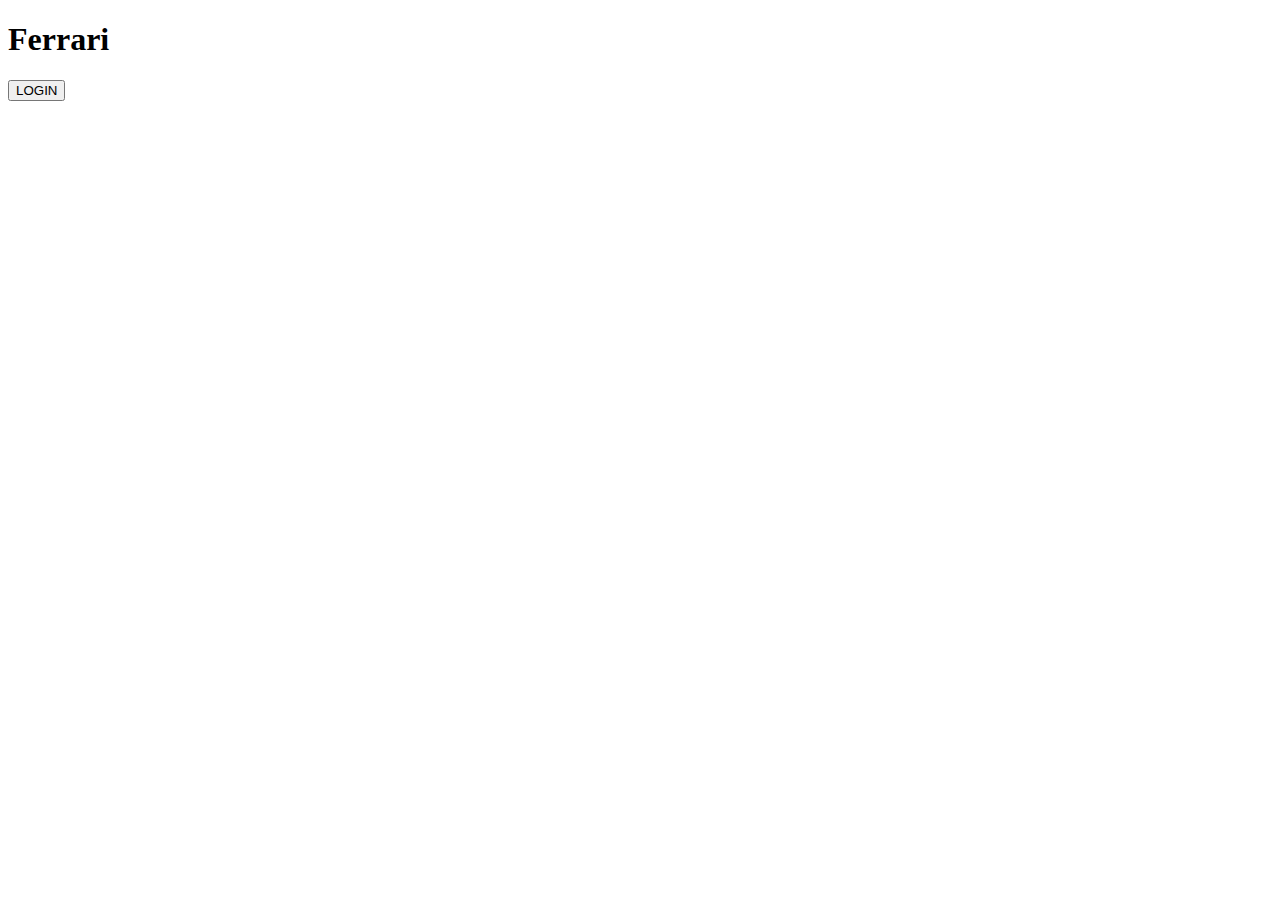
==== scss/index2.html @ 239ace4f "nuevo" ====
<!DOCTYPE html>
<html lang="en">
<head>
    <meta charset="UTF-8">
    <meta name="viewport" content="width=device-width, initial-scale=1.0">
    <title>Document</title>
    <link rel="stylesheet" href="./custom.scss">

</head>
<body>
   <nav class="navbar bg-primary p-2">
    <h1 class="text text-light">Ferrari</h1>
   </nav>
   <button class="btn btn-primary">LOGIN</button>

</body>
</html>
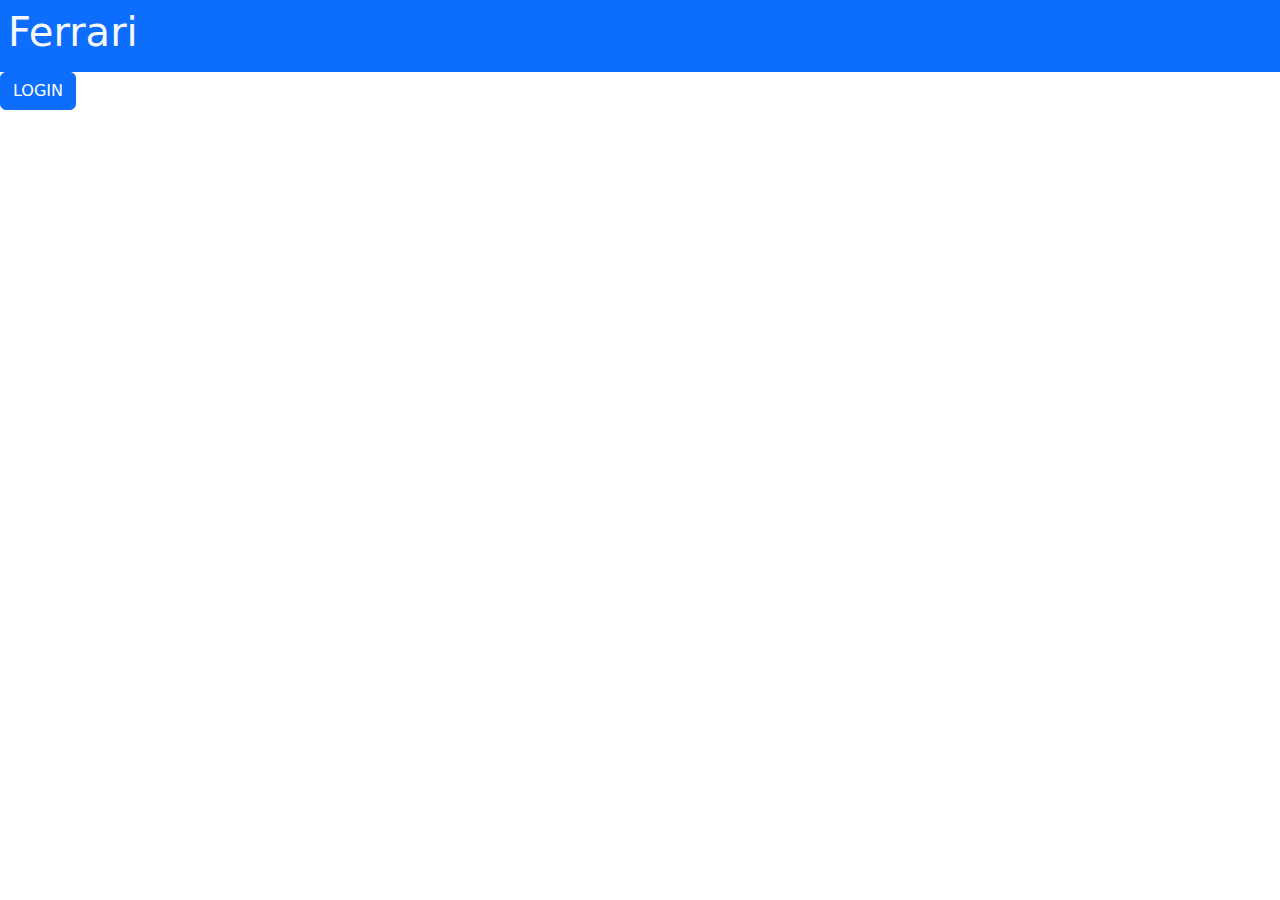
==== commit 65a010e0: "index2.html" ====
--- a/scss/index2.html
+++ b/scss/index2.html
@@ -4,7 +4,7 @@
     <meta charset="UTF-8">
     <meta name="viewport" content="width=device-width, initial-scale=1.0">
     <title>Document</title>
-    <link rel="stylesheet" href="./custom.scss">
+    <link rel="stylesheet" href="./custom.css">
 
 </head>
 <body>
--- a/scss/custom.css
+++ b/scss/custom.css
@@ -0,0 +1,11969 @@
+@charset "UTF-8";
+/*Importando todo Bootstrap */
+/*!
+ * Bootstrap  v5.3.3 (https://getbootstrap.com/)
+ * Copyright 2011-2024 The Bootstrap Authors
+ * Licensed under MIT (https://github.com/twbs/bootstrap/blob/main/LICENSE)
+ */
+:root,
+[data-bs-theme=light] {
+  --bs-blue: #0d6efd;
+  --bs-indigo: #6610f2;
+  --bs-purple: #6f42c1;
+  --bs-pink: #d63384;
+  --bs-red: #dc3545;
+  --bs-orange: #fd7e14;
+  --bs-yellow: #ffc107;
+  --bs-green: #198754;
+  --bs-teal: #20c997;
+  --bs-cyan: #0dcaf0;
+  --bs-black: #000;
+  --bs-white: #fff;
+  --bs-gray: #6c757d;
+  --bs-gray-dark: #343a40;
+  --bs-gray-100: #f8f9fa;
+  --bs-gray-200: #e9ecef;
+  --bs-gray-300: #dee2e6;
+  --bs-gray-400: #ced4da;
+  --bs-gray-500: #adb5bd;
+  --bs-gray-600: #6c757d;
+  --bs-gray-700: #495057;
+  --bs-gray-800: #343a40;
+  --bs-gray-900: #212529;
+  --bs-primary: #0d6efd;
+  --bs-secondary: #6c757d;
+  --bs-success: #198754;
+  --bs-info: #0dcaf0;
+  --bs-warning: #ffc107;
+  --bs-danger: #dc3545;
+  --bs-light: #f8f9fa;
+  --bs-dark: #212529;
+  --bs-primary-rgb: 13, 110, 253;
+  --bs-secondary-rgb: 108, 117, 125;
+  --bs-success-rgb: 25, 135, 84;
+  --bs-info-rgb: 13, 202, 240;
+  --bs-warning-rgb: 255, 193, 7;
+  --bs-danger-rgb: 220, 53, 69;
+  --bs-light-rgb: 248, 249, 250;
+  --bs-dark-rgb: 33, 37, 41;
+  --bs-primary-text-emphasis: #052c65;
+  --bs-secondary-text-emphasis: #2b2f32;
+  --bs-success-text-emphasis: #0a3622;
+  --bs-info-text-emphasis: #055160;
+  --bs-warning-text-emphasis: #664d03;
+  --bs-danger-text-emphasis: #58151c;
+  --bs-light-text-emphasis: #495057;
+  --bs-dark-text-emphasis: #495057;
+  --bs-primary-bg-subtle: #cfe2ff;
+  --bs-secondary-bg-subtle: #e2e3e5;
+  --bs-success-bg-subtle: #d1e7dd;
+  --bs-info-bg-subtle: #cff4fc;
+  --bs-warning-bg-subtle: #fff3cd;
+  --bs-danger-bg-subtle: #f8d7da;
+  --bs-light-bg-subtle: #fcfcfd;
+  --bs-dark-bg-subtle: #ced4da;
+  --bs-primary-border-subtle: #9ec5fe;
+  --bs-secondary-border-subtle: #c4c8cb;
+  --bs-success-border-subtle: #a3cfbb;
+  --bs-info-border-subtle: #9eeaf9;
+  --bs-warning-border-subtle: #ffe69c;
+  --bs-danger-border-subtle: #f1aeb5;
+  --bs-light-border-subtle: #e9ecef;
+  --bs-dark-border-subtle: #adb5bd;
+  --bs-white-rgb: 255, 255, 255;
+  --bs-black-rgb: 0, 0, 0;
+  --bs-font-sans-serif: system-ui, -apple-system, "Segoe UI", Roboto, "Helvetica Neue", "Noto Sans", "Liberation Sans", Arial, sans-serif, "Apple Color Emoji", "Segoe UI Emoji", "Segoe UI Symbol", "Noto Color Emoji";
+  --bs-font-monospace: SFMono-Regular, Menlo, Monaco, Consolas, "Liberation Mono", "Courier New", monospace;
+  --bs-gradient: linear-gradient(180deg, rgba(255, 255, 255, 0.15), rgba(255, 255, 255, 0));
+  --bs-body-font-family: var(--bs-font-sans-serif);
+  --bs-body-font-size: 1rem;
+  --bs-body-font-weight: 400;
+  --bs-body-line-height: 1.5;
+  --bs-body-color: #212529;
+  --bs-body-color-rgb: 33, 37, 41;
+  --bs-body-bg: #fff;
+  --bs-body-bg-rgb: 255, 255, 255;
+  --bs-emphasis-color: #000;
+  --bs-emphasis-color-rgb: 0, 0, 0;
+  --bs-secondary-color: rgba(33, 37, 41, 0.75);
+  --bs-secondary-color-rgb: 33, 37, 41;
+  --bs-secondary-bg: #e9ecef;
+  --bs-secondary-bg-rgb: 233, 236, 239;
+  --bs-tertiary-color: rgba(33, 37, 41, 0.5);
+  --bs-tertiary-color-rgb: 33, 37, 41;
+  --bs-tertiary-bg: #f8f9fa;
+  --bs-tertiary-bg-rgb: 248, 249, 250;
+  --bs-heading-color: inherit;
+  --bs-link-color: #0d6efd;
+  --bs-link-color-rgb: 13, 110, 253;
+  --bs-link-decoration: underline;
+  --bs-link-hover-color: #0a58ca;
+  --bs-link-hover-color-rgb: 10, 88, 202;
+  --bs-code-color: #d63384;
+  --bs-highlight-color: #212529;
+  --bs-highlight-bg: #fff3cd;
+  --bs-border-width: 1px;
+  --bs-border-style: solid;
+  --bs-border-color: #dee2e6;
+  --bs-border-color-translucent: rgba(0, 0, 0, 0.175);
+  --bs-border-radius: 0.375rem;
+  --bs-border-radius-sm: 0.25rem;
+  --bs-border-radius-lg: 0.5rem;
+  --bs-border-radius-xl: 1rem;
+  --bs-border-radius-xxl: 2rem;
+  --bs-border-radius-2xl: var(--bs-border-radius-xxl);
+  --bs-border-radius-pill: 50rem;
+  --bs-box-shadow: 0 0.5rem 1rem rgba(0, 0, 0, 0.15);
+  --bs-box-shadow-sm: 0 0.125rem 0.25rem rgba(0, 0, 0, 0.075);
+  --bs-box-shadow-lg: 0 1rem 3rem rgba(0, 0, 0, 0.175);
+  --bs-box-shadow-inset: inset 0 1px 2px rgba(0, 0, 0, 0.075);
+  --bs-focus-ring-width: 0.25rem;
+  --bs-focus-ring-opacity: 0.25;
+  --bs-focus-ring-color: rgba(13, 110, 253, 0.25);
+  --bs-form-valid-color: #198754;
+  --bs-form-valid-border-color: #198754;
+  --bs-form-invalid-color: #dc3545;
+  --bs-form-invalid-border-color: #dc3545;
+}
+
+[data-bs-theme=dark] {
+  color-scheme: dark;
+  --bs-body-color: #dee2e6;
+  --bs-body-color-rgb: 222, 226, 230;
+  --bs-body-bg: #212529;
+  --bs-body-bg-rgb: 33, 37, 41;
+  --bs-emphasis-color: #fff;
+  --bs-emphasis-color-rgb: 255, 255, 255;
+  --bs-secondary-color: rgba(222, 226, 230, 0.75);
+  --bs-secondary-color-rgb: 222, 226, 230;
+  --bs-secondary-bg: #343a40;
+  --bs-secondary-bg-rgb: 52, 58, 64;
+  --bs-tertiary-color: rgba(222, 226, 230, 0.5);
+  --bs-tertiary-color-rgb: 222, 226, 230;
+  --bs-tertiary-bg: #2b3035;
+  --bs-tertiary-bg-rgb: 43, 48, 53;
+  --bs-primary-text-emphasis: #6ea8fe;
+  --bs-secondary-text-emphasis: #a7acb1;
+  --bs-success-text-emphasis: #75b798;
+  --bs-info-text-emphasis: #6edff6;
+  --bs-warning-text-emphasis: #ffda6a;
+  --bs-danger-text-emphasis: #ea868f;
+  --bs-light-text-emphasis: #f8f9fa;
+  --bs-dark-text-emphasis: #dee2e6;
+  --bs-primary-bg-subtle: #031633;
+  --bs-secondary-bg-subtle: #161719;
+  --bs-success-bg-subtle: #051b11;
+  --bs-info-bg-subtle: #032830;
+  --bs-warning-bg-subtle: #332701;
+  --bs-danger-bg-subtle: #2c0b0e;
+  --bs-light-bg-subtle: #343a40;
+  --bs-dark-bg-subtle: #1a1d20;
+  --bs-primary-border-subtle: #084298;
+  --bs-secondary-border-subtle: #41464b;
+  --bs-success-border-subtle: #0f5132;
+  --bs-info-border-subtle: #087990;
+  --bs-warning-border-subtle: #997404;
+  --bs-danger-border-subtle: #842029;
+  --bs-light-border-subtle: #495057;
+  --bs-dark-border-subtle: #343a40;
+  --bs-heading-color: inherit;
+  --bs-link-color: #6ea8fe;
+  --bs-link-hover-color: #8bb9fe;
+  --bs-link-color-rgb: 110, 168, 254;
+  --bs-link-hover-color-rgb: 139, 185, 254;
+  --bs-code-color: #e685b5;
+  --bs-highlight-color: #dee2e6;
+  --bs-highlight-bg: #664d03;
+  --bs-border-color: #495057;
+  --bs-border-color-translucent: rgba(255, 255, 255, 0.15);
+  --bs-form-valid-color: #75b798;
+  --bs-form-valid-border-color: #75b798;
+  --bs-form-invalid-color: #ea868f;
+  --bs-form-invalid-border-color: #ea868f;
+}
+
+*,
+*::before,
+*::after {
+  box-sizing: border-box;
+}
+
+@media (prefers-reduced-motion: no-preference) {
+  :root {
+    scroll-behavior: smooth;
+  }
+}
+
+body {
+  margin: 0;
+  font-family: var(--bs-body-font-family);
+  font-size: var(--bs-body-font-size);
+  font-weight: var(--bs-body-font-weight);
+  line-height: var(--bs-body-line-height);
+  color: var(--bs-body-color);
+  text-align: var(--bs-body-text-align);
+  background-color: var(--bs-body-bg);
+  -webkit-text-size-adjust: 100%;
+  -webkit-tap-highlight-color: rgba(0, 0, 0, 0);
+}
+
+hr {
+  margin: 1rem 0;
+  color: inherit;
+  border: 0;
+  border-top: var(--bs-border-width) solid;
+  opacity: 0.25;
+}
+
+h6, .h6, h5, .h5, h4, .h4, h3, .h3, h2, .h2, h1, .h1 {
+  margin-top: 0;
+  margin-bottom: 0.5rem;
+  font-weight: 500;
+  line-height: 1.2;
+  color: var(--bs-heading-color);
+}
+
+h1, .h1 {
+  font-size: calc(1.375rem + 1.5vw);
+}
+@media (min-width: 1200px) {
+  h1, .h1 {
+    font-size: 2.5rem;
+  }
+}
+
+h2, .h2 {
+  font-size: calc(1.325rem + 0.9vw);
+}
+@media (min-width: 1200px) {
+  h2, .h2 {
+    font-size: 2rem;
+  }
+}
+
+h3, .h3 {
+  font-size: calc(1.3rem + 0.6vw);
+}
+@media (min-width: 1200px) {
+  h3, .h3 {
+    font-size: 1.75rem;
+  }
+}
+
+h4, .h4 {
+  font-size: calc(1.275rem + 0.3vw);
+}
+@media (min-width: 1200px) {
+  h4, .h4 {
+    font-size: 1.5rem;
+  }
+}
+
+h5, .h5 {
+  font-size: 1.25rem;
+}
+
+h6, .h6 {
+  font-size: 1rem;
+}
+
+p {
+  margin-top: 0;
+  margin-bottom: 1rem;
+}
+
+abbr[title] {
+  -webkit-text-decoration: underline dotted;
+          text-decoration: underline dotted;
+  cursor: help;
+  -webkit-text-decoration-skip-ink: none;
+          text-decoration-skip-ink: none;
+}
+
+address {
+  margin-bottom: 1rem;
+  font-style: normal;
+  line-height: inherit;
+}
+
+ol,
+ul {
+  padding-left: 2rem;
+}
+
+ol,
+ul,
+dl {
+  margin-top: 0;
+  margin-bottom: 1rem;
+}
+
+ol ol,
+ul ul,
+ol ul,
+ul ol {
+  margin-bottom: 0;
+}
+
+dt {
+  font-weight: 700;
+}
+
+dd {
+  margin-bottom: 0.5rem;
+  margin-left: 0;
+}
+
+blockquote {
+  margin: 0 0 1rem;
+}
+
+b,
+strong {
+  font-weight: bolder;
+}
+
+small, .small {
+  font-size: 0.875em;
+}
+
+mark, .mark {
+  padding: 0.1875em;
+  color: var(--bs-highlight-color);
+  background-color: var(--bs-highlight-bg);
+}
+
+sub,
+sup {
+  position: relative;
+  font-size: 0.75em;
+  line-height: 0;
+  vertical-align: baseline;
+}
+
+sub {
+  bottom: -0.25em;
+}
+
+sup {
+  top: -0.5em;
+}
+
+a {
+  color: rgba(var(--bs-link-color-rgb), var(--bs-link-opacity, 1));
+  text-decoration: underline;
+}
+a:hover {
+  --bs-link-color-rgb: var(--bs-link-hover-color-rgb);
+}
+
+a:not([href]):not([class]), a:not([href]):not([class]):hover {
+  color: inherit;
+  text-decoration: none;
+}
+
+pre,
+code,
+kbd,
+samp {
+  font-family: var(--bs-font-monospace);
+  font-size: 1em;
+}
+
+pre {
+  display: block;
+  margin-top: 0;
+  margin-bottom: 1rem;
+  overflow: auto;
+  font-size: 0.875em;
+}
+pre code {
+  font-size: inherit;
+  color: inherit;
+  word-break: normal;
+}
+
+code {
+  font-size: 0.875em;
+  color: var(--bs-code-color);
+  word-wrap: break-word;
+}
+a > code {
+  color: inherit;
+}
+
+kbd {
+  padding: 0.1875rem 0.375rem;
+  font-size: 0.875em;
+  color: var(--bs-body-bg);
+  background-color: var(--bs-body-color);
+  border-radius: 0.25rem;
+}
+kbd kbd {
+  padding: 0;
+  font-size: 1em;
+}
+
+figure {
+  margin: 0 0 1rem;
+}
+
+img,
+svg {
+  vertical-align: middle;
+}
+
+table {
+  caption-side: bottom;
+  border-collapse: collapse;
+}
+
+caption {
+  padding-top: 0.5rem;
+  padding-bottom: 0.5rem;
+  color: var(--bs-secondary-color);
+  text-align: left;
+}
+
+th {
+  text-align: inherit;
+  text-align: -webkit-match-parent;
+}
+
+thead,
+tbody,
+tfoot,
+tr,
+td,
+th {
+  border-color: inherit;
+  border-style: solid;
+  border-width: 0;
+}
+
+label {
+  display: inline-block;
+}
+
+button {
+  border-radius: 0;
+}
+
+button:focus:not(:focus-visible) {
+  outline: 0;
+}
+
+input,
+button,
+select,
+optgroup,
+textarea {
+  margin: 0;
+  font-family: inherit;
+  font-size: inherit;
+  line-height: inherit;
+}
+
+button,
+select {
+  text-transform: none;
+}
+
+[role=button] {
+  cursor: pointer;
+}
+
+select {
+  word-wrap: normal;
+}
+select:disabled {
+  opacity: 1;
+}
+
+[list]:not([type=date]):not([type=datetime-local]):not([type=month]):not([type=week]):not([type=time])::-webkit-calendar-picker-indicator {
+  display: none !important;
+}
+
+button,
+[type=button],
+[type=reset],
+[type=submit] {
+  -webkit-appearance: button;
+}
+button:not(:disabled),
+[type=button]:not(:disabled),
+[type=reset]:not(:disabled),
+[type=submit]:not(:disabled) {
+  cursor: pointer;
+}
+
+::-moz-focus-inner {
+  padding: 0;
+  border-style: none;
+}
+
+textarea {
+  resize: vertical;
+}
+
+fieldset {
+  min-width: 0;
+  padding: 0;
+  margin: 0;
+  border: 0;
+}
+
+legend {
+  float: left;
+  width: 100%;
+  padding: 0;
+  margin-bottom: 0.5rem;
+  font-size: calc(1.275rem + 0.3vw);
+  line-height: inherit;
+}
+@media (min-width: 1200px) {
+  legend {
+    font-size: 1.5rem;
+  }
+}
+legend + * {
+  clear: left;
+}
+
+::-webkit-datetime-edit-fields-wrapper,
+::-webkit-datetime-edit-text,
+::-webkit-datetime-edit-minute,
+::-webkit-datetime-edit-hour-field,
+::-webkit-datetime-edit-day-field,
+::-webkit-datetime-edit-month-field,
+::-webkit-datetime-edit-year-field {
+  padding: 0;
+}
+
+::-webkit-inner-spin-button {
+  height: auto;
+}
+
+[type=search] {
+  -webkit-appearance: textfield;
+  outline-offset: -2px;
+}
+
+/* rtl:raw:
+[type="tel"],
+[type="url"],
+[type="email"],
+[type="number"] {
+  direction: ltr;
+}
+*/
+::-webkit-search-decoration {
+  -webkit-appearance: none;
+}
+
+::-webkit-color-swatch-wrapper {
+  padding: 0;
+}
+
+::file-selector-button {
+  font: inherit;
+  -webkit-appearance: button;
+}
+
+output {
+  display: inline-block;
+}
+
+iframe {
+  border: 0;
+}
+
+summary {
+  display: list-item;
+  cursor: pointer;
+}
+
+progress {
+  vertical-align: baseline;
+}
+
+[hidden] {
+  display: none !important;
+}
+
+.lead {
+  font-size: 1.25rem;
+  font-weight: 300;
+}
+
+.display-1 {
+  font-size: calc(1.625rem + 4.5vw);
+  font-weight: 300;
+  line-height: 1.2;
+}
+@media (min-width: 1200px) {
+  .display-1 {
+    font-size: 5rem;
+  }
+}
+
+.display-2 {
+  font-size: calc(1.575rem + 3.9vw);
+  font-weight: 300;
+  line-height: 1.2;
+}
+@media (min-width: 1200px) {
+  .display-2 {
+    font-size: 4.5rem;
+  }
+}
+
+.display-3 {
+  font-size: calc(1.525rem + 3.3vw);
+  font-weight: 300;
+  line-height: 1.2;
+}
+@media (min-width: 1200px) {
+  .display-3 {
+    font-size: 4rem;
+  }
+}
+
+.display-4 {
+  font-size: calc(1.475rem + 2.7vw);
+  font-weight: 300;
+  line-height: 1.2;
+}
+@media (min-width: 1200px) {
+  .display-4 {
+    font-size: 3.5rem;
+  }
+}
+
+.display-5 {
+  font-size: calc(1.425rem + 2.1vw);
+  font-weight: 300;
+  line-height: 1.2;
+}
+@media (min-width: 1200px) {
+  .display-5 {
+    font-size: 3rem;
+  }
+}
+
+.display-6 {
+  font-size: calc(1.375rem + 1.5vw);
+  font-weight: 300;
+  line-height: 1.2;
+}
+@media (min-width: 1200px) {
+  .display-6 {
+    font-size: 2.5rem;
+  }
+}
+
+.list-unstyled {
+  padding-left: 0;
+  list-style: none;
+}
+
+.list-inline {
+  padding-left: 0;
+  list-style: none;
+}
+
+.list-inline-item {
+  display: inline-block;
+}
+.list-inline-item:not(:last-child) {
+  margin-right: 0.5rem;
+}
+
+.initialism {
+  font-size: 0.875em;
+  text-transform: uppercase;
+}
+
+.blockquote {
+  margin-bottom: 1rem;
+  font-size: 1.25rem;
+}
+.blockquote > :last-child {
+  margin-bottom: 0;
+}
+
+.blockquote-footer {
+  margin-top: -1rem;
+  margin-bottom: 1rem;
+  font-size: 0.875em;
+  color: #6c757d;
+}
+.blockquote-footer::before {
+  content: "— ";
+}
+
+.img-fluid {
+  max-width: 100%;
+  height: auto;
+}
+
+.img-thumbnail {
+  padding: 0.25rem;
+  background-color: var(--bs-body-bg);
+  border: var(--bs-border-width) solid var(--bs-border-color);
+  border-radius: var(--bs-border-radius);
+  max-width: 100%;
+  height: auto;
+}
+
+.figure {
+  display: inline-block;
+}
+
+.figure-img {
+  margin-bottom: 0.5rem;
+  line-height: 1;
+}
+
+.figure-caption {
+  font-size: 0.875em;
+  color: var(--bs-secondary-color);
+}
+
+.container,
+.container-fluid,
+.container-xxl,
+.container-xl,
+.container-lg,
+.container-md,
+.container-sm {
+  --bs-gutter-x: 1.5rem;
+  --bs-gutter-y: 0;
+  width: 100%;
+  padding-right: calc(var(--bs-gutter-x) * 0.5);
+  padding-left: calc(var(--bs-gutter-x) * 0.5);
+  margin-right: auto;
+  margin-left: auto;
+}
+
+@media (min-width: 576px) {
+  .container-sm, .container {
+    max-width: 540px;
+  }
+}
+@media (min-width: 768px) {
+  .container-md, .container-sm, .container {
+    max-width: 720px;
+  }
+}
+@media (min-width: 992px) {
+  .container-lg, .container-md, .container-sm, .container {
+    max-width: 960px;
+  }
+}
+@media (min-width: 1200px) {
+  .container-xl, .container-lg, .container-md, .container-sm, .container {
+    max-width: 1140px;
+  }
+}
+@media (min-width: 1400px) {
+  .container-xxl, .container-xl, .container-lg, .container-md, .container-sm, .container {
+    max-width: 1320px;
+  }
+}
+:root {
+  --bs-breakpoint-xs: 0;
+  --bs-breakpoint-sm: 576px;
+  --bs-breakpoint-md: 768px;
+  --bs-breakpoint-lg: 992px;
+  --bs-breakpoint-xl: 1200px;
+  --bs-breakpoint-xxl: 1400px;
+}
+
+.row {
+  --bs-gutter-x: 1.5rem;
+  --bs-gutter-y: 0;
+  display: flex;
+  flex-wrap: wrap;
+  margin-top: calc(-1 * var(--bs-gutter-y));
+  margin-right: calc(-0.5 * var(--bs-gutter-x));
+  margin-left: calc(-0.5 * var(--bs-gutter-x));
+}
+.row > * {
+  flex-shrink: 0;
+  width: 100%;
+  max-width: 100%;
+  padding-right: calc(var(--bs-gutter-x) * 0.5);
+  padding-left: calc(var(--bs-gutter-x) * 0.5);
+  margin-top: var(--bs-gutter-y);
+}
+
+.col {
+  flex: 1 0 0%;
+}
+
+.row-cols-auto > * {
+  flex: 0 0 auto;
+  width: auto;
+}
+
+.row-cols-1 > * {
+  flex: 0 0 auto;
+  width: 100%;
+}
+
+.row-cols-2 > * {
+  flex: 0 0 auto;
+  width: 50%;
+}
+
+.row-cols-3 > * {
+  flex: 0 0 auto;
+  width: 33.33333333%;
+}
+
+.row-cols-4 > * {
+  flex: 0 0 auto;
+  width: 25%;
+}
+
+.row-cols-5 > * {
+  flex: 0 0 auto;
+  width: 20%;
+}
+
+.row-cols-6 > * {
+  flex: 0 0 auto;
+  width: 16.66666667%;
+}
+
+.col-auto {
+  flex: 0 0 auto;
+  width: auto;
+}
+
+.col-1 {
+  flex: 0 0 auto;
+  width: 8.33333333%;
+}
+
+.col-2 {
+  flex: 0 0 auto;
+  width: 16.66666667%;
+}
+
+.col-3 {
+  flex: 0 0 auto;
+  width: 25%;
+}
+
+.col-4 {
+  flex: 0 0 auto;
+  width: 33.33333333%;
+}
+
+.col-5 {
+  flex: 0 0 auto;
+  width: 41.66666667%;
+}
+
+.col-6 {
+  flex: 0 0 auto;
+  width: 50%;
+}
+
+.col-7 {
+  flex: 0 0 auto;
+  width: 58.33333333%;
+}
+
+.col-8 {
+  flex: 0 0 auto;
+  width: 66.66666667%;
+}
+
+.col-9 {
+  flex: 0 0 auto;
+  width: 75%;
+}
+
+.col-10 {
+  flex: 0 0 auto;
+  width: 83.33333333%;
+}
+
+.col-11 {
+  flex: 0 0 auto;
+  width: 91.66666667%;
+}
+
+.col-12 {
+  flex: 0 0 auto;
+  width: 100%;
+}
+
+.offset-1 {
+  margin-left: 8.33333333%;
+}
+
+.offset-2 {
+  margin-left: 16.66666667%;
+}
+
+.offset-3 {
+  margin-left: 25%;
+}
+
+.offset-4 {
+  margin-left: 33.33333333%;
+}
+
+.offset-5 {
+  margin-left: 41.66666667%;
+}
+
+.offset-6 {
+  margin-left: 50%;
+}
+
+.offset-7 {
+  margin-left: 58.33333333%;
+}
+
+.offset-8 {
+  margin-left: 66.66666667%;
+}
+
+.offset-9 {
+  margin-left: 75%;
+}
+
+.offset-10 {
+  margin-left: 83.33333333%;
+}
+
+.offset-11 {
+  margin-left: 91.66666667%;
+}
+
+.g-0,
+.gx-0 {
+  --bs-gutter-x: 0;
+}
+
+.g-0,
+.gy-0 {
+  --bs-gutter-y: 0;
+}
+
+.g-1,
+.gx-1 {
+  --bs-gutter-x: 0.25rem;
+}
+
+.g-1,
+.gy-1 {
+  --bs-gutter-y: 0.25rem;
+}
+
+.g-2,
+.gx-2 {
+  --bs-gutter-x: 0.5rem;
+}
+
+.g-2,
+.gy-2 {
+  --bs-gutter-y: 0.5rem;
+}
+
+.g-3,
+.gx-3 {
+  --bs-gutter-x: 1rem;
+}
+
+.g-3,
+.gy-3 {
+  --bs-gutter-y: 1rem;
+}
+
+.g-4,
+.gx-4 {
+  --bs-gutter-x: 1.5rem;
+}
+
+.g-4,
+.gy-4 {
+  --bs-gutter-y: 1.5rem;
+}
+
+.g-5,
+.gx-5 {
+  --bs-gutter-x: 3rem;
+}
+
+.g-5,
+.gy-5 {
+  --bs-gutter-y: 3rem;
+}
+
+@media (min-width: 576px) {
+  .col-sm {
+    flex: 1 0 0%;
+  }
+  .row-cols-sm-auto > * {
+    flex: 0 0 auto;
+    width: auto;
+  }
+  .row-cols-sm-1 > * {
+    flex: 0 0 auto;
+    width: 100%;
+  }
+  .row-cols-sm-2 > * {
+    flex: 0 0 auto;
+    width: 50%;
+  }
+  .row-cols-sm-3 > * {
+    flex: 0 0 auto;
+    width: 33.33333333%;
+  }
+  .row-cols-sm-4 > * {
+    flex: 0 0 auto;
+    width: 25%;
+  }
+  .row-cols-sm-5 > * {
+    flex: 0 0 auto;
+    width: 20%;
+  }
+  .row-cols-sm-6 > * {
+    flex: 0 0 auto;
+    width: 16.66666667%;
+  }
+  .col-sm-auto {
+    flex: 0 0 auto;
+    width: auto;
+  }
+  .col-sm-1 {
+    flex: 0 0 auto;
+    width: 8.33333333%;
+  }
+  .col-sm-2 {
+    flex: 0 0 auto;
+    width: 16.66666667%;
+  }
+  .col-sm-3 {
+    flex: 0 0 auto;
+    width: 25%;
+  }
+  .col-sm-4 {
+    flex: 0 0 auto;
+    width: 33.33333333%;
+  }
+  .col-sm-5 {
+    flex: 0 0 auto;
+    width: 41.66666667%;
+  }
+  .col-sm-6 {
+    flex: 0 0 auto;
+    width: 50%;
+  }
+  .col-sm-7 {
+    flex: 0 0 auto;
+    width: 58.33333333%;
+  }
+  .col-sm-8 {
+    flex: 0 0 auto;
+    width: 66.66666667%;
+  }
+  .col-sm-9 {
+    flex: 0 0 auto;
+    width: 75%;
+  }
+  .col-sm-10 {
+    flex: 0 0 auto;
+    width: 83.33333333%;
+  }
+  .col-sm-11 {
+    flex: 0 0 auto;
+    width: 91.66666667%;
+  }
+  .col-sm-12 {
+    flex: 0 0 auto;
+    width: 100%;
+  }
+  .offset-sm-0 {
+    margin-left: 0;
+  }
+  .offset-sm-1 {
+    margin-left: 8.33333333%;
+  }
+  .offset-sm-2 {
+    margin-left: 16.66666667%;
+  }
+  .offset-sm-3 {
+    margin-left: 25%;
+  }
+  .offset-sm-4 {
+    margin-left: 33.33333333%;
+  }
+  .offset-sm-5 {
+    margin-left: 41.66666667%;
+  }
+  .offset-sm-6 {
+    margin-left: 50%;
+  }
+  .offset-sm-7 {
+    margin-left: 58.33333333%;
+  }
+  .offset-sm-8 {
+    margin-left: 66.66666667%;
+  }
+  .offset-sm-9 {
+    margin-left: 75%;
+  }
+  .offset-sm-10 {
+    margin-left: 83.33333333%;
+  }
+  .offset-sm-11 {
+    margin-left: 91.66666667%;
+  }
+  .g-sm-0,
+  .gx-sm-0 {
+    --bs-gutter-x: 0;
+  }
+  .g-sm-0,
+  .gy-sm-0 {
+    --bs-gutter-y: 0;
+  }
+  .g-sm-1,
+  .gx-sm-1 {
+    --bs-gutter-x: 0.25rem;
+  }
+  .g-sm-1,
+  .gy-sm-1 {
+    --bs-gutter-y: 0.25rem;
+  }
+  .g-sm-2,
+  .gx-sm-2 {
+    --bs-gutter-x: 0.5rem;
+  }
+  .g-sm-2,
+  .gy-sm-2 {
+    --bs-gutter-y: 0.5rem;
+  }
+  .g-sm-3,
+  .gx-sm-3 {
+    --bs-gutter-x: 1rem;
+  }
+  .g-sm-3,
+  .gy-sm-3 {
+    --bs-gutter-y: 1rem;
+  }
+  .g-sm-4,
+  .gx-sm-4 {
+    --bs-gutter-x: 1.5rem;
+  }
+  .g-sm-4,
+  .gy-sm-4 {
+    --bs-gutter-y: 1.5rem;
+  }
+  .g-sm-5,
+  .gx-sm-5 {
+    --bs-gutter-x: 3rem;
+  }
+  .g-sm-5,
+  .gy-sm-5 {
+    --bs-gutter-y: 3rem;
+  }
+}
+@media (min-width: 768px) {
+  .col-md {
+    flex: 1 0 0%;
+  }
+  .row-cols-md-auto > * {
+    flex: 0 0 auto;
+    width: auto;
+  }
+  .row-cols-md-1 > * {
+    flex: 0 0 auto;
+    width: 100%;
+  }
+  .row-cols-md-2 > * {
+    flex: 0 0 auto;
+    width: 50%;
+  }
+  .row-cols-md-3 > * {
+    flex: 0 0 auto;
+    width: 33.33333333%;
+  }
+  .row-cols-md-4 > * {
+    flex: 0 0 auto;
+    width: 25%;
+  }
+  .row-cols-md-5 > * {
+    flex: 0 0 auto;
+    width: 20%;
+  }
+  .row-cols-md-6 > * {
+    flex: 0 0 auto;
+    width: 16.66666667%;
+  }
+  .col-md-auto {
+    flex: 0 0 auto;
+    width: auto;
+  }
+  .col-md-1 {
+    flex: 0 0 auto;
+    width: 8.33333333%;
+  }
+  .col-md-2 {
+    flex: 0 0 auto;
+    width: 16.66666667%;
+  }
+  .col-md-3 {
+    flex: 0 0 auto;
+    width: 25%;
+  }
+  .col-md-4 {
+    flex: 0 0 auto;
+    width: 33.33333333%;
+  }
+  .col-md-5 {
+    flex: 0 0 auto;
+    width: 41.66666667%;
+  }
+  .col-md-6 {
+    flex: 0 0 auto;
+    width: 50%;
+  }
+  .col-md-7 {
+    flex: 0 0 auto;
+    width: 58.33333333%;
+  }
+  .col-md-8 {
+    flex: 0 0 auto;
+    width: 66.66666667%;
+  }
+  .col-md-9 {
+    flex: 0 0 auto;
+    width: 75%;
+  }
+  .col-md-10 {
+    flex: 0 0 auto;
+    width: 83.33333333%;
+  }
+  .col-md-11 {
+    flex: 0 0 auto;
+    width: 91.66666667%;
+  }
+  .col-md-12 {
+    flex: 0 0 auto;
+    width: 100%;
+  }
+  .offset-md-0 {
+    margin-left: 0;
+  }
+  .offset-md-1 {
+    margin-left: 8.33333333%;
+  }
+  .offset-md-2 {
+    margin-left: 16.66666667%;
+  }
+  .offset-md-3 {
+    margin-left: 25%;
+  }
+  .offset-md-4 {
+    margin-left: 33.33333333%;
+  }
+  .offset-md-5 {
+    margin-left: 41.66666667%;
+  }
+  .offset-md-6 {
+    margin-left: 50%;
+  }
+  .offset-md-7 {
+    margin-left: 58.33333333%;
+  }
+  .offset-md-8 {
+    margin-left: 66.66666667%;
+  }
+  .offset-md-9 {
+    margin-left: 75%;
+  }
+  .offset-md-10 {
+    margin-left: 83.33333333%;
+  }
+  .offset-md-11 {
+    margin-left: 91.66666667%;
+  }
+  .g-md-0,
+  .gx-md-0 {
+    --bs-gutter-x: 0;
+  }
+  .g-md-0,
+  .gy-md-0 {
+    --bs-gutter-y: 0;
+  }
+  .g-md-1,
+  .gx-md-1 {
+    --bs-gutter-x: 0.25rem;
+  }
+  .g-md-1,
+  .gy-md-1 {
+    --bs-gutter-y: 0.25rem;
+  }
+  .g-md-2,
+  .gx-md-2 {
+    --bs-gutter-x: 0.5rem;
+  }
+  .g-md-2,
+  .gy-md-2 {
+    --bs-gutter-y: 0.5rem;
+  }
+  .g-md-3,
+  .gx-md-3 {
+    --bs-gutter-x: 1rem;
+  }
+  .g-md-3,
+  .gy-md-3 {
+    --bs-gutter-y: 1rem;
+  }
+  .g-md-4,
+  .gx-md-4 {
+    --bs-gutter-x: 1.5rem;
+  }
+  .g-md-4,
+  .gy-md-4 {
+    --bs-gutter-y: 1.5rem;
+  }
+  .g-md-5,
+  .gx-md-5 {
+    --bs-gutter-x: 3rem;
+  }
+  .g-md-5,
+  .gy-md-5 {
+    --bs-gutter-y: 3rem;
+  }
+}
+@media (min-width: 992px) {
+  .col-lg {
+    flex: 1 0 0%;
+  }
+  .row-cols-lg-auto > * {
+    flex: 0 0 auto;
+    width: auto;
+  }
+  .row-cols-lg-1 > * {
+    flex: 0 0 auto;
+    width: 100%;
+  }
+  .row-cols-lg-2 > * {
+    flex: 0 0 auto;
+    width: 50%;
+  }
+  .row-cols-lg-3 > * {
+    flex: 0 0 auto;
+    width: 33.33333333%;
+  }
+  .row-cols-lg-4 > * {
+    flex: 0 0 auto;
+    width: 25%;
+  }
+  .row-cols-lg-5 > * {
+    flex: 0 0 auto;
+    width: 20%;
+  }
+  .row-cols-lg-6 > * {
+    flex: 0 0 auto;
+    width: 16.66666667%;
+  }
+  .col-lg-auto {
+    flex: 0 0 auto;
+    width: auto;
+  }
+  .col-lg-1 {
+    flex: 0 0 auto;
+    width: 8.33333333%;
+  }
+  .col-lg-2 {
+    flex: 0 0 auto;
+    width: 16.66666667%;
+  }
+  .col-lg-3 {
+    flex: 0 0 auto;
+    width: 25%;
+  }
+  .col-lg-4 {
+    flex: 0 0 auto;
+    width: 33.33333333%;
+  }
+  .col-lg-5 {
+    flex: 0 0 auto;
+    width: 41.66666667%;
+  }
+  .col-lg-6 {
+    flex: 0 0 auto;
+    width: 50%;
+  }
+  .col-lg-7 {
+    flex: 0 0 auto;
+    width: 58.33333333%;
+  }
+  .col-lg-8 {
+    flex: 0 0 auto;
+    width: 66.66666667%;
+  }
+  .col-lg-9 {
+    flex: 0 0 auto;
+    width: 75%;
+  }
+  .col-lg-10 {
+    flex: 0 0 auto;
+    width: 83.33333333%;
+  }
+  .col-lg-11 {
+    flex: 0 0 auto;
+    width: 91.66666667%;
+  }
+  .col-lg-12 {
+    flex: 0 0 auto;
+    width: 100%;
+  }
+  .offset-lg-0 {
+    margin-left: 0;
+  }
+  .offset-lg-1 {
+    margin-left: 8.33333333%;
+  }
+  .offset-lg-2 {
+    margin-left: 16.66666667%;
+  }
+  .offset-lg-3 {
+    margin-left: 25%;
+  }
+  .offset-lg-4 {
+    margin-left: 33.33333333%;
+  }
+  .offset-lg-5 {
+    margin-left: 41.66666667%;
+  }
+  .offset-lg-6 {
+    margin-left: 50%;
+  }
+  .offset-lg-7 {
+    margin-left: 58.33333333%;
+  }
+  .offset-lg-8 {
+    margin-left: 66.66666667%;
+  }
+  .offset-lg-9 {
+    margin-left: 75%;
+  }
+  .offset-lg-10 {
+    margin-left: 83.33333333%;
+  }
+  .offset-lg-11 {
+    margin-left: 91.66666667%;
+  }
+  .g-lg-0,
+  .gx-lg-0 {
+    --bs-gutter-x: 0;
+  }
+  .g-lg-0,
+  .gy-lg-0 {
+    --bs-gutter-y: 0;
+  }
+  .g-lg-1,
+  .gx-lg-1 {
+    --bs-gutter-x: 0.25rem;
+  }
+  .g-lg-1,
+  .gy-lg-1 {
+    --bs-gutter-y: 0.25rem;
+  }
+  .g-lg-2,
+  .gx-lg-2 {
+    --bs-gutter-x: 0.5rem;
+  }
+  .g-lg-2,
+  .gy-lg-2 {
+    --bs-gutter-y: 0.5rem;
+  }
+  .g-lg-3,
+  .gx-lg-3 {
+    --bs-gutter-x: 1rem;
+  }
+  .g-lg-3,
+  .gy-lg-3 {
+    --bs-gutter-y: 1rem;
+  }
+  .g-lg-4,
+  .gx-lg-4 {
+    --bs-gutter-x: 1.5rem;
+  }
+  .g-lg-4,
+  .gy-lg-4 {
+    --bs-gutter-y: 1.5rem;
+  }
+  .g-lg-5,
+  .gx-lg-5 {
+    --bs-gutter-x: 3rem;
+  }
+  .g-lg-5,
+  .gy-lg-5 {
+    --bs-gutter-y: 3rem;
+  }
+}
+@media (min-width: 1200px) {
+  .col-xl {
+    flex: 1 0 0%;
+  }
+  .row-cols-xl-auto > * {
+    flex: 0 0 auto;
+    width: auto;
+  }
+  .row-cols-xl-1 > * {
+    flex: 0 0 auto;
+    width: 100%;
+  }
+  .row-cols-xl-2 > * {
+    flex: 0 0 auto;
+    width: 50%;
+  }
+  .row-cols-xl-3 > * {
+    flex: 0 0 auto;
+    width: 33.33333333%;
+  }
+  .row-cols-xl-4 > * {
+    flex: 0 0 auto;
+    width: 25%;
+  }
+  .row-cols-xl-5 > * {
+    flex: 0 0 auto;
+    width: 20%;
+  }
+  .row-cols-xl-6 > * {
+    flex: 0 0 auto;
+    width: 16.66666667%;
+  }
+  .col-xl-auto {
+    flex: 0 0 auto;
+    width: auto;
+  }
+  .col-xl-1 {
+    flex: 0 0 auto;
+    width: 8.33333333%;
+  }
+  .col-xl-2 {
+    flex: 0 0 auto;
+    width: 16.66666667%;
+  }
+  .col-xl-3 {
+    flex: 0 0 auto;
+    width: 25%;
+  }
+  .col-xl-4 {
+    flex: 0 0 auto;
+    width: 33.33333333%;
+  }
+  .col-xl-5 {
+    flex: 0 0 auto;
+    width: 41.66666667%;
+  }
+  .col-xl-6 {
+    flex: 0 0 auto;
+    width: 50%;
+  }
+  .col-xl-7 {
+    flex: 0 0 auto;
+    width: 58.33333333%;
+  }
+  .col-xl-8 {
+    flex: 0 0 auto;
+    width: 66.66666667%;
+  }
+  .col-xl-9 {
+    flex: 0 0 auto;
+    width: 75%;
+  }
+  .col-xl-10 {
+    flex: 0 0 auto;
+    width: 83.33333333%;
+  }
+  .col-xl-11 {
+    flex: 0 0 auto;
+    width: 91.66666667%;
+  }
+  .col-xl-12 {
+    flex: 0 0 auto;
+    width: 100%;
+  }
+  .offset-xl-0 {
+    margin-left: 0;
+  }
+  .offset-xl-1 {
+    margin-left: 8.33333333%;
+  }
+  .offset-xl-2 {
+    margin-left: 16.66666667%;
+  }
+  .offset-xl-3 {
+    margin-left: 25%;
+  }
+  .offset-xl-4 {
+    margin-left: 33.33333333%;
+  }
+  .offset-xl-5 {
+    margin-left: 41.66666667%;
+  }
+  .offset-xl-6 {
+    margin-left: 50%;
+  }
+  .offset-xl-7 {
+    margin-left: 58.33333333%;
+  }
+  .offset-xl-8 {
+    margin-left: 66.66666667%;
+  }
+  .offset-xl-9 {
+    margin-left: 75%;
+  }
+  .offset-xl-10 {
+    margin-left: 83.33333333%;
+  }
+  .offset-xl-11 {
+    margin-left: 91.66666667%;
+  }
+  .g-xl-0,
+  .gx-xl-0 {
+    --bs-gutter-x: 0;
+  }
+  .g-xl-0,
+  .gy-xl-0 {
+    --bs-gutter-y: 0;
+  }
+  .g-xl-1,
+  .gx-xl-1 {
+    --bs-gutter-x: 0.25rem;
+  }
+  .g-xl-1,
+  .gy-xl-1 {
+    --bs-gutter-y: 0.25rem;
+  }
+  .g-xl-2,
+  .gx-xl-2 {
+    --bs-gutter-x: 0.5rem;
+  }
+  .g-xl-2,
+  .gy-xl-2 {
+    --bs-gutter-y: 0.5rem;
+  }
+  .g-xl-3,
+  .gx-xl-3 {
+    --bs-gutter-x: 1rem;
+  }
+  .g-xl-3,
+  .gy-xl-3 {
+    --bs-gutter-y: 1rem;
+  }
+  .g-xl-4,
+  .gx-xl-4 {
+    --bs-gutter-x: 1.5rem;
+  }
+  .g-xl-4,
+  .gy-xl-4 {
+    --bs-gutter-y: 1.5rem;
+  }
+  .g-xl-5,
+  .gx-xl-5 {
+    --bs-gutter-x: 3rem;
+  }
+  .g-xl-5,
+  .gy-xl-5 {
+    --bs-gutter-y: 3rem;
+  }
+}
+@media (min-width: 1400px) {
+  .col-xxl {
+    flex: 1 0 0%;
+  }
+  .row-cols-xxl-auto > * {
+    flex: 0 0 auto;
+    width: auto;
+  }
+  .row-cols-xxl-1 > * {
+    flex: 0 0 auto;
+    width: 100%;
+  }
+  .row-cols-xxl-2 > * {
+    flex: 0 0 auto;
+    width: 50%;
+  }
+  .row-cols-xxl-3 > * {
+    flex: 0 0 auto;
+    width: 33.33333333%;
+  }
+  .row-cols-xxl-4 > * {
+    flex: 0 0 auto;
+    width: 25%;
+  }
+  .row-cols-xxl-5 > * {
+    flex: 0 0 auto;
+    width: 20%;
+  }
+  .row-cols-xxl-6 > * {
+    flex: 0 0 auto;
+    width: 16.66666667%;
+  }
+  .col-xxl-auto {
+    flex: 0 0 auto;
+    width: auto;
+  }
+  .col-xxl-1 {
+    flex: 0 0 auto;
+    width: 8.33333333%;
+  }
+  .col-xxl-2 {
+    flex: 0 0 auto;
+    width: 16.66666667%;
+  }
+  .col-xxl-3 {
+    flex: 0 0 auto;
+    width: 25%;
+  }
+  .col-xxl-4 {
+    flex: 0 0 auto;
+    width: 33.33333333%;
+  }
+  .col-xxl-5 {
+    flex: 0 0 auto;
+    width: 41.66666667%;
+  }
+  .col-xxl-6 {
+    flex: 0 0 auto;
+    width: 50%;
+  }
+  .col-xxl-7 {
+    flex: 0 0 auto;
+    width: 58.33333333%;
+  }
+  .col-xxl-8 {
+    flex: 0 0 auto;
+    width: 66.66666667%;
+  }
+  .col-xxl-9 {
+    flex: 0 0 auto;
+    width: 75%;
+  }
+  .col-xxl-10 {
+    flex: 0 0 auto;
+    width: 83.33333333%;
+  }
+  .col-xxl-11 {
+    flex: 0 0 auto;
+    width: 91.66666667%;
+  }
+  .col-xxl-12 {
+    flex: 0 0 auto;
+    width: 100%;
+  }
+  .offset-xxl-0 {
+    margin-left: 0;
+  }
+  .offset-xxl-1 {
+    margin-left: 8.33333333%;
+  }
+  .offset-xxl-2 {
+    margin-left: 16.66666667%;
+  }
+  .offset-xxl-3 {
+    margin-left: 25%;
+  }
+  .offset-xxl-4 {
+    margin-left: 33.33333333%;
+  }
+  .offset-xxl-5 {
+    margin-left: 41.66666667%;
+  }
+  .offset-xxl-6 {
+    margin-left: 50%;
+  }
+  .offset-xxl-7 {
+    margin-left: 58.33333333%;
+  }
+  .offset-xxl-8 {
+    margin-left: 66.66666667%;
+  }
+  .offset-xxl-9 {
+    margin-left: 75%;
+  }
+  .offset-xxl-10 {
+    margin-left: 83.33333333%;
+  }
+  .offset-xxl-11 {
+    margin-left: 91.66666667%;
+  }
+  .g-xxl-0,
+  .gx-xxl-0 {
+    --bs-gutter-x: 0;
+  }
+  .g-xxl-0,
+  .gy-xxl-0 {
+    --bs-gutter-y: 0;
+  }
+  .g-xxl-1,
+  .gx-xxl-1 {
+    --bs-gutter-x: 0.25rem;
+  }
+  .g-xxl-1,
+  .gy-xxl-1 {
+    --bs-gutter-y: 0.25rem;
+  }
+  .g-xxl-2,
+  .gx-xxl-2 {
+    --bs-gutter-x: 0.5rem;
+  }
+  .g-xxl-2,
+  .gy-xxl-2 {
+    --bs-gutter-y: 0.5rem;
+  }
+  .g-xxl-3,
+  .gx-xxl-3 {
+    --bs-gutter-x: 1rem;
+  }
+  .g-xxl-3,
+  .gy-xxl-3 {
+    --bs-gutter-y: 1rem;
+  }
+  .g-xxl-4,
+  .gx-xxl-4 {
+    --bs-gutter-x: 1.5rem;
+  }
+  .g-xxl-4,
+  .gy-xxl-4 {
+    --bs-gutter-y: 1.5rem;
+  }
+  .g-xxl-5,
+  .gx-xxl-5 {
+    --bs-gutter-x: 3rem;
+  }
+  .g-xxl-5,
+  .gy-xxl-5 {
+    --bs-gutter-y: 3rem;
+  }
+}
+.table {
+  --bs-table-color-type: initial;
+  --bs-table-bg-type: initial;
+  --bs-table-color-state: initial;
+  --bs-table-bg-state: initial;
+  --bs-table-color: var(--bs-emphasis-color);
+  --bs-table-bg: var(--bs-body-bg);
+  --bs-table-border-color: var(--bs-border-color);
+  --bs-table-accent-bg: transparent;
+  --bs-table-striped-color: var(--bs-emphasis-color);
+  --bs-table-striped-bg: rgba(var(--bs-emphasis-color-rgb), 0.05);
+  --bs-table-active-color: var(--bs-emphasis-color);
+  --bs-table-active-bg: rgba(var(--bs-emphasis-color-rgb), 0.1);
+  --bs-table-hover-color: var(--bs-emphasis-color);
+  --bs-table-hover-bg: rgba(var(--bs-emphasis-color-rgb), 0.075);
+  width: 100%;
+  margin-bottom: 1rem;
+  vertical-align: top;
+  border-color: var(--bs-table-border-color);
+}
+.table > :not(caption) > * > * {
+  padding: 0.5rem 0.5rem;
+  color: var(--bs-table-color-state, var(--bs-table-color-type, var(--bs-table-color)));
+  background-color: var(--bs-table-bg);
+  border-bottom-width: var(--bs-border-width);
+  box-shadow: inset 0 0 0 9999px var(--bs-table-bg-state, var(--bs-table-bg-type, var(--bs-table-accent-bg)));
+}
+.table > tbody {
+  vertical-align: inherit;
+}
+.table > thead {
+  vertical-align: bottom;
+}
+
+.table-group-divider {
+  border-top: calc(var(--bs-border-width) * 2) solid currentcolor;
+}
+
+.caption-top {
+  caption-side: top;
+}
+
+.table-sm > :not(caption) > * > * {
+  padding: 0.25rem 0.25rem;
+}
+
+.table-bordered > :not(caption) > * {
+  border-width: var(--bs-border-width) 0;
+}
+.table-bordered > :not(caption) > * > * {
+  border-width: 0 var(--bs-border-width);
+}
+
+.table-borderless > :not(caption) > * > * {
+  border-bottom-width: 0;
+}
+.table-borderless > :not(:first-child) {
+  border-top-width: 0;
+}
+
+.table-striped > tbody > tr:nth-of-type(odd) > * {
+  --bs-table-color-type: var(--bs-table-striped-color);
+  --bs-table-bg-type: var(--bs-table-striped-bg);
+}
+
+.table-striped-columns > :not(caption) > tr > :nth-child(even) {
+  --bs-table-color-type: var(--bs-table-striped-color);
+  --bs-table-bg-type: var(--bs-table-striped-bg);
+}
+
+.table-active {
+  --bs-table-color-state: var(--bs-table-active-color);
+  --bs-table-bg-state: var(--bs-table-active-bg);
+}
+
+.table-hover > tbody > tr:hover > * {
+  --bs-table-color-state: var(--bs-table-hover-color);
+  --bs-table-bg-state: var(--bs-table-hover-bg);
+}
+
+.table-primary {
+  --bs-table-color: #000;
+  --bs-table-bg: #cfe2ff;
+  --bs-table-border-color: #a6b5cc;
+  --bs-table-striped-bg: #c5d7f2;
+  --bs-table-striped-color: #000;
+  --bs-table-active-bg: #bacbe6;
+  --bs-table-active-color: #000;
+  --bs-table-hover-bg: #bfd1ec;
+  --bs-table-hover-color: #000;
+  color: var(--bs-table-color);
+  border-color: var(--bs-table-border-color);
+}
+
+.table-secondary {
+  --bs-table-color: #000;
+  --bs-table-bg: #e2e3e5;
+  --bs-table-border-color: #b5b6b7;
+  --bs-table-striped-bg: #d7d8da;
+  --bs-table-striped-color: #000;
+  --bs-table-active-bg: #cbccce;
+  --bs-table-active-color: #000;
+  --bs-table-hover-bg: #d1d2d4;
+  --bs-table-hover-color: #000;
+  color: var(--bs-table-color);
+  border-color: var(--bs-table-border-color);
+}
+
+.table-success {
+  --bs-table-color: #000;
+  --bs-table-bg: #d1e7dd;
+  --bs-table-border-color: #a7b9b1;
+  --bs-table-striped-bg: #c7dbd2;
+  --bs-table-striped-color: #000;
+  --bs-table-active-bg: #bcd0c7;
+  --bs-table-active-color: #000;
+  --bs-table-hover-bg: #c1d6cc;
+  --bs-table-hover-color: #000;
+  color: var(--bs-table-color);
+  border-color: var(--bs-table-border-color);
+}
+
+.table-info {
+  --bs-table-color: #000;
+  --bs-table-bg: #cff4fc;
+  --bs-table-border-color: #a6c3ca;
+  --bs-table-striped-bg: #c5e8ef;
+  --bs-table-striped-color: #000;
+  --bs-table-active-bg: #badce3;
+  --bs-table-active-color: #000;
+  --bs-table-hover-bg: #bfe2e9;
+  --bs-table-hover-color: #000;
+  color: var(--bs-table-color);
+  border-color: var(--bs-table-border-color);
+}
+
+.table-warning {
+  --bs-table-color: #000;
+  --bs-table-bg: #fff3cd;
+  --bs-table-border-color: #ccc2a4;
+  --bs-table-striped-bg: #f2e7c3;
+  --bs-table-striped-color: #000;
+  --bs-table-active-bg: #e6dbb9;
+  --bs-table-active-color: #000;
+  --bs-table-hover-bg: #ece1be;
+  --bs-table-hover-color: #000;
+  color: var(--bs-table-color);
+  border-color: var(--bs-table-border-color);
+}
+
+.table-danger {
+  --bs-table-color: #000;
+  --bs-table-bg: #f8d7da;
+  --bs-table-border-color: #c6acae;
+  --bs-table-striped-bg: #eccccf;
+  --bs-table-striped-color: #000;
+  --bs-table-active-bg: #dfc2c4;
+  --bs-table-active-color: #000;
+  --bs-table-hover-bg: #e5c7ca;
+  --bs-table-hover-color: #000;
+  color: var(--bs-table-color);
+  border-color: var(--bs-table-border-color);
+}
+
+.table-light {
+  --bs-table-color: #000;
+  --bs-table-bg: #f8f9fa;
+  --bs-table-border-color: #c6c7c8;
+  --bs-table-striped-bg: #ecedee;
+  --bs-table-striped-color: #000;
+  --bs-table-active-bg: #dfe0e1;
+  --bs-table-active-color: #000;
+  --bs-table-hover-bg: #e5e6e7;
+  --bs-table-hover-color: #000;
+  color: var(--bs-table-color);
+  border-color: var(--bs-table-border-color);
+}
+
+.table-dark {
+  --bs-table-color: #fff;
+  --bs-table-bg: #212529;
+  --bs-table-border-color: #4d5154;
+  --bs-table-striped-bg: #2c3034;
+  --bs-table-striped-color: #fff;
+  --bs-table-active-bg: #373b3e;
+  --bs-table-active-color: #fff;
+  --bs-table-hover-bg: #323539;
+  --bs-table-hover-color: #fff;
+  color: var(--bs-table-color);
+  border-color: var(--bs-table-border-color);
+}
+
+.table-responsive {
+  overflow-x: auto;
+  -webkit-overflow-scrolling: touch;
+}
+
+@media (max-width: 575.98px) {
+  .table-responsive-sm {
+    overflow-x: auto;
+    -webkit-overflow-scrolling: touch;
+  }
+}
+@media (max-width: 767.98px) {
+  .table-responsive-md {
+    overflow-x: auto;
+    -webkit-overflow-scrolling: touch;
+  }
+}
+@media (max-width: 991.98px) {
+  .table-responsive-lg {
+    overflow-x: auto;
+    -webkit-overflow-scrolling: touch;
+  }
+}
+@media (max-width: 1199.98px) {
+  .table-responsive-xl {
+    overflow-x: auto;
+    -webkit-overflow-scrolling: touch;
+  }
+}
+@media (max-width: 1399.98px) {
+  .table-responsive-xxl {
+    overflow-x: auto;
+    -webkit-overflow-scrolling: touch;
+  }
+}
+.form-label {
+  margin-bottom: 0.5rem;
+}
+
+.col-form-label {
+  padding-top: calc(0.375rem + var(--bs-border-width));
+  padding-bottom: calc(0.375rem + var(--bs-border-width));
+  margin-bottom: 0;
+  font-size: inherit;
+  line-height: 1.5;
+}
+
+.col-form-label-lg {
+  padding-top: calc(0.5rem + var(--bs-border-width));
+  padding-bottom: calc(0.5rem + var(--bs-border-width));
+  font-size: 1.25rem;
+}
+
+.col-form-label-sm {
+  padding-top: calc(0.25rem + var(--bs-border-width));
+  padding-bottom: calc(0.25rem + var(--bs-border-width));
+  font-size: 0.875rem;
+}
+
+.form-text {
+  margin-top: 0.25rem;
+  font-size: 0.875em;
+  color: var(--bs-secondary-color);
+}
+
+.form-control {
+  display: block;
+  width: 100%;
+  padding: 0.375rem 0.75rem;
+  font-size: 1rem;
+  font-weight: 400;
+  line-height: 1.5;
+  color: var(--bs-body-color);
+  -webkit-appearance: none;
+     -moz-appearance: none;
+          appearance: none;
+  background-color: var(--bs-body-bg);
+  background-clip: padding-box;
+  border: var(--bs-border-width) solid var(--bs-border-color);
+  border-radius: var(--bs-border-radius);
+  transition: border-color 0.15s ease-in-out, box-shadow 0.15s ease-in-out;
+}
+@media (prefers-reduced-motion: reduce) {
+  .form-control {
+    transition: none;
+  }
+}
+.form-control[type=file] {
+  overflow: hidden;
+}
+.form-control[type=file]:not(:disabled):not([readonly]) {
+  cursor: pointer;
+}
+.form-control:focus {
+  color: var(--bs-body-color);
+  background-color: var(--bs-body-bg);
+  border-color: #86b7fe;
+  outline: 0;
+  box-shadow: 0 0 0 0.25rem rgba(13, 110, 253, 0.25);
+}
+.form-control::-webkit-date-and-time-value {
+  min-width: 85px;
+  height: 1.5em;
+  margin: 0;
+}
+.form-control::-webkit-datetime-edit {
+  display: block;
+  padding: 0;
+}
+.form-control::-moz-placeholder {
+  color: var(--bs-secondary-color);
+  opacity: 1;
+}
+.form-control::placeholder {
+  color: var(--bs-secondary-color);
+  opacity: 1;
+}
+.form-control:disabled {
+  background-color: var(--bs-secondary-bg);
+  opacity: 1;
+}
+.form-control::file-selector-button {
+  padding: 0.375rem 0.75rem;
+  margin: -0.375rem -0.75rem;
+  margin-inline-end: 0.75rem;
+  color: var(--bs-body-color);
+  background-color: var(--bs-tertiary-bg);
+  pointer-events: none;
+  border-color: inherit;
+  border-style: solid;
+  border-width: 0;
+  border-inline-end-width: var(--bs-border-width);
+  border-radius: 0;
+  transition: color 0.15s ease-in-out, background-color 0.15s ease-in-out, border-color 0.15s ease-in-out, box-shadow 0.15s ease-in-out;
+}
+@media (prefers-reduced-motion: reduce) {
+  .form-control::file-selector-button {
+    transition: none;
+  }
+}
+.form-control:hover:not(:disabled):not([readonly])::file-selector-button {
+  background-color: var(--bs-secondary-bg);
+}
+
+.form-control-plaintext {
+  display: block;
+  width: 100%;
+  padding: 0.375rem 0;
+  margin-bottom: 0;
+  line-height: 1.5;
+  color: var(--bs-body-color);
+  background-color: transparent;
+  border: solid transparent;
+  border-width: var(--bs-border-width) 0;
+}
+.form-control-plaintext:focus {
+  outline: 0;
+}
+.form-control-plaintext.form-control-sm, .form-control-plaintext.form-control-lg {
+  padding-right: 0;
+  padding-left: 0;
+}
+
+.form-control-sm {
+  min-height: calc(1.5em + 0.5rem + calc(var(--bs-border-width) * 2));
+  padding: 0.25rem 0.5rem;
+  font-size: 0.875rem;
+  border-radius: var(--bs-border-radius-sm);
+}
+.form-control-sm::file-selector-button {
+  padding: 0.25rem 0.5rem;
+  margin: -0.25rem -0.5rem;
+  margin-inline-end: 0.5rem;
+}
+
+.form-control-lg {
+  min-height: calc(1.5em + 1rem + calc(var(--bs-border-width) * 2));
+  padding: 0.5rem 1rem;
+  font-size: 1.25rem;
+  border-radius: var(--bs-border-radius-lg);
+}
+.form-control-lg::file-selector-button {
+  padding: 0.5rem 1rem;
+  margin: -0.5rem -1rem;
+  margin-inline-end: 1rem;
+}
+
+textarea.form-control {
+  min-height: calc(1.5em + 0.75rem + calc(var(--bs-border-width) * 2));
+}
+textarea.form-control-sm {
+  min-height: calc(1.5em + 0.5rem + calc(var(--bs-border-width) * 2));
+}
+textarea.form-control-lg {
+  min-height: calc(1.5em + 1rem + calc(var(--bs-border-width) * 2));
+}
+
+.form-control-color {
+  width: 3rem;
+  height: calc(1.5em + 0.75rem + calc(var(--bs-border-width) * 2));
+  padding: 0.375rem;
+}
+.form-control-color:not(:disabled):not([readonly]) {
+  cursor: pointer;
+}
+.form-control-color::-moz-color-swatch {
+  border: 0 !important;
+  border-radius: var(--bs-border-radius);
+}
+.form-control-color::-webkit-color-swatch {
+  border: 0 !important;
+  border-radius: var(--bs-border-radius);
+}
+.form-control-color.form-control-sm {
+  height: calc(1.5em + 0.5rem + calc(var(--bs-border-width) * 2));
+}
+.form-control-color.form-control-lg {
+  height: calc(1.5em + 1rem + calc(var(--bs-border-width) * 2));
+}
+
+.form-select {
+  --bs-form-select-bg-img: url("data:image/svg+xml,%3csvg xmlns='http://www.w3.org/2000/svg' viewBox='0 0 16 16'%3e%3cpath fill='none' stroke='%23343a40' stroke-linecap='round' stroke-linejoin='round' stroke-width='2' d='m2 5 6 6 6-6'/%3e%3c/svg%3e");
+  display: block;
+  width: 100%;
+  padding: 0.375rem 2.25rem 0.375rem 0.75rem;
+  font-size: 1rem;
+  font-weight: 400;
+  line-height: 1.5;
+  color: var(--bs-body-color);
+  -webkit-appearance: none;
+     -moz-appearance: none;
+          appearance: none;
+  background-color: var(--bs-body-bg);
+  background-image: var(--bs-form-select-bg-img), var(--bs-form-select-bg-icon, none);
+  background-repeat: no-repeat;
+  background-position: right 0.75rem center;
+  background-size: 16px 12px;
+  border: var(--bs-border-width) solid var(--bs-border-color);
+  border-radius: var(--bs-border-radius);
+  transition: border-color 0.15s ease-in-out, box-shadow 0.15s ease-in-out;
+}
+@media (prefers-reduced-motion: reduce) {
+  .form-select {
+    transition: none;
+  }
+}
+.form-select:focus {
+  border-color: #86b7fe;
+  outline: 0;
+  box-shadow: 0 0 0 0.25rem rgba(13, 110, 253, 0.25);
+}
+.form-select[multiple], .form-select[size]:not([size="1"]) {
+  padding-right: 0.75rem;
+  background-image: none;
+}
+.form-select:disabled {
+  background-color: var(--bs-secondary-bg);
+}
+.form-select:-moz-focusring {
+  color: transparent;
+  text-shadow: 0 0 0 var(--bs-body-color);
+}
+
+.form-select-sm {
+  padding-top: 0.25rem;
+  padding-bottom: 0.25rem;
+  padding-left: 0.5rem;
+  font-size: 0.875rem;
+  border-radius: var(--bs-border-radius-sm);
+}
+
+.form-select-lg {
+  padding-top: 0.5rem;
+  padding-bottom: 0.5rem;
+  padding-left: 1rem;
+  font-size: 1.25rem;
+  border-radius: var(--bs-border-radius-lg);
+}
+
+[data-bs-theme=dark] .form-select {
+  --bs-form-select-bg-img: url("data:image/svg+xml,%3csvg xmlns='http://www.w3.org/2000/svg' viewBox='0 0 16 16'%3e%3cpath fill='none' stroke='%23dee2e6' stroke-linecap='round' stroke-linejoin='round' stroke-width='2' d='m2 5 6 6 6-6'/%3e%3c/svg%3e");
+}
+
+.form-check {
+  display: block;
+  min-height: 1.5rem;
+  padding-left: 1.5em;
+  margin-bottom: 0.125rem;
+}
+.form-check .form-check-input {
+  float: left;
+  margin-left: -1.5em;
+}
+
+.form-check-reverse {
+  padding-right: 1.5em;
+  padding-left: 0;
+  text-align: right;
+}
+.form-check-reverse .form-check-input {
+  float: right;
+  margin-right: -1.5em;
+  margin-left: 0;
+}
+
+.form-check-input {
+  --bs-form-check-bg: var(--bs-body-bg);
+  flex-shrink: 0;
+  width: 1em;
+  height: 1em;
+  margin-top: 0.25em;
+  vertical-align: top;
+  -webkit-appearance: none;
+     -moz-appearance: none;
+          appearance: none;
+  background-color: var(--bs-form-check-bg);
+  background-image: var(--bs-form-check-bg-image);
+  background-repeat: no-repeat;
+  background-position: center;
+  background-size: contain;
+  border: var(--bs-border-width) solid var(--bs-border-color);
+  -webkit-print-color-adjust: exact;
+          print-color-adjust: exact;
+}
+.form-check-input[type=checkbox] {
+  border-radius: 0.25em;
+}
+.form-check-input[type=radio] {
+  border-radius: 50%;
+}
+.form-check-input:active {
+  filter: brightness(90%);
+}
+.form-check-input:focus {
+  border-color: #86b7fe;
+  outline: 0;
+  box-shadow: 0 0 0 0.25rem rgba(13, 110, 253, 0.25);
+}
+.form-check-input:checked {
+  background-color: #0d6efd;
+  border-color: #0d6efd;
+}
+.form-check-input:checked[type=checkbox] {
+  --bs-form-check-bg-image: url("data:image/svg+xml,%3csvg xmlns='http://www.w3.org/2000/svg' viewBox='0 0 20 20'%3e%3cpath fill='none' stroke='%23fff' stroke-linecap='round' stroke-linejoin='round' stroke-width='3' d='m6 10 3 3 6-6'/%3e%3c/svg%3e");
+}
+.form-check-input:checked[type=radio] {
+  --bs-form-check-bg-image: url("data:image/svg+xml,%3csvg xmlns='http://www.w3.org/2000/svg' viewBox='-4 -4 8 8'%3e%3ccircle r='2' fill='%23fff'/%3e%3c/svg%3e");
+}
+.form-check-input[type=checkbox]:indeterminate {
+  background-color: #0d6efd;
+  border-color: #0d6efd;
+  --bs-form-check-bg-image: url("data:image/svg+xml,%3csvg xmlns='http://www.w3.org/2000/svg' viewBox='0 0 20 20'%3e%3cpath fill='none' stroke='%23fff' stroke-linecap='round' stroke-linejoin='round' stroke-width='3' d='M6 10h8'/%3e%3c/svg%3e");
+}
+.form-check-input:disabled {
+  pointer-events: none;
+  filter: none;
+  opacity: 0.5;
+}
+.form-check-input[disabled] ~ .form-check-label, .form-check-input:disabled ~ .form-check-label {
+  cursor: default;
+  opacity: 0.5;
+}
+
+.form-switch {
+  padding-left: 2.5em;
+}
+.form-switch .form-check-input {
+  --bs-form-switch-bg: url("data:image/svg+xml,%3csvg xmlns='http://www.w3.org/2000/svg' viewBox='-4 -4 8 8'%3e%3ccircle r='3' fill='rgba%280, 0, 0, 0.25%29'/%3e%3c/svg%3e");
+  width: 2em;
+  margin-left: -2.5em;
+  background-image: var(--bs-form-switch-bg);
+  background-position: left center;
+  border-radius: 2em;
+  transition: background-position 0.15s ease-in-out;
+}
+@media (prefers-reduced-motion: reduce) {
+  .form-switch .form-check-input {
+    transition: none;
+  }
+}
+.form-switch .form-check-input:focus {
+  --bs-form-switch-bg: url("data:image/svg+xml,%3csvg xmlns='http://www.w3.org/2000/svg' viewBox='-4 -4 8 8'%3e%3ccircle r='3' fill='%2386b7fe'/%3e%3c/svg%3e");
+}
+.form-switch .form-check-input:checked {
+  background-position: right center;
+  --bs-form-switch-bg: url("data:image/svg+xml,%3csvg xmlns='http://www.w3.org/2000/svg' viewBox='-4 -4 8 8'%3e%3ccircle r='3' fill='%23fff'/%3e%3c/svg%3e");
+}
+.form-switch.form-check-reverse {
+  padding-right: 2.5em;
+  padding-left: 0;
+}
+.form-switch.form-check-reverse .form-check-input {
+  margin-right: -2.5em;
+  margin-left: 0;
+}
+
+.form-check-inline {
+  display: inline-block;
+  margin-right: 1rem;
+}
+
+.btn-check {
+  position: absolute;
+  clip: rect(0, 0, 0, 0);
+  pointer-events: none;
+}
+.btn-check[disabled] + .btn, .btn-check:disabled + .btn {
+  pointer-events: none;
+  filter: none;
+  opacity: 0.65;
+}
+
+[data-bs-theme=dark] .form-switch .form-check-input:not(:checked):not(:focus) {
+  --bs-form-switch-bg: url("data:image/svg+xml,%3csvg xmlns='http://www.w3.org/2000/svg' viewBox='-4 -4 8 8'%3e%3ccircle r='3' fill='rgba%28255, 255, 255, 0.25%29'/%3e%3c/svg%3e");
+}
+
+.form-range {
+  width: 100%;
+  height: 1.5rem;
+  padding: 0;
+  -webkit-appearance: none;
+     -moz-appearance: none;
+          appearance: none;
+  background-color: transparent;
+}
+.form-range:focus {
+  outline: 0;
+}
+.form-range:focus::-webkit-slider-thumb {
+  box-shadow: 0 0 0 1px #fff, 0 0 0 0.25rem rgba(13, 110, 253, 0.25);
+}
+.form-range:focus::-moz-range-thumb {
+  box-shadow: 0 0 0 1px #fff, 0 0 0 0.25rem rgba(13, 110, 253, 0.25);
+}
+.form-range::-moz-focus-outer {
+  border: 0;
+}
+.form-range::-webkit-slider-thumb {
+  width: 1rem;
+  height: 1rem;
+  margin-top: -0.25rem;
+  -webkit-appearance: none;
+          appearance: none;
+  background-color: #0d6efd;
+  border: 0;
+  border-radius: 1rem;
+  -webkit-transition: background-color 0.15s ease-in-out, border-color 0.15s ease-in-out, box-shadow 0.15s ease-in-out;
+  transition: background-color 0.15s ease-in-out, border-color 0.15s ease-in-out, box-shadow 0.15s ease-in-out;
+}
+@media (prefers-reduced-motion: reduce) {
+  .form-range::-webkit-slider-thumb {
+    -webkit-transition: none;
+    transition: none;
+  }
+}
+.form-range::-webkit-slider-thumb:active {
+  background-color: #b6d4fe;
+}
+.form-range::-webkit-slider-runnable-track {
+  width: 100%;
+  height: 0.5rem;
+  color: transparent;
+  cursor: pointer;
+  background-color: var(--bs-secondary-bg);
+  border-color: transparent;
+  border-radius: 1rem;
+}
+.form-range::-moz-range-thumb {
+  width: 1rem;
+  height: 1rem;
+  -moz-appearance: none;
+       appearance: none;
+  background-color: #0d6efd;
+  border: 0;
+  border-radius: 1rem;
+  -moz-transition: background-color 0.15s ease-in-out, border-color 0.15s ease-in-out, box-shadow 0.15s ease-in-out;
+  transition: background-color 0.15s ease-in-out, border-color 0.15s ease-in-out, box-shadow 0.15s ease-in-out;
+}
+@media (prefers-reduced-motion: reduce) {
+  .form-range::-moz-range-thumb {
+    -moz-transition: none;
+    transition: none;
+  }
+}
+.form-range::-moz-range-thumb:active {
+  background-color: #b6d4fe;
+}
+.form-range::-moz-range-track {
+  width: 100%;
+  height: 0.5rem;
+  color: transparent;
+  cursor: pointer;
+  background-color: var(--bs-secondary-bg);
+  border-color: transparent;
+  border-radius: 1rem;
+}
+.form-range:disabled {
+  pointer-events: none;
+}
+.form-range:disabled::-webkit-slider-thumb {
+  background-color: var(--bs-secondary-color);
+}
+.form-range:disabled::-moz-range-thumb {
+  background-color: var(--bs-secondary-color);
+}
+
+.form-floating {
+  position: relative;
+}
+.form-floating > .form-control,
+.form-floating > .form-control-plaintext,
+.form-floating > .form-select {
+  height: calc(3.5rem + calc(var(--bs-border-width) * 2));
+  min-height: calc(3.5rem + calc(var(--bs-border-width) * 2));
+  line-height: 1.25;
+}
+.form-floating > label {
+  position: absolute;
+  top: 0;
+  left: 0;
+  z-index: 2;
+  height: 100%;
+  padding: 1rem 0.75rem;
+  overflow: hidden;
+  text-align: start;
+  text-overflow: ellipsis;
+  white-space: nowrap;
+  pointer-events: none;
+  border: var(--bs-border-width) solid transparent;
+  transform-origin: 0 0;
+  transition: opacity 0.1s ease-in-out, transform 0.1s ease-in-out;
+}
+@media (prefers-reduced-motion: reduce) {
+  .form-floating > label {
+    transition: none;
+  }
+}
+.form-floating > .form-control,
+.form-floating > .form-control-plaintext {
+  padding: 1rem 0.75rem;
+}
+.form-floating > .form-control::-moz-placeholder, .form-floating > .form-control-plaintext::-moz-placeholder {
+  color: transparent;
+}
+.form-floating > .form-control::placeholder,
+.form-floating > .form-control-plaintext::placeholder {
+  color: transparent;
+}
+.form-floating > .form-control:not(:-moz-placeholder-shown), .form-floating > .form-control-plaintext:not(:-moz-placeholder-shown) {
+  padding-top: 1.625rem;
+  padding-bottom: 0.625rem;
+}
+.form-floating > .form-control:focus, .form-floating > .form-control:not(:placeholder-shown),
+.form-floating > .form-control-plaintext:focus,
+.form-floating > .form-control-plaintext:not(:placeholder-shown) {
+  padding-top: 1.625rem;
+  padding-bottom: 0.625rem;
+}
+.form-floating > .form-control:-webkit-autofill,
+.form-floating > .form-control-plaintext:-webkit-autofill {
+  padding-top: 1.625rem;
+  padding-bottom: 0.625rem;
+}
+.form-floating > .form-select {
+  padding-top: 1.625rem;
+  padding-bottom: 0.625rem;
+}
+.form-floating > .form-control:not(:-moz-placeholder-shown) ~ label {
+  color: rgba(var(--bs-body-color-rgb), 0.65);
+  transform: scale(0.85) translateY(-0.5rem) translateX(0.15rem);
+}
+.form-floating > .form-control:focus ~ label,
+.form-floating > .form-control:not(:placeholder-shown) ~ label,
+.form-floating > .form-control-plaintext ~ label,
+.form-floating > .form-select ~ label {
+  color: rgba(var(--bs-body-color-rgb), 0.65);
+  transform: scale(0.85) translateY(-0.5rem) translateX(0.15rem);
+}
+.form-floating > .form-control:not(:-moz-placeholder-shown) ~ label::after {
+  position: absolute;
+  inset: 1rem 0.375rem;
+  z-index: -1;
+  height: 1.5em;
+  content: "";
+  background-color: var(--bs-body-bg);
+  border-radius: var(--bs-border-radius);
+}
+.form-floating > .form-control:focus ~ label::after,
+.form-floating > .form-control:not(:placeholder-shown) ~ label::after,
+.form-floating > .form-control-plaintext ~ label::after,
+.form-floating > .form-select ~ label::after {
+  position: absolute;
+  inset: 1rem 0.375rem;
+  z-index: -1;
+  height: 1.5em;
+  content: "";
+  background-color: var(--bs-body-bg);
+  border-radius: var(--bs-border-radius);
+}
+.form-floating > .form-control:-webkit-autofill ~ label {
+  color: rgba(var(--bs-body-color-rgb), 0.65);
+  transform: scale(0.85) translateY(-0.5rem) translateX(0.15rem);
+}
+.form-floating > .form-control-plaintext ~ label {
+  border-width: var(--bs-border-width) 0;
+}
+.form-floating > :disabled ~ label,
+.form-floating > .form-control:disabled ~ label {
+  color: #6c757d;
+}
+.form-floating > :disabled ~ label::after,
+.form-floating > .form-control:disabled ~ label::after {
+  background-color: var(--bs-secondary-bg);
+}
+
+.input-group {
+  position: relative;
+  display: flex;
+  flex-wrap: wrap;
+  align-items: stretch;
+  width: 100%;
+}
+.input-group > .form-control,
+.input-group > .form-select,
+.input-group > .form-floating {
+  position: relative;
+  flex: 1 1 auto;
+  width: 1%;
+  min-width: 0;
+}
+.input-group > .form-control:focus,
+.input-group > .form-select:focus,
+.input-group > .form-floating:focus-within {
+  z-index: 5;
+}
+.input-group .btn {
+  position: relative;
+  z-index: 2;
+}
+.input-group .btn:focus {
+  z-index: 5;
+}
+
+.input-group-text {
+  display: flex;
+  align-items: center;
+  padding: 0.375rem 0.75rem;
+  font-size: 1rem;
+  font-weight: 400;
+  line-height: 1.5;
+  color: var(--bs-body-color);
+  text-align: center;
+  white-space: nowrap;
+  background-color: var(--bs-tertiary-bg);
+  border: var(--bs-border-width) solid var(--bs-border-color);
+  border-radius: var(--bs-border-radius);
+}
+
+.input-group-lg > .form-control,
+.input-group-lg > .form-select,
+.input-group-lg > .input-group-text,
+.input-group-lg > .btn {
+  padding: 0.5rem 1rem;
+  font-size: 1.25rem;
+  border-radius: var(--bs-border-radius-lg);
+}
+
+.input-group-sm > .form-control,
+.input-group-sm > .form-select,
+.input-group-sm > .input-group-text,
+.input-group-sm > .btn {
+  padding: 0.25rem 0.5rem;
+  font-size: 0.875rem;
+  border-radius: var(--bs-border-radius-sm);
+}
+
+.input-group-lg > .form-select,
+.input-group-sm > .form-select {
+  padding-right: 3rem;
+}
+
+.input-group:not(.has-validation) > :not(:last-child):not(.dropdown-toggle):not(.dropdown-menu):not(.form-floating),
+.input-group:not(.has-validation) > .dropdown-toggle:nth-last-child(n+3),
+.input-group:not(.has-validation) > .form-floating:not(:last-child) > .form-control,
+.input-group:not(.has-validation) > .form-floating:not(:last-child) > .form-select {
+  border-top-right-radius: 0;
+  border-bottom-right-radius: 0;
+}
+.input-group.has-validation > :nth-last-child(n+3):not(.dropdown-toggle):not(.dropdown-menu):not(.form-floating),
+.input-group.has-validation > .dropdown-toggle:nth-last-child(n+4),
+.input-group.has-validation > .form-floating:nth-last-child(n+3) > .form-control,
+.input-group.has-validation > .form-floating:nth-last-child(n+3) > .form-select {
+  border-top-right-radius: 0;
+  border-bottom-right-radius: 0;
+}
+.input-group > :not(:first-child):not(.dropdown-menu):not(.valid-tooltip):not(.valid-feedback):not(.invalid-tooltip):not(.invalid-feedback) {
+  margin-left: calc(var(--bs-border-width) * -1);
+  border-top-left-radius: 0;
+  border-bottom-left-radius: 0;
+}
+.input-group > .form-floating:not(:first-child) > .form-control,
+.input-group > .form-floating:not(:first-child) > .form-select {
+  border-top-left-radius: 0;
+  border-bottom-left-radius: 0;
+}
+
+.valid-feedback {
+  display: none;
+  width: 100%;
+  margin-top: 0.25rem;
+  font-size: 0.875em;
+  color: var(--bs-form-valid-color);
+}
+
+.valid-tooltip {
+  position: absolute;
+  top: 100%;
+  z-index: 5;
+  display: none;
+  max-width: 100%;
+  padding: 0.25rem 0.5rem;
+  margin-top: 0.1rem;
+  font-size: 0.875rem;
+  color: #fff;
+  background-color: var(--bs-success);
+  border-radius: var(--bs-border-radius);
+}
+
+.was-validated :valid ~ .valid-feedback,
+.was-validated :valid ~ .valid-tooltip,
+.is-valid ~ .valid-feedback,
+.is-valid ~ .valid-tooltip {
+  display: block;
+}
+
+.was-validated .form-control:valid, .form-control.is-valid {
+  border-color: var(--bs-form-valid-border-color);
+  padding-right: calc(1.5em + 0.75rem);
+  background-image: url("data:image/svg+xml,%3csvg xmlns='http://www.w3.org/2000/svg' viewBox='0 0 8 8'%3e%3cpath fill='%23198754' d='M2.3 6.73.6 4.53c-.4-1.04.46-1.4 1.1-.8l1.1 1.4 3.4-3.8c.6-.63 1.6-.27 1.2.7l-4 4.6c-.43.5-.8.4-1.1.1z'/%3e%3c/svg%3e");
+  background-repeat: no-repeat;
+  background-position: right calc(0.375em + 0.1875rem) center;
+  background-size: calc(0.75em + 0.375rem) calc(0.75em + 0.375rem);
+}
+.was-validated .form-control:valid:focus, .form-control.is-valid:focus {
+  border-color: var(--bs-form-valid-border-color);
+  box-shadow: 0 0 0 0.25rem rgba(var(--bs-success-rgb), 0.25);
+}
+
+.was-validated textarea.form-control:valid, textarea.form-control.is-valid {
+  padding-right: calc(1.5em + 0.75rem);
+  background-position: top calc(0.375em + 0.1875rem) right calc(0.375em + 0.1875rem);
+}
+
+.was-validated .form-select:valid, .form-select.is-valid {
+  border-color: var(--bs-form-valid-border-color);
+}
+.was-validated .form-select:valid:not([multiple]):not([size]), .was-validated .form-select:valid:not([multiple])[size="1"], .form-select.is-valid:not([multiple]):not([size]), .form-select.is-valid:not([multiple])[size="1"] {
+  --bs-form-select-bg-icon: url("data:image/svg+xml,%3csvg xmlns='http://www.w3.org/2000/svg' viewBox='0 0 8 8'%3e%3cpath fill='%23198754' d='M2.3 6.73.6 4.53c-.4-1.04.46-1.4 1.1-.8l1.1 1.4 3.4-3.8c.6-.63 1.6-.27 1.2.7l-4 4.6c-.43.5-.8.4-1.1.1z'/%3e%3c/svg%3e");
+  padding-right: 4.125rem;
+  background-position: right 0.75rem center, center right 2.25rem;
+  background-size: 16px 12px, calc(0.75em + 0.375rem) calc(0.75em + 0.375rem);
+}
+.was-validated .form-select:valid:focus, .form-select.is-valid:focus {
+  border-color: var(--bs-form-valid-border-color);
+  box-shadow: 0 0 0 0.25rem rgba(var(--bs-success-rgb), 0.25);
+}
+
+.was-validated .form-control-color:valid, .form-control-color.is-valid {
+  width: calc(3rem + calc(1.5em + 0.75rem));
+}
+
+.was-validated .form-check-input:valid, .form-check-input.is-valid {
+  border-color: var(--bs-form-valid-border-color);
+}
+.was-validated .form-check-input:valid:checked, .form-check-input.is-valid:checked {
+  background-color: var(--bs-form-valid-color);
+}
+.was-validated .form-check-input:valid:focus, .form-check-input.is-valid:focus {
+  box-shadow: 0 0 0 0.25rem rgba(var(--bs-success-rgb), 0.25);
+}
+.was-validated .form-check-input:valid ~ .form-check-label, .form-check-input.is-valid ~ .form-check-label {
+  color: var(--bs-form-valid-color);
+}
+
+.form-check-inline .form-check-input ~ .valid-feedback {
+  margin-left: 0.5em;
+}
+
+.was-validated .input-group > .form-control:not(:focus):valid, .input-group > .form-control:not(:focus).is-valid,
+.was-validated .input-group > .form-select:not(:focus):valid,
+.input-group > .form-select:not(:focus).is-valid,
+.was-validated .input-group > .form-floating:not(:focus-within):valid,
+.input-group > .form-floating:not(:focus-within).is-valid {
+  z-index: 3;
+}
+
+.invalid-feedback {
+  display: none;
+  width: 100%;
+  margin-top: 0.25rem;
+  font-size: 0.875em;
+  color: var(--bs-form-invalid-color);
+}
+
+.invalid-tooltip {
+  position: absolute;
+  top: 100%;
+  z-index: 5;
+  display: none;
+  max-width: 100%;
+  padding: 0.25rem 0.5rem;
+  margin-top: 0.1rem;
+  font-size: 0.875rem;
+  color: #fff;
+  background-color: var(--bs-danger);
+  border-radius: var(--bs-border-radius);
+}
+
+.was-validated :invalid ~ .invalid-feedback,
+.was-validated :invalid ~ .invalid-tooltip,
+.is-invalid ~ .invalid-feedback,
+.is-invalid ~ .invalid-tooltip {
+  display: block;
+}
+
+.was-validated .form-control:invalid, .form-control.is-invalid {
+  border-color: var(--bs-form-invalid-border-color);
+  padding-right: calc(1.5em + 0.75rem);
+  background-image: url("data:image/svg+xml,%3csvg xmlns='http://www.w3.org/2000/svg' viewBox='0 0 12 12' width='12' height='12' fill='none' stroke='%23dc3545'%3e%3ccircle cx='6' cy='6' r='4.5'/%3e%3cpath stroke-linejoin='round' d='M5.8 3.6h.4L6 6.5z'/%3e%3ccircle cx='6' cy='8.2' r='.6' fill='%23dc3545' stroke='none'/%3e%3c/svg%3e");
+  background-repeat: no-repeat;
+  background-position: right calc(0.375em + 0.1875rem) center;
+  background-size: calc(0.75em + 0.375rem) calc(0.75em + 0.375rem);
+}
+.was-validated .form-control:invalid:focus, .form-control.is-invalid:focus {
+  border-color: var(--bs-form-invalid-border-color);
+  box-shadow: 0 0 0 0.25rem rgba(var(--bs-danger-rgb), 0.25);
+}
+
+.was-validated textarea.form-control:invalid, textarea.form-control.is-invalid {
+  padding-right: calc(1.5em + 0.75rem);
+  background-position: top calc(0.375em + 0.1875rem) right calc(0.375em + 0.1875rem);
+}
+
+.was-validated .form-select:invalid, .form-select.is-invalid {
+  border-color: var(--bs-form-invalid-border-color);
+}
+.was-validated .form-select:invalid:not([multiple]):not([size]), .was-validated .form-select:invalid:not([multiple])[size="1"], .form-select.is-invalid:not([multiple]):not([size]), .form-select.is-invalid:not([multiple])[size="1"] {
+  --bs-form-select-bg-icon: url("data:image/svg+xml,%3csvg xmlns='http://www.w3.org/2000/svg' viewBox='0 0 12 12' width='12' height='12' fill='none' stroke='%23dc3545'%3e%3ccircle cx='6' cy='6' r='4.5'/%3e%3cpath stroke-linejoin='round' d='M5.8 3.6h.4L6 6.5z'/%3e%3ccircle cx='6' cy='8.2' r='.6' fill='%23dc3545' stroke='none'/%3e%3c/svg%3e");
+  padding-right: 4.125rem;
+  background-position: right 0.75rem center, center right 2.25rem;
+  background-size: 16px 12px, calc(0.75em + 0.375rem) calc(0.75em + 0.375rem);
+}
+.was-validated .form-select:invalid:focus, .form-select.is-invalid:focus {
+  border-color: var(--bs-form-invalid-border-color);
+  box-shadow: 0 0 0 0.25rem rgba(var(--bs-danger-rgb), 0.25);
+}
+
+.was-validated .form-control-color:invalid, .form-control-color.is-invalid {
+  width: calc(3rem + calc(1.5em + 0.75rem));
+}
+
+.was-validated .form-check-input:invalid, .form-check-input.is-invalid {
+  border-color: var(--bs-form-invalid-border-color);
+}
+.was-validated .form-check-input:invalid:checked, .form-check-input.is-invalid:checked {
+  background-color: var(--bs-form-invalid-color);
+}
+.was-validated .form-check-input:invalid:focus, .form-check-input.is-invalid:focus {
+  box-shadow: 0 0 0 0.25rem rgba(var(--bs-danger-rgb), 0.25);
+}
+.was-validated .form-check-input:invalid ~ .form-check-label, .form-check-input.is-invalid ~ .form-check-label {
+  color: var(--bs-form-invalid-color);
+}
+
+.form-check-inline .form-check-input ~ .invalid-feedback {
+  margin-left: 0.5em;
+}
+
+.was-validated .input-group > .form-control:not(:focus):invalid, .input-group > .form-control:not(:focus).is-invalid,
+.was-validated .input-group > .form-select:not(:focus):invalid,
+.input-group > .form-select:not(:focus).is-invalid,
+.was-validated .input-group > .form-floating:not(:focus-within):invalid,
+.input-group > .form-floating:not(:focus-within).is-invalid {
+  z-index: 4;
+}
+
+.btn {
+  --bs-btn-padding-x: 0.75rem;
+  --bs-btn-padding-y: 0.375rem;
+  --bs-btn-font-family: ;
+  --bs-btn-font-size: 1rem;
+  --bs-btn-font-weight: 400;
+  --bs-btn-line-height: 1.5;
+  --bs-btn-color: var(--bs-body-color);
+  --bs-btn-bg: transparent;
+  --bs-btn-border-width: var(--bs-border-width);
+  --bs-btn-border-color: transparent;
+  --bs-btn-border-radius: var(--bs-border-radius);
+  --bs-btn-hover-border-color: transparent;
+  --bs-btn-box-shadow: inset 0 1px 0 rgba(255, 255, 255, 0.15), 0 1px 1px rgba(0, 0, 0, 0.075);
+  --bs-btn-disabled-opacity: 0.65;
+  --bs-btn-focus-box-shadow: 0 0 0 0.25rem rgba(var(--bs-btn-focus-shadow-rgb), .5);
+  display: inline-block;
+  padding: var(--bs-btn-padding-y) var(--bs-btn-padding-x);
+  font-family: var(--bs-btn-font-family);
+  font-size: var(--bs-btn-font-size);
+  font-weight: var(--bs-btn-font-weight);
+  line-height: var(--bs-btn-line-height);
+  color: var(--bs-btn-color);
+  text-align: center;
+  text-decoration: none;
+  vertical-align: middle;
+  cursor: pointer;
+  -webkit-user-select: none;
+     -moz-user-select: none;
+          user-select: none;
+  border: var(--bs-btn-border-width) solid var(--bs-btn-border-color);
+  border-radius: var(--bs-btn-border-radius);
+  background-color: var(--bs-btn-bg);
+  transition: color 0.15s ease-in-out, background-color 0.15s ease-in-out, border-color 0.15s ease-in-out, box-shadow 0.15s ease-in-out;
+}
+@media (prefers-reduced-motion: reduce) {
+  .btn {
+    transition: none;
+  }
+}
+.btn:hover {
+  color: var(--bs-btn-hover-color);
+  background-color: var(--bs-btn-hover-bg);
+  border-color: var(--bs-btn-hover-border-color);
+}
+.btn-check + .btn:hover {
+  color: var(--bs-btn-color);
+  background-color: var(--bs-btn-bg);
+  border-color: var(--bs-btn-border-color);
+}
+.btn:focus-visible {
+  color: var(--bs-btn-hover-color);
+  background-color: var(--bs-btn-hover-bg);
+  border-color: var(--bs-btn-hover-border-color);
+  outline: 0;
+  box-shadow: var(--bs-btn-focus-box-shadow);
+}
+.btn-check:focus-visible + .btn {
+  border-color: var(--bs-btn-hover-border-color);
+  outline: 0;
+  box-shadow: var(--bs-btn-focus-box-shadow);
+}
+.btn-check:checked + .btn, :not(.btn-check) + .btn:active, .btn:first-child:active, .btn.active, .btn.show {
+  color: var(--bs-btn-active-color);
+  background-color: var(--bs-btn-active-bg);
+  border-color: var(--bs-btn-active-border-color);
+}
+.btn-check:checked + .btn:focus-visible, :not(.btn-check) + .btn:active:focus-visible, .btn:first-child:active:focus-visible, .btn.active:focus-visible, .btn.show:focus-visible {
+  box-shadow: var(--bs-btn-focus-box-shadow);
+}
+.btn-check:checked:focus-visible + .btn {
+  box-shadow: var(--bs-btn-focus-box-shadow);
+}
+.btn:disabled, .btn.disabled, fieldset:disabled .btn {
+  color: var(--bs-btn-disabled-color);
+  pointer-events: none;
+  background-color: var(--bs-btn-disabled-bg);
+  border-color: var(--bs-btn-disabled-border-color);
+  opacity: var(--bs-btn-disabled-opacity);
+}
+
+.btn-primary {
+  --bs-btn-color: #fff;
+  --bs-btn-bg: #0d6efd;
+  --bs-btn-border-color: #0d6efd;
+  --bs-btn-hover-color: #fff;
+  --bs-btn-hover-bg: #0b5ed7;
+  --bs-btn-hover-border-color: #0a58ca;
+  --bs-btn-focus-shadow-rgb: 49, 132, 253;
+  --bs-btn-active-color: #fff;
+  --bs-btn-active-bg: #0a58ca;
+  --bs-btn-active-border-color: #0a53be;
+  --bs-btn-active-shadow: inset 0 3px 5px rgba(0, 0, 0, 0.125);
+  --bs-btn-disabled-color: #fff;
+  --bs-btn-disabled-bg: #0d6efd;
+  --bs-btn-disabled-border-color: #0d6efd;
+}
+
+.btn-secondary {
+  --bs-btn-color: #fff;
+  --bs-btn-bg: #6c757d;
+  --bs-btn-border-color: #6c757d;
+  --bs-btn-hover-color: #fff;
+  --bs-btn-hover-bg: #5c636a;
+  --bs-btn-hover-border-color: #565e64;
+  --bs-btn-focus-shadow-rgb: 130, 138, 145;
+  --bs-btn-active-color: #fff;
+  --bs-btn-active-bg: #565e64;
+  --bs-btn-active-border-color: #51585e;
+  --bs-btn-active-shadow: inset 0 3px 5px rgba(0, 0, 0, 0.125);
+  --bs-btn-disabled-color: #fff;
+  --bs-btn-disabled-bg: #6c757d;
+  --bs-btn-disabled-border-color: #6c757d;
+}
+
+.btn-success {
+  --bs-btn-color: #fff;
+  --bs-btn-bg: #198754;
+  --bs-btn-border-color: #198754;
+  --bs-btn-hover-color: #fff;
+  --bs-btn-hover-bg: #157347;
+  --bs-btn-hover-border-color: #146c43;
+  --bs-btn-focus-shadow-rgb: 60, 153, 110;
+  --bs-btn-active-color: #fff;
+  --bs-btn-active-bg: #146c43;
+  --bs-btn-active-border-color: #13653f;
+  --bs-btn-active-shadow: inset 0 3px 5px rgba(0, 0, 0, 0.125);
+  --bs-btn-disabled-color: #fff;
+  --bs-btn-disabled-bg: #198754;
+  --bs-btn-disabled-border-color: #198754;
+}
+
+.btn-info {
+  --bs-btn-color: #000;
+  --bs-btn-bg: #0dcaf0;
+  --bs-btn-border-color: #0dcaf0;
+  --bs-btn-hover-color: #000;
+  --bs-btn-hover-bg: #31d2f2;
+  --bs-btn-hover-border-color: #25cff2;
+  --bs-btn-focus-shadow-rgb: 11, 172, 204;
+  --bs-btn-active-color: #000;
+  --bs-btn-active-bg: #3dd5f3;
+  --bs-btn-active-border-color: #25cff2;
+  --bs-btn-active-shadow: inset 0 3px 5px rgba(0, 0, 0, 0.125);
+  --bs-btn-disabled-color: #000;
+  --bs-btn-disabled-bg: #0dcaf0;
+  --bs-btn-disabled-border-color: #0dcaf0;
+}
+
+.btn-warning {
+  --bs-btn-color: #000;
+  --bs-btn-bg: #ffc107;
+  --bs-btn-border-color: #ffc107;
+  --bs-btn-hover-color: #000;
+  --bs-btn-hover-bg: #ffca2c;
+  --bs-btn-hover-border-color: #ffc720;
+  --bs-btn-focus-shadow-rgb: 217, 164, 6;
+  --bs-btn-active-color: #000;
+  --bs-btn-active-bg: #ffcd39;
+  --bs-btn-active-border-color: #ffc720;
+  --bs-btn-active-shadow: inset 0 3px 5px rgba(0, 0, 0, 0.125);
+  --bs-btn-disabled-color: #000;
+  --bs-btn-disabled-bg: #ffc107;
+  --bs-btn-disabled-border-color: #ffc107;
+}
+
+.btn-danger {
+  --bs-btn-color: #fff;
+  --bs-btn-bg: #dc3545;
+  --bs-btn-border-color: #dc3545;
+  --bs-btn-hover-color: #fff;
+  --bs-btn-hover-bg: #bb2d3b;
+  --bs-btn-hover-border-color: #b02a37;
+  --bs-btn-focus-shadow-rgb: 225, 83, 97;
+  --bs-btn-active-color: #fff;
+  --bs-btn-active-bg: #b02a37;
+  --bs-btn-active-border-color: #a52834;
+  --bs-btn-active-shadow: inset 0 3px 5px rgba(0, 0, 0, 0.125);
+  --bs-btn-disabled-color: #fff;
+  --bs-btn-disabled-bg: #dc3545;
+  --bs-btn-disabled-border-color: #dc3545;
+}
+
+.btn-light {
+  --bs-btn-color: #000;
+  --bs-btn-bg: #f8f9fa;
+  --bs-btn-border-color: #f8f9fa;
+  --bs-btn-hover-color: #000;
+  --bs-btn-hover-bg: #d3d4d5;
+  --bs-btn-hover-border-color: #c6c7c8;
+  --bs-btn-focus-shadow-rgb: 211, 212, 213;
+  --bs-btn-active-color: #000;
+  --bs-btn-active-bg: #c6c7c8;
+  --bs-btn-active-border-color: #babbbc;
+  --bs-btn-active-shadow: inset 0 3px 5px rgba(0, 0, 0, 0.125);
+  --bs-btn-disabled-color: #000;
+  --bs-btn-disabled-bg: #f8f9fa;
+  --bs-btn-disabled-border-color: #f8f9fa;
+}
+
+.btn-dark {
+  --bs-btn-color: #fff;
+  --bs-btn-bg: #212529;
+  --bs-btn-border-color: #212529;
+  --bs-btn-hover-color: #fff;
+  --bs-btn-hover-bg: #424649;
+  --bs-btn-hover-border-color: #373b3e;
+  --bs-btn-focus-shadow-rgb: 66, 70, 73;
+  --bs-btn-active-color: #fff;
+  --bs-btn-active-bg: #4d5154;
+  --bs-btn-active-border-color: #373b3e;
+  --bs-btn-active-shadow: inset 0 3px 5px rgba(0, 0, 0, 0.125);
+  --bs-btn-disabled-color: #fff;
+  --bs-btn-disabled-bg: #212529;
+  --bs-btn-disabled-border-color: #212529;
+}
+
+.btn-outline-primary {
+  --bs-btn-color: #0d6efd;
+  --bs-btn-border-color: #0d6efd;
+  --bs-btn-hover-color: #fff;
+  --bs-btn-hover-bg: #0d6efd;
+  --bs-btn-hover-border-color: #0d6efd;
+  --bs-btn-focus-shadow-rgb: 13, 110, 253;
+  --bs-btn-active-color: #fff;
+  --bs-btn-active-bg: #0d6efd;
+  --bs-btn-active-border-color: #0d6efd;
+  --bs-btn-active-shadow: inset 0 3px 5px rgba(0, 0, 0, 0.125);
+  --bs-btn-disabled-color: #0d6efd;
+  --bs-btn-disabled-bg: transparent;
+  --bs-btn-disabled-border-color: #0d6efd;
+  --bs-gradient: none;
+}
+
+.btn-outline-secondary {
+  --bs-btn-color: #6c757d;
+  --bs-btn-border-color: #6c757d;
+  --bs-btn-hover-color: #fff;
+  --bs-btn-hover-bg: #6c757d;
+  --bs-btn-hover-border-color: #6c757d;
+  --bs-btn-focus-shadow-rgb: 108, 117, 125;
+  --bs-btn-active-color: #fff;
+  --bs-btn-active-bg: #6c757d;
+  --bs-btn-active-border-color: #6c757d;
+  --bs-btn-active-shadow: inset 0 3px 5px rgba(0, 0, 0, 0.125);
+  --bs-btn-disabled-color: #6c757d;
+  --bs-btn-disabled-bg: transparent;
+  --bs-btn-disabled-border-color: #6c757d;
+  --bs-gradient: none;
+}
+
+.btn-outline-success {
+  --bs-btn-color: #198754;
+  --bs-btn-border-color: #198754;
+  --bs-btn-hover-color: #fff;
+  --bs-btn-hover-bg: #198754;
+  --bs-btn-hover-border-color: #198754;
+  --bs-btn-focus-shadow-rgb: 25, 135, 84;
+  --bs-btn-active-color: #fff;
+  --bs-btn-active-bg: #198754;
+  --bs-btn-active-border-color: #198754;
+  --bs-btn-active-shadow: inset 0 3px 5px rgba(0, 0, 0, 0.125);
+  --bs-btn-disabled-color: #198754;
+  --bs-btn-disabled-bg: transparent;
+  --bs-btn-disabled-border-color: #198754;
+  --bs-gradient: none;
+}
+
+.btn-outline-info {
+  --bs-btn-color: #0dcaf0;
+  --bs-btn-border-color: #0dcaf0;
+  --bs-btn-hover-color: #000;
+  --bs-btn-hover-bg: #0dcaf0;
+  --bs-btn-hover-border-color: #0dcaf0;
+  --bs-btn-focus-shadow-rgb: 13, 202, 240;
+  --bs-btn-active-color: #000;
+  --bs-btn-active-bg: #0dcaf0;
+  --bs-btn-active-border-color: #0dcaf0;
+  --bs-btn-active-shadow: inset 0 3px 5px rgba(0, 0, 0, 0.125);
+  --bs-btn-disabled-color: #0dcaf0;
+  --bs-btn-disabled-bg: transparent;
+  --bs-btn-disabled-border-color: #0dcaf0;
+  --bs-gradient: none;
+}
+
+.btn-outline-warning {
+  --bs-btn-color: #ffc107;
+  --bs-btn-border-color: #ffc107;
+  --bs-btn-hover-color: #000;
+  --bs-btn-hover-bg: #ffc107;
+  --bs-btn-hover-border-color: #ffc107;
+  --bs-btn-focus-shadow-rgb: 255, 193, 7;
+  --bs-btn-active-color: #000;
+  --bs-btn-active-bg: #ffc107;
+  --bs-btn-active-border-color: #ffc107;
+  --bs-btn-active-shadow: inset 0 3px 5px rgba(0, 0, 0, 0.125);
+  --bs-btn-disabled-color: #ffc107;
+  --bs-btn-disabled-bg: transparent;
+  --bs-btn-disabled-border-color: #ffc107;
+  --bs-gradient: none;
+}
+
+.btn-outline-danger {
+  --bs-btn-color: #dc3545;
+  --bs-btn-border-color: #dc3545;
+  --bs-btn-hover-color: #fff;
+  --bs-btn-hover-bg: #dc3545;
+  --bs-btn-hover-border-color: #dc3545;
+  --bs-btn-focus-shadow-rgb: 220, 53, 69;
+  --bs-btn-active-color: #fff;
+  --bs-btn-active-bg: #dc3545;
+  --bs-btn-active-border-color: #dc3545;
+  --bs-btn-active-shadow: inset 0 3px 5px rgba(0, 0, 0, 0.125);
+  --bs-btn-disabled-color: #dc3545;
+  --bs-btn-disabled-bg: transparent;
+  --bs-btn-disabled-border-color: #dc3545;
+  --bs-gradient: none;
+}
+
+.btn-outline-light {
+  --bs-btn-color: #f8f9fa;
+  --bs-btn-border-color: #f8f9fa;
+  --bs-btn-hover-color: #000;
+  --bs-btn-hover-bg: #f8f9fa;
+  --bs-btn-hover-border-color: #f8f9fa;
+  --bs-btn-focus-shadow-rgb: 248, 249, 250;
+  --bs-btn-active-color: #000;
+  --bs-btn-active-bg: #f8f9fa;
+  --bs-btn-active-border-color: #f8f9fa;
+  --bs-btn-active-shadow: inset 0 3px 5px rgba(0, 0, 0, 0.125);
+  --bs-btn-disabled-color: #f8f9fa;
+  --bs-btn-disabled-bg: transparent;
+  --bs-btn-disabled-border-color: #f8f9fa;
+  --bs-gradient: none;
+}
+
+.btn-outline-dark {
+  --bs-btn-color: #212529;
+  --bs-btn-border-color: #212529;
+  --bs-btn-hover-color: #fff;
+  --bs-btn-hover-bg: #212529;
+  --bs-btn-hover-border-color: #212529;
+  --bs-btn-focus-shadow-rgb: 33, 37, 41;
+  --bs-btn-active-color: #fff;
+  --bs-btn-active-bg: #212529;
+  --bs-btn-active-border-color: #212529;
+  --bs-btn-active-shadow: inset 0 3px 5px rgba(0, 0, 0, 0.125);
+  --bs-btn-disabled-color: #212529;
+  --bs-btn-disabled-bg: transparent;
+  --bs-btn-disabled-border-color: #212529;
+  --bs-gradient: none;
+}
+
+.btn-link {
+  --bs-btn-font-weight: 400;
+  --bs-btn-color: var(--bs-link-color);
+  --bs-btn-bg: transparent;
+  --bs-btn-border-color: transparent;
+  --bs-btn-hover-color: var(--bs-link-hover-color);
+  --bs-btn-hover-border-color: transparent;
+  --bs-btn-active-color: var(--bs-link-hover-color);
+  --bs-btn-active-border-color: transparent;
+  --bs-btn-disabled-color: #6c757d;
+  --bs-btn-disabled-border-color: transparent;
+  --bs-btn-box-shadow: 0 0 0 #000;
+  --bs-btn-focus-shadow-rgb: 49, 132, 253;
+  text-decoration: underline;
+}
+.btn-link:focus-visible {
+  color: var(--bs-btn-color);
+}
+.btn-link:hover {
+  color: var(--bs-btn-hover-color);
+}
+
+.btn-lg, .btn-group-lg > .btn {
+  --bs-btn-padding-y: 0.5rem;
+  --bs-btn-padding-x: 1rem;
+  --bs-btn-font-size: 1.25rem;
+  --bs-btn-border-radius: var(--bs-border-radius-lg);
+}
+
+.btn-sm, .btn-group-sm > .btn {
+  --bs-btn-padding-y: 0.25rem;
+  --bs-btn-padding-x: 0.5rem;
+  --bs-btn-font-size: 0.875rem;
+  --bs-btn-border-radius: var(--bs-border-radius-sm);
+}
+
+.fade {
+  transition: opacity 0.15s linear;
+}
+@media (prefers-reduced-motion: reduce) {
+  .fade {
+    transition: none;
+  }
+}
+.fade:not(.show) {
+  opacity: 0;
+}
+
+.collapse:not(.show) {
+  display: none;
+}
+
+.collapsing {
+  height: 0;
+  overflow: hidden;
+  transition: height 0.35s ease;
+}
+@media (prefers-reduced-motion: reduce) {
+  .collapsing {
+    transition: none;
+  }
+}
+.collapsing.collapse-horizontal {
+  width: 0;
+  height: auto;
+  transition: width 0.35s ease;
+}
+@media (prefers-reduced-motion: reduce) {
+  .collapsing.collapse-horizontal {
+    transition: none;
+  }
+}
+
+.dropup,
+.dropend,
+.dropdown,
+.dropstart,
+.dropup-center,
+.dropdown-center {
+  position: relative;
+}
+
+.dropdown-toggle {
+  white-space: nowrap;
+}
+.dropdown-toggle::after {
+  display: inline-block;
+  margin-left: 0.255em;
+  vertical-align: 0.255em;
+  content: "";
+  border-top: 0.3em solid;
+  border-right: 0.3em solid transparent;
+  border-bottom: 0;
+  border-left: 0.3em solid transparent;
+}
+.dropdown-toggle:empty::after {
+  margin-left: 0;
+}
+
+.dropdown-menu {
+  --bs-dropdown-zindex: 1000;
+  --bs-dropdown-min-width: 10rem;
+  --bs-dropdown-padding-x: 0;
+  --bs-dropdown-padding-y: 0.5rem;
+  --bs-dropdown-spacer: 0.125rem;
+  --bs-dropdown-font-size: 1rem;
+  --bs-dropdown-color: var(--bs-body-color);
+  --bs-dropdown-bg: var(--bs-body-bg);
+  --bs-dropdown-border-color: var(--bs-border-color-translucent);
+  --bs-dropdown-border-radius: var(--bs-border-radius);
+  --bs-dropdown-border-width: var(--bs-border-width);
+  --bs-dropdown-inner-border-radius: calc(var(--bs-border-radius) - var(--bs-border-width));
+  --bs-dropdown-divider-bg: var(--bs-border-color-translucent);
+  --bs-dropdown-divider-margin-y: 0.5rem;
+  --bs-dropdown-box-shadow: var(--bs-box-shadow);
+  --bs-dropdown-link-color: var(--bs-body-color);
+  --bs-dropdown-link-hover-color: var(--bs-body-color);
+  --bs-dropdown-link-hover-bg: var(--bs-tertiary-bg);
+  --bs-dropdown-link-active-color: #fff;
+  --bs-dropdown-link-active-bg: #0d6efd;
+  --bs-dropdown-link-disabled-color: var(--bs-tertiary-color);
+  --bs-dropdown-item-padding-x: 1rem;
+  --bs-dropdown-item-padding-y: 0.25rem;
+  --bs-dropdown-header-color: #6c757d;
+  --bs-dropdown-header-padding-x: 1rem;
+  --bs-dropdown-header-padding-y: 0.5rem;
+  position: absolute;
+  z-index: var(--bs-dropdown-zindex);
+  display: none;
+  min-width: var(--bs-dropdown-min-width);
+  padding: var(--bs-dropdown-padding-y) var(--bs-dropdown-padding-x);
+  margin: 0;
+  font-size: var(--bs-dropdown-font-size);
+  color: var(--bs-dropdown-color);
+  text-align: left;
+  list-style: none;
+  background-color: var(--bs-dropdown-bg);
+  background-clip: padding-box;
+  border: var(--bs-dropdown-border-width) solid var(--bs-dropdown-border-color);
+  border-radius: var(--bs-dropdown-border-radius);
+}
+.dropdown-menu[data-bs-popper] {
+  top: 100%;
+  left: 0;
+  margin-top: var(--bs-dropdown-spacer);
+}
+
+.dropdown-menu-start {
+  --bs-position: start;
+}
+.dropdown-menu-start[data-bs-popper] {
+  right: auto;
+  left: 0;
+}
+
+.dropdown-menu-end {
+  --bs-position: end;
+}
+.dropdown-menu-end[data-bs-popper] {
+  right: 0;
+  left: auto;
+}
+
+@media (min-width: 576px) {
+  .dropdown-menu-sm-start {
+    --bs-position: start;
+  }
+  .dropdown-menu-sm-start[data-bs-popper] {
+    right: auto;
+    left: 0;
+  }
+  .dropdown-menu-sm-end {
+    --bs-position: end;
+  }
+  .dropdown-menu-sm-end[data-bs-popper] {
+    right: 0;
+    left: auto;
+  }
+}
+@media (min-width: 768px) {
+  .dropdown-menu-md-start {
+    --bs-position: start;
+  }
+  .dropdown-menu-md-start[data-bs-popper] {
+    right: auto;
+    left: 0;
+  }
+  .dropdown-menu-md-end {
+    --bs-position: end;
+  }
+  .dropdown-menu-md-end[data-bs-popper] {
+    right: 0;
+    left: auto;
+  }
+}
+@media (min-width: 992px) {
+  .dropdown-menu-lg-start {
+    --bs-position: start;
+  }
+  .dropdown-menu-lg-start[data-bs-popper] {
+    right: auto;
+    left: 0;
+  }
+  .dropdown-menu-lg-end {
+    --bs-position: end;
+  }
+  .dropdown-menu-lg-end[data-bs-popper] {
+    right: 0;
+    left: auto;
+  }
+}
+@media (min-width: 1200px) {
+  .dropdown-menu-xl-start {
+    --bs-position: start;
+  }
+  .dropdown-menu-xl-start[data-bs-popper] {
+    right: auto;
+    left: 0;
+  }
+  .dropdown-menu-xl-end {
+    --bs-position: end;
+  }
+  .dropdown-menu-xl-end[data-bs-popper] {
+    right: 0;
+    left: auto;
+  }
+}
+@media (min-width: 1400px) {
+  .dropdown-menu-xxl-start {
+    --bs-position: start;
+  }
+  .dropdown-menu-xxl-start[data-bs-popper] {
+    right: auto;
+    left: 0;
+  }
+  .dropdown-menu-xxl-end {
+    --bs-position: end;
+  }
+  .dropdown-menu-xxl-end[data-bs-popper] {
+    right: 0;
+    left: auto;
+  }
+}
+.dropup .dropdown-menu[data-bs-popper] {
+  top: auto;
+  bottom: 100%;
+  margin-top: 0;
+  margin-bottom: var(--bs-dropdown-spacer);
+}
+.dropup .dropdown-toggle::after {
+  display: inline-block;
+  margin-left: 0.255em;
+  vertical-align: 0.255em;
+  content: "";
+  border-top: 0;
+  border-right: 0.3em solid transparent;
+  border-bottom: 0.3em solid;
+  border-left: 0.3em solid transparent;
+}
+.dropup .dropdown-toggle:empty::after {
+  margin-left: 0;
+}
+
+.dropend .dropdown-menu[data-bs-popper] {
+  top: 0;
+  right: auto;
+  left: 100%;
+  margin-top: 0;
+  margin-left: var(--bs-dropdown-spacer);
+}
+.dropend .dropdown-toggle::after {
+  display: inline-block;
+  margin-left: 0.255em;
+  vertical-align: 0.255em;
+  content: "";
+  border-top: 0.3em solid transparent;
+  border-right: 0;
+  border-bottom: 0.3em solid transparent;
+  border-left: 0.3em solid;
+}
+.dropend .dropdown-toggle:empty::after {
+  margin-left: 0;
+}
+.dropend .dropdown-toggle::after {
+  vertical-align: 0;
+}
+
+.dropstart .dropdown-menu[data-bs-popper] {
+  top: 0;
+  right: 100%;
+  left: auto;
+  margin-top: 0;
+  margin-right: var(--bs-dropdown-spacer);
+}
+.dropstart .dropdown-toggle::after {
+  display: inline-block;
+  margin-left: 0.255em;
+  vertical-align: 0.255em;
+  content: "";
+}
+.dropstart .dropdown-toggle::after {
+  display: none;
+}
+.dropstart .dropdown-toggle::before {
+  display: inline-block;
+  margin-right: 0.255em;
+  vertical-align: 0.255em;
+  content: "";
+  border-top: 0.3em solid transparent;
+  border-right: 0.3em solid;
+  border-bottom: 0.3em solid transparent;
+}
+.dropstart .dropdown-toggle:empty::after {
+  margin-left: 0;
+}
+.dropstart .dropdown-toggle::before {
+  vertical-align: 0;
+}
+
+.dropdown-divider {
+  height: 0;
+  margin: var(--bs-dropdown-divider-margin-y) 0;
+  overflow: hidden;
+  border-top: 1px solid var(--bs-dropdown-divider-bg);
+  opacity: 1;
+}
+
+.dropdown-item {
+  display: block;
+  width: 100%;
+  padding: var(--bs-dropdown-item-padding-y) var(--bs-dropdown-item-padding-x);
+  clear: both;
+  font-weight: 400;
+  color: var(--bs-dropdown-link-color);
+  text-align: inherit;
+  text-decoration: none;
+  white-space: nowrap;
+  background-color: transparent;
+  border: 0;
+  border-radius: var(--bs-dropdown-item-border-radius, 0);
+}
+.dropdown-item:hover, .dropdown-item:focus {
+  color: var(--bs-dropdown-link-hover-color);
+  background-color: var(--bs-dropdown-link-hover-bg);
+}
+.dropdown-item.active, .dropdown-item:active {
+  color: var(--bs-dropdown-link-active-color);
+  text-decoration: none;
+  background-color: var(--bs-dropdown-link-active-bg);
+}
+.dropdown-item.disabled, .dropdown-item:disabled {
+  color: var(--bs-dropdown-link-disabled-color);
+  pointer-events: none;
+  background-color: transparent;
+}
+
+.dropdown-menu.show {
+  display: block;
+}
+
+.dropdown-header {
+  display: block;
+  padding: var(--bs-dropdown-header-padding-y) var(--bs-dropdown-header-padding-x);
+  margin-bottom: 0;
+  font-size: 0.875rem;
+  color: var(--bs-dropdown-header-color);
+  white-space: nowrap;
+}
+
+.dropdown-item-text {
+  display: block;
+  padding: var(--bs-dropdown-item-padding-y) var(--bs-dropdown-item-padding-x);
+  color: var(--bs-dropdown-link-color);
+}
+
+.dropdown-menu-dark {
+  --bs-dropdown-color: #dee2e6;
+  --bs-dropdown-bg: #343a40;
+  --bs-dropdown-border-color: var(--bs-border-color-translucent);
+  --bs-dropdown-box-shadow: ;
+  --bs-dropdown-link-color: #dee2e6;
+  --bs-dropdown-link-hover-color: #fff;
+  --bs-dropdown-divider-bg: var(--bs-border-color-translucent);
+  --bs-dropdown-link-hover-bg: rgba(255, 255, 255, 0.15);
+  --bs-dropdown-link-active-color: #fff;
+  --bs-dropdown-link-active-bg: #0d6efd;
+  --bs-dropdown-link-disabled-color: #adb5bd;
+  --bs-dropdown-header-color: #adb5bd;
+}
+
+.btn-group,
+.btn-group-vertical {
+  position: relative;
+  display: inline-flex;
+  vertical-align: middle;
+}
+.btn-group > .btn,
+.btn-group-vertical > .btn {
+  position: relative;
+  flex: 1 1 auto;
+}
+.btn-group > .btn-check:checked + .btn,
+.btn-group > .btn-check:focus + .btn,
+.btn-group > .btn:hover,
+.btn-group > .btn:focus,
+.btn-group > .btn:active,
+.btn-group > .btn.active,
+.btn-group-vertical > .btn-check:checked + .btn,
+.btn-group-vertical > .btn-check:focus + .btn,
+.btn-group-vertical > .btn:hover,
+.btn-group-vertical > .btn:focus,
+.btn-group-vertical > .btn:active,
+.btn-group-vertical > .btn.active {
+  z-index: 1;
+}
+
+.btn-toolbar {
+  display: flex;
+  flex-wrap: wrap;
+  justify-content: flex-start;
+}
+.btn-toolbar .input-group {
+  width: auto;
+}
+
+.btn-group {
+  border-radius: var(--bs-border-radius);
+}
+.btn-group > :not(.btn-check:first-child) + .btn,
+.btn-group > .btn-group:not(:first-child) {
+  margin-left: calc(var(--bs-border-width) * -1);
+}
+.btn-group > .btn:not(:last-child):not(.dropdown-toggle),
+.btn-group > .btn.dropdown-toggle-split:first-child,
+.btn-group > .btn-group:not(:last-child) > .btn {
+  border-top-right-radius: 0;
+  border-bottom-right-radius: 0;
+}
+.btn-group > .btn:nth-child(n+3),
+.btn-group > :not(.btn-check) + .btn,
+.btn-group > .btn-group:not(:first-child) > .btn {
+  border-top-left-radius: 0;
+  border-bottom-left-radius: 0;
+}
+
+.dropdown-toggle-split {
+  padding-right: 0.5625rem;
+  padding-left: 0.5625rem;
+}
+.dropdown-toggle-split::after, .dropup .dropdown-toggle-split::after, .dropend .dropdown-toggle-split::after {
+  margin-left: 0;
+}
+.dropstart .dropdown-toggle-split::before {
+  margin-right: 0;
+}
+
+.btn-sm + .dropdown-toggle-split, .btn-group-sm > .btn + .dropdown-toggle-split {
+  padding-right: 0.375rem;
+  padding-left: 0.375rem;
+}
+
+.btn-lg + .dropdown-toggle-split, .btn-group-lg > .btn + .dropdown-toggle-split {
+  padding-right: 0.75rem;
+  padding-left: 0.75rem;
+}
+
+.btn-group-vertical {
+  flex-direction: column;
+  align-items: flex-start;
+  justify-content: center;
+}
+.btn-group-vertical > .btn,
+.btn-group-vertical > .btn-group {
+  width: 100%;
+}
+.btn-group-vertical > .btn:not(:first-child),
+.btn-group-vertical > .btn-group:not(:first-child) {
+  margin-top: calc(var(--bs-border-width) * -1);
+}
+.btn-group-vertical > .btn:not(:last-child):not(.dropdown-toggle),
+.btn-group-vertical > .btn-group:not(:last-child) > .btn {
+  border-bottom-right-radius: 0;
+  border-bottom-left-radius: 0;
+}
+.btn-group-vertical > .btn ~ .btn,
+.btn-group-vertical > .btn-group:not(:first-child) > .btn {
+  border-top-left-radius: 0;
+  border-top-right-radius: 0;
+}
+
+.nav {
+  --bs-nav-link-padding-x: 1rem;
+  --bs-nav-link-padding-y: 0.5rem;
+  --bs-nav-link-font-weight: ;
+  --bs-nav-link-color: var(--bs-link-color);
+  --bs-nav-link-hover-color: var(--bs-link-hover-color);
+  --bs-nav-link-disabled-color: var(--bs-secondary-color);
+  display: flex;
+  flex-wrap: wrap;
+  padding-left: 0;
+  margin-bottom: 0;
+  list-style: none;
+}
+
+.nav-link {
+  display: block;
+  padding: var(--bs-nav-link-padding-y) var(--bs-nav-link-padding-x);
+  font-size: var(--bs-nav-link-font-size);
+  font-weight: var(--bs-nav-link-font-weight);
+  color: var(--bs-nav-link-color);
+  text-decoration: none;
+  background: none;
+  border: 0;
+  transition: color 0.15s ease-in-out, background-color 0.15s ease-in-out, border-color 0.15s ease-in-out;
+}
+@media (prefers-reduced-motion: reduce) {
+  .nav-link {
+    transition: none;
+  }
+}
+.nav-link:hover, .nav-link:focus {
+  color: var(--bs-nav-link-hover-color);
+}
+.nav-link:focus-visible {
+  outline: 0;
+  box-shadow: 0 0 0 0.25rem rgba(13, 110, 253, 0.25);
+}
+.nav-link.disabled, .nav-link:disabled {
+  color: var(--bs-nav-link-disabled-color);
+  pointer-events: none;
+  cursor: default;
+}
+
+.nav-tabs {
+  --bs-nav-tabs-border-width: var(--bs-border-width);
+  --bs-nav-tabs-border-color: var(--bs-border-color);
+  --bs-nav-tabs-border-radius: var(--bs-border-radius);
+  --bs-nav-tabs-link-hover-border-color: var(--bs-secondary-bg) var(--bs-secondary-bg) var(--bs-border-color);
+  --bs-nav-tabs-link-active-color: var(--bs-emphasis-color);
+  --bs-nav-tabs-link-active-bg: var(--bs-body-bg);
+  --bs-nav-tabs-link-active-border-color: var(--bs-border-color) var(--bs-border-color) var(--bs-body-bg);
+  border-bottom: var(--bs-nav-tabs-border-width) solid var(--bs-nav-tabs-border-color);
+}
+.nav-tabs .nav-link {
+  margin-bottom: calc(-1 * var(--bs-nav-tabs-border-width));
+  border: var(--bs-nav-tabs-border-width) solid transparent;
+  border-top-left-radius: var(--bs-nav-tabs-border-radius);
+  border-top-right-radius: var(--bs-nav-tabs-border-radius);
+}
+.nav-tabs .nav-link:hover, .nav-tabs .nav-link:focus {
+  isolation: isolate;
+  border-color: var(--bs-nav-tabs-link-hover-border-color);
+}
+.nav-tabs .nav-link.active,
+.nav-tabs .nav-item.show .nav-link {
+  color: var(--bs-nav-tabs-link-active-color);
+  background-color: var(--bs-nav-tabs-link-active-bg);
+  border-color: var(--bs-nav-tabs-link-active-border-color);
+}
+.nav-tabs .dropdown-menu {
+  margin-top: calc(-1 * var(--bs-nav-tabs-border-width));
+  border-top-left-radius: 0;
+  border-top-right-radius: 0;
+}
+
+.nav-pills {
+  --bs-nav-pills-border-radius: var(--bs-border-radius);
+  --bs-nav-pills-link-active-color: #fff;
+  --bs-nav-pills-link-active-bg: #0d6efd;
+}
+.nav-pills .nav-link {
+  border-radius: var(--bs-nav-pills-border-radius);
+}
+.nav-pills .nav-link.active,
+.nav-pills .show > .nav-link {
+  color: var(--bs-nav-pills-link-active-color);
+  background-color: var(--bs-nav-pills-link-active-bg);
+}
+
+.nav-underline {
+  --bs-nav-underline-gap: 1rem;
+  --bs-nav-underline-border-width: 0.125rem;
+  --bs-nav-underline-link-active-color: var(--bs-emphasis-color);
+  gap: var(--bs-nav-underline-gap);
+}
+.nav-underline .nav-link {
+  padding-right: 0;
+  padding-left: 0;
+  border-bottom: var(--bs-nav-underline-border-width) solid transparent;
+}
+.nav-underline .nav-link:hover, .nav-underline .nav-link:focus {
+  border-bottom-color: currentcolor;
+}
+.nav-underline .nav-link.active,
+.nav-underline .show > .nav-link {
+  font-weight: 700;
+  color: var(--bs-nav-underline-link-active-color);
+  border-bottom-color: currentcolor;
+}
+
+.nav-fill > .nav-link,
+.nav-fill .nav-item {
+  flex: 1 1 auto;
+  text-align: center;
+}
+
+.nav-justified > .nav-link,
+.nav-justified .nav-item {
+  flex-basis: 0;
+  flex-grow: 1;
+  text-align: center;
+}
+
+.nav-fill .nav-item .nav-link,
+.nav-justified .nav-item .nav-link {
+  width: 100%;
+}
+
+.tab-content > .tab-pane {
+  display: none;
+}
+.tab-content > .active {
+  display: block;
+}
+
+.navbar {
+  --bs-navbar-padding-x: 0;
+  --bs-navbar-padding-y: 0.5rem;
+  --bs-navbar-color: rgba(var(--bs-emphasis-color-rgb), 0.65);
+  --bs-navbar-hover-color: rgba(var(--bs-emphasis-color-rgb), 0.8);
+  --bs-navbar-disabled-color: rgba(var(--bs-emphasis-color-rgb), 0.3);
+  --bs-navbar-active-color: rgba(var(--bs-emphasis-color-rgb), 1);
+  --bs-navbar-brand-padding-y: 0.3125rem;
+  --bs-navbar-brand-margin-end: 1rem;
+  --bs-navbar-brand-font-size: 1.25rem;
+  --bs-navbar-brand-color: rgba(var(--bs-emphasis-color-rgb), 1);
+  --bs-navbar-brand-hover-color: rgba(var(--bs-emphasis-color-rgb), 1);
+  --bs-navbar-nav-link-padding-x: 0.5rem;
+  --bs-navbar-toggler-padding-y: 0.25rem;
+  --bs-navbar-toggler-padding-x: 0.75rem;
+  --bs-navbar-toggler-font-size: 1.25rem;
+  --bs-navbar-toggler-icon-bg: url("data:image/svg+xml,%3csvg xmlns='http://www.w3.org/2000/svg' viewBox='0 0 30 30'%3e%3cpath stroke='rgba%2833, 37, 41, 0.75%29' stroke-linecap='round' stroke-miterlimit='10' stroke-width='2' d='M4 7h22M4 15h22M4 23h22'/%3e%3c/svg%3e");
+  --bs-navbar-toggler-border-color: rgba(var(--bs-emphasis-color-rgb), 0.15);
+  --bs-navbar-toggler-border-radius: var(--bs-border-radius);
+  --bs-navbar-toggler-focus-width: 0.25rem;
+  --bs-navbar-toggler-transition: box-shadow 0.15s ease-in-out;
+  position: relative;
+  display: flex;
+  flex-wrap: wrap;
+  align-items: center;
+  justify-content: space-between;
+  padding: var(--bs-navbar-padding-y) var(--bs-navbar-padding-x);
+}
+.navbar > .container,
+.navbar > .container-fluid,
+.navbar > .container-sm,
+.navbar > .container-md,
+.navbar > .container-lg,
+.navbar > .container-xl,
+.navbar > .container-xxl {
+  display: flex;
+  flex-wrap: inherit;
+  align-items: center;
+  justify-content: space-between;
+}
+.navbar-brand {
+  padding-top: var(--bs-navbar-brand-padding-y);
+  padding-bottom: var(--bs-navbar-brand-padding-y);
+  margin-right: var(--bs-navbar-brand-margin-end);
+  font-size: var(--bs-navbar-brand-font-size);
+  color: var(--bs-navbar-brand-color);
+  text-decoration: none;
+  white-space: nowrap;
+}
+.navbar-brand:hover, .navbar-brand:focus {
+  color: var(--bs-navbar-brand-hover-color);
+}
+
+.navbar-nav {
+  --bs-nav-link-padding-x: 0;
+  --bs-nav-link-padding-y: 0.5rem;
+  --bs-nav-link-font-weight: ;
+  --bs-nav-link-color: var(--bs-navbar-color);
+  --bs-nav-link-hover-color: var(--bs-navbar-hover-color);
+  --bs-nav-link-disabled-color: var(--bs-navbar-disabled-color);
+  display: flex;
+  flex-direction: column;
+  padding-left: 0;
+  margin-bottom: 0;
+  list-style: none;
+}
+.navbar-nav .nav-link.active, .navbar-nav .nav-link.show {
+  color: var(--bs-navbar-active-color);
+}
+.navbar-nav .dropdown-menu {
+  position: static;
+}
+
+.navbar-text {
+  padding-top: 0.5rem;
+  padding-bottom: 0.5rem;
+  color: var(--bs-navbar-color);
+}
+.navbar-text a,
+.navbar-text a:hover,
+.navbar-text a:focus {
+  color: var(--bs-navbar-active-color);
+}
+
+.navbar-collapse {
+  flex-basis: 100%;
+  flex-grow: 1;
+  align-items: center;
+}
+
+.navbar-toggler {
+  padding: var(--bs-navbar-toggler-padding-y) var(--bs-navbar-toggler-padding-x);
+  font-size: var(--bs-navbar-toggler-font-size);
+  line-height: 1;
+  color: var(--bs-navbar-color);
+  background-color: transparent;
+  border: var(--bs-border-width) solid var(--bs-navbar-toggler-border-color);
+  border-radius: var(--bs-navbar-toggler-border-radius);
+  transition: var(--bs-navbar-toggler-transition);
+}
+@media (prefers-reduced-motion: reduce) {
+  .navbar-toggler {
+    transition: none;
+  }
+}
+.navbar-toggler:hover {
+  text-decoration: none;
+}
+.navbar-toggler:focus {
+  text-decoration: none;
+  outline: 0;
+  box-shadow: 0 0 0 var(--bs-navbar-toggler-focus-width);
+}
+
+.navbar-toggler-icon {
+  display: inline-block;
+  width: 1.5em;
+  height: 1.5em;
+  vertical-align: middle;
+  background-image: var(--bs-navbar-toggler-icon-bg);
+  background-repeat: no-repeat;
+  background-position: center;
+  background-size: 100%;
+}
+
+.navbar-nav-scroll {
+  max-height: var(--bs-scroll-height, 75vh);
+  overflow-y: auto;
+}
+
+@media (min-width: 576px) {
+  .navbar-expand-sm {
+    flex-wrap: nowrap;
+    justify-content: flex-start;
+  }
+  .navbar-expand-sm .navbar-nav {
+    flex-direction: row;
+  }
+  .navbar-expand-sm .navbar-nav .dropdown-menu {
+    position: absolute;
+  }
+  .navbar-expand-sm .navbar-nav .nav-link {
+    padding-right: var(--bs-navbar-nav-link-padding-x);
+    padding-left: var(--bs-navbar-nav-link-padding-x);
+  }
+  .navbar-expand-sm .navbar-nav-scroll {
+    overflow: visible;
+  }
+  .navbar-expand-sm .navbar-collapse {
+    display: flex !important;
+    flex-basis: auto;
+  }
+  .navbar-expand-sm .navbar-toggler {
+    display: none;
+  }
+  .navbar-expand-sm .offcanvas {
+    position: static;
+    z-index: auto;
+    flex-grow: 1;
+    width: auto !important;
+    height: auto !important;
+    visibility: visible !important;
+    background-color: transparent !important;
+    border: 0 !important;
+    transform: none !important;
+    transition: none;
+  }
+  .navbar-expand-sm .offcanvas .offcanvas-header {
+    display: none;
+  }
+  .navbar-expand-sm .offcanvas .offcanvas-body {
+    display: flex;
+    flex-grow: 0;
+    padding: 0;
+    overflow-y: visible;
+  }
+}
+@media (min-width: 768px) {
+  .navbar-expand-md {
+    flex-wrap: nowrap;
+    justify-content: flex-start;
+  }
+  .navbar-expand-md .navbar-nav {
+    flex-direction: row;
+  }
+  .navbar-expand-md .navbar-nav .dropdown-menu {
+    position: absolute;
+  }
+  .navbar-expand-md .navbar-nav .nav-link {
+    padding-right: var(--bs-navbar-nav-link-padding-x);
+    padding-left: var(--bs-navbar-nav-link-padding-x);
+  }
+  .navbar-expand-md .navbar-nav-scroll {
+    overflow: visible;
+  }
+  .navbar-expand-md .navbar-collapse {
+    display: flex !important;
+    flex-basis: auto;
+  }
+  .navbar-expand-md .navbar-toggler {
+    display: none;
+  }
+  .navbar-expand-md .offcanvas {
+    position: static;
+    z-index: auto;
+    flex-grow: 1;
+    width: auto !important;
+    height: auto !important;
+    visibility: visible !important;
+    background-color: transparent !important;
+    border: 0 !important;
+    transform: none !important;
+    transition: none;
+  }
+  .navbar-expand-md .offcanvas .offcanvas-header {
+    display: none;
+  }
+  .navbar-expand-md .offcanvas .offcanvas-body {
+    display: flex;
+    flex-grow: 0;
+    padding: 0;
+    overflow-y: visible;
+  }
+}
+@media (min-width: 992px) {
+  .navbar-expand-lg {
+    flex-wrap: nowrap;
+    justify-content: flex-start;
+  }
+  .navbar-expand-lg .navbar-nav {
+    flex-direction: row;
+  }
+  .navbar-expand-lg .navbar-nav .dropdown-menu {
+    position: absolute;
+  }
+  .navbar-expand-lg .navbar-nav .nav-link {
+    padding-right: var(--bs-navbar-nav-link-padding-x);
+    padding-left: var(--bs-navbar-nav-link-padding-x);
+  }
+  .navbar-expand-lg .navbar-nav-scroll {
+    overflow: visible;
+  }
+  .navbar-expand-lg .navbar-collapse {
+    display: flex !important;
+    flex-basis: auto;
+  }
+  .navbar-expand-lg .navbar-toggler {
+    display: none;
+  }
+  .navbar-expand-lg .offcanvas {
+    position: static;
+    z-index: auto;
+    flex-grow: 1;
+    width: auto !important;
+    height: auto !important;
+    visibility: visible !important;
+    background-color: transparent !important;
+    border: 0 !important;
+    transform: none !important;
+    transition: none;
+  }
+  .navbar-expand-lg .offcanvas .offcanvas-header {
+    display: none;
+  }
+  .navbar-expand-lg .offcanvas .offcanvas-body {
+    display: flex;
+    flex-grow: 0;
+    padding: 0;
+    overflow-y: visible;
+  }
+}
+@media (min-width: 1200px) {
+  .navbar-expand-xl {
+    flex-wrap: nowrap;
+    justify-content: flex-start;
+  }
+  .navbar-expand-xl .navbar-nav {
+    flex-direction: row;
+  }
+  .navbar-expand-xl .navbar-nav .dropdown-menu {
+    position: absolute;
+  }
+  .navbar-expand-xl .navbar-nav .nav-link {
+    padding-right: var(--bs-navbar-nav-link-padding-x);
+    padding-left: var(--bs-navbar-nav-link-padding-x);
+  }
+  .navbar-expand-xl .navbar-nav-scroll {
+    overflow: visible;
+  }
+  .navbar-expand-xl .navbar-collapse {
+    display: flex !important;
+    flex-basis: auto;
+  }
+  .navbar-expand-xl .navbar-toggler {
+    display: none;
+  }
+  .navbar-expand-xl .offcanvas {
+    position: static;
+    z-index: auto;
+    flex-grow: 1;
+    width: auto !important;
+    height: auto !important;
+    visibility: visible !important;
+    background-color: transparent !important;
+    border: 0 !important;
+    transform: none !important;
+    transition: none;
+  }
+  .navbar-expand-xl .offcanvas .offcanvas-header {
+    display: none;
+  }
+  .navbar-expand-xl .offcanvas .offcanvas-body {
+    display: flex;
+    flex-grow: 0;
+    padding: 0;
+    overflow-y: visible;
+  }
+}
+@media (min-width: 1400px) {
+  .navbar-expand-xxl {
+    flex-wrap: nowrap;
+    justify-content: flex-start;
+  }
+  .navbar-expand-xxl .navbar-nav {
+    flex-direction: row;
+  }
+  .navbar-expand-xxl .navbar-nav .dropdown-menu {
+    position: absolute;
+  }
+  .navbar-expand-xxl .navbar-nav .nav-link {
+    padding-right: var(--bs-navbar-nav-link-padding-x);
+    padding-left: var(--bs-navbar-nav-link-padding-x);
+  }
+  .navbar-expand-xxl .navbar-nav-scroll {
+    overflow: visible;
+  }
+  .navbar-expand-xxl .navbar-collapse {
+    display: flex !important;
+    flex-basis: auto;
+  }
+  .navbar-expand-xxl .navbar-toggler {
+    display: none;
+  }
+  .navbar-expand-xxl .offcanvas {
+    position: static;
+    z-index: auto;
+    flex-grow: 1;
+    width: auto !important;
+    height: auto !important;
+    visibility: visible !important;
+    background-color: transparent !important;
+    border: 0 !important;
+    transform: none !important;
+    transition: none;
+  }
+  .navbar-expand-xxl .offcanvas .offcanvas-header {
+    display: none;
+  }
+  .navbar-expand-xxl .offcanvas .offcanvas-body {
+    display: flex;
+    flex-grow: 0;
+    padding: 0;
+    overflow-y: visible;
+  }
+}
+.navbar-expand {
+  flex-wrap: nowrap;
+  justify-content: flex-start;
+}
+.navbar-expand .navbar-nav {
+  flex-direction: row;
+}
+.navbar-expand .navbar-nav .dropdown-menu {
+  position: absolute;
+}
+.navbar-expand .navbar-nav .nav-link {
+  padding-right: var(--bs-navbar-nav-link-padding-x);
+  padding-left: var(--bs-navbar-nav-link-padding-x);
+}
+.navbar-expand .navbar-nav-scroll {
+  overflow: visible;
+}
+.navbar-expand .navbar-collapse {
+  display: flex !important;
+  flex-basis: auto;
+}
+.navbar-expand .navbar-toggler {
+  display: none;
+}
+.navbar-expand .offcanvas {
+  position: static;
+  z-index: auto;
+  flex-grow: 1;
+  width: auto !important;
+  height: auto !important;
+  visibility: visible !important;
+  background-color: transparent !important;
+  border: 0 !important;
+  transform: none !important;
+  transition: none;
+}
+.navbar-expand .offcanvas .offcanvas-header {
+  display: none;
+}
+.navbar-expand .offcanvas .offcanvas-body {
+  display: flex;
+  flex-grow: 0;
+  padding: 0;
+  overflow-y: visible;
+}
+
+.navbar-dark,
+.navbar[data-bs-theme=dark] {
+  --bs-navbar-color: rgba(255, 255, 255, 0.55);
+  --bs-navbar-hover-color: rgba(255, 255, 255, 0.75);
+  --bs-navbar-disabled-color: rgba(255, 255, 255, 0.25);
+  --bs-navbar-active-color: #fff;
+  --bs-navbar-brand-color: #fff;
+  --bs-navbar-brand-hover-color: #fff;
+  --bs-navbar-toggler-border-color: rgba(255, 255, 255, 0.1);
+  --bs-navbar-toggler-icon-bg: url("data:image/svg+xml,%3csvg xmlns='http://www.w3.org/2000/svg' viewBox='0 0 30 30'%3e%3cpath stroke='rgba%28255, 255, 255, 0.55%29' stroke-linecap='round' stroke-miterlimit='10' stroke-width='2' d='M4 7h22M4 15h22M4 23h22'/%3e%3c/svg%3e");
+}
+
+[data-bs-theme=dark] .navbar-toggler-icon {
+  --bs-navbar-toggler-icon-bg: url("data:image/svg+xml,%3csvg xmlns='http://www.w3.org/2000/svg' viewBox='0 0 30 30'%3e%3cpath stroke='rgba%28255, 255, 255, 0.55%29' stroke-linecap='round' stroke-miterlimit='10' stroke-width='2' d='M4 7h22M4 15h22M4 23h22'/%3e%3c/svg%3e");
+}
+
+.card {
+  --bs-card-spacer-y: 1rem;
+  --bs-card-spacer-x: 1rem;
+  --bs-card-title-spacer-y: 0.5rem;
+  --bs-card-title-color: ;
+  --bs-card-subtitle-color: ;
+  --bs-card-border-width: var(--bs-border-width);
+  --bs-card-border-color: var(--bs-border-color-translucent);
+  --bs-card-border-radius: var(--bs-border-radius);
+  --bs-card-box-shadow: ;
+  --bs-card-inner-border-radius: calc(var(--bs-border-radius) - (var(--bs-border-width)));
+  --bs-card-cap-padding-y: 0.5rem;
+  --bs-card-cap-padding-x: 1rem;
+  --bs-card-cap-bg: rgba(var(--bs-body-color-rgb), 0.03);
+  --bs-card-cap-color: ;
+  --bs-card-height: ;
+  --bs-card-color: ;
+  --bs-card-bg: var(--bs-body-bg);
+  --bs-card-img-overlay-padding: 1rem;
+  --bs-card-group-margin: 0.75rem;
+  position: relative;
+  display: flex;
+  flex-direction: column;
+  min-width: 0;
+  height: var(--bs-card-height);
+  color: var(--bs-body-color);
+  word-wrap: break-word;
+  background-color: var(--bs-card-bg);
+  background-clip: border-box;
+  border: var(--bs-card-border-width) solid var(--bs-card-border-color);
+  border-radius: var(--bs-card-border-radius);
+}
+.card > hr {
+  margin-right: 0;
+  margin-left: 0;
+}
+.card > .list-group {
+  border-top: inherit;
+  border-bottom: inherit;
+}
+.card > .list-group:first-child {
+  border-top-width: 0;
+  border-top-left-radius: var(--bs-card-inner-border-radius);
+  border-top-right-radius: var(--bs-card-inner-border-radius);
+}
+.card > .list-group:last-child {
+  border-bottom-width: 0;
+  border-bottom-right-radius: var(--bs-card-inner-border-radius);
+  border-bottom-left-radius: var(--bs-card-inner-border-radius);
+}
+.card > .card-header + .list-group,
+.card > .list-group + .card-footer {
+  border-top: 0;
+}
+
+.card-body {
+  flex: 1 1 auto;
+  padding: var(--bs-card-spacer-y) var(--bs-card-spacer-x);
+  color: var(--bs-card-color);
+}
+
+.card-title {
+  margin-bottom: var(--bs-card-title-spacer-y);
+  color: var(--bs-card-title-color);
+}
+
+.card-subtitle {
+  margin-top: calc(-0.5 * var(--bs-card-title-spacer-y));
+  margin-bottom: 0;
+  color: var(--bs-card-subtitle-color);
+}
+
+.card-text:last-child {
+  margin-bottom: 0;
+}
+
+.card-link + .card-link {
+  margin-left: var(--bs-card-spacer-x);
+}
+
+.card-header {
+  padding: var(--bs-card-cap-padding-y) var(--bs-card-cap-padding-x);
+  margin-bottom: 0;
+  color: var(--bs-card-cap-color);
+  background-color: var(--bs-card-cap-bg);
+  border-bottom: var(--bs-card-border-width) solid var(--bs-card-border-color);
+}
+.card-header:first-child {
+  border-radius: var(--bs-card-inner-border-radius) var(--bs-card-inner-border-radius) 0 0;
+}
+
+.card-footer {
+  padding: var(--bs-card-cap-padding-y) var(--bs-card-cap-padding-x);
+  color: var(--bs-card-cap-color);
+  background-color: var(--bs-card-cap-bg);
+  border-top: var(--bs-card-border-width) solid var(--bs-card-border-color);
+}
+.card-footer:last-child {
+  border-radius: 0 0 var(--bs-card-inner-border-radius) var(--bs-card-inner-border-radius);
+}
+
+.card-header-tabs {
+  margin-right: calc(-0.5 * var(--bs-card-cap-padding-x));
+  margin-bottom: calc(-1 * var(--bs-card-cap-padding-y));
+  margin-left: calc(-0.5 * var(--bs-card-cap-padding-x));
+  border-bottom: 0;
+}
+.card-header-tabs .nav-link.active {
+  background-color: var(--bs-card-bg);
+  border-bottom-color: var(--bs-card-bg);
+}
+
+.card-header-pills {
+  margin-right: calc(-0.5 * var(--bs-card-cap-padding-x));
+  margin-left: calc(-0.5 * var(--bs-card-cap-padding-x));
+}
+
+.card-img-overlay {
+  position: absolute;
+  top: 0;
+  right: 0;
+  bottom: 0;
+  left: 0;
+  padding: var(--bs-card-img-overlay-padding);
+  border-radius: var(--bs-card-inner-border-radius);
+}
+
+.card-img,
+.card-img-top,
+.card-img-bottom {
+  width: 100%;
+}
+
+.card-img,
+.card-img-top {
+  border-top-left-radius: var(--bs-card-inner-border-radius);
+  border-top-right-radius: var(--bs-card-inner-border-radius);
+}
+
+.card-img,
+.card-img-bottom {
+  border-bottom-right-radius: var(--bs-card-inner-border-radius);
+  border-bottom-left-radius: var(--bs-card-inner-border-radius);
+}
+
+.card-group > .card {
+  margin-bottom: var(--bs-card-group-margin);
+}
+@media (min-width: 576px) {
+  .card-group {
+    display: flex;
+    flex-flow: row wrap;
+  }
+  .card-group > .card {
+    flex: 1 0 0%;
+    margin-bottom: 0;
+  }
+  .card-group > .card + .card {
+    margin-left: 0;
+    border-left: 0;
+  }
+  .card-group > .card:not(:last-child) {
+    border-top-right-radius: 0;
+    border-bottom-right-radius: 0;
+  }
+  .card-group > .card:not(:last-child) .card-img-top,
+  .card-group > .card:not(:last-child) .card-header {
+    border-top-right-radius: 0;
+  }
+  .card-group > .card:not(:last-child) .card-img-bottom,
+  .card-group > .card:not(:last-child) .card-footer {
+    border-bottom-right-radius: 0;
+  }
+  .card-group > .card:not(:first-child) {
+    border-top-left-radius: 0;
+    border-bottom-left-radius: 0;
+  }
+  .card-group > .card:not(:first-child) .card-img-top,
+  .card-group > .card:not(:first-child) .card-header {
+    border-top-left-radius: 0;
+  }
+  .card-group > .card:not(:first-child) .card-img-bottom,
+  .card-group > .card:not(:first-child) .card-footer {
+    border-bottom-left-radius: 0;
+  }
+}
+
+.accordion {
+  --bs-accordion-color: var(--bs-body-color);
+  --bs-accordion-bg: var(--bs-body-bg);
+  --bs-accordion-transition: color 0.15s ease-in-out, background-color 0.15s ease-in-out, border-color 0.15s ease-in-out, box-shadow 0.15s ease-in-out, border-radius 0.15s ease;
+  --bs-accordion-border-color: var(--bs-border-color);
+  --bs-accordion-border-width: var(--bs-border-width);
+  --bs-accordion-border-radius: var(--bs-border-radius);
+  --bs-accordion-inner-border-radius: calc(var(--bs-border-radius) - (var(--bs-border-width)));
+  --bs-accordion-btn-padding-x: 1.25rem;
+  --bs-accordion-btn-padding-y: 1rem;
+  --bs-accordion-btn-color: var(--bs-body-color);
+  --bs-accordion-btn-bg: var(--bs-accordion-bg);
+  --bs-accordion-btn-icon: url("data:image/svg+xml,%3csvg xmlns='http://www.w3.org/2000/svg' viewBox='0 0 16 16' fill='none' stroke='%23212529' stroke-linecap='round' stroke-linejoin='round'%3e%3cpath d='M2 5L8 11L14 5'/%3e%3c/svg%3e");
+  --bs-accordion-btn-icon-width: 1.25rem;
+  --bs-accordion-btn-icon-transform: rotate(-180deg);
+  --bs-accordion-btn-icon-transition: transform 0.2s ease-in-out;
+  --bs-accordion-btn-active-icon: url("data:image/svg+xml,%3csvg xmlns='http://www.w3.org/2000/svg' viewBox='0 0 16 16' fill='none' stroke='%23052c65' stroke-linecap='round' stroke-linejoin='round'%3e%3cpath d='M2 5L8 11L14 5'/%3e%3c/svg%3e");
+  --bs-accordion-btn-focus-box-shadow: 0 0 0 0.25rem rgba(13, 110, 253, 0.25);
+  --bs-accordion-body-padding-x: 1.25rem;
+  --bs-accordion-body-padding-y: 1rem;
+  --bs-accordion-active-color: var(--bs-primary-text-emphasis);
+  --bs-accordion-active-bg: var(--bs-primary-bg-subtle);
+}
+
+.accordion-button {
+  position: relative;
+  display: flex;
+  align-items: center;
+  width: 100%;
+  padding: var(--bs-accordion-btn-padding-y) var(--bs-accordion-btn-padding-x);
+  font-size: 1rem;
+  color: var(--bs-accordion-btn-color);
+  text-align: left;
+  background-color: var(--bs-accordion-btn-bg);
+  border: 0;
+  border-radius: 0;
+  overflow-anchor: none;
+  transition: var(--bs-accordion-transition);
+}
+@media (prefers-reduced-motion: reduce) {
+  .accordion-button {
+    transition: none;
+  }
+}
+.accordion-button:not(.collapsed) {
+  color: var(--bs-accordion-active-color);
+  background-color: var(--bs-accordion-active-bg);
+  box-shadow: inset 0 calc(-1 * var(--bs-accordion-border-width)) 0 var(--bs-accordion-border-color);
+}
+.accordion-button:not(.collapsed)::after {
+  background-image: var(--bs-accordion-btn-active-icon);
+  transform: var(--bs-accordion-btn-icon-transform);
+}
+.accordion-button::after {
+  flex-shrink: 0;
+  width: var(--bs-accordion-btn-icon-width);
+  height: var(--bs-accordion-btn-icon-width);
+  margin-left: auto;
+  content: "";
+  background-image: var(--bs-accordion-btn-icon);
+  background-repeat: no-repeat;
+  background-size: var(--bs-accordion-btn-icon-width);
+  transition: var(--bs-accordion-btn-icon-transition);
+}
+@media (prefers-reduced-motion: reduce) {
+  .accordion-button::after {
+    transition: none;
+  }
+}
+.accordion-button:hover {
+  z-index: 2;
+}
+.accordion-button:focus {
+  z-index: 3;
+  outline: 0;
+  box-shadow: var(--bs-accordion-btn-focus-box-shadow);
+}
+
+.accordion-header {
+  margin-bottom: 0;
+}
+
+.accordion-item {
+  color: var(--bs-accordion-color);
+  background-color: var(--bs-accordion-bg);
+  border: var(--bs-accordion-border-width) solid var(--bs-accordion-border-color);
+}
+.accordion-item:first-of-type {
+  border-top-left-radius: var(--bs-accordion-border-radius);
+  border-top-right-radius: var(--bs-accordion-border-radius);
+}
+.accordion-item:first-of-type > .accordion-header .accordion-button {
+  border-top-left-radius: var(--bs-accordion-inner-border-radius);
+  border-top-right-radius: var(--bs-accordion-inner-border-radius);
+}
+.accordion-item:not(:first-of-type) {
+  border-top: 0;
+}
+.accordion-item:last-of-type {
+  border-bottom-right-radius: var(--bs-accordion-border-radius);
+  border-bottom-left-radius: var(--bs-accordion-border-radius);
+}
+.accordion-item:last-of-type > .accordion-header .accordion-button.collapsed {
+  border-bottom-right-radius: var(--bs-accordion-inner-border-radius);
+  border-bottom-left-radius: var(--bs-accordion-inner-border-radius);
+}
+.accordion-item:last-of-type > .accordion-collapse {
+  border-bottom-right-radius: var(--bs-accordion-border-radius);
+  border-bottom-left-radius: var(--bs-accordion-border-radius);
+}
+
+.accordion-body {
+  padding: var(--bs-accordion-body-padding-y) var(--bs-accordion-body-padding-x);
+}
+
+.accordion-flush > .accordion-item {
+  border-right: 0;
+  border-left: 0;
+  border-radius: 0;
+}
+.accordion-flush > .accordion-item:first-child {
+  border-top: 0;
+}
+.accordion-flush > .accordion-item:last-child {
+  border-bottom: 0;
+}
+.accordion-flush > .accordion-item > .accordion-header .accordion-button, .accordion-flush > .accordion-item > .accordion-header .accordion-button.collapsed {
+  border-radius: 0;
+}
+.accordion-flush > .accordion-item > .accordion-collapse {
+  border-radius: 0;
+}
+
+[data-bs-theme=dark] .accordion-button::after {
+  --bs-accordion-btn-icon: url("data:image/svg+xml,%3csvg xmlns='http://www.w3.org/2000/svg' viewBox='0 0 16 16' fill='%236ea8fe'%3e%3cpath fill-rule='evenodd' d='M1.646 4.646a.5.5 0 0 1 .708 0L8 10.293l5.646-5.647a.5.5 0 0 1 .708.708l-6 6a.5.5 0 0 1-.708 0l-6-6a.5.5 0 0 1 0-.708z'/%3e%3c/svg%3e");
+  --bs-accordion-btn-active-icon: url("data:image/svg+xml,%3csvg xmlns='http://www.w3.org/2000/svg' viewBox='0 0 16 16' fill='%236ea8fe'%3e%3cpath fill-rule='evenodd' d='M1.646 4.646a.5.5 0 0 1 .708 0L8 10.293l5.646-5.647a.5.5 0 0 1 .708.708l-6 6a.5.5 0 0 1-.708 0l-6-6a.5.5 0 0 1 0-.708z'/%3e%3c/svg%3e");
+}
+
+.breadcrumb {
+  --bs-breadcrumb-padding-x: 0;
+  --bs-breadcrumb-padding-y: 0;
+  --bs-breadcrumb-margin-bottom: 1rem;
+  --bs-breadcrumb-bg: ;
+  --bs-breadcrumb-border-radius: ;
+  --bs-breadcrumb-divider-color: var(--bs-secondary-color);
+  --bs-breadcrumb-item-padding-x: 0.5rem;
+  --bs-breadcrumb-item-active-color: var(--bs-secondary-color);
+  display: flex;
+  flex-wrap: wrap;
+  padding: var(--bs-breadcrumb-padding-y) var(--bs-breadcrumb-padding-x);
+  margin-bottom: var(--bs-breadcrumb-margin-bottom);
+  font-size: var(--bs-breadcrumb-font-size);
+  list-style: none;
+  background-color: var(--bs-breadcrumb-bg);
+  border-radius: var(--bs-breadcrumb-border-radius);
+}
+
+.breadcrumb-item + .breadcrumb-item {
+  padding-left: var(--bs-breadcrumb-item-padding-x);
+}
+.breadcrumb-item + .breadcrumb-item::before {
+  float: left;
+  padding-right: var(--bs-breadcrumb-item-padding-x);
+  color: var(--bs-breadcrumb-divider-color);
+  content: var(--bs-breadcrumb-divider, "/") /* rtl: var(--bs-breadcrumb-divider, "/") */;
+}
+.breadcrumb-item.active {
+  color: var(--bs-breadcrumb-item-active-color);
+}
+
+.pagination {
+  --bs-pagination-padding-x: 0.75rem;
+  --bs-pagination-padding-y: 0.375rem;
+  --bs-pagination-font-size: 1rem;
+  --bs-pagination-color: var(--bs-link-color);
+  --bs-pagination-bg: var(--bs-body-bg);
+  --bs-pagination-border-width: var(--bs-border-width);
+  --bs-pagination-border-color: var(--bs-border-color);
+  --bs-pagination-border-radius: var(--bs-border-radius);
+  --bs-pagination-hover-color: var(--bs-link-hover-color);
+  --bs-pagination-hover-bg: var(--bs-tertiary-bg);
+  --bs-pagination-hover-border-color: var(--bs-border-color);
+  --bs-pagination-focus-color: var(--bs-link-hover-color);
+  --bs-pagination-focus-bg: var(--bs-secondary-bg);
+  --bs-pagination-focus-box-shadow: 0 0 0 0.25rem rgba(13, 110, 253, 0.25);
+  --bs-pagination-active-color: #fff;
+  --bs-pagination-active-bg: #0d6efd;
+  --bs-pagination-active-border-color: #0d6efd;
+  --bs-pagination-disabled-color: var(--bs-secondary-color);
+  --bs-pagination-disabled-bg: var(--bs-secondary-bg);
+  --bs-pagination-disabled-border-color: var(--bs-border-color);
+  display: flex;
+  padding-left: 0;
+  list-style: none;
+}
+
+.page-link {
+  position: relative;
+  display: block;
+  padding: var(--bs-pagination-padding-y) var(--bs-pagination-padding-x);
+  font-size: var(--bs-pagination-font-size);
+  color: var(--bs-pagination-color);
+  text-decoration: none;
+  background-color: var(--bs-pagination-bg);
+  border: var(--bs-pagination-border-width) solid var(--bs-pagination-border-color);
+  transition: color 0.15s ease-in-out, background-color 0.15s ease-in-out, border-color 0.15s ease-in-out, box-shadow 0.15s ease-in-out;
+}
+@media (prefers-reduced-motion: reduce) {
+  .page-link {
+    transition: none;
+  }
+}
+.page-link:hover {
+  z-index: 2;
+  color: var(--bs-pagination-hover-color);
+  background-color: var(--bs-pagination-hover-bg);
+  border-color: var(--bs-pagination-hover-border-color);
+}
+.page-link:focus {
+  z-index: 3;
+  color: var(--bs-pagination-focus-color);
+  background-color: var(--bs-pagination-focus-bg);
+  outline: 0;
+  box-shadow: var(--bs-pagination-focus-box-shadow);
+}
+.page-link.active, .active > .page-link {
+  z-index: 3;
+  color: var(--bs-pagination-active-color);
+  background-color: var(--bs-pagination-active-bg);
+  border-color: var(--bs-pagination-active-border-color);
+}
+.page-link.disabled, .disabled > .page-link {
+  color: var(--bs-pagination-disabled-color);
+  pointer-events: none;
+  background-color: var(--bs-pagination-disabled-bg);
+  border-color: var(--bs-pagination-disabled-border-color);
+}
+
+.page-item:not(:first-child) .page-link {
+  margin-left: calc(var(--bs-border-width) * -1);
+}
+.page-item:first-child .page-link {
+  border-top-left-radius: var(--bs-pagination-border-radius);
+  border-bottom-left-radius: var(--bs-pagination-border-radius);
+}
+.page-item:last-child .page-link {
+  border-top-right-radius: var(--bs-pagination-border-radius);
+  border-bottom-right-radius: var(--bs-pagination-border-radius);
+}
+
+.pagination-lg {
+  --bs-pagination-padding-x: 1.5rem;
+  --bs-pagination-padding-y: 0.75rem;
+  --bs-pagination-font-size: 1.25rem;
+  --bs-pagination-border-radius: var(--bs-border-radius-lg);
+}
+
+.pagination-sm {
+  --bs-pagination-padding-x: 0.5rem;
+  --bs-pagination-padding-y: 0.25rem;
+  --bs-pagination-font-size: 0.875rem;
+  --bs-pagination-border-radius: var(--bs-border-radius-sm);
+}
+
+.badge {
+  --bs-badge-padding-x: 0.65em;
+  --bs-badge-padding-y: 0.35em;
+  --bs-badge-font-size: 0.75em;
+  --bs-badge-font-weight: 700;
+  --bs-badge-color: #fff;
+  --bs-badge-border-radius: var(--bs-border-radius);
+  display: inline-block;
+  padding: var(--bs-badge-padding-y) var(--bs-badge-padding-x);
+  font-size: var(--bs-badge-font-size);
+  font-weight: var(--bs-badge-font-weight);
+  line-height: 1;
+  color: var(--bs-badge-color);
+  text-align: center;
+  white-space: nowrap;
+  vertical-align: baseline;
+  border-radius: var(--bs-badge-border-radius);
+}
+.badge:empty {
+  display: none;
+}
+
+.btn .badge {
+  position: relative;
+  top: -1px;
+}
+
+.alert {
+  --bs-alert-bg: transparent;
+  --bs-alert-padding-x: 1rem;
+  --bs-alert-padding-y: 1rem;
+  --bs-alert-margin-bottom: 1rem;
+  --bs-alert-color: inherit;
+  --bs-alert-border-color: transparent;
+  --bs-alert-border: var(--bs-border-width) solid var(--bs-alert-border-color);
+  --bs-alert-border-radius: var(--bs-border-radius);
+  --bs-alert-link-color: inherit;
+  position: relative;
+  padding: var(--bs-alert-padding-y) var(--bs-alert-padding-x);
+  margin-bottom: var(--bs-alert-margin-bottom);
+  color: var(--bs-alert-color);
+  background-color: var(--bs-alert-bg);
+  border: var(--bs-alert-border);
+  border-radius: var(--bs-alert-border-radius);
+}
+
+.alert-heading {
+  color: inherit;
+}
+
+.alert-link {
+  font-weight: 700;
+  color: var(--bs-alert-link-color);
+}
+
+.alert-dismissible {
+  padding-right: 3rem;
+}
+.alert-dismissible .btn-close {
+  position: absolute;
+  top: 0;
+  right: 0;
+  z-index: 2;
+  padding: 1.25rem 1rem;
+}
+
+.alert-primary {
+  --bs-alert-color: var(--bs-primary-text-emphasis);
+  --bs-alert-bg: var(--bs-primary-bg-subtle);
+  --bs-alert-border-color: var(--bs-primary-border-subtle);
+  --bs-alert-link-color: var(--bs-primary-text-emphasis);
+}
+
+.alert-secondary {
+  --bs-alert-color: var(--bs-secondary-text-emphasis);
+  --bs-alert-bg: var(--bs-secondary-bg-subtle);
+  --bs-alert-border-color: var(--bs-secondary-border-subtle);
+  --bs-alert-link-color: var(--bs-secondary-text-emphasis);
+}
+
+.alert-success {
+  --bs-alert-color: var(--bs-success-text-emphasis);
+  --bs-alert-bg: var(--bs-success-bg-subtle);
+  --bs-alert-border-color: var(--bs-success-border-subtle);
+  --bs-alert-link-color: var(--bs-success-text-emphasis);
+}
+
+.alert-info {
+  --bs-alert-color: var(--bs-info-text-emphasis);
+  --bs-alert-bg: var(--bs-info-bg-subtle);
+  --bs-alert-border-color: var(--bs-info-border-subtle);
+  --bs-alert-link-color: var(--bs-info-text-emphasis);
+}
+
+.alert-warning {
+  --bs-alert-color: var(--bs-warning-text-emphasis);
+  --bs-alert-bg: var(--bs-warning-bg-subtle);
+  --bs-alert-border-color: var(--bs-warning-border-subtle);
+  --bs-alert-link-color: var(--bs-warning-text-emphasis);
+}
+
+.alert-danger {
+  --bs-alert-color: var(--bs-danger-text-emphasis);
+  --bs-alert-bg: var(--bs-danger-bg-subtle);
+  --bs-alert-border-color: var(--bs-danger-border-subtle);
+  --bs-alert-link-color: var(--bs-danger-text-emphasis);
+}
+
+.alert-light {
+  --bs-alert-color: var(--bs-light-text-emphasis);
+  --bs-alert-bg: var(--bs-light-bg-subtle);
+  --bs-alert-border-color: var(--bs-light-border-subtle);
+  --bs-alert-link-color: var(--bs-light-text-emphasis);
+}
+
+.alert-dark {
+  --bs-alert-color: var(--bs-dark-text-emphasis);
+  --bs-alert-bg: var(--bs-dark-bg-subtle);
+  --bs-alert-border-color: var(--bs-dark-border-subtle);
+  --bs-alert-link-color: var(--bs-dark-text-emphasis);
+}
+
+@keyframes progress-bar-stripes {
+  0% {
+    background-position-x: 1rem;
+  }
+}
+.progress,
+.progress-stacked {
+  --bs-progress-height: 1rem;
+  --bs-progress-font-size: 0.75rem;
+  --bs-progress-bg: var(--bs-secondary-bg);
+  --bs-progress-border-radius: var(--bs-border-radius);
+  --bs-progress-box-shadow: var(--bs-box-shadow-inset);
+  --bs-progress-bar-color: #fff;
+  --bs-progress-bar-bg: #0d6efd;
+  --bs-progress-bar-transition: width 0.6s ease;
+  display: flex;
+  height: var(--bs-progress-height);
+  overflow: hidden;
+  font-size: var(--bs-progress-font-size);
+  background-color: var(--bs-progress-bg);
+  border-radius: var(--bs-progress-border-radius);
+}
+
+.progress-bar {
+  display: flex;
+  flex-direction: column;
+  justify-content: center;
+  overflow: hidden;
+  color: var(--bs-progress-bar-color);
+  text-align: center;
+  white-space: nowrap;
+  background-color: var(--bs-progress-bar-bg);
+  transition: var(--bs-progress-bar-transition);
+}
+@media (prefers-reduced-motion: reduce) {
+  .progress-bar {
+    transition: none;
+  }
+}
+
+.progress-bar-striped {
+  background-image: linear-gradient(45deg, rgba(255, 255, 255, 0.15) 25%, transparent 25%, transparent 50%, rgba(255, 255, 255, 0.15) 50%, rgba(255, 255, 255, 0.15) 75%, transparent 75%, transparent);
+  background-size: var(--bs-progress-height) var(--bs-progress-height);
+}
+
+.progress-stacked > .progress {
+  overflow: visible;
+}
+
+.progress-stacked > .progress > .progress-bar {
+  width: 100%;
+}
+
+.progress-bar-animated {
+  animation: 1s linear infinite progress-bar-stripes;
+}
+@media (prefers-reduced-motion: reduce) {
+  .progress-bar-animated {
+    animation: none;
+  }
+}
+
+.list-group {
+  --bs-list-group-color: var(--bs-body-color);
+  --bs-list-group-bg: var(--bs-body-bg);
+  --bs-list-group-border-color: var(--bs-border-color);
+  --bs-list-group-border-width: var(--bs-border-width);
+  --bs-list-group-border-radius: var(--bs-border-radius);
+  --bs-list-group-item-padding-x: 1rem;
+  --bs-list-group-item-padding-y: 0.5rem;
+  --bs-list-group-action-color: var(--bs-secondary-color);
+  --bs-list-group-action-hover-color: var(--bs-emphasis-color);
+  --bs-list-group-action-hover-bg: var(--bs-tertiary-bg);
+  --bs-list-group-action-active-color: var(--bs-body-color);
+  --bs-list-group-action-active-bg: var(--bs-secondary-bg);
+  --bs-list-group-disabled-color: var(--bs-secondary-color);
+  --bs-list-group-disabled-bg: var(--bs-body-bg);
+  --bs-list-group-active-color: #fff;
+  --bs-list-group-active-bg: #0d6efd;
+  --bs-list-group-active-border-color: #0d6efd;
+  display: flex;
+  flex-direction: column;
+  padding-left: 0;
+  margin-bottom: 0;
+  border-radius: var(--bs-list-group-border-radius);
+}
+
+.list-group-numbered {
+  list-style-type: none;
+  counter-reset: section;
+}
+.list-group-numbered > .list-group-item::before {
+  content: counters(section, ".") ". ";
+  counter-increment: section;
+}
+
+.list-group-item-action {
+  width: 100%;
+  color: var(--bs-list-group-action-color);
+  text-align: inherit;
+}
+.list-group-item-action:hover, .list-group-item-action:focus {
+  z-index: 1;
+  color: var(--bs-list-group-action-hover-color);
+  text-decoration: none;
+  background-color: var(--bs-list-group-action-hover-bg);
+}
+.list-group-item-action:active {
+  color: var(--bs-list-group-action-active-color);
+  background-color: var(--bs-list-group-action-active-bg);
+}
+
+.list-group-item {
+  position: relative;
+  display: block;
+  padding: var(--bs-list-group-item-padding-y) var(--bs-list-group-item-padding-x);
+  color: var(--bs-list-group-color);
+  text-decoration: none;
+  background-color: var(--bs-list-group-bg);
+  border: var(--bs-list-group-border-width) solid var(--bs-list-group-border-color);
+}
+.list-group-item:first-child {
+  border-top-left-radius: inherit;
+  border-top-right-radius: inherit;
+}
+.list-group-item:last-child {
+  border-bottom-right-radius: inherit;
+  border-bottom-left-radius: inherit;
+}
+.list-group-item.disabled, .list-group-item:disabled {
+  color: var(--bs-list-group-disabled-color);
+  pointer-events: none;
+  background-color: var(--bs-list-group-disabled-bg);
+}
+.list-group-item.active {
+  z-index: 2;
+  color: var(--bs-list-group-active-color);
+  background-color: var(--bs-list-group-active-bg);
+  border-color: var(--bs-list-group-active-border-color);
+}
+.list-group-item + .list-group-item {
+  border-top-width: 0;
+}
+.list-group-item + .list-group-item.active {
+  margin-top: calc(-1 * var(--bs-list-group-border-width));
+  border-top-width: var(--bs-list-group-border-width);
+}
+
+.list-group-horizontal {
+  flex-direction: row;
+}
+.list-group-horizontal > .list-group-item:first-child:not(:last-child) {
+  border-bottom-left-radius: var(--bs-list-group-border-radius);
+  border-top-right-radius: 0;
+}
+.list-group-horizontal > .list-group-item:last-child:not(:first-child) {
+  border-top-right-radius: var(--bs-list-group-border-radius);
+  border-bottom-left-radius: 0;
+}
+.list-group-horizontal > .list-group-item.active {
+  margin-top: 0;
+}
+.list-group-horizontal > .list-group-item + .list-group-item {
+  border-top-width: var(--bs-list-group-border-width);
+  border-left-width: 0;
+}
+.list-group-horizontal > .list-group-item + .list-group-item.active {
+  margin-left: calc(-1 * var(--bs-list-group-border-width));
+  border-left-width: var(--bs-list-group-border-width);
+}
+
+@media (min-width: 576px) {
+  .list-group-horizontal-sm {
+    flex-direction: row;
+  }
+  .list-group-horizontal-sm > .list-group-item:first-child:not(:last-child) {
+    border-bottom-left-radius: var(--bs-list-group-border-radius);
+    border-top-right-radius: 0;
+  }
+  .list-group-horizontal-sm > .list-group-item:last-child:not(:first-child) {
+    border-top-right-radius: var(--bs-list-group-border-radius);
+    border-bottom-left-radius: 0;
+  }
+  .list-group-horizontal-sm > .list-group-item.active {
+    margin-top: 0;
+  }
+  .list-group-horizontal-sm > .list-group-item + .list-group-item {
+    border-top-width: var(--bs-list-group-border-width);
+    border-left-width: 0;
+  }
+  .list-group-horizontal-sm > .list-group-item + .list-group-item.active {
+    margin-left: calc(-1 * var(--bs-list-group-border-width));
+    border-left-width: var(--bs-list-group-border-width);
+  }
+}
+@media (min-width: 768px) {
+  .list-group-horizontal-md {
+    flex-direction: row;
+  }
+  .list-group-horizontal-md > .list-group-item:first-child:not(:last-child) {
+    border-bottom-left-radius: var(--bs-list-group-border-radius);
+    border-top-right-radius: 0;
+  }
+  .list-group-horizontal-md > .list-group-item:last-child:not(:first-child) {
+    border-top-right-radius: var(--bs-list-group-border-radius);
+    border-bottom-left-radius: 0;
+  }
+  .list-group-horizontal-md > .list-group-item.active {
+    margin-top: 0;
+  }
+  .list-group-horizontal-md > .list-group-item + .list-group-item {
+    border-top-width: var(--bs-list-group-border-width);
+    border-left-width: 0;
+  }
+  .list-group-horizontal-md > .list-group-item + .list-group-item.active {
+    margin-left: calc(-1 * var(--bs-list-group-border-width));
+    border-left-width: var(--bs-list-group-border-width);
+  }
+}
+@media (min-width: 992px) {
+  .list-group-horizontal-lg {
+    flex-direction: row;
+  }
+  .list-group-horizontal-lg > .list-group-item:first-child:not(:last-child) {
+    border-bottom-left-radius: var(--bs-list-group-border-radius);
+    border-top-right-radius: 0;
+  }
+  .list-group-horizontal-lg > .list-group-item:last-child:not(:first-child) {
+    border-top-right-radius: var(--bs-list-group-border-radius);
+    border-bottom-left-radius: 0;
+  }
+  .list-group-horizontal-lg > .list-group-item.active {
+    margin-top: 0;
+  }
+  .list-group-horizontal-lg > .list-group-item + .list-group-item {
+    border-top-width: var(--bs-list-group-border-width);
+    border-left-width: 0;
+  }
+  .list-group-horizontal-lg > .list-group-item + .list-group-item.active {
+    margin-left: calc(-1 * var(--bs-list-group-border-width));
+    border-left-width: var(--bs-list-group-border-width);
+  }
+}
+@media (min-width: 1200px) {
+  .list-group-horizontal-xl {
+    flex-direction: row;
+  }
+  .list-group-horizontal-xl > .list-group-item:first-child:not(:last-child) {
+    border-bottom-left-radius: var(--bs-list-group-border-radius);
+    border-top-right-radius: 0;
+  }
+  .list-group-horizontal-xl > .list-group-item:last-child:not(:first-child) {
+    border-top-right-radius: var(--bs-list-group-border-radius);
+    border-bottom-left-radius: 0;
+  }
+  .list-group-horizontal-xl > .list-group-item.active {
+    margin-top: 0;
+  }
+  .list-group-horizontal-xl > .list-group-item + .list-group-item {
+    border-top-width: var(--bs-list-group-border-width);
+    border-left-width: 0;
+  }
+  .list-group-horizontal-xl > .list-group-item + .list-group-item.active {
+    margin-left: calc(-1 * var(--bs-list-group-border-width));
+    border-left-width: var(--bs-list-group-border-width);
+  }
+}
+@media (min-width: 1400px) {
+  .list-group-horizontal-xxl {
+    flex-direction: row;
+  }
+  .list-group-horizontal-xxl > .list-group-item:first-child:not(:last-child) {
+    border-bottom-left-radius: var(--bs-list-group-border-radius);
+    border-top-right-radius: 0;
+  }
+  .list-group-horizontal-xxl > .list-group-item:last-child:not(:first-child) {
+    border-top-right-radius: var(--bs-list-group-border-radius);
+    border-bottom-left-radius: 0;
+  }
+  .list-group-horizontal-xxl > .list-group-item.active {
+    margin-top: 0;
+  }
+  .list-group-horizontal-xxl > .list-group-item + .list-group-item {
+    border-top-width: var(--bs-list-group-border-width);
+    border-left-width: 0;
+  }
+  .list-group-horizontal-xxl > .list-group-item + .list-group-item.active {
+    margin-left: calc(-1 * var(--bs-list-group-border-width));
+    border-left-width: var(--bs-list-group-border-width);
+  }
+}
+.list-group-flush {
+  border-radius: 0;
+}
+.list-group-flush > .list-group-item {
+  border-width: 0 0 var(--bs-list-group-border-width);
+}
+.list-group-flush > .list-group-item:last-child {
+  border-bottom-width: 0;
+}
+
+.list-group-item-primary {
+  --bs-list-group-color: var(--bs-primary-text-emphasis);
+  --bs-list-group-bg: var(--bs-primary-bg-subtle);
+  --bs-list-group-border-color: var(--bs-primary-border-subtle);
+  --bs-list-group-action-hover-color: var(--bs-emphasis-color);
+  --bs-list-group-action-hover-bg: var(--bs-primary-border-subtle);
+  --bs-list-group-action-active-color: var(--bs-emphasis-color);
+  --bs-list-group-action-active-bg: var(--bs-primary-border-subtle);
+  --bs-list-group-active-color: var(--bs-primary-bg-subtle);
+  --bs-list-group-active-bg: var(--bs-primary-text-emphasis);
+  --bs-list-group-active-border-color: var(--bs-primary-text-emphasis);
+}
+
+.list-group-item-secondary {
+  --bs-list-group-color: var(--bs-secondary-text-emphasis);
+  --bs-list-group-bg: var(--bs-secondary-bg-subtle);
+  --bs-list-group-border-color: var(--bs-secondary-border-subtle);
+  --bs-list-group-action-hover-color: var(--bs-emphasis-color);
+  --bs-list-group-action-hover-bg: var(--bs-secondary-border-subtle);
+  --bs-list-group-action-active-color: var(--bs-emphasis-color);
+  --bs-list-group-action-active-bg: var(--bs-secondary-border-subtle);
+  --bs-list-group-active-color: var(--bs-secondary-bg-subtle);
+  --bs-list-group-active-bg: var(--bs-secondary-text-emphasis);
+  --bs-list-group-active-border-color: var(--bs-secondary-text-emphasis);
+}
+
+.list-group-item-success {
+  --bs-list-group-color: var(--bs-success-text-emphasis);
+  --bs-list-group-bg: var(--bs-success-bg-subtle);
+  --bs-list-group-border-color: var(--bs-success-border-subtle);
+  --bs-list-group-action-hover-color: var(--bs-emphasis-color);
+  --bs-list-group-action-hover-bg: var(--bs-success-border-subtle);
+  --bs-list-group-action-active-color: var(--bs-emphasis-color);
+  --bs-list-group-action-active-bg: var(--bs-success-border-subtle);
+  --bs-list-group-active-color: var(--bs-success-bg-subtle);
+  --bs-list-group-active-bg: var(--bs-success-text-emphasis);
+  --bs-list-group-active-border-color: var(--bs-success-text-emphasis);
+}
+
+.list-group-item-info {
+  --bs-list-group-color: var(--bs-info-text-emphasis);
+  --bs-list-group-bg: var(--bs-info-bg-subtle);
+  --bs-list-group-border-color: var(--bs-info-border-subtle);
+  --bs-list-group-action-hover-color: var(--bs-emphasis-color);
+  --bs-list-group-action-hover-bg: var(--bs-info-border-subtle);
+  --bs-list-group-action-active-color: var(--bs-emphasis-color);
+  --bs-list-group-action-active-bg: var(--bs-info-border-subtle);
+  --bs-list-group-active-color: var(--bs-info-bg-subtle);
+  --bs-list-group-active-bg: var(--bs-info-text-emphasis);
+  --bs-list-group-active-border-color: var(--bs-info-text-emphasis);
+}
+
+.list-group-item-warning {
+  --bs-list-group-color: var(--bs-warning-text-emphasis);
+  --bs-list-group-bg: var(--bs-warning-bg-subtle);
+  --bs-list-group-border-color: var(--bs-warning-border-subtle);
+  --bs-list-group-action-hover-color: var(--bs-emphasis-color);
+  --bs-list-group-action-hover-bg: var(--bs-warning-border-subtle);
+  --bs-list-group-action-active-color: var(--bs-emphasis-color);
+  --bs-list-group-action-active-bg: var(--bs-warning-border-subtle);
+  --bs-list-group-active-color: var(--bs-warning-bg-subtle);
+  --bs-list-group-active-bg: var(--bs-warning-text-emphasis);
+  --bs-list-group-active-border-color: var(--bs-warning-text-emphasis);
+}
+
+.list-group-item-danger {
+  --bs-list-group-color: var(--bs-danger-text-emphasis);
+  --bs-list-group-bg: var(--bs-danger-bg-subtle);
+  --bs-list-group-border-color: var(--bs-danger-border-subtle);
+  --bs-list-group-action-hover-color: var(--bs-emphasis-color);
+  --bs-list-group-action-hover-bg: var(--bs-danger-border-subtle);
+  --bs-list-group-action-active-color: var(--bs-emphasis-color);
+  --bs-list-group-action-active-bg: var(--bs-danger-border-subtle);
+  --bs-list-group-active-color: var(--bs-danger-bg-subtle);
+  --bs-list-group-active-bg: var(--bs-danger-text-emphasis);
+  --bs-list-group-active-border-color: var(--bs-danger-text-emphasis);
+}
+
+.list-group-item-light {
+  --bs-list-group-color: var(--bs-light-text-emphasis);
+  --bs-list-group-bg: var(--bs-light-bg-subtle);
+  --bs-list-group-border-color: var(--bs-light-border-subtle);
+  --bs-list-group-action-hover-color: var(--bs-emphasis-color);
+  --bs-list-group-action-hover-bg: var(--bs-light-border-subtle);
+  --bs-list-group-action-active-color: var(--bs-emphasis-color);
+  --bs-list-group-action-active-bg: var(--bs-light-border-subtle);
+  --bs-list-group-active-color: var(--bs-light-bg-subtle);
+  --bs-list-group-active-bg: var(--bs-light-text-emphasis);
+  --bs-list-group-active-border-color: var(--bs-light-text-emphasis);
+}
+
+.list-group-item-dark {
+  --bs-list-group-color: var(--bs-dark-text-emphasis);
+  --bs-list-group-bg: var(--bs-dark-bg-subtle);
+  --bs-list-group-border-color: var(--bs-dark-border-subtle);
+  --bs-list-group-action-hover-color: var(--bs-emphasis-color);
+  --bs-list-group-action-hover-bg: var(--bs-dark-border-subtle);
+  --bs-list-group-action-active-color: var(--bs-emphasis-color);
+  --bs-list-group-action-active-bg: var(--bs-dark-border-subtle);
+  --bs-list-group-active-color: var(--bs-dark-bg-subtle);
+  --bs-list-group-active-bg: var(--bs-dark-text-emphasis);
+  --bs-list-group-active-border-color: var(--bs-dark-text-emphasis);
+}
+
+.btn-close {
+  --bs-btn-close-color: #000;
+  --bs-btn-close-bg: url("data:image/svg+xml,%3csvg xmlns='http://www.w3.org/2000/svg' viewBox='0 0 16 16' fill='%23000'%3e%3cpath d='M.293.293a1 1 0 0 1 1.414 0L8 6.586 14.293.293a1 1 0 1 1 1.414 1.414L9.414 8l6.293 6.293a1 1 0 0 1-1.414 1.414L8 9.414l-6.293 6.293a1 1 0 0 1-1.414-1.414L6.586 8 .293 1.707a1 1 0 0 1 0-1.414z'/%3e%3c/svg%3e");
+  --bs-btn-close-opacity: 0.5;
+  --bs-btn-close-hover-opacity: 0.75;
+  --bs-btn-close-focus-shadow: 0 0 0 0.25rem rgba(13, 110, 253, 0.25);
+  --bs-btn-close-focus-opacity: 1;
+  --bs-btn-close-disabled-opacity: 0.25;
+  --bs-btn-close-white-filter: invert(1) grayscale(100%) brightness(200%);
+  box-sizing: content-box;
+  width: 1em;
+  height: 1em;
+  padding: 0.25em 0.25em;
+  color: var(--bs-btn-close-color);
+  background: transparent var(--bs-btn-close-bg) center/1em auto no-repeat;
+  border: 0;
+  border-radius: 0.375rem;
+  opacity: var(--bs-btn-close-opacity);
+}
+.btn-close:hover {
+  color: var(--bs-btn-close-color);
+  text-decoration: none;
+  opacity: var(--bs-btn-close-hover-opacity);
+}
+.btn-close:focus {
+  outline: 0;
+  box-shadow: var(--bs-btn-close-focus-shadow);
+  opacity: var(--bs-btn-close-focus-opacity);
+}
+.btn-close:disabled, .btn-close.disabled {
+  pointer-events: none;
+  -webkit-user-select: none;
+     -moz-user-select: none;
+          user-select: none;
+  opacity: var(--bs-btn-close-disabled-opacity);
+}
+
+.btn-close-white {
+  filter: var(--bs-btn-close-white-filter);
+}
+
+[data-bs-theme=dark] .btn-close {
+  filter: var(--bs-btn-close-white-filter);
+}
+
+.toast {
+  --bs-toast-zindex: 1090;
+  --bs-toast-padding-x: 0.75rem;
+  --bs-toast-padding-y: 0.5rem;
+  --bs-toast-spacing: 1.5rem;
+  --bs-toast-max-width: 350px;
+  --bs-toast-font-size: 0.875rem;
+  --bs-toast-color: ;
+  --bs-toast-bg: rgba(var(--bs-body-bg-rgb), 0.85);
+  --bs-toast-border-width: var(--bs-border-width);
+  --bs-toast-border-color: var(--bs-border-color-translucent);
+  --bs-toast-border-radius: var(--bs-border-radius);
+  --bs-toast-box-shadow: var(--bs-box-shadow);
+  --bs-toast-header-color: var(--bs-secondary-color);
+  --bs-toast-header-bg: rgba(var(--bs-body-bg-rgb), 0.85);
+  --bs-toast-header-border-color: var(--bs-border-color-translucent);
+  width: var(--bs-toast-max-width);
+  max-width: 100%;
+  font-size: var(--bs-toast-font-size);
+  color: var(--bs-toast-color);
+  pointer-events: auto;
+  background-color: var(--bs-toast-bg);
+  background-clip: padding-box;
+  border: var(--bs-toast-border-width) solid var(--bs-toast-border-color);
+  box-shadow: var(--bs-toast-box-shadow);
+  border-radius: var(--bs-toast-border-radius);
+}
+.toast.showing {
+  opacity: 0;
+}
+.toast:not(.show) {
+  display: none;
+}
+
+.toast-container {
+  --bs-toast-zindex: 1090;
+  position: absolute;
+  z-index: var(--bs-toast-zindex);
+  width: -moz-max-content;
+  width: max-content;
+  max-width: 100%;
+  pointer-events: none;
+}
+.toast-container > :not(:last-child) {
+  margin-bottom: var(--bs-toast-spacing);
+}
+
+.toast-header {
+  display: flex;
+  align-items: center;
+  padding: var(--bs-toast-padding-y) var(--bs-toast-padding-x);
+  color: var(--bs-toast-header-color);
+  background-color: var(--bs-toast-header-bg);
+  background-clip: padding-box;
+  border-bottom: var(--bs-toast-border-width) solid var(--bs-toast-header-border-color);
+  border-top-left-radius: calc(var(--bs-toast-border-radius) - var(--bs-toast-border-width));
+  border-top-right-radius: calc(var(--bs-toast-border-radius) - var(--bs-toast-border-width));
+}
+.toast-header .btn-close {
+  margin-right: calc(-0.5 * var(--bs-toast-padding-x));
+  margin-left: var(--bs-toast-padding-x);
+}
+
+.toast-body {
+  padding: var(--bs-toast-padding-x);
+  word-wrap: break-word;
+}
+
+.modal {
+  --bs-modal-zindex: 1055;
+  --bs-modal-width: 500px;
+  --bs-modal-padding: 1rem;
+  --bs-modal-margin: 0.5rem;
+  --bs-modal-color: ;
+  --bs-modal-bg: var(--bs-body-bg);
+  --bs-modal-border-color: var(--bs-border-color-translucent);
+  --bs-modal-border-width: var(--bs-border-width);
+  --bs-modal-border-radius: var(--bs-border-radius-lg);
+  --bs-modal-box-shadow: var(--bs-box-shadow-sm);
+  --bs-modal-inner-border-radius: calc(var(--bs-border-radius-lg) - (var(--bs-border-width)));
+  --bs-modal-header-padding-x: 1rem;
+  --bs-modal-header-padding-y: 1rem;
+  --bs-modal-header-padding: 1rem 1rem;
+  --bs-modal-header-border-color: var(--bs-border-color);
+  --bs-modal-header-border-width: var(--bs-border-width);
+  --bs-modal-title-line-height: 1.5;
+  --bs-modal-footer-gap: 0.5rem;
+  --bs-modal-footer-bg: ;
+  --bs-modal-footer-border-color: var(--bs-border-color);
+  --bs-modal-footer-border-width: var(--bs-border-width);
+  position: fixed;
+  top: 0;
+  left: 0;
+  z-index: var(--bs-modal-zindex);
+  display: none;
+  width: 100%;
+  height: 100%;
+  overflow-x: hidden;
+  overflow-y: auto;
+  outline: 0;
+}
+
+.modal-dialog {
+  position: relative;
+  width: auto;
+  margin: var(--bs-modal-margin);
+  pointer-events: none;
+}
+.modal.fade .modal-dialog {
+  transition: transform 0.3s ease-out;
+  transform: translate(0, -50px);
+}
+@media (prefers-reduced-motion: reduce) {
+  .modal.fade .modal-dialog {
+    transition: none;
+  }
+}
+.modal.show .modal-dialog {
+  transform: none;
+}
+.modal.modal-static .modal-dialog {
+  transform: scale(1.02);
+}
+
+.modal-dialog-scrollable {
+  height: calc(100% - var(--bs-modal-margin) * 2);
+}
+.modal-dialog-scrollable .modal-content {
+  max-height: 100%;
+  overflow: hidden;
+}
+.modal-dialog-scrollable .modal-body {
+  overflow-y: auto;
+}
+
+.modal-dialog-centered {
+  display: flex;
+  align-items: center;
+  min-height: calc(100% - var(--bs-modal-margin) * 2);
+}
+
+.modal-content {
+  position: relative;
+  display: flex;
+  flex-direction: column;
+  width: 100%;
+  color: var(--bs-modal-color);
+  pointer-events: auto;
+  background-color: var(--bs-modal-bg);
+  background-clip: padding-box;
+  border: var(--bs-modal-border-width) solid var(--bs-modal-border-color);
+  border-radius: var(--bs-modal-border-radius);
+  outline: 0;
+}
+
+.modal-backdrop {
+  --bs-backdrop-zindex: 1050;
+  --bs-backdrop-bg: #000;
+  --bs-backdrop-opacity: 0.5;
+  position: fixed;
+  top: 0;
+  left: 0;
+  z-index: var(--bs-backdrop-zindex);
+  width: 100vw;
+  height: 100vh;
+  background-color: var(--bs-backdrop-bg);
+}
+.modal-backdrop.fade {
+  opacity: 0;
+}
+.modal-backdrop.show {
+  opacity: var(--bs-backdrop-opacity);
+}
+
+.modal-header {
+  display: flex;
+  flex-shrink: 0;
+  align-items: center;
+  padding: var(--bs-modal-header-padding);
+  border-bottom: var(--bs-modal-header-border-width) solid var(--bs-modal-header-border-color);
+  border-top-left-radius: var(--bs-modal-inner-border-radius);
+  border-top-right-radius: var(--bs-modal-inner-border-radius);
+}
+.modal-header .btn-close {
+  padding: calc(var(--bs-modal-header-padding-y) * 0.5) calc(var(--bs-modal-header-padding-x) * 0.5);
+  margin: calc(-0.5 * var(--bs-modal-header-padding-y)) calc(-0.5 * var(--bs-modal-header-padding-x)) calc(-0.5 * var(--bs-modal-header-padding-y)) auto;
+}
+
+.modal-title {
+  margin-bottom: 0;
+  line-height: var(--bs-modal-title-line-height);
+}
+
+.modal-body {
+  position: relative;
+  flex: 1 1 auto;
+  padding: var(--bs-modal-padding);
+}
+
+.modal-footer {
+  display: flex;
+  flex-shrink: 0;
+  flex-wrap: wrap;
+  align-items: center;
+  justify-content: flex-end;
+  padding: calc(var(--bs-modal-padding) - var(--bs-modal-footer-gap) * 0.5);
+  background-color: var(--bs-modal-footer-bg);
+  border-top: var(--bs-modal-footer-border-width) solid var(--bs-modal-footer-border-color);
+  border-bottom-right-radius: var(--bs-modal-inner-border-radius);
+  border-bottom-left-radius: var(--bs-modal-inner-border-radius);
+}
+.modal-footer > * {
+  margin: calc(var(--bs-modal-footer-gap) * 0.5);
+}
+
+@media (min-width: 576px) {
+  .modal {
+    --bs-modal-margin: 1.75rem;
+    --bs-modal-box-shadow: var(--bs-box-shadow);
+  }
+  .modal-dialog {
+    max-width: var(--bs-modal-width);
+    margin-right: auto;
+    margin-left: auto;
+  }
+  .modal-sm {
+    --bs-modal-width: 300px;
+  }
+}
+@media (min-width: 992px) {
+  .modal-lg,
+  .modal-xl {
+    --bs-modal-width: 800px;
+  }
+}
+@media (min-width: 1200px) {
+  .modal-xl {
+    --bs-modal-width: 1140px;
+  }
+}
+.modal-fullscreen {
+  width: 100vw;
+  max-width: none;
+  height: 100%;
+  margin: 0;
+}
+.modal-fullscreen .modal-content {
+  height: 100%;
+  border: 0;
+  border-radius: 0;
+}
+.modal-fullscreen .modal-header,
+.modal-fullscreen .modal-footer {
+  border-radius: 0;
+}
+.modal-fullscreen .modal-body {
+  overflow-y: auto;
+}
+
+@media (max-width: 575.98px) {
+  .modal-fullscreen-sm-down {
+    width: 100vw;
+    max-width: none;
+    height: 100%;
+    margin: 0;
+  }
+  .modal-fullscreen-sm-down .modal-content {
+    height: 100%;
+    border: 0;
+    border-radius: 0;
+  }
+  .modal-fullscreen-sm-down .modal-header,
+  .modal-fullscreen-sm-down .modal-footer {
+    border-radius: 0;
+  }
+  .modal-fullscreen-sm-down .modal-body {
+    overflow-y: auto;
+  }
+}
+@media (max-width: 767.98px) {
+  .modal-fullscreen-md-down {
+    width: 100vw;
+    max-width: none;
+    height: 100%;
+    margin: 0;
+  }
+  .modal-fullscreen-md-down .modal-content {
+    height: 100%;
+    border: 0;
+    border-radius: 0;
+  }
+  .modal-fullscreen-md-down .modal-header,
+  .modal-fullscreen-md-down .modal-footer {
+    border-radius: 0;
+  }
+  .modal-fullscreen-md-down .modal-body {
+    overflow-y: auto;
+  }
+}
+@media (max-width: 991.98px) {
+  .modal-fullscreen-lg-down {
+    width: 100vw;
+    max-width: none;
+    height: 100%;
+    margin: 0;
+  }
+  .modal-fullscreen-lg-down .modal-content {
+    height: 100%;
+    border: 0;
+    border-radius: 0;
+  }
+  .modal-fullscreen-lg-down .modal-header,
+  .modal-fullscreen-lg-down .modal-footer {
+    border-radius: 0;
+  }
+  .modal-fullscreen-lg-down .modal-body {
+    overflow-y: auto;
+  }
+}
+@media (max-width: 1199.98px) {
+  .modal-fullscreen-xl-down {
+    width: 100vw;
+    max-width: none;
+    height: 100%;
+    margin: 0;
+  }
+  .modal-fullscreen-xl-down .modal-content {
+    height: 100%;
+    border: 0;
+    border-radius: 0;
+  }
+  .modal-fullscreen-xl-down .modal-header,
+  .modal-fullscreen-xl-down .modal-footer {
+    border-radius: 0;
+  }
+  .modal-fullscreen-xl-down .modal-body {
+    overflow-y: auto;
+  }
+}
+@media (max-width: 1399.98px) {
+  .modal-fullscreen-xxl-down {
+    width: 100vw;
+    max-width: none;
+    height: 100%;
+    margin: 0;
+  }
+  .modal-fullscreen-xxl-down .modal-content {
+    height: 100%;
+    border: 0;
+    border-radius: 0;
+  }
+  .modal-fullscreen-xxl-down .modal-header,
+  .modal-fullscreen-xxl-down .modal-footer {
+    border-radius: 0;
+  }
+  .modal-fullscreen-xxl-down .modal-body {
+    overflow-y: auto;
+  }
+}
+.tooltip {
+  --bs-tooltip-zindex: 1080;
+  --bs-tooltip-max-width: 200px;
+  --bs-tooltip-padding-x: 0.5rem;
+  --bs-tooltip-padding-y: 0.25rem;
+  --bs-tooltip-margin: ;
+  --bs-tooltip-font-size: 0.875rem;
+  --bs-tooltip-color: var(--bs-body-bg);
+  --bs-tooltip-bg: var(--bs-emphasis-color);
+  --bs-tooltip-border-radius: var(--bs-border-radius);
+  --bs-tooltip-opacity: 0.9;
+  --bs-tooltip-arrow-width: 0.8rem;
+  --bs-tooltip-arrow-height: 0.4rem;
+  z-index: var(--bs-tooltip-zindex);
+  display: block;
+  margin: var(--bs-tooltip-margin);
+  font-family: var(--bs-font-sans-serif);
+  font-style: normal;
+  font-weight: 400;
+  line-height: 1.5;
+  text-align: left;
+  text-align: start;
+  text-decoration: none;
+  text-shadow: none;
+  text-transform: none;
+  letter-spacing: normal;
+  word-break: normal;
+  white-space: normal;
+  word-spacing: normal;
+  line-break: auto;
+  font-size: var(--bs-tooltip-font-size);
+  word-wrap: break-word;
+  opacity: 0;
+}
+.tooltip.show {
+  opacity: var(--bs-tooltip-opacity);
+}
+.tooltip .tooltip-arrow {
+  display: block;
+  width: var(--bs-tooltip-arrow-width);
+  height: var(--bs-tooltip-arrow-height);
+}
+.tooltip .tooltip-arrow::before {
+  position: absolute;
+  content: "";
+  border-color: transparent;
+  border-style: solid;
+}
+
+.bs-tooltip-top .tooltip-arrow, .bs-tooltip-auto[data-popper-placement^=top] .tooltip-arrow {
+  bottom: calc(-1 * var(--bs-tooltip-arrow-height));
+}
+.bs-tooltip-top .tooltip-arrow::before, .bs-tooltip-auto[data-popper-placement^=top] .tooltip-arrow::before {
+  top: -1px;
+  border-width: var(--bs-tooltip-arrow-height) calc(var(--bs-tooltip-arrow-width) * 0.5) 0;
+  border-top-color: var(--bs-tooltip-bg);
+}
+
+/* rtl:begin:ignore */
+.bs-tooltip-end .tooltip-arrow, .bs-tooltip-auto[data-popper-placement^=right] .tooltip-arrow {
+  left: calc(-1 * var(--bs-tooltip-arrow-height));
+  width: var(--bs-tooltip-arrow-height);
+  height: var(--bs-tooltip-arrow-width);
+}
+.bs-tooltip-end .tooltip-arrow::before, .bs-tooltip-auto[data-popper-placement^=right] .tooltip-arrow::before {
+  right: -1px;
+  border-width: calc(var(--bs-tooltip-arrow-width) * 0.5) var(--bs-tooltip-arrow-height) calc(var(--bs-tooltip-arrow-width) * 0.5) 0;
+  border-right-color: var(--bs-tooltip-bg);
+}
+
+/* rtl:end:ignore */
+.bs-tooltip-bottom .tooltip-arrow, .bs-tooltip-auto[data-popper-placement^=bottom] .tooltip-arrow {
+  top: calc(-1 * var(--bs-tooltip-arrow-height));
+}
+.bs-tooltip-bottom .tooltip-arrow::before, .bs-tooltip-auto[data-popper-placement^=bottom] .tooltip-arrow::before {
+  bottom: -1px;
+  border-width: 0 calc(var(--bs-tooltip-arrow-width) * 0.5) var(--bs-tooltip-arrow-height);
+  border-bottom-color: var(--bs-tooltip-bg);
+}
+
+/* rtl:begin:ignore */
+.bs-tooltip-start .tooltip-arrow, .bs-tooltip-auto[data-popper-placement^=left] .tooltip-arrow {
+  right: calc(-1 * var(--bs-tooltip-arrow-height));
+  width: var(--bs-tooltip-arrow-height);
+  height: var(--bs-tooltip-arrow-width);
+}
+.bs-tooltip-start .tooltip-arrow::before, .bs-tooltip-auto[data-popper-placement^=left] .tooltip-arrow::before {
+  left: -1px;
+  border-width: calc(var(--bs-tooltip-arrow-width) * 0.5) 0 calc(var(--bs-tooltip-arrow-width) * 0.5) var(--bs-tooltip-arrow-height);
+  border-left-color: var(--bs-tooltip-bg);
+}
+
+/* rtl:end:ignore */
+.tooltip-inner {
+  max-width: var(--bs-tooltip-max-width);
+  padding: var(--bs-tooltip-padding-y) var(--bs-tooltip-padding-x);
+  color: var(--bs-tooltip-color);
+  text-align: center;
+  background-color: var(--bs-tooltip-bg);
+  border-radius: var(--bs-tooltip-border-radius);
+}
+
+.popover {
+  --bs-popover-zindex: 1070;
+  --bs-popover-max-width: 276px;
+  --bs-popover-font-size: 0.875rem;
+  --bs-popover-bg: var(--bs-body-bg);
+  --bs-popover-border-width: var(--bs-border-width);
+  --bs-popover-border-color: var(--bs-border-color-translucent);
+  --bs-popover-border-radius: var(--bs-border-radius-lg);
+  --bs-popover-inner-border-radius: calc(var(--bs-border-radius-lg) - var(--bs-border-width));
+  --bs-popover-box-shadow: var(--bs-box-shadow);
+  --bs-popover-header-padding-x: 1rem;
+  --bs-popover-header-padding-y: 0.5rem;
+  --bs-popover-header-font-size: 1rem;
+  --bs-popover-header-color: inherit;
+  --bs-popover-header-bg: var(--bs-secondary-bg);
+  --bs-popover-body-padding-x: 1rem;
+  --bs-popover-body-padding-y: 1rem;
+  --bs-popover-body-color: var(--bs-body-color);
+  --bs-popover-arrow-width: 1rem;
+  --bs-popover-arrow-height: 0.5rem;
+  --bs-popover-arrow-border: var(--bs-popover-border-color);
+  z-index: var(--bs-popover-zindex);
+  display: block;
+  max-width: var(--bs-popover-max-width);
+  font-family: var(--bs-font-sans-serif);
+  font-style: normal;
+  font-weight: 400;
+  line-height: 1.5;
+  text-align: left;
+  text-align: start;
+  text-decoration: none;
+  text-shadow: none;
+  text-transform: none;
+  letter-spacing: normal;
+  word-break: normal;
+  white-space: normal;
+  word-spacing: normal;
+  line-break: auto;
+  font-size: var(--bs-popover-font-size);
+  word-wrap: break-word;
+  background-color: var(--bs-popover-bg);
+  background-clip: padding-box;
+  border: var(--bs-popover-border-width) solid var(--bs-popover-border-color);
+  border-radius: var(--bs-popover-border-radius);
+}
+.popover .popover-arrow {
+  display: block;
+  width: var(--bs-popover-arrow-width);
+  height: var(--bs-popover-arrow-height);
+}
+.popover .popover-arrow::before, .popover .popover-arrow::after {
+  position: absolute;
+  display: block;
+  content: "";
+  border-color: transparent;
+  border-style: solid;
+  border-width: 0;
+}
+
+.bs-popover-top > .popover-arrow, .bs-popover-auto[data-popper-placement^=top] > .popover-arrow {
+  bottom: calc(-1 * (var(--bs-popover-arrow-height)) - var(--bs-popover-border-width));
+}
+.bs-popover-top > .popover-arrow::before, .bs-popover-auto[data-popper-placement^=top] > .popover-arrow::before, .bs-popover-top > .popover-arrow::after, .bs-popover-auto[data-popper-placement^=top] > .popover-arrow::after {
+  border-width: var(--bs-popover-arrow-height) calc(var(--bs-popover-arrow-width) * 0.5) 0;
+}
+.bs-popover-top > .popover-arrow::before, .bs-popover-auto[data-popper-placement^=top] > .popover-arrow::before {
+  bottom: 0;
+  border-top-color: var(--bs-popover-arrow-border);
+}
+.bs-popover-top > .popover-arrow::after, .bs-popover-auto[data-popper-placement^=top] > .popover-arrow::after {
+  bottom: var(--bs-popover-border-width);
+  border-top-color: var(--bs-popover-bg);
+}
+
+/* rtl:begin:ignore */
+.bs-popover-end > .popover-arrow, .bs-popover-auto[data-popper-placement^=right] > .popover-arrow {
+  left: calc(-1 * (var(--bs-popover-arrow-height)) - var(--bs-popover-border-width));
+  width: var(--bs-popover-arrow-height);
+  height: var(--bs-popover-arrow-width);
+}
+.bs-popover-end > .popover-arrow::before, .bs-popover-auto[data-popper-placement^=right] > .popover-arrow::before, .bs-popover-end > .popover-arrow::after, .bs-popover-auto[data-popper-placement^=right] > .popover-arrow::after {
+  border-width: calc(var(--bs-popover-arrow-width) * 0.5) var(--bs-popover-arrow-height) calc(var(--bs-popover-arrow-width) * 0.5) 0;
+}
+.bs-popover-end > .popover-arrow::before, .bs-popover-auto[data-popper-placement^=right] > .popover-arrow::before {
+  left: 0;
+  border-right-color: var(--bs-popover-arrow-border);
+}
+.bs-popover-end > .popover-arrow::after, .bs-popover-auto[data-popper-placement^=right] > .popover-arrow::after {
+  left: var(--bs-popover-border-width);
+  border-right-color: var(--bs-popover-bg);
+}
+
+/* rtl:end:ignore */
+.bs-popover-bottom > .popover-arrow, .bs-popover-auto[data-popper-placement^=bottom] > .popover-arrow {
+  top: calc(-1 * (var(--bs-popover-arrow-height)) - var(--bs-popover-border-width));
+}
+.bs-popover-bottom > .popover-arrow::before, .bs-popover-auto[data-popper-placement^=bottom] > .popover-arrow::before, .bs-popover-bottom > .popover-arrow::after, .bs-popover-auto[data-popper-placement^=bottom] > .popover-arrow::after {
+  border-width: 0 calc(var(--bs-popover-arrow-width) * 0.5) var(--bs-popover-arrow-height);
+}
+.bs-popover-bottom > .popover-arrow::before, .bs-popover-auto[data-popper-placement^=bottom] > .popover-arrow::before {
+  top: 0;
+  border-bottom-color: var(--bs-popover-arrow-border);
+}
+.bs-popover-bottom > .popover-arrow::after, .bs-popover-auto[data-popper-placement^=bottom] > .popover-arrow::after {
+  top: var(--bs-popover-border-width);
+  border-bottom-color: var(--bs-popover-bg);
+}
+.bs-popover-bottom .popover-header::before, .bs-popover-auto[data-popper-placement^=bottom] .popover-header::before {
+  position: absolute;
+  top: 0;
+  left: 50%;
+  display: block;
+  width: var(--bs-popover-arrow-width);
+  margin-left: calc(-0.5 * var(--bs-popover-arrow-width));
+  content: "";
+  border-bottom: var(--bs-popover-border-width) solid var(--bs-popover-header-bg);
+}
+
+/* rtl:begin:ignore */
+.bs-popover-start > .popover-arrow, .bs-popover-auto[data-popper-placement^=left] > .popover-arrow {
+  right: calc(-1 * (var(--bs-popover-arrow-height)) - var(--bs-popover-border-width));
+  width: var(--bs-popover-arrow-height);
+  height: var(--bs-popover-arrow-width);
+}
+.bs-popover-start > .popover-arrow::before, .bs-popover-auto[data-popper-placement^=left] > .popover-arrow::before, .bs-popover-start > .popover-arrow::after, .bs-popover-auto[data-popper-placement^=left] > .popover-arrow::after {
+  border-width: calc(var(--bs-popover-arrow-width) * 0.5) 0 calc(var(--bs-popover-arrow-width) * 0.5) var(--bs-popover-arrow-height);
+}
+.bs-popover-start > .popover-arrow::before, .bs-popover-auto[data-popper-placement^=left] > .popover-arrow::before {
+  right: 0;
+  border-left-color: var(--bs-popover-arrow-border);
+}
+.bs-popover-start > .popover-arrow::after, .bs-popover-auto[data-popper-placement^=left] > .popover-arrow::after {
+  right: var(--bs-popover-border-width);
+  border-left-color: var(--bs-popover-bg);
+}
+
+/* rtl:end:ignore */
+.popover-header {
+  padding: var(--bs-popover-header-padding-y) var(--bs-popover-header-padding-x);
+  margin-bottom: 0;
+  font-size: var(--bs-popover-header-font-size);
+  color: var(--bs-popover-header-color);
+  background-color: var(--bs-popover-header-bg);
+  border-bottom: var(--bs-popover-border-width) solid var(--bs-popover-border-color);
+  border-top-left-radius: var(--bs-popover-inner-border-radius);
+  border-top-right-radius: var(--bs-popover-inner-border-radius);
+}
+.popover-header:empty {
+  display: none;
+}
+
+.popover-body {
+  padding: var(--bs-popover-body-padding-y) var(--bs-popover-body-padding-x);
+  color: var(--bs-popover-body-color);
+}
+
+.carousel {
+  position: relative;
+}
+
+.carousel.pointer-event {
+  touch-action: pan-y;
+}
+
+.carousel-inner {
+  position: relative;
+  width: 100%;
+  overflow: hidden;
+}
+.carousel-inner::after {
+  display: block;
+  clear: both;
+  content: "";
+}
+
+.carousel-item {
+  position: relative;
+  display: none;
+  float: left;
+  width: 100%;
+  margin-right: -100%;
+  backface-visibility: hidden;
+  transition: transform 0.6s ease-in-out;
+}
+@media (prefers-reduced-motion: reduce) {
+  .carousel-item {
+    transition: none;
+  }
+}
+
+.carousel-item.active,
+.carousel-item-next,
+.carousel-item-prev {
+  display: block;
+}
+
+.carousel-item-next:not(.carousel-item-start),
+.active.carousel-item-end {
+  transform: translateX(100%);
+}
+
+.carousel-item-prev:not(.carousel-item-end),
+.active.carousel-item-start {
+  transform: translateX(-100%);
+}
+
+.carousel-fade .carousel-item {
+  opacity: 0;
+  transition-property: opacity;
+  transform: none;
+}
+.carousel-fade .carousel-item.active,
+.carousel-fade .carousel-item-next.carousel-item-start,
+.carousel-fade .carousel-item-prev.carousel-item-end {
+  z-index: 1;
+  opacity: 1;
+}
+.carousel-fade .active.carousel-item-start,
+.carousel-fade .active.carousel-item-end {
+  z-index: 0;
+  opacity: 0;
+  transition: opacity 0s 0.6s;
+}
+@media (prefers-reduced-motion: reduce) {
+  .carousel-fade .active.carousel-item-start,
+  .carousel-fade .active.carousel-item-end {
+    transition: none;
+  }
+}
+
+.carousel-control-prev,
+.carousel-control-next {
+  position: absolute;
+  top: 0;
+  bottom: 0;
+  z-index: 1;
+  display: flex;
+  align-items: center;
+  justify-content: center;
+  width: 15%;
+  padding: 0;
+  color: #fff;
+  text-align: center;
+  background: none;
+  border: 0;
+  opacity: 0.5;
+  transition: opacity 0.15s ease;
+}
+@media (prefers-reduced-motion: reduce) {
+  .carousel-control-prev,
+  .carousel-control-next {
+    transition: none;
+  }
+}
+.carousel-control-prev:hover, .carousel-control-prev:focus,
+.carousel-control-next:hover,
+.carousel-control-next:focus {
+  color: #fff;
+  text-decoration: none;
+  outline: 0;
+  opacity: 0.9;
+}
+
+.carousel-control-prev {
+  left: 0;
+}
+
+.carousel-control-next {
+  right: 0;
+}
+
+.carousel-control-prev-icon,
+.carousel-control-next-icon {
+  display: inline-block;
+  width: 2rem;
+  height: 2rem;
+  background-repeat: no-repeat;
+  background-position: 50%;
+  background-size: 100% 100%;
+}
+
+.carousel-control-prev-icon {
+  background-image: url("data:image/svg+xml,%3csvg xmlns='http://www.w3.org/2000/svg' viewBox='0 0 16 16' fill='%23fff'%3e%3cpath d='M11.354 1.646a.5.5 0 0 1 0 .708L5.707 8l5.647 5.646a.5.5 0 0 1-.708.708l-6-6a.5.5 0 0 1 0-.708l6-6a.5.5 0 0 1 .708 0z'/%3e%3c/svg%3e") /*rtl:url("data:image/svg+xml,%3csvg xmlns='http://www.w3.org/2000/svg' viewBox='0 0 16 16' fill='%23fff'%3e%3cpath d='M4.646 1.646a.5.5 0 0 1 .708 0l6 6a.5.5 0 0 1 0 .708l-6 6a.5.5 0 0 1-.708-.708L10.293 8 4.646 2.354a.5.5 0 0 1 0-.708z'/%3e%3c/svg%3e")*/;
+}
+
+.carousel-control-next-icon {
+  background-image: url("data:image/svg+xml,%3csvg xmlns='http://www.w3.org/2000/svg' viewBox='0 0 16 16' fill='%23fff'%3e%3cpath d='M4.646 1.646a.5.5 0 0 1 .708 0l6 6a.5.5 0 0 1 0 .708l-6 6a.5.5 0 0 1-.708-.708L10.293 8 4.646 2.354a.5.5 0 0 1 0-.708z'/%3e%3c/svg%3e") /*rtl:url("data:image/svg+xml,%3csvg xmlns='http://www.w3.org/2000/svg' viewBox='0 0 16 16' fill='%23fff'%3e%3cpath d='M11.354 1.646a.5.5 0 0 1 0 .708L5.707 8l5.647 5.646a.5.5 0 0 1-.708.708l-6-6a.5.5 0 0 1 0-.708l6-6a.5.5 0 0 1 .708 0z'/%3e%3c/svg%3e")*/;
+}
+
+.carousel-indicators {
+  position: absolute;
+  right: 0;
+  bottom: 0;
+  left: 0;
+  z-index: 2;
+  display: flex;
+  justify-content: center;
+  padding: 0;
+  margin-right: 15%;
+  margin-bottom: 1rem;
+  margin-left: 15%;
+}
+.carousel-indicators [data-bs-target] {
+  box-sizing: content-box;
+  flex: 0 1 auto;
+  width: 30px;
+  height: 3px;
+  padding: 0;
+  margin-right: 3px;
+  margin-left: 3px;
+  text-indent: -999px;
+  cursor: pointer;
+  background-color: #fff;
+  background-clip: padding-box;
+  border: 0;
+  border-top: 10px solid transparent;
+  border-bottom: 10px solid transparent;
+  opacity: 0.5;
+  transition: opacity 0.6s ease;
+}
+@media (prefers-reduced-motion: reduce) {
+  .carousel-indicators [data-bs-target] {
+    transition: none;
+  }
+}
+.carousel-indicators .active {
+  opacity: 1;
+}
+
+.carousel-caption {
+  position: absolute;
+  right: 15%;
+  bottom: 1.25rem;
+  left: 15%;
+  padding-top: 1.25rem;
+  padding-bottom: 1.25rem;
+  color: #fff;
+  text-align: center;
+}
+
+.carousel-dark .carousel-control-prev-icon,
+.carousel-dark .carousel-control-next-icon {
+  filter: invert(1) grayscale(100);
+}
+.carousel-dark .carousel-indicators [data-bs-target] {
+  background-color: #000;
+}
+.carousel-dark .carousel-caption {
+  color: #000;
+}
+
+[data-bs-theme=dark] .carousel .carousel-control-prev-icon,
+[data-bs-theme=dark] .carousel .carousel-control-next-icon, [data-bs-theme=dark].carousel .carousel-control-prev-icon,
+[data-bs-theme=dark].carousel .carousel-control-next-icon {
+  filter: invert(1) grayscale(100);
+}
+[data-bs-theme=dark] .carousel .carousel-indicators [data-bs-target], [data-bs-theme=dark].carousel .carousel-indicators [data-bs-target] {
+  background-color: #000;
+}
+[data-bs-theme=dark] .carousel .carousel-caption, [data-bs-theme=dark].carousel .carousel-caption {
+  color: #000;
+}
+
+.spinner-grow,
+.spinner-border {
+  display: inline-block;
+  width: var(--bs-spinner-width);
+  height: var(--bs-spinner-height);
+  vertical-align: var(--bs-spinner-vertical-align);
+  border-radius: 50%;
+  animation: var(--bs-spinner-animation-speed) linear infinite var(--bs-spinner-animation-name);
+}
+
+@keyframes spinner-border {
+  to {
+    transform: rotate(360deg) /* rtl:ignore */;
+  }
+}
+.spinner-border {
+  --bs-spinner-width: 2rem;
+  --bs-spinner-height: 2rem;
+  --bs-spinner-vertical-align: -0.125em;
+  --bs-spinner-border-width: 0.25em;
+  --bs-spinner-animation-speed: 0.75s;
+  --bs-spinner-animation-name: spinner-border;
+  border: var(--bs-spinner-border-width) solid currentcolor;
+  border-right-color: transparent;
+}
+
+.spinner-border-sm {
+  --bs-spinner-width: 1rem;
+  --bs-spinner-height: 1rem;
+  --bs-spinner-border-width: 0.2em;
+}
+
+@keyframes spinner-grow {
+  0% {
+    transform: scale(0);
+  }
+  50% {
+    opacity: 1;
+    transform: none;
+  }
+}
+.spinner-grow {
+  --bs-spinner-width: 2rem;
+  --bs-spinner-height: 2rem;
+  --bs-spinner-vertical-align: -0.125em;
+  --bs-spinner-animation-speed: 0.75s;
+  --bs-spinner-animation-name: spinner-grow;
+  background-color: currentcolor;
+  opacity: 0;
+}
+
+.spinner-grow-sm {
+  --bs-spinner-width: 1rem;
+  --bs-spinner-height: 1rem;
+}
+
+@media (prefers-reduced-motion: reduce) {
+  .spinner-border,
+  .spinner-grow {
+    --bs-spinner-animation-speed: 1.5s;
+  }
+}
+.offcanvas, .offcanvas-xxl, .offcanvas-xl, .offcanvas-lg, .offcanvas-md, .offcanvas-sm {
+  --bs-offcanvas-zindex: 1045;
+  --bs-offcanvas-width: 400px;
+  --bs-offcanvas-height: 30vh;
+  --bs-offcanvas-padding-x: 1rem;
+  --bs-offcanvas-padding-y: 1rem;
+  --bs-offcanvas-color: var(--bs-body-color);
+  --bs-offcanvas-bg: var(--bs-body-bg);
+  --bs-offcanvas-border-width: var(--bs-border-width);
+  --bs-offcanvas-border-color: var(--bs-border-color-translucent);
+  --bs-offcanvas-box-shadow: var(--bs-box-shadow-sm);
+  --bs-offcanvas-transition: transform 0.3s ease-in-out;
+  --bs-offcanvas-title-line-height: 1.5;
+}
+
+@media (max-width: 575.98px) {
+  .offcanvas-sm {
+    position: fixed;
+    bottom: 0;
+    z-index: var(--bs-offcanvas-zindex);
+    display: flex;
+    flex-direction: column;
+    max-width: 100%;
+    color: var(--bs-offcanvas-color);
+    visibility: hidden;
+    background-color: var(--bs-offcanvas-bg);
+    background-clip: padding-box;
+    outline: 0;
+    transition: var(--bs-offcanvas-transition);
+  }
+}
+@media (max-width: 575.98px) and (prefers-reduced-motion: reduce) {
+  .offcanvas-sm {
+    transition: none;
+  }
+}
+@media (max-width: 575.98px) {
+  .offcanvas-sm.offcanvas-start {
+    top: 0;
+    left: 0;
+    width: var(--bs-offcanvas-width);
+    border-right: var(--bs-offcanvas-border-width) solid var(--bs-offcanvas-border-color);
+    transform: translateX(-100%);
+  }
+  .offcanvas-sm.offcanvas-end {
+    top: 0;
+    right: 0;
+    width: var(--bs-offcanvas-width);
+    border-left: var(--bs-offcanvas-border-width) solid var(--bs-offcanvas-border-color);
+    transform: translateX(100%);
+  }
+  .offcanvas-sm.offcanvas-top {
+    top: 0;
+    right: 0;
+    left: 0;
+    height: var(--bs-offcanvas-height);
+    max-height: 100%;
+    border-bottom: var(--bs-offcanvas-border-width) solid var(--bs-offcanvas-border-color);
+    transform: translateY(-100%);
+  }
+  .offcanvas-sm.offcanvas-bottom {
+    right: 0;
+    left: 0;
+    height: var(--bs-offcanvas-height);
+    max-height: 100%;
+    border-top: var(--bs-offcanvas-border-width) solid var(--bs-offcanvas-border-color);
+    transform: translateY(100%);
+  }
+  .offcanvas-sm.showing, .offcanvas-sm.show:not(.hiding) {
+    transform: none;
+  }
+  .offcanvas-sm.showing, .offcanvas-sm.hiding, .offcanvas-sm.show {
+    visibility: visible;
+  }
+}
+@media (min-width: 576px) {
+  .offcanvas-sm {
+    --bs-offcanvas-height: auto;
+    --bs-offcanvas-border-width: 0;
+    background-color: transparent !important;
+  }
+  .offcanvas-sm .offcanvas-header {
+    display: none;
+  }
+  .offcanvas-sm .offcanvas-body {
+    display: flex;
+    flex-grow: 0;
+    padding: 0;
+    overflow-y: visible;
+    background-color: transparent !important;
+  }
+}
+
+@media (max-width: 767.98px) {
+  .offcanvas-md {
+    position: fixed;
+    bottom: 0;
+    z-index: var(--bs-offcanvas-zindex);
+    display: flex;
+    flex-direction: column;
+    max-width: 100%;
+    color: var(--bs-offcanvas-color);
+    visibility: hidden;
+    background-color: var(--bs-offcanvas-bg);
+    background-clip: padding-box;
+    outline: 0;
+    transition: var(--bs-offcanvas-transition);
+  }
+}
+@media (max-width: 767.98px) and (prefers-reduced-motion: reduce) {
+  .offcanvas-md {
+    transition: none;
+  }
+}
+@media (max-width: 767.98px) {
+  .offcanvas-md.offcanvas-start {
+    top: 0;
+    left: 0;
+    width: var(--bs-offcanvas-width);
+    border-right: var(--bs-offcanvas-border-width) solid var(--bs-offcanvas-border-color);
+    transform: translateX(-100%);
+  }
+  .offcanvas-md.offcanvas-end {
+    top: 0;
+    right: 0;
+    width: var(--bs-offcanvas-width);
+    border-left: var(--bs-offcanvas-border-width) solid var(--bs-offcanvas-border-color);
+    transform: translateX(100%);
+  }
+  .offcanvas-md.offcanvas-top {
+    top: 0;
+    right: 0;
+    left: 0;
+    height: var(--bs-offcanvas-height);
+    max-height: 100%;
+    border-bottom: var(--bs-offcanvas-border-width) solid var(--bs-offcanvas-border-color);
+    transform: translateY(-100%);
+  }
+  .offcanvas-md.offcanvas-bottom {
+    right: 0;
+    left: 0;
+    height: var(--bs-offcanvas-height);
+    max-height: 100%;
+    border-top: var(--bs-offcanvas-border-width) solid var(--bs-offcanvas-border-color);
+    transform: translateY(100%);
+  }
+  .offcanvas-md.showing, .offcanvas-md.show:not(.hiding) {
+    transform: none;
+  }
+  .offcanvas-md.showing, .offcanvas-md.hiding, .offcanvas-md.show {
+    visibility: visible;
+  }
+}
+@media (min-width: 768px) {
+  .offcanvas-md {
+    --bs-offcanvas-height: auto;
+    --bs-offcanvas-border-width: 0;
+    background-color: transparent !important;
+  }
+  .offcanvas-md .offcanvas-header {
+    display: none;
+  }
+  .offcanvas-md .offcanvas-body {
+    display: flex;
+    flex-grow: 0;
+    padding: 0;
+    overflow-y: visible;
+    background-color: transparent !important;
+  }
+}
+
+@media (max-width: 991.98px) {
+  .offcanvas-lg {
+    position: fixed;
+    bottom: 0;
+    z-index: var(--bs-offcanvas-zindex);
+    display: flex;
+    flex-direction: column;
+    max-width: 100%;
+    color: var(--bs-offcanvas-color);
+    visibility: hidden;
+    background-color: var(--bs-offcanvas-bg);
+    background-clip: padding-box;
+    outline: 0;
+    transition: var(--bs-offcanvas-transition);
+  }
+}
+@media (max-width: 991.98px) and (prefers-reduced-motion: reduce) {
+  .offcanvas-lg {
+    transition: none;
+  }
+}
+@media (max-width: 991.98px) {
+  .offcanvas-lg.offcanvas-start {
+    top: 0;
+    left: 0;
+    width: var(--bs-offcanvas-width);
+    border-right: var(--bs-offcanvas-border-width) solid var(--bs-offcanvas-border-color);
+    transform: translateX(-100%);
+  }
+  .offcanvas-lg.offcanvas-end {
+    top: 0;
+    right: 0;
+    width: var(--bs-offcanvas-width);
+    border-left: var(--bs-offcanvas-border-width) solid var(--bs-offcanvas-border-color);
+    transform: translateX(100%);
+  }
+  .offcanvas-lg.offcanvas-top {
+    top: 0;
+    right: 0;
+    left: 0;
+    height: var(--bs-offcanvas-height);
+    max-height: 100%;
+    border-bottom: var(--bs-offcanvas-border-width) solid var(--bs-offcanvas-border-color);
+    transform: translateY(-100%);
+  }
+  .offcanvas-lg.offcanvas-bottom {
+    right: 0;
+    left: 0;
+    height: var(--bs-offcanvas-height);
+    max-height: 100%;
+    border-top: var(--bs-offcanvas-border-width) solid var(--bs-offcanvas-border-color);
+    transform: translateY(100%);
+  }
+  .offcanvas-lg.showing, .offcanvas-lg.show:not(.hiding) {
+    transform: none;
+  }
+  .offcanvas-lg.showing, .offcanvas-lg.hiding, .offcanvas-lg.show {
+    visibility: visible;
+  }
+}
+@media (min-width: 992px) {
+  .offcanvas-lg {
+    --bs-offcanvas-height: auto;
+    --bs-offcanvas-border-width: 0;
+    background-color: transparent !important;
+  }
+  .offcanvas-lg .offcanvas-header {
+    display: none;
+  }
+  .offcanvas-lg .offcanvas-body {
+    display: flex;
+    flex-grow: 0;
+    padding: 0;
+    overflow-y: visible;
+    background-color: transparent !important;
+  }
+}
+
+@media (max-width: 1199.98px) {
+  .offcanvas-xl {
+    position: fixed;
+    bottom: 0;
+    z-index: var(--bs-offcanvas-zindex);
+    display: flex;
+    flex-direction: column;
+    max-width: 100%;
+    color: var(--bs-offcanvas-color);
+    visibility: hidden;
+    background-color: var(--bs-offcanvas-bg);
+    background-clip: padding-box;
+    outline: 0;
+    transition: var(--bs-offcanvas-transition);
+  }
+}
+@media (max-width: 1199.98px) and (prefers-reduced-motion: reduce) {
+  .offcanvas-xl {
+    transition: none;
+  }
+}
+@media (max-width: 1199.98px) {
+  .offcanvas-xl.offcanvas-start {
+    top: 0;
+    left: 0;
+    width: var(--bs-offcanvas-width);
+    border-right: var(--bs-offcanvas-border-width) solid var(--bs-offcanvas-border-color);
+    transform: translateX(-100%);
+  }
+  .offcanvas-xl.offcanvas-end {
+    top: 0;
+    right: 0;
+    width: var(--bs-offcanvas-width);
+    border-left: var(--bs-offcanvas-border-width) solid var(--bs-offcanvas-border-color);
+    transform: translateX(100%);
+  }
+  .offcanvas-xl.offcanvas-top {
+    top: 0;
+    right: 0;
+    left: 0;
+    height: var(--bs-offcanvas-height);
+    max-height: 100%;
+    border-bottom: var(--bs-offcanvas-border-width) solid var(--bs-offcanvas-border-color);
+    transform: translateY(-100%);
+  }
+  .offcanvas-xl.offcanvas-bottom {
+    right: 0;
+    left: 0;
+    height: var(--bs-offcanvas-height);
+    max-height: 100%;
+    border-top: var(--bs-offcanvas-border-width) solid var(--bs-offcanvas-border-color);
+    transform: translateY(100%);
+  }
+  .offcanvas-xl.showing, .offcanvas-xl.show:not(.hiding) {
+    transform: none;
+  }
+  .offcanvas-xl.showing, .offcanvas-xl.hiding, .offcanvas-xl.show {
+    visibility: visible;
+  }
+}
+@media (min-width: 1200px) {
+  .offcanvas-xl {
+    --bs-offcanvas-height: auto;
+    --bs-offcanvas-border-width: 0;
+    background-color: transparent !important;
+  }
+  .offcanvas-xl .offcanvas-header {
+    display: none;
+  }
+  .offcanvas-xl .offcanvas-body {
+    display: flex;
+    flex-grow: 0;
+    padding: 0;
+    overflow-y: visible;
+    background-color: transparent !important;
+  }
+}
+
+@media (max-width: 1399.98px) {
+  .offcanvas-xxl {
+    position: fixed;
+    bottom: 0;
+    z-index: var(--bs-offcanvas-zindex);
+    display: flex;
+    flex-direction: column;
+    max-width: 100%;
+    color: var(--bs-offcanvas-color);
+    visibility: hidden;
+    background-color: var(--bs-offcanvas-bg);
+    background-clip: padding-box;
+    outline: 0;
+    transition: var(--bs-offcanvas-transition);
+  }
+}
+@media (max-width: 1399.98px) and (prefers-reduced-motion: reduce) {
+  .offcanvas-xxl {
+    transition: none;
+  }
+}
+@media (max-width: 1399.98px) {
+  .offcanvas-xxl.offcanvas-start {
+    top: 0;
+    left: 0;
+    width: var(--bs-offcanvas-width);
+    border-right: var(--bs-offcanvas-border-width) solid var(--bs-offcanvas-border-color);
+    transform: translateX(-100%);
+  }
+  .offcanvas-xxl.offcanvas-end {
+    top: 0;
+    right: 0;
+    width: var(--bs-offcanvas-width);
+    border-left: var(--bs-offcanvas-border-width) solid var(--bs-offcanvas-border-color);
+    transform: translateX(100%);
+  }
+  .offcanvas-xxl.offcanvas-top {
+    top: 0;
+    right: 0;
+    left: 0;
+    height: var(--bs-offcanvas-height);
+    max-height: 100%;
+    border-bottom: var(--bs-offcanvas-border-width) solid var(--bs-offcanvas-border-color);
+    transform: translateY(-100%);
+  }
+  .offcanvas-xxl.offcanvas-bottom {
+    right: 0;
+    left: 0;
+    height: var(--bs-offcanvas-height);
+    max-height: 100%;
+    border-top: var(--bs-offcanvas-border-width) solid var(--bs-offcanvas-border-color);
+    transform: translateY(100%);
+  }
+  .offcanvas-xxl.showing, .offcanvas-xxl.show:not(.hiding) {
+    transform: none;
+  }
+  .offcanvas-xxl.showing, .offcanvas-xxl.hiding, .offcanvas-xxl.show {
+    visibility: visible;
+  }
+}
+@media (min-width: 1400px) {
+  .offcanvas-xxl {
+    --bs-offcanvas-height: auto;
+    --bs-offcanvas-border-width: 0;
+    background-color: transparent !important;
+  }
+  .offcanvas-xxl .offcanvas-header {
+    display: none;
+  }
+  .offcanvas-xxl .offcanvas-body {
+    display: flex;
+    flex-grow: 0;
+    padding: 0;
+    overflow-y: visible;
+    background-color: transparent !important;
+  }
+}
+
+.offcanvas {
+  position: fixed;
+  bottom: 0;
+  z-index: var(--bs-offcanvas-zindex);
+  display: flex;
+  flex-direction: column;
+  max-width: 100%;
+  color: var(--bs-offcanvas-color);
+  visibility: hidden;
+  background-color: var(--bs-offcanvas-bg);
+  background-clip: padding-box;
+  outline: 0;
+  transition: var(--bs-offcanvas-transition);
+}
+@media (prefers-reduced-motion: reduce) {
+  .offcanvas {
+    transition: none;
+  }
+}
+.offcanvas.offcanvas-start {
+  top: 0;
+  left: 0;
+  width: var(--bs-offcanvas-width);
+  border-right: var(--bs-offcanvas-border-width) solid var(--bs-offcanvas-border-color);
+  transform: translateX(-100%);
+}
+.offcanvas.offcanvas-end {
+  top: 0;
+  right: 0;
+  width: var(--bs-offcanvas-width);
+  border-left: var(--bs-offcanvas-border-width) solid var(--bs-offcanvas-border-color);
+  transform: translateX(100%);
+}
+.offcanvas.offcanvas-top {
+  top: 0;
+  right: 0;
+  left: 0;
+  height: var(--bs-offcanvas-height);
+  max-height: 100%;
+  border-bottom: var(--bs-offcanvas-border-width) solid var(--bs-offcanvas-border-color);
+  transform: translateY(-100%);
+}
+.offcanvas.offcanvas-bottom {
+  right: 0;
+  left: 0;
+  height: var(--bs-offcanvas-height);
+  max-height: 100%;
+  border-top: var(--bs-offcanvas-border-width) solid var(--bs-offcanvas-border-color);
+  transform: translateY(100%);
+}
+.offcanvas.showing, .offcanvas.show:not(.hiding) {
+  transform: none;
+}
+.offcanvas.showing, .offcanvas.hiding, .offcanvas.show {
+  visibility: visible;
+}
+
+.offcanvas-backdrop {
+  position: fixed;
+  top: 0;
+  left: 0;
+  z-index: 1040;
+  width: 100vw;
+  height: 100vh;
+  background-color: #000;
+}
+.offcanvas-backdrop.fade {
+  opacity: 0;
+}
+.offcanvas-backdrop.show {
+  opacity: 0.5;
+}
+
+.offcanvas-header {
+  display: flex;
+  align-items: center;
+  padding: var(--bs-offcanvas-padding-y) var(--bs-offcanvas-padding-x);
+}
+.offcanvas-header .btn-close {
+  padding: calc(var(--bs-offcanvas-padding-y) * 0.5) calc(var(--bs-offcanvas-padding-x) * 0.5);
+  margin: calc(-0.5 * var(--bs-offcanvas-padding-y)) calc(-0.5 * var(--bs-offcanvas-padding-x)) calc(-0.5 * var(--bs-offcanvas-padding-y)) auto;
+}
+
+.offcanvas-title {
+  margin-bottom: 0;
+  line-height: var(--bs-offcanvas-title-line-height);
+}
+
+.offcanvas-body {
+  flex-grow: 1;
+  padding: var(--bs-offcanvas-padding-y) var(--bs-offcanvas-padding-x);
+  overflow-y: auto;
+}
+
+.placeholder {
+  display: inline-block;
+  min-height: 1em;
+  vertical-align: middle;
+  cursor: wait;
+  background-color: currentcolor;
+  opacity: 0.5;
+}
+.placeholder.btn::before {
+  display: inline-block;
+  content: "";
+}
+
+.placeholder-xs {
+  min-height: 0.6em;
+}
+
+.placeholder-sm {
+  min-height: 0.8em;
+}
+
+.placeholder-lg {
+  min-height: 1.2em;
+}
+
+.placeholder-glow .placeholder {
+  animation: placeholder-glow 2s ease-in-out infinite;
+}
+
+@keyframes placeholder-glow {
+  50% {
+    opacity: 0.2;
+  }
+}
+.placeholder-wave {
+  -webkit-mask-image: linear-gradient(130deg, #000 55%, rgba(0, 0, 0, 0.8) 75%, #000 95%);
+          mask-image: linear-gradient(130deg, #000 55%, rgba(0, 0, 0, 0.8) 75%, #000 95%);
+  -webkit-mask-size: 200% 100%;
+          mask-size: 200% 100%;
+  animation: placeholder-wave 2s linear infinite;
+}
+
+@keyframes placeholder-wave {
+  100% {
+    -webkit-mask-position: -200% 0%;
+            mask-position: -200% 0%;
+  }
+}
+.clearfix::after {
+  display: block;
+  clear: both;
+  content: "";
+}
+
+.text-bg-primary {
+  color: #fff !important;
+  background-color: RGBA(var(--bs-primary-rgb), var(--bs-bg-opacity, 1)) !important;
+}
+
+.text-bg-secondary {
+  color: #fff !important;
+  background-color: RGBA(var(--bs-secondary-rgb), var(--bs-bg-opacity, 1)) !important;
+}
+
+.text-bg-success {
+  color: #fff !important;
+  background-color: RGBA(var(--bs-success-rgb), var(--bs-bg-opacity, 1)) !important;
+}
+
+.text-bg-info {
+  color: #000 !important;
+  background-color: RGBA(var(--bs-info-rgb), var(--bs-bg-opacity, 1)) !important;
+}
+
+.text-bg-warning {
+  color: #000 !important;
+  background-color: RGBA(var(--bs-warning-rgb), var(--bs-bg-opacity, 1)) !important;
+}
+
+.text-bg-danger {
+  color: #fff !important;
+  background-color: RGBA(var(--bs-danger-rgb), var(--bs-bg-opacity, 1)) !important;
+}
+
+.text-bg-light {
+  color: #000 !important;
+  background-color: RGBA(var(--bs-light-rgb), var(--bs-bg-opacity, 1)) !important;
+}
+
+.text-bg-dark {
+  color: #fff !important;
+  background-color: RGBA(var(--bs-dark-rgb), var(--bs-bg-opacity, 1)) !important;
+}
+
+.link-primary {
+  color: RGBA(var(--bs-primary-rgb), var(--bs-link-opacity, 1)) !important;
+  text-decoration-color: RGBA(var(--bs-primary-rgb), var(--bs-link-underline-opacity, 1)) !important;
+}
+.link-primary:hover, .link-primary:focus {
+  color: RGBA(10, 88, 202, var(--bs-link-opacity, 1)) !important;
+  text-decoration-color: RGBA(10, 88, 202, var(--bs-link-underline-opacity, 1)) !important;
+}
+
+.link-secondary {
+  color: RGBA(var(--bs-secondary-rgb), var(--bs-link-opacity, 1)) !important;
+  text-decoration-color: RGBA(var(--bs-secondary-rgb), var(--bs-link-underline-opacity, 1)) !important;
+}
+.link-secondary:hover, .link-secondary:focus {
+  color: RGBA(86, 94, 100, var(--bs-link-opacity, 1)) !important;
+  text-decoration-color: RGBA(86, 94, 100, var(--bs-link-underline-opacity, 1)) !important;
+}
+
+.link-success {
+  color: RGBA(var(--bs-success-rgb), var(--bs-link-opacity, 1)) !important;
+  text-decoration-color: RGBA(var(--bs-success-rgb), var(--bs-link-underline-opacity, 1)) !important;
+}
+.link-success:hover, .link-success:focus {
+  color: RGBA(20, 108, 67, var(--bs-link-opacity, 1)) !important;
+  text-decoration-color: RGBA(20, 108, 67, var(--bs-link-underline-opacity, 1)) !important;
+}
+
+.link-info {
+  color: RGBA(var(--bs-info-rgb), var(--bs-link-opacity, 1)) !important;
+  text-decoration-color: RGBA(var(--bs-info-rgb), var(--bs-link-underline-opacity, 1)) !important;
+}
+.link-info:hover, .link-info:focus {
+  color: RGBA(61, 213, 243, var(--bs-link-opacity, 1)) !important;
+  text-decoration-color: RGBA(61, 213, 243, var(--bs-link-underline-opacity, 1)) !important;
+}
+
+.link-warning {
+  color: RGBA(var(--bs-warning-rgb), var(--bs-link-opacity, 1)) !important;
+  text-decoration-color: RGBA(var(--bs-warning-rgb), var(--bs-link-underline-opacity, 1)) !important;
+}
+.link-warning:hover, .link-warning:focus {
+  color: RGBA(255, 205, 57, var(--bs-link-opacity, 1)) !important;
+  text-decoration-color: RGBA(255, 205, 57, var(--bs-link-underline-opacity, 1)) !important;
+}
+
+.link-danger {
+  color: RGBA(var(--bs-danger-rgb), var(--bs-link-opacity, 1)) !important;
+  text-decoration-color: RGBA(var(--bs-danger-rgb), var(--bs-link-underline-opacity, 1)) !important;
+}
+.link-danger:hover, .link-danger:focus {
+  color: RGBA(176, 42, 55, var(--bs-link-opacity, 1)) !important;
+  text-decoration-color: RGBA(176, 42, 55, var(--bs-link-underline-opacity, 1)) !important;
+}
+
+.link-light {
+  color: RGBA(var(--bs-light-rgb), var(--bs-link-opacity, 1)) !important;
+  text-decoration-color: RGBA(var(--bs-light-rgb), var(--bs-link-underline-opacity, 1)) !important;
+}
+.link-light:hover, .link-light:focus {
+  color: RGBA(249, 250, 251, var(--bs-link-opacity, 1)) !important;
+  text-decoration-color: RGBA(249, 250, 251, var(--bs-link-underline-opacity, 1)) !important;
+}
+
+.link-dark {
+  color: RGBA(var(--bs-dark-rgb), var(--bs-link-opacity, 1)) !important;
+  text-decoration-color: RGBA(var(--bs-dark-rgb), var(--bs-link-underline-opacity, 1)) !important;
+}
+.link-dark:hover, .link-dark:focus {
+  color: RGBA(26, 30, 33, var(--bs-link-opacity, 1)) !important;
+  text-decoration-color: RGBA(26, 30, 33, var(--bs-link-underline-opacity, 1)) !important;
+}
+
+.link-body-emphasis {
+  color: RGBA(var(--bs-emphasis-color-rgb), var(--bs-link-opacity, 1)) !important;
+  text-decoration-color: RGBA(var(--bs-emphasis-color-rgb), var(--bs-link-underline-opacity, 1)) !important;
+}
+.link-body-emphasis:hover, .link-body-emphasis:focus {
+  color: RGBA(var(--bs-emphasis-color-rgb), var(--bs-link-opacity, 0.75)) !important;
+  text-decoration-color: RGBA(var(--bs-emphasis-color-rgb), var(--bs-link-underline-opacity, 0.75)) !important;
+}
+
+.focus-ring:focus {
+  outline: 0;
+  box-shadow: var(--bs-focus-ring-x, 0) var(--bs-focus-ring-y, 0) var(--bs-focus-ring-blur, 0) var(--bs-focus-ring-width) var(--bs-focus-ring-color);
+}
+
+.icon-link {
+  display: inline-flex;
+  gap: 0.375rem;
+  align-items: center;
+  text-decoration-color: rgba(var(--bs-link-color-rgb), var(--bs-link-opacity, 0.5));
+  text-underline-offset: 0.25em;
+  backface-visibility: hidden;
+}
+.icon-link > .bi {
+  flex-shrink: 0;
+  width: 1em;
+  height: 1em;
+  fill: currentcolor;
+  transition: 0.2s ease-in-out transform;
+}
+@media (prefers-reduced-motion: reduce) {
+  .icon-link > .bi {
+    transition: none;
+  }
+}
+
+.icon-link-hover:hover > .bi, .icon-link-hover:focus-visible > .bi {
+  transform: var(--bs-icon-link-transform, translate3d(0.25em, 0, 0));
+}
+
+.ratio {
+  position: relative;
+  width: 100%;
+}
+.ratio::before {
+  display: block;
+  padding-top: var(--bs-aspect-ratio);
+  content: "";
+}
+.ratio > * {
+  position: absolute;
+  top: 0;
+  left: 0;
+  width: 100%;
+  height: 100%;
+}
+
+.ratio-1x1 {
+  --bs-aspect-ratio: 100%;
+}
+
+.ratio-4x3 {
+  --bs-aspect-ratio: 75%;
+}
+
+.ratio-16x9 {
+  --bs-aspect-ratio: 56.25%;
+}
+
+.ratio-21x9 {
+  --bs-aspect-ratio: 42.8571428571%;
+}
+
+.fixed-top {
+  position: fixed;
+  top: 0;
+  right: 0;
+  left: 0;
+  z-index: 1030;
+}
+
+.fixed-bottom {
+  position: fixed;
+  right: 0;
+  bottom: 0;
+  left: 0;
+  z-index: 1030;
+}
+
+.sticky-top {
+  position: sticky;
+  top: 0;
+  z-index: 1020;
+}
+
+.sticky-bottom {
+  position: sticky;
+  bottom: 0;
+  z-index: 1020;
+}
+
+@media (min-width: 576px) {
+  .sticky-sm-top {
+    position: sticky;
+    top: 0;
+    z-index: 1020;
+  }
+  .sticky-sm-bottom {
+    position: sticky;
+    bottom: 0;
+    z-index: 1020;
+  }
+}
+@media (min-width: 768px) {
+  .sticky-md-top {
+    position: sticky;
+    top: 0;
+    z-index: 1020;
+  }
+  .sticky-md-bottom {
+    position: sticky;
+    bottom: 0;
+    z-index: 1020;
+  }
+}
+@media (min-width: 992px) {
+  .sticky-lg-top {
+    position: sticky;
+    top: 0;
+    z-index: 1020;
+  }
+  .sticky-lg-bottom {
+    position: sticky;
+    bottom: 0;
+    z-index: 1020;
+  }
+}
+@media (min-width: 1200px) {
+  .sticky-xl-top {
+    position: sticky;
+    top: 0;
+    z-index: 1020;
+  }
+  .sticky-xl-bottom {
+    position: sticky;
+    bottom: 0;
+    z-index: 1020;
+  }
+}
+@media (min-width: 1400px) {
+  .sticky-xxl-top {
+    position: sticky;
+    top: 0;
+    z-index: 1020;
+  }
+  .sticky-xxl-bottom {
+    position: sticky;
+    bottom: 0;
+    z-index: 1020;
+  }
+}
+.hstack {
+  display: flex;
+  flex-direction: row;
+  align-items: center;
+  align-self: stretch;
+}
+
+.vstack {
+  display: flex;
+  flex: 1 1 auto;
+  flex-direction: column;
+  align-self: stretch;
+}
+
+.visually-hidden,
+.visually-hidden-focusable:not(:focus):not(:focus-within) {
+  width: 1px !important;
+  height: 1px !important;
+  padding: 0 !important;
+  margin: -1px !important;
+  overflow: hidden !important;
+  clip: rect(0, 0, 0, 0) !important;
+  white-space: nowrap !important;
+  border: 0 !important;
+}
+.visually-hidden:not(caption),
+.visually-hidden-focusable:not(:focus):not(:focus-within):not(caption) {
+  position: absolute !important;
+}
+
+.stretched-link::after {
+  position: absolute;
+  top: 0;
+  right: 0;
+  bottom: 0;
+  left: 0;
+  z-index: 1;
+  content: "";
+}
+
+.text-truncate {
+  overflow: hidden;
+  text-overflow: ellipsis;
+  white-space: nowrap;
+}
+
+.vr {
+  display: inline-block;
+  align-self: stretch;
+  width: var(--bs-border-width);
+  min-height: 1em;
+  background-color: currentcolor;
+  opacity: 0.25;
+}
+
+.align-baseline {
+  vertical-align: baseline !important;
+}
+
+.align-top {
+  vertical-align: top !important;
+}
+
+.align-middle {
+  vertical-align: middle !important;
+}
+
+.align-bottom {
+  vertical-align: bottom !important;
+}
+
+.align-text-bottom {
+  vertical-align: text-bottom !important;
+}
+
+.align-text-top {
+  vertical-align: text-top !important;
+}
+
+.float-start {
+  float: left !important;
+}
+
+.float-end {
+  float: right !important;
+}
+
+.float-none {
+  float: none !important;
+}
+
+.object-fit-contain {
+  -o-object-fit: contain !important;
+     object-fit: contain !important;
+}
+
+.object-fit-cover {
+  -o-object-fit: cover !important;
+     object-fit: cover !important;
+}
+
+.object-fit-fill {
+  -o-object-fit: fill !important;
+     object-fit: fill !important;
+}
+
+.object-fit-scale {
+  -o-object-fit: scale-down !important;
+     object-fit: scale-down !important;
+}
+
+.object-fit-none {
+  -o-object-fit: none !important;
+     object-fit: none !important;
+}
+
+.opacity-0 {
+  opacity: 0 !important;
+}
+
+.opacity-25 {
+  opacity: 0.25 !important;
+}
+
+.opacity-50 {
+  opacity: 0.5 !important;
+}
+
+.opacity-75 {
+  opacity: 0.75 !important;
+}
+
+.opacity-100 {
+  opacity: 1 !important;
+}
+
+.overflow-auto {
+  overflow: auto !important;
+}
+
+.overflow-hidden {
+  overflow: hidden !important;
+}
+
+.overflow-visible {
+  overflow: visible !important;
+}
+
+.overflow-scroll {
+  overflow: scroll !important;
+}
+
+.overflow-x-auto {
+  overflow-x: auto !important;
+}
+
+.overflow-x-hidden {
+  overflow-x: hidden !important;
+}
+
+.overflow-x-visible {
+  overflow-x: visible !important;
+}
+
+.overflow-x-scroll {
+  overflow-x: scroll !important;
+}
+
+.overflow-y-auto {
+  overflow-y: auto !important;
+}
+
+.overflow-y-hidden {
+  overflow-y: hidden !important;
+}
+
+.overflow-y-visible {
+  overflow-y: visible !important;
+}
+
+.overflow-y-scroll {
+  overflow-y: scroll !important;
+}
+
+.d-inline {
+  display: inline !important;
+}
+
+.d-inline-block {
+  display: inline-block !important;
+}
+
+.d-block {
+  display: block !important;
+}
+
+.d-grid {
+  display: grid !important;
+}
+
+.d-inline-grid {
+  display: inline-grid !important;
+}
+
+.d-table {
+  display: table !important;
+}
+
+.d-table-row {
+  display: table-row !important;
+}
+
+.d-table-cell {
+  display: table-cell !important;
+}
+
+.d-flex {
+  display: flex !important;
+}
+
+.d-inline-flex {
+  display: inline-flex !important;
+}
+
+.d-none {
+  display: none !important;
+}
+
+.shadow {
+  box-shadow: var(--bs-box-shadow) !important;
+}
+
+.shadow-sm {
+  box-shadow: var(--bs-box-shadow-sm) !important;
+}
+
+.shadow-lg {
+  box-shadow: var(--bs-box-shadow-lg) !important;
+}
+
+.shadow-none {
+  box-shadow: none !important;
+}
+
+.focus-ring-primary {
+  --bs-focus-ring-color: rgba(var(--bs-primary-rgb), var(--bs-focus-ring-opacity));
+}
+
+.focus-ring-secondary {
+  --bs-focus-ring-color: rgba(var(--bs-secondary-rgb), var(--bs-focus-ring-opacity));
+}
+
+.focus-ring-success {
+  --bs-focus-ring-color: rgba(var(--bs-success-rgb), var(--bs-focus-ring-opacity));
+}
+
+.focus-ring-info {
+  --bs-focus-ring-color: rgba(var(--bs-info-rgb), var(--bs-focus-ring-opacity));
+}
+
+.focus-ring-warning {
+  --bs-focus-ring-color: rgba(var(--bs-warning-rgb), var(--bs-focus-ring-opacity));
+}
+
+.focus-ring-danger {
+  --bs-focus-ring-color: rgba(var(--bs-danger-rgb), var(--bs-focus-ring-opacity));
+}
+
+.focus-ring-light {
+  --bs-focus-ring-color: rgba(var(--bs-light-rgb), var(--bs-focus-ring-opacity));
+}
+
+.focus-ring-dark {
+  --bs-focus-ring-color: rgba(var(--bs-dark-rgb), var(--bs-focus-ring-opacity));
+}
+
+.position-static {
+  position: static !important;
+}
+
+.position-relative {
+  position: relative !important;
+}
+
+.position-absolute {
+  position: absolute !important;
+}
+
+.position-fixed {
+  position: fixed !important;
+}
+
+.position-sticky {
+  position: sticky !important;
+}
+
+.top-0 {
+  top: 0 !important;
+}
+
+.top-50 {
+  top: 50% !important;
+}
+
+.top-100 {
+  top: 100% !important;
+}
+
+.bottom-0 {
+  bottom: 0 !important;
+}
+
+.bottom-50 {
+  bottom: 50% !important;
+}
+
+.bottom-100 {
+  bottom: 100% !important;
+}
+
+.start-0 {
+  left: 0 !important;
+}
+
+.start-50 {
+  left: 50% !important;
+}
+
+.start-100 {
+  left: 100% !important;
+}
+
+.end-0 {
+  right: 0 !important;
+}
+
+.end-50 {
+  right: 50% !important;
+}
+
+.end-100 {
+  right: 100% !important;
+}
+
+.translate-middle {
+  transform: translate(-50%, -50%) !important;
+}
+
+.translate-middle-x {
+  transform: translateX(-50%) !important;
+}
+
+.translate-middle-y {
+  transform: translateY(-50%) !important;
+}
+
+.border {
+  border: var(--bs-border-width) var(--bs-border-style) var(--bs-border-color) !important;
+}
+
+.border-0 {
+  border: 0 !important;
+}
+
+.border-top {
+  border-top: var(--bs-border-width) var(--bs-border-style) var(--bs-border-color) !important;
+}
+
+.border-top-0 {
+  border-top: 0 !important;
+}
+
+.border-end {
+  border-right: var(--bs-border-width) var(--bs-border-style) var(--bs-border-color) !important;
+}
+
+.border-end-0 {
+  border-right: 0 !important;
+}
+
+.border-bottom {
+  border-bottom: var(--bs-border-width) var(--bs-border-style) var(--bs-border-color) !important;
+}
+
+.border-bottom-0 {
+  border-bottom: 0 !important;
+}
+
+.border-start {
+  border-left: var(--bs-border-width) var(--bs-border-style) var(--bs-border-color) !important;
+}
+
+.border-start-0 {
+  border-left: 0 !important;
+}
+
+.border-primary {
+  --bs-border-opacity: 1;
+  border-color: rgba(var(--bs-primary-rgb), var(--bs-border-opacity)) !important;
+}
+
+.border-secondary {
+  --bs-border-opacity: 1;
+  border-color: rgba(var(--bs-secondary-rgb), var(--bs-border-opacity)) !important;
+}
+
+.border-success {
+  --bs-border-opacity: 1;
+  border-color: rgba(var(--bs-success-rgb), var(--bs-border-opacity)) !important;
+}
+
+.border-info {
+  --bs-border-opacity: 1;
+  border-color: rgba(var(--bs-info-rgb), var(--bs-border-opacity)) !important;
+}
+
+.border-warning {
+  --bs-border-opacity: 1;
+  border-color: rgba(var(--bs-warning-rgb), var(--bs-border-opacity)) !important;
+}
+
+.border-danger {
+  --bs-border-opacity: 1;
+  border-color: rgba(var(--bs-danger-rgb), var(--bs-border-opacity)) !important;
+}
+
+.border-light {
+  --bs-border-opacity: 1;
+  border-color: rgba(var(--bs-light-rgb), var(--bs-border-opacity)) !important;
+}
+
+.border-dark {
+  --bs-border-opacity: 1;
+  border-color: rgba(var(--bs-dark-rgb), var(--bs-border-opacity)) !important;
+}
+
+.border-black {
+  --bs-border-opacity: 1;
+  border-color: rgba(var(--bs-black-rgb), var(--bs-border-opacity)) !important;
+}
+
+.border-white {
+  --bs-border-opacity: 1;
+  border-color: rgba(var(--bs-white-rgb), var(--bs-border-opacity)) !important;
+}
+
+.border-primary-subtle {
+  border-color: var(--bs-primary-border-subtle) !important;
+}
+
+.border-secondary-subtle {
+  border-color: var(--bs-secondary-border-subtle) !important;
+}
+
+.border-success-subtle {
+  border-color: var(--bs-success-border-subtle) !important;
+}
+
+.border-info-subtle {
+  border-color: var(--bs-info-border-subtle) !important;
+}
+
+.border-warning-subtle {
+  border-color: var(--bs-warning-border-subtle) !important;
+}
+
+.border-danger-subtle {
+  border-color: var(--bs-danger-border-subtle) !important;
+}
+
+.border-light-subtle {
+  border-color: var(--bs-light-border-subtle) !important;
+}
+
+.border-dark-subtle {
+  border-color: var(--bs-dark-border-subtle) !important;
+}
+
+.border-1 {
+  border-width: 1px !important;
+}
+
+.border-2 {
+  border-width: 2px !important;
+}
+
+.border-3 {
+  border-width: 3px !important;
+}
+
+.border-4 {
+  border-width: 4px !important;
+}
+
+.border-5 {
+  border-width: 5px !important;
+}
+
+.border-opacity-10 {
+  --bs-border-opacity: 0.1;
+}
+
+.border-opacity-25 {
+  --bs-border-opacity: 0.25;
+}
+
+.border-opacity-50 {
+  --bs-border-opacity: 0.5;
+}
+
+.border-opacity-75 {
+  --bs-border-opacity: 0.75;
+}
+
+.border-opacity-100 {
+  --bs-border-opacity: 1;
+}
+
+.w-25 {
+  width: 25% !important;
+}
+
+.w-50 {
+  width: 50% !important;
+}
+
+.w-75 {
+  width: 75% !important;
+}
+
+.w-100 {
+  width: 100% !important;
+}
+
+.w-auto {
+  width: auto !important;
+}
+
+.mw-100 {
+  max-width: 100% !important;
+}
+
+.vw-100 {
+  width: 100vw !important;
+}
+
+.min-vw-100 {
+  min-width: 100vw !important;
+}
+
+.h-25 {
+  height: 25% !important;
+}
+
+.h-50 {
+  height: 50% !important;
+}
+
+.h-75 {
+  height: 75% !important;
+}
+
+.h-100 {
+  height: 100% !important;
+}
+
+.h-auto {
+  height: auto !important;
+}
+
+.mh-100 {
+  max-height: 100% !important;
+}
+
+.vh-100 {
+  height: 100vh !important;
+}
+
+.min-vh-100 {
+  min-height: 100vh !important;
+}
+
+.flex-fill {
+  flex: 1 1 auto !important;
+}
+
+.flex-row {
+  flex-direction: row !important;
+}
+
+.flex-column {
+  flex-direction: column !important;
+}
+
+.flex-row-reverse {
+  flex-direction: row-reverse !important;
+}
+
+.flex-column-reverse {
+  flex-direction: column-reverse !important;
+}
+
+.flex-grow-0 {
+  flex-grow: 0 !important;
+}
+
+.flex-grow-1 {
+  flex-grow: 1 !important;
+}
+
+.flex-shrink-0 {
+  flex-shrink: 0 !important;
+}
+
+.flex-shrink-1 {
+  flex-shrink: 1 !important;
+}
+
+.flex-wrap {
+  flex-wrap: wrap !important;
+}
+
+.flex-nowrap {
+  flex-wrap: nowrap !important;
+}
+
+.flex-wrap-reverse {
+  flex-wrap: wrap-reverse !important;
+}
+
+.justify-content-start {
+  justify-content: flex-start !important;
+}
+
+.justify-content-end {
+  justify-content: flex-end !important;
+}
+
+.justify-content-center {
+  justify-content: center !important;
+}
+
+.justify-content-between {
+  justify-content: space-between !important;
+}
+
+.justify-content-around {
+  justify-content: space-around !important;
+}
+
+.justify-content-evenly {
+  justify-content: space-evenly !important;
+}
+
+.align-items-start {
+  align-items: flex-start !important;
+}
+
+.align-items-end {
+  align-items: flex-end !important;
+}
+
+.align-items-center {
+  align-items: center !important;
+}
+
+.align-items-baseline {
+  align-items: baseline !important;
+}
+
+.align-items-stretch {
+  align-items: stretch !important;
+}
+
+.align-content-start {
+  align-content: flex-start !important;
+}
+
+.align-content-end {
+  align-content: flex-end !important;
+}
+
+.align-content-center {
+  align-content: center !important;
+}
+
+.align-content-between {
+  align-content: space-between !important;
+}
+
+.align-content-around {
+  align-content: space-around !important;
+}
+
+.align-content-stretch {
+  align-content: stretch !important;
+}
+
+.align-self-auto {
+  align-self: auto !important;
+}
+
+.align-self-start {
+  align-self: flex-start !important;
+}
+
+.align-self-end {
+  align-self: flex-end !important;
+}
+
+.align-self-center {
+  align-self: center !important;
+}
+
+.align-self-baseline {
+  align-self: baseline !important;
+}
+
+.align-self-stretch {
+  align-self: stretch !important;
+}
+
+.order-first {
+  order: -1 !important;
+}
+
+.order-0 {
+  order: 0 !important;
+}
+
+.order-1 {
+  order: 1 !important;
+}
+
+.order-2 {
+  order: 2 !important;
+}
+
+.order-3 {
+  order: 3 !important;
+}
+
+.order-4 {
+  order: 4 !important;
+}
+
+.order-5 {
+  order: 5 !important;
+}
+
+.order-last {
+  order: 6 !important;
+}
+
+.m-0 {
+  margin: 0 !important;
+}
+
+.m-1 {
+  margin: 0.25rem !important;
+}
+
+.m-2 {
+  margin: 0.5rem !important;
+}
+
+.m-3 {
+  margin: 1rem !important;
+}
+
+.m-4 {
+  margin: 1.5rem !important;
+}
+
+.m-5 {
+  margin: 3rem !important;
+}
+
+.m-auto {
+  margin: auto !important;
+}
+
+.mx-0 {
+  margin-right: 0 !important;
+  margin-left: 0 !important;
+}
+
+.mx-1 {
+  margin-right: 0.25rem !important;
+  margin-left: 0.25rem !important;
+}
+
+.mx-2 {
+  margin-right: 0.5rem !important;
+  margin-left: 0.5rem !important;
+}
+
+.mx-3 {
+  margin-right: 1rem !important;
+  margin-left: 1rem !important;
+}
+
+.mx-4 {
+  margin-right: 1.5rem !important;
+  margin-left: 1.5rem !important;
+}
+
+.mx-5 {
+  margin-right: 3rem !important;
+  margin-left: 3rem !important;
+}
+
+.mx-auto {
+  margin-right: auto !important;
+  margin-left: auto !important;
+}
+
+.my-0 {
+  margin-top: 0 !important;
+  margin-bottom: 0 !important;
+}
+
+.my-1 {
+  margin-top: 0.25rem !important;
+  margin-bottom: 0.25rem !important;
+}
+
+.my-2 {
+  margin-top: 0.5rem !important;
+  margin-bottom: 0.5rem !important;
+}
+
+.my-3 {
+  margin-top: 1rem !important;
+  margin-bottom: 1rem !important;
+}
+
+.my-4 {
+  margin-top: 1.5rem !important;
+  margin-bottom: 1.5rem !important;
+}
+
+.my-5 {
+  margin-top: 3rem !important;
+  margin-bottom: 3rem !important;
+}
+
+.my-auto {
+  margin-top: auto !important;
+  margin-bottom: auto !important;
+}
+
+.mt-0 {
+  margin-top: 0 !important;
+}
+
+.mt-1 {
+  margin-top: 0.25rem !important;
+}
+
+.mt-2 {
+  margin-top: 0.5rem !important;
+}
+
+.mt-3 {
+  margin-top: 1rem !important;
+}
+
+.mt-4 {
+  margin-top: 1.5rem !important;
+}
+
+.mt-5 {
+  margin-top: 3rem !important;
+}
+
+.mt-auto {
+  margin-top: auto !important;
+}
+
+.me-0 {
+  margin-right: 0 !important;
+}
+
+.me-1 {
+  margin-right: 0.25rem !important;
+}
+
+.me-2 {
+  margin-right: 0.5rem !important;
+}
+
+.me-3 {
+  margin-right: 1rem !important;
+}
+
+.me-4 {
+  margin-right: 1.5rem !important;
+}
+
+.me-5 {
+  margin-right: 3rem !important;
+}
+
+.me-auto {
+  margin-right: auto !important;
+}
+
+.mb-0 {
+  margin-bottom: 0 !important;
+}
+
+.mb-1 {
+  margin-bottom: 0.25rem !important;
+}
+
+.mb-2 {
+  margin-bottom: 0.5rem !important;
+}
+
+.mb-3 {
+  margin-bottom: 1rem !important;
+}
+
+.mb-4 {
+  margin-bottom: 1.5rem !important;
+}
+
+.mb-5 {
+  margin-bottom: 3rem !important;
+}
+
+.mb-auto {
+  margin-bottom: auto !important;
+}
+
+.ms-0 {
+  margin-left: 0 !important;
+}
+
+.ms-1 {
+  margin-left: 0.25rem !important;
+}
+
+.ms-2 {
+  margin-left: 0.5rem !important;
+}
+
+.ms-3 {
+  margin-left: 1rem !important;
+}
+
+.ms-4 {
+  margin-left: 1.5rem !important;
+}
+
+.ms-5 {
+  margin-left: 3rem !important;
+}
+
+.ms-auto {
+  margin-left: auto !important;
+}
+
+.p-0 {
+  padding: 0 !important;
+}
+
+.p-1 {
+  padding: 0.25rem !important;
+}
+
+.p-2 {
+  padding: 0.5rem !important;
+}
+
+.p-3 {
+  padding: 1rem !important;
+}
+
+.p-4 {
+  padding: 1.5rem !important;
+}
+
+.p-5 {
+  padding: 3rem !important;
+}
+
+.px-0 {
+  padding-right: 0 !important;
+  padding-left: 0 !important;
+}
+
+.px-1 {
+  padding-right: 0.25rem !important;
+  padding-left: 0.25rem !important;
+}
+
+.px-2 {
+  padding-right: 0.5rem !important;
+  padding-left: 0.5rem !important;
+}
+
+.px-3 {
+  padding-right: 1rem !important;
+  padding-left: 1rem !important;
+}
+
+.px-4 {
+  padding-right: 1.5rem !important;
+  padding-left: 1.5rem !important;
+}
+
+.px-5 {
+  padding-right: 3rem !important;
+  padding-left: 3rem !important;
+}
+
+.py-0 {
+  padding-top: 0 !important;
+  padding-bottom: 0 !important;
+}
+
+.py-1 {
+  padding-top: 0.25rem !important;
+  padding-bottom: 0.25rem !important;
+}
+
+.py-2 {
+  padding-top: 0.5rem !important;
+  padding-bottom: 0.5rem !important;
+}
+
+.py-3 {
+  padding-top: 1rem !important;
+  padding-bottom: 1rem !important;
+}
+
+.py-4 {
+  padding-top: 1.5rem !important;
+  padding-bottom: 1.5rem !important;
+}
+
+.py-5 {
+  padding-top: 3rem !important;
+  padding-bottom: 3rem !important;
+}
+
+.pt-0 {
+  padding-top: 0 !important;
+}
+
+.pt-1 {
+  padding-top: 0.25rem !important;
+}
+
+.pt-2 {
+  padding-top: 0.5rem !important;
+}
+
+.pt-3 {
+  padding-top: 1rem !important;
+}
+
+.pt-4 {
+  padding-top: 1.5rem !important;
+}
+
+.pt-5 {
+  padding-top: 3rem !important;
+}
+
+.pe-0 {
+  padding-right: 0 !important;
+}
+
+.pe-1 {
+  padding-right: 0.25rem !important;
+}
+
+.pe-2 {
+  padding-right: 0.5rem !important;
+}
+
+.pe-3 {
+  padding-right: 1rem !important;
+}
+
+.pe-4 {
+  padding-right: 1.5rem !important;
+}
+
+.pe-5 {
+  padding-right: 3rem !important;
+}
+
+.pb-0 {
+  padding-bottom: 0 !important;
+}
+
+.pb-1 {
+  padding-bottom: 0.25rem !important;
+}
+
+.pb-2 {
+  padding-bottom: 0.5rem !important;
+}
+
+.pb-3 {
+  padding-bottom: 1rem !important;
+}
+
+.pb-4 {
+  padding-bottom: 1.5rem !important;
+}
+
+.pb-5 {
+  padding-bottom: 3rem !important;
+}
+
+.ps-0 {
+  padding-left: 0 !important;
+}
+
+.ps-1 {
+  padding-left: 0.25rem !important;
+}
+
+.ps-2 {
+  padding-left: 0.5rem !important;
+}
+
+.ps-3 {
+  padding-left: 1rem !important;
+}
+
+.ps-4 {
+  padding-left: 1.5rem !important;
+}
+
+.ps-5 {
+  padding-left: 3rem !important;
+}
+
+.gap-0 {
+  gap: 0 !important;
+}
+
+.gap-1 {
+  gap: 0.25rem !important;
+}
+
+.gap-2 {
+  gap: 0.5rem !important;
+}
+
+.gap-3 {
+  gap: 1rem !important;
+}
+
+.gap-4 {
+  gap: 1.5rem !important;
+}
+
+.gap-5 {
+  gap: 3rem !important;
+}
+
+.row-gap-0 {
+  row-gap: 0 !important;
+}
+
+.row-gap-1 {
+  row-gap: 0.25rem !important;
+}
+
+.row-gap-2 {
+  row-gap: 0.5rem !important;
+}
+
+.row-gap-3 {
+  row-gap: 1rem !important;
+}
+
+.row-gap-4 {
+  row-gap: 1.5rem !important;
+}
+
+.row-gap-5 {
+  row-gap: 3rem !important;
+}
+
+.column-gap-0 {
+  -moz-column-gap: 0 !important;
+       column-gap: 0 !important;
+}
+
+.column-gap-1 {
+  -moz-column-gap: 0.25rem !important;
+       column-gap: 0.25rem !important;
+}
+
+.column-gap-2 {
+  -moz-column-gap: 0.5rem !important;
+       column-gap: 0.5rem !important;
+}
+
+.column-gap-3 {
+  -moz-column-gap: 1rem !important;
+       column-gap: 1rem !important;
+}
+
+.column-gap-4 {
+  -moz-column-gap: 1.5rem !important;
+       column-gap: 1.5rem !important;
+}
+
+.column-gap-5 {
+  -moz-column-gap: 3rem !important;
+       column-gap: 3rem !important;
+}
+
+.font-monospace {
+  font-family: var(--bs-font-monospace) !important;
+}
+
+.fs-1 {
+  font-size: calc(1.375rem + 1.5vw) !important;
+}
+
+.fs-2 {
+  font-size: calc(1.325rem + 0.9vw) !important;
+}
+
+.fs-3 {
+  font-size: calc(1.3rem + 0.6vw) !important;
+}
+
+.fs-4 {
+  font-size: calc(1.275rem + 0.3vw) !important;
+}
+
+.fs-5 {
+  font-size: 1.25rem !important;
+}
+
+.fs-6 {
+  font-size: 1rem !important;
+}
+
+.fst-italic {
+  font-style: italic !important;
+}
+
+.fst-normal {
+  font-style: normal !important;
+}
+
+.fw-lighter {
+  font-weight: lighter !important;
+}
+
+.fw-light {
+  font-weight: 300 !important;
+}
+
+.fw-normal {
+  font-weight: 400 !important;
+}
+
+.fw-medium {
+  font-weight: 500 !important;
+}
+
+.fw-semibold {
+  font-weight: 600 !important;
+}
+
+.fw-bold {
+  font-weight: 700 !important;
+}
+
+.fw-bolder {
+  font-weight: bolder !important;
+}
+
+.lh-1 {
+  line-height: 1 !important;
+}
+
+.lh-sm {
+  line-height: 1.25 !important;
+}
+
+.lh-base {
+  line-height: 1.5 !important;
+}
+
+.lh-lg {
+  line-height: 2 !important;
+}
+
+.text-start {
+  text-align: left !important;
+}
+
+.text-end {
+  text-align: right !important;
+}
+
+.text-center {
+  text-align: center !important;
+}
+
+.text-decoration-none {
+  text-decoration: none !important;
+}
+
+.text-decoration-underline {
+  text-decoration: underline !important;
+}
+
+.text-decoration-line-through {
+  text-decoration: line-through !important;
+}
+
+.text-lowercase {
+  text-transform: lowercase !important;
+}
+
+.text-uppercase {
+  text-transform: uppercase !important;
+}
+
+.text-capitalize {
+  text-transform: capitalize !important;
+}
+
+.text-wrap {
+  white-space: normal !important;
+}
+
+.text-nowrap {
+  white-space: nowrap !important;
+}
+
+/* rtl:begin:remove */
+.text-break {
+  word-wrap: break-word !important;
+  word-break: break-word !important;
+}
+
+/* rtl:end:remove */
+.text-primary {
+  --bs-text-opacity: 1;
+  color: rgba(var(--bs-primary-rgb), var(--bs-text-opacity)) !important;
+}
+
+.text-secondary {
+  --bs-text-opacity: 1;
+  color: rgba(var(--bs-secondary-rgb), var(--bs-text-opacity)) !important;
+}
+
+.text-success {
+  --bs-text-opacity: 1;
+  color: rgba(var(--bs-success-rgb), var(--bs-text-opacity)) !important;
+}
+
+.text-info {
+  --bs-text-opacity: 1;
+  color: rgba(var(--bs-info-rgb), var(--bs-text-opacity)) !important;
+}
+
+.text-warning {
+  --bs-text-opacity: 1;
+  color: rgba(var(--bs-warning-rgb), var(--bs-text-opacity)) !important;
+}
+
+.text-danger {
+  --bs-text-opacity: 1;
+  color: rgba(var(--bs-danger-rgb), var(--bs-text-opacity)) !important;
+}
+
+.text-light {
+  --bs-text-opacity: 1;
+  color: rgba(var(--bs-light-rgb), var(--bs-text-opacity)) !important;
+}
+
+.text-dark {
+  --bs-text-opacity: 1;
+  color: rgba(var(--bs-dark-rgb), var(--bs-text-opacity)) !important;
+}
+
+.text-black {
+  --bs-text-opacity: 1;
+  color: rgba(var(--bs-black-rgb), var(--bs-text-opacity)) !important;
+}
+
+.text-white {
+  --bs-text-opacity: 1;
+  color: rgba(var(--bs-white-rgb), var(--bs-text-opacity)) !important;
+}
+
+.text-body {
+  --bs-text-opacity: 1;
+  color: rgba(var(--bs-body-color-rgb), var(--bs-text-opacity)) !important;
+}
+
+.text-muted {
+  --bs-text-opacity: 1;
+  color: var(--bs-secondary-color) !important;
+}
+
+.text-black-50 {
+  --bs-text-opacity: 1;
+  color: rgba(0, 0, 0, 0.5) !important;
+}
+
+.text-white-50 {
+  --bs-text-opacity: 1;
+  color: rgba(255, 255, 255, 0.5) !important;
+}
+
+.text-body-secondary {
+  --bs-text-opacity: 1;
+  color: var(--bs-secondary-color) !important;
+}
+
+.text-body-tertiary {
+  --bs-text-opacity: 1;
+  color: var(--bs-tertiary-color) !important;
+}
+
+.text-body-emphasis {
+  --bs-text-opacity: 1;
+  color: var(--bs-emphasis-color) !important;
+}
+
+.text-reset {
+  --bs-text-opacity: 1;
+  color: inherit !important;
+}
+
+.text-opacity-25 {
+  --bs-text-opacity: 0.25;
+}
+
+.text-opacity-50 {
+  --bs-text-opacity: 0.5;
+}
+
+.text-opacity-75 {
+  --bs-text-opacity: 0.75;
+}
+
+.text-opacity-100 {
+  --bs-text-opacity: 1;
+}
+
+.text-primary-emphasis {
+  color: var(--bs-primary-text-emphasis) !important;
+}
+
+.text-secondary-emphasis {
+  color: var(--bs-secondary-text-emphasis) !important;
+}
+
+.text-success-emphasis {
+  color: var(--bs-success-text-emphasis) !important;
+}
+
+.text-info-emphasis {
+  color: var(--bs-info-text-emphasis) !important;
+}
+
+.text-warning-emphasis {
+  color: var(--bs-warning-text-emphasis) !important;
+}
+
+.text-danger-emphasis {
+  color: var(--bs-danger-text-emphasis) !important;
+}
+
+.text-light-emphasis {
+  color: var(--bs-light-text-emphasis) !important;
+}
+
+.text-dark-emphasis {
+  color: var(--bs-dark-text-emphasis) !important;
+}
+
+.link-opacity-10 {
+  --bs-link-opacity: 0.1;
+}
+
+.link-opacity-10-hover:hover {
+  --bs-link-opacity: 0.1;
+}
+
+.link-opacity-25 {
+  --bs-link-opacity: 0.25;
+}
+
+.link-opacity-25-hover:hover {
+  --bs-link-opacity: 0.25;
+}
+
+.link-opacity-50 {
+  --bs-link-opacity: 0.5;
+}
+
+.link-opacity-50-hover:hover {
+  --bs-link-opacity: 0.5;
+}
+
+.link-opacity-75 {
+  --bs-link-opacity: 0.75;
+}
+
+.link-opacity-75-hover:hover {
+  --bs-link-opacity: 0.75;
+}
+
+.link-opacity-100 {
+  --bs-link-opacity: 1;
+}
+
+.link-opacity-100-hover:hover {
+  --bs-link-opacity: 1;
+}
+
+.link-offset-1 {
+  text-underline-offset: 0.125em !important;
+}
+
+.link-offset-1-hover:hover {
+  text-underline-offset: 0.125em !important;
+}
+
+.link-offset-2 {
+  text-underline-offset: 0.25em !important;
+}
+
+.link-offset-2-hover:hover {
+  text-underline-offset: 0.25em !important;
+}
+
+.link-offset-3 {
+  text-underline-offset: 0.375em !important;
+}
+
+.link-offset-3-hover:hover {
+  text-underline-offset: 0.375em !important;
+}
+
+.link-underline-primary {
+  --bs-link-underline-opacity: 1;
+  text-decoration-color: rgba(var(--bs-primary-rgb), var(--bs-link-underline-opacity)) !important;
+}
+
+.link-underline-secondary {
+  --bs-link-underline-opacity: 1;
+  text-decoration-color: rgba(var(--bs-secondary-rgb), var(--bs-link-underline-opacity)) !important;
+}
+
+.link-underline-success {
+  --bs-link-underline-opacity: 1;
+  text-decoration-color: rgba(var(--bs-success-rgb), var(--bs-link-underline-opacity)) !important;
+}
+
+.link-underline-info {
+  --bs-link-underline-opacity: 1;
+  text-decoration-color: rgba(var(--bs-info-rgb), var(--bs-link-underline-opacity)) !important;
+}
+
+.link-underline-warning {
+  --bs-link-underline-opacity: 1;
+  text-decoration-color: rgba(var(--bs-warning-rgb), var(--bs-link-underline-opacity)) !important;
+}
+
+.link-underline-danger {
+  --bs-link-underline-opacity: 1;
+  text-decoration-color: rgba(var(--bs-danger-rgb), var(--bs-link-underline-opacity)) !important;
+}
+
+.link-underline-light {
+  --bs-link-underline-opacity: 1;
+  text-decoration-color: rgba(var(--bs-light-rgb), var(--bs-link-underline-opacity)) !important;
+}
+
+.link-underline-dark {
+  --bs-link-underline-opacity: 1;
+  text-decoration-color: rgba(var(--bs-dark-rgb), var(--bs-link-underline-opacity)) !important;
+}
+
+.link-underline {
+  --bs-link-underline-opacity: 1;
+  text-decoration-color: rgba(var(--bs-link-color-rgb), var(--bs-link-underline-opacity, 1)) !important;
+}
+
+.link-underline-opacity-0 {
+  --bs-link-underline-opacity: 0;
+}
+
+.link-underline-opacity-0-hover:hover {
+  --bs-link-underline-opacity: 0;
+}
+
+.link-underline-opacity-10 {
+  --bs-link-underline-opacity: 0.1;
+}
+
+.link-underline-opacity-10-hover:hover {
+  --bs-link-underline-opacity: 0.1;
+}
+
+.link-underline-opacity-25 {
+  --bs-link-underline-opacity: 0.25;
+}
+
+.link-underline-opacity-25-hover:hover {
+  --bs-link-underline-opacity: 0.25;
+}
+
+.link-underline-opacity-50 {
+  --bs-link-underline-opacity: 0.5;
+}
+
+.link-underline-opacity-50-hover:hover {
+  --bs-link-underline-opacity: 0.5;
+}
+
+.link-underline-opacity-75 {
+  --bs-link-underline-opacity: 0.75;
+}
+
+.link-underline-opacity-75-hover:hover {
+  --bs-link-underline-opacity: 0.75;
+}
+
+.link-underline-opacity-100 {
+  --bs-link-underline-opacity: 1;
+}
+
+.link-underline-opacity-100-hover:hover {
+  --bs-link-underline-opacity: 1;
+}
+
+.bg-primary {
+  --bs-bg-opacity: 1;
+  background-color: rgba(var(--bs-primary-rgb), var(--bs-bg-opacity)) !important;
+}
+
+.bg-secondary {
+  --bs-bg-opacity: 1;
+  background-color: rgba(var(--bs-secondary-rgb), var(--bs-bg-opacity)) !important;
+}
+
+.bg-success {
+  --bs-bg-opacity: 1;
+  background-color: rgba(var(--bs-success-rgb), var(--bs-bg-opacity)) !important;
+}
+
+.bg-info {
+  --bs-bg-opacity: 1;
+  background-color: rgba(var(--bs-info-rgb), var(--bs-bg-opacity)) !important;
+}
+
+.bg-warning {
+  --bs-bg-opacity: 1;
+  background-color: rgba(var(--bs-warning-rgb), var(--bs-bg-opacity)) !important;
+}
+
+.bg-danger {
+  --bs-bg-opacity: 1;
+  background-color: rgba(var(--bs-danger-rgb), var(--bs-bg-opacity)) !important;
+}
+
+.bg-light {
+  --bs-bg-opacity: 1;
+  background-color: rgba(var(--bs-light-rgb), var(--bs-bg-opacity)) !important;
+}
+
+.bg-dark {
+  --bs-bg-opacity: 1;
+  background-color: rgba(var(--bs-dark-rgb), var(--bs-bg-opacity)) !important;
+}
+
+.bg-black {
+  --bs-bg-opacity: 1;
+  background-color: rgba(var(--bs-black-rgb), var(--bs-bg-opacity)) !important;
+}
+
+.bg-white {
+  --bs-bg-opacity: 1;
+  background-color: rgba(var(--bs-white-rgb), var(--bs-bg-opacity)) !important;
+}
+
+.bg-body {
+  --bs-bg-opacity: 1;
+  background-color: rgba(var(--bs-body-bg-rgb), var(--bs-bg-opacity)) !important;
+}
+
+.bg-transparent {
+  --bs-bg-opacity: 1;
+  background-color: transparent !important;
+}
+
+.bg-body-secondary {
+  --bs-bg-opacity: 1;
+  background-color: rgba(var(--bs-secondary-bg-rgb), var(--bs-bg-opacity)) !important;
+}
+
+.bg-body-tertiary {
+  --bs-bg-opacity: 1;
+  background-color: rgba(var(--bs-tertiary-bg-rgb), var(--bs-bg-opacity)) !important;
+}
+
+.bg-opacity-10 {
+  --bs-bg-opacity: 0.1;
+}
+
+.bg-opacity-25 {
+  --bs-bg-opacity: 0.25;
+}
+
+.bg-opacity-50 {
+  --bs-bg-opacity: 0.5;
+}
+
+.bg-opacity-75 {
+  --bs-bg-opacity: 0.75;
+}
+
+.bg-opacity-100 {
+  --bs-bg-opacity: 1;
+}
+
+.bg-primary-subtle {
+  background-color: var(--bs-primary-bg-subtle) !important;
+}
+
+.bg-secondary-subtle {
+  background-color: var(--bs-secondary-bg-subtle) !important;
+}
+
+.bg-success-subtle {
+  background-color: var(--bs-success-bg-subtle) !important;
+}
+
+.bg-info-subtle {
+  background-color: var(--bs-info-bg-subtle) !important;
+}
+
+.bg-warning-subtle {
+  background-color: var(--bs-warning-bg-subtle) !important;
+}
+
+.bg-danger-subtle {
+  background-color: var(--bs-danger-bg-subtle) !important;
+}
+
+.bg-light-subtle {
+  background-color: var(--bs-light-bg-subtle) !important;
+}
+
+.bg-dark-subtle {
+  background-color: var(--bs-dark-bg-subtle) !important;
+}
+
+.bg-gradient {
+  background-image: var(--bs-gradient) !important;
+}
+
+.user-select-all {
+  -webkit-user-select: all !important;
+     -moz-user-select: all !important;
+          user-select: all !important;
+}
+
+.user-select-auto {
+  -webkit-user-select: auto !important;
+     -moz-user-select: auto !important;
+          user-select: auto !important;
+}
+
+.user-select-none {
+  -webkit-user-select: none !important;
+     -moz-user-select: none !important;
+          user-select: none !important;
+}
+
+.pe-none {
+  pointer-events: none !important;
+}
+
+.pe-auto {
+  pointer-events: auto !important;
+}
+
+.rounded {
+  border-radius: var(--bs-border-radius) !important;
+}
+
+.rounded-0 {
+  border-radius: 0 !important;
+}
+
+.rounded-1 {
+  border-radius: var(--bs-border-radius-sm) !important;
+}
+
+.rounded-2 {
+  border-radius: var(--bs-border-radius) !important;
+}
+
+.rounded-3 {
+  border-radius: var(--bs-border-radius-lg) !important;
+}
+
+.rounded-4 {
+  border-radius: var(--bs-border-radius-xl) !important;
+}
+
+.rounded-5 {
+  border-radius: var(--bs-border-radius-xxl) !important;
+}
+
+.rounded-circle {
+  border-radius: 50% !important;
+}
+
+.rounded-pill {
+  border-radius: var(--bs-border-radius-pill) !important;
+}
+
+.rounded-top {
+  border-top-left-radius: var(--bs-border-radius) !important;
+  border-top-right-radius: var(--bs-border-radius) !important;
+}
+
+.rounded-top-0 {
+  border-top-left-radius: 0 !important;
+  border-top-right-radius: 0 !important;
+}
+
+.rounded-top-1 {
+  border-top-left-radius: var(--bs-border-radius-sm) !important;
+  border-top-right-radius: var(--bs-border-radius-sm) !important;
+}
+
+.rounded-top-2 {
+  border-top-left-radius: var(--bs-border-radius) !important;
+  border-top-right-radius: var(--bs-border-radius) !important;
+}
+
+.rounded-top-3 {
+  border-top-left-radius: var(--bs-border-radius-lg) !important;
+  border-top-right-radius: var(--bs-border-radius-lg) !important;
+}
+
+.rounded-top-4 {
+  border-top-left-radius: var(--bs-border-radius-xl) !important;
+  border-top-right-radius: var(--bs-border-radius-xl) !important;
+}
+
+.rounded-top-5 {
+  border-top-left-radius: var(--bs-border-radius-xxl) !important;
+  border-top-right-radius: var(--bs-border-radius-xxl) !important;
+}
+
+.rounded-top-circle {
+  border-top-left-radius: 50% !important;
+  border-top-right-radius: 50% !important;
+}
+
+.rounded-top-pill {
+  border-top-left-radius: var(--bs-border-radius-pill) !important;
+  border-top-right-radius: var(--bs-border-radius-pill) !important;
+}
+
+.rounded-end {
+  border-top-right-radius: var(--bs-border-radius) !important;
+  border-bottom-right-radius: var(--bs-border-radius) !important;
+}
+
+.rounded-end-0 {
+  border-top-right-radius: 0 !important;
+  border-bottom-right-radius: 0 !important;
+}
+
+.rounded-end-1 {
+  border-top-right-radius: var(--bs-border-radius-sm) !important;
+  border-bottom-right-radius: var(--bs-border-radius-sm) !important;
+}
+
+.rounded-end-2 {
+  border-top-right-radius: var(--bs-border-radius) !important;
+  border-bottom-right-radius: var(--bs-border-radius) !important;
+}
+
+.rounded-end-3 {
+  border-top-right-radius: var(--bs-border-radius-lg) !important;
+  border-bottom-right-radius: var(--bs-border-radius-lg) !important;
+}
+
+.rounded-end-4 {
+  border-top-right-radius: var(--bs-border-radius-xl) !important;
+  border-bottom-right-radius: var(--bs-border-radius-xl) !important;
+}
+
+.rounded-end-5 {
+  border-top-right-radius: var(--bs-border-radius-xxl) !important;
+  border-bottom-right-radius: var(--bs-border-radius-xxl) !important;
+}
+
+.rounded-end-circle {
+  border-top-right-radius: 50% !important;
+  border-bottom-right-radius: 50% !important;
+}
+
+.rounded-end-pill {
+  border-top-right-radius: var(--bs-border-radius-pill) !important;
+  border-bottom-right-radius: var(--bs-border-radius-pill) !important;
+}
+
+.rounded-bottom {
+  border-bottom-right-radius: var(--bs-border-radius) !important;
+  border-bottom-left-radius: var(--bs-border-radius) !important;
+}
+
+.rounded-bottom-0 {
+  border-bottom-right-radius: 0 !important;
+  border-bottom-left-radius: 0 !important;
+}
+
+.rounded-bottom-1 {
+  border-bottom-right-radius: var(--bs-border-radius-sm) !important;
+  border-bottom-left-radius: var(--bs-border-radius-sm) !important;
+}
+
+.rounded-bottom-2 {
+  border-bottom-right-radius: var(--bs-border-radius) !important;
+  border-bottom-left-radius: var(--bs-border-radius) !important;
+}
+
+.rounded-bottom-3 {
+  border-bottom-right-radius: var(--bs-border-radius-lg) !important;
+  border-bottom-left-radius: var(--bs-border-radius-lg) !important;
+}
+
+.rounded-bottom-4 {
+  border-bottom-right-radius: var(--bs-border-radius-xl) !important;
+  border-bottom-left-radius: var(--bs-border-radius-xl) !important;
+}
+
+.rounded-bottom-5 {
+  border-bottom-right-radius: var(--bs-border-radius-xxl) !important;
+  border-bottom-left-radius: var(--bs-border-radius-xxl) !important;
+}
+
+.rounded-bottom-circle {
+  border-bottom-right-radius: 50% !important;
+  border-bottom-left-radius: 50% !important;
+}
+
+.rounded-bottom-pill {
+  border-bottom-right-radius: var(--bs-border-radius-pill) !important;
+  border-bottom-left-radius: var(--bs-border-radius-pill) !important;
+}
+
+.rounded-start {
+  border-bottom-left-radius: var(--bs-border-radius) !important;
+  border-top-left-radius: var(--bs-border-radius) !important;
+}
+
+.rounded-start-0 {
+  border-bottom-left-radius: 0 !important;
+  border-top-left-radius: 0 !important;
+}
+
+.rounded-start-1 {
+  border-bottom-left-radius: var(--bs-border-radius-sm) !important;
+  border-top-left-radius: var(--bs-border-radius-sm) !important;
+}
+
+.rounded-start-2 {
+  border-bottom-left-radius: var(--bs-border-radius) !important;
+  border-top-left-radius: var(--bs-border-radius) !important;
+}
+
+.rounded-start-3 {
+  border-bottom-left-radius: var(--bs-border-radius-lg) !important;
+  border-top-left-radius: var(--bs-border-radius-lg) !important;
+}
+
+.rounded-start-4 {
+  border-bottom-left-radius: var(--bs-border-radius-xl) !important;
+  border-top-left-radius: var(--bs-border-radius-xl) !important;
+}
+
+.rounded-start-5 {
+  border-bottom-left-radius: var(--bs-border-radius-xxl) !important;
+  border-top-left-radius: var(--bs-border-radius-xxl) !important;
+}
+
+.rounded-start-circle {
+  border-bottom-left-radius: 50% !important;
+  border-top-left-radius: 50% !important;
+}
+
+.rounded-start-pill {
+  border-bottom-left-radius: var(--bs-border-radius-pill) !important;
+  border-top-left-radius: var(--bs-border-radius-pill) !important;
+}
+
+.visible {
+  visibility: visible !important;
+}
+
+.invisible {
+  visibility: hidden !important;
+}
+
+.z-n1 {
+  z-index: -1 !important;
+}
+
+.z-0 {
+  z-index: 0 !important;
+}
+
+.z-1 {
+  z-index: 1 !important;
+}
+
+.z-2 {
+  z-index: 2 !important;
+}
+
+.z-3 {
+  z-index: 3 !important;
+}
+
+@media (min-width: 576px) {
+  .float-sm-start {
+    float: left !important;
+  }
+  .float-sm-end {
+    float: right !important;
+  }
+  .float-sm-none {
+    float: none !important;
+  }
+  .object-fit-sm-contain {
+    -o-object-fit: contain !important;
+       object-fit: contain !important;
+  }
+  .object-fit-sm-cover {
+    -o-object-fit: cover !important;
+       object-fit: cover !important;
+  }
+  .object-fit-sm-fill {
+    -o-object-fit: fill !important;
+       object-fit: fill !important;
+  }
+  .object-fit-sm-scale {
+    -o-object-fit: scale-down !important;
+       object-fit: scale-down !important;
+  }
+  .object-fit-sm-none {
+    -o-object-fit: none !important;
+       object-fit: none !important;
+  }
+  .d-sm-inline {
+    display: inline !important;
+  }
+  .d-sm-inline-block {
+    display: inline-block !important;
+  }
+  .d-sm-block {
+    display: block !important;
+  }
+  .d-sm-grid {
+    display: grid !important;
+  }
+  .d-sm-inline-grid {
+    display: inline-grid !important;
+  }
+  .d-sm-table {
+    display: table !important;
+  }
+  .d-sm-table-row {
+    display: table-row !important;
+  }
+  .d-sm-table-cell {
+    display: table-cell !important;
+  }
+  .d-sm-flex {
+    display: flex !important;
+  }
+  .d-sm-inline-flex {
+    display: inline-flex !important;
+  }
+  .d-sm-none {
+    display: none !important;
+  }
+  .flex-sm-fill {
+    flex: 1 1 auto !important;
+  }
+  .flex-sm-row {
+    flex-direction: row !important;
+  }
+  .flex-sm-column {
+    flex-direction: column !important;
+  }
+  .flex-sm-row-reverse {
+    flex-direction: row-reverse !important;
+  }
+  .flex-sm-column-reverse {
+    flex-direction: column-reverse !important;
+  }
+  .flex-sm-grow-0 {
+    flex-grow: 0 !important;
+  }
+  .flex-sm-grow-1 {
+    flex-grow: 1 !important;
+  }
+  .flex-sm-shrink-0 {
+    flex-shrink: 0 !important;
+  }
+  .flex-sm-shrink-1 {
+    flex-shrink: 1 !important;
+  }
+  .flex-sm-wrap {
+    flex-wrap: wrap !important;
+  }
+  .flex-sm-nowrap {
+    flex-wrap: nowrap !important;
+  }
+  .flex-sm-wrap-reverse {
+    flex-wrap: wrap-reverse !important;
+  }
+  .justify-content-sm-start {
+    justify-content: flex-start !important;
+  }
+  .justify-content-sm-end {
+    justify-content: flex-end !important;
+  }
+  .justify-content-sm-center {
+    justify-content: center !important;
+  }
+  .justify-content-sm-between {
+    justify-content: space-between !important;
+  }
+  .justify-content-sm-around {
+    justify-content: space-around !important;
+  }
+  .justify-content-sm-evenly {
+    justify-content: space-evenly !important;
+  }
+  .align-items-sm-start {
+    align-items: flex-start !important;
+  }
+  .align-items-sm-end {
+    align-items: flex-end !important;
+  }
+  .align-items-sm-center {
+    align-items: center !important;
+  }
+  .align-items-sm-baseline {
+    align-items: baseline !important;
+  }
+  .align-items-sm-stretch {
+    align-items: stretch !important;
+  }
+  .align-content-sm-start {
+    align-content: flex-start !important;
+  }
+  .align-content-sm-end {
+    align-content: flex-end !important;
+  }
+  .align-content-sm-center {
+    align-content: center !important;
+  }
+  .align-content-sm-between {
+    align-content: space-between !important;
+  }
+  .align-content-sm-around {
+    align-content: space-around !important;
+  }
+  .align-content-sm-stretch {
+    align-content: stretch !important;
+  }
+  .align-self-sm-auto {
+    align-self: auto !important;
+  }
+  .align-self-sm-start {
+    align-self: flex-start !important;
+  }
+  .align-self-sm-end {
+    align-self: flex-end !important;
+  }
+  .align-self-sm-center {
+    align-self: center !important;
+  }
+  .align-self-sm-baseline {
+    align-self: baseline !important;
+  }
+  .align-self-sm-stretch {
+    align-self: stretch !important;
+  }
+  .order-sm-first {
+    order: -1 !important;
+  }
+  .order-sm-0 {
+    order: 0 !important;
+  }
+  .order-sm-1 {
+    order: 1 !important;
+  }
+  .order-sm-2 {
+    order: 2 !important;
+  }
+  .order-sm-3 {
+    order: 3 !important;
+  }
+  .order-sm-4 {
+    order: 4 !important;
+  }
+  .order-sm-5 {
+    order: 5 !important;
+  }
+  .order-sm-last {
+    order: 6 !important;
+  }
+  .m-sm-0 {
+    margin: 0 !important;
+  }
+  .m-sm-1 {
+    margin: 0.25rem !important;
+  }
+  .m-sm-2 {
+    margin: 0.5rem !important;
+  }
+  .m-sm-3 {
+    margin: 1rem !important;
+  }
+  .m-sm-4 {
+    margin: 1.5rem !important;
+  }
+  .m-sm-5 {
+    margin: 3rem !important;
+  }
+  .m-sm-auto {
+    margin: auto !important;
+  }
+  .mx-sm-0 {
+    margin-right: 0 !important;
+    margin-left: 0 !important;
+  }
+  .mx-sm-1 {
+    margin-right: 0.25rem !important;
+    margin-left: 0.25rem !important;
+  }
+  .mx-sm-2 {
+    margin-right: 0.5rem !important;
+    margin-left: 0.5rem !important;
+  }
+  .mx-sm-3 {
+    margin-right: 1rem !important;
+    margin-left: 1rem !important;
+  }
+  .mx-sm-4 {
+    margin-right: 1.5rem !important;
+    margin-left: 1.5rem !important;
+  }
+  .mx-sm-5 {
+    margin-right: 3rem !important;
+    margin-left: 3rem !important;
+  }
+  .mx-sm-auto {
+    margin-right: auto !important;
+    margin-left: auto !important;
+  }
+  .my-sm-0 {
+    margin-top: 0 !important;
+    margin-bottom: 0 !important;
+  }
+  .my-sm-1 {
+    margin-top: 0.25rem !important;
+    margin-bottom: 0.25rem !important;
+  }
+  .my-sm-2 {
+    margin-top: 0.5rem !important;
+    margin-bottom: 0.5rem !important;
+  }
+  .my-sm-3 {
+    margin-top: 1rem !important;
+    margin-bottom: 1rem !important;
+  }
+  .my-sm-4 {
+    margin-top: 1.5rem !important;
+    margin-bottom: 1.5rem !important;
+  }
+  .my-sm-5 {
+    margin-top: 3rem !important;
+    margin-bottom: 3rem !important;
+  }
+  .my-sm-auto {
+    margin-top: auto !important;
+    margin-bottom: auto !important;
+  }
+  .mt-sm-0 {
+    margin-top: 0 !important;
+  }
+  .mt-sm-1 {
+    margin-top: 0.25rem !important;
+  }
+  .mt-sm-2 {
+    margin-top: 0.5rem !important;
+  }
+  .mt-sm-3 {
+    margin-top: 1rem !important;
+  }
+  .mt-sm-4 {
+    margin-top: 1.5rem !important;
+  }
+  .mt-sm-5 {
+    margin-top: 3rem !important;
+  }
+  .mt-sm-auto {
+    margin-top: auto !important;
+  }
+  .me-sm-0 {
+    margin-right: 0 !important;
+  }
+  .me-sm-1 {
+    margin-right: 0.25rem !important;
+  }
+  .me-sm-2 {
+    margin-right: 0.5rem !important;
+  }
+  .me-sm-3 {
+    margin-right: 1rem !important;
+  }
+  .me-sm-4 {
+    margin-right: 1.5rem !important;
+  }
+  .me-sm-5 {
+    margin-right: 3rem !important;
+  }
+  .me-sm-auto {
+    margin-right: auto !important;
+  }
+  .mb-sm-0 {
+    margin-bottom: 0 !important;
+  }
+  .mb-sm-1 {
+    margin-bottom: 0.25rem !important;
+  }
+  .mb-sm-2 {
+    margin-bottom: 0.5rem !important;
+  }
+  .mb-sm-3 {
+    margin-bottom: 1rem !important;
+  }
+  .mb-sm-4 {
+    margin-bottom: 1.5rem !important;
+  }
+  .mb-sm-5 {
+    margin-bottom: 3rem !important;
+  }
+  .mb-sm-auto {
+    margin-bottom: auto !important;
+  }
+  .ms-sm-0 {
+    margin-left: 0 !important;
+  }
+  .ms-sm-1 {
+    margin-left: 0.25rem !important;
+  }
+  .ms-sm-2 {
+    margin-left: 0.5rem !important;
+  }
+  .ms-sm-3 {
+    margin-left: 1rem !important;
+  }
+  .ms-sm-4 {
+    margin-left: 1.5rem !important;
+  }
+  .ms-sm-5 {
+    margin-left: 3rem !important;
+  }
+  .ms-sm-auto {
+    margin-left: auto !important;
+  }
+  .p-sm-0 {
+    padding: 0 !important;
+  }
+  .p-sm-1 {
+    padding: 0.25rem !important;
+  }
+  .p-sm-2 {
+    padding: 0.5rem !important;
+  }
+  .p-sm-3 {
+    padding: 1rem !important;
+  }
+  .p-sm-4 {
+    padding: 1.5rem !important;
+  }
+  .p-sm-5 {
+    padding: 3rem !important;
+  }
+  .px-sm-0 {
+    padding-right: 0 !important;
+    padding-left: 0 !important;
+  }
+  .px-sm-1 {
+    padding-right: 0.25rem !important;
+    padding-left: 0.25rem !important;
+  }
+  .px-sm-2 {
+    padding-right: 0.5rem !important;
+    padding-left: 0.5rem !important;
+  }
+  .px-sm-3 {
+    padding-right: 1rem !important;
+    padding-left: 1rem !important;
+  }
+  .px-sm-4 {
+    padding-right: 1.5rem !important;
+    padding-left: 1.5rem !important;
+  }
+  .px-sm-5 {
+    padding-right: 3rem !important;
+    padding-left: 3rem !important;
+  }
+  .py-sm-0 {
+    padding-top: 0 !important;
+    padding-bottom: 0 !important;
+  }
+  .py-sm-1 {
+    padding-top: 0.25rem !important;
+    padding-bottom: 0.25rem !important;
+  }
+  .py-sm-2 {
+    padding-top: 0.5rem !important;
+    padding-bottom: 0.5rem !important;
+  }
+  .py-sm-3 {
+    padding-top: 1rem !important;
+    padding-bottom: 1rem !important;
+  }
+  .py-sm-4 {
+    padding-top: 1.5rem !important;
+    padding-bottom: 1.5rem !important;
+  }
+  .py-sm-5 {
+    padding-top: 3rem !important;
+    padding-bottom: 3rem !important;
+  }
+  .pt-sm-0 {
+    padding-top: 0 !important;
+  }
+  .pt-sm-1 {
+    padding-top: 0.25rem !important;
+  }
+  .pt-sm-2 {
+    padding-top: 0.5rem !important;
+  }
+  .pt-sm-3 {
+    padding-top: 1rem !important;
+  }
+  .pt-sm-4 {
+    padding-top: 1.5rem !important;
+  }
+  .pt-sm-5 {
+    padding-top: 3rem !important;
+  }
+  .pe-sm-0 {
+    padding-right: 0 !important;
+  }
+  .pe-sm-1 {
+    padding-right: 0.25rem !important;
+  }
+  .pe-sm-2 {
+    padding-right: 0.5rem !important;
+  }
+  .pe-sm-3 {
+    padding-right: 1rem !important;
+  }
+  .pe-sm-4 {
+    padding-right: 1.5rem !important;
+  }
+  .pe-sm-5 {
+    padding-right: 3rem !important;
+  }
+  .pb-sm-0 {
+    padding-bottom: 0 !important;
+  }
+  .pb-sm-1 {
+    padding-bottom: 0.25rem !important;
+  }
+  .pb-sm-2 {
+    padding-bottom: 0.5rem !important;
+  }
+  .pb-sm-3 {
+    padding-bottom: 1rem !important;
+  }
+  .pb-sm-4 {
+    padding-bottom: 1.5rem !important;
+  }
+  .pb-sm-5 {
+    padding-bottom: 3rem !important;
+  }
+  .ps-sm-0 {
+    padding-left: 0 !important;
+  }
+  .ps-sm-1 {
+    padding-left: 0.25rem !important;
+  }
+  .ps-sm-2 {
+    padding-left: 0.5rem !important;
+  }
+  .ps-sm-3 {
+    padding-left: 1rem !important;
+  }
+  .ps-sm-4 {
+    padding-left: 1.5rem !important;
+  }
+  .ps-sm-5 {
+    padding-left: 3rem !important;
+  }
+  .gap-sm-0 {
+    gap: 0 !important;
+  }
+  .gap-sm-1 {
+    gap: 0.25rem !important;
+  }
+  .gap-sm-2 {
+    gap: 0.5rem !important;
+  }
+  .gap-sm-3 {
+    gap: 1rem !important;
+  }
+  .gap-sm-4 {
+    gap: 1.5rem !important;
+  }
+  .gap-sm-5 {
+    gap: 3rem !important;
+  }
+  .row-gap-sm-0 {
+    row-gap: 0 !important;
+  }
+  .row-gap-sm-1 {
+    row-gap: 0.25rem !important;
+  }
+  .row-gap-sm-2 {
+    row-gap: 0.5rem !important;
+  }
+  .row-gap-sm-3 {
+    row-gap: 1rem !important;
+  }
+  .row-gap-sm-4 {
+    row-gap: 1.5rem !important;
+  }
+  .row-gap-sm-5 {
+    row-gap: 3rem !important;
+  }
+  .column-gap-sm-0 {
+    -moz-column-gap: 0 !important;
+         column-gap: 0 !important;
+  }
+  .column-gap-sm-1 {
+    -moz-column-gap: 0.25rem !important;
+         column-gap: 0.25rem !important;
+  }
+  .column-gap-sm-2 {
+    -moz-column-gap: 0.5rem !important;
+         column-gap: 0.5rem !important;
+  }
+  .column-gap-sm-3 {
+    -moz-column-gap: 1rem !important;
+         column-gap: 1rem !important;
+  }
+  .column-gap-sm-4 {
+    -moz-column-gap: 1.5rem !important;
+         column-gap: 1.5rem !important;
+  }
+  .column-gap-sm-5 {
+    -moz-column-gap: 3rem !important;
+         column-gap: 3rem !important;
+  }
+  .text-sm-start {
+    text-align: left !important;
+  }
+  .text-sm-end {
+    text-align: right !important;
+  }
+  .text-sm-center {
+    text-align: center !important;
+  }
+}
+@media (min-width: 768px) {
+  .float-md-start {
+    float: left !important;
+  }
+  .float-md-end {
+    float: right !important;
+  }
+  .float-md-none {
+    float: none !important;
+  }
+  .object-fit-md-contain {
+    -o-object-fit: contain !important;
+       object-fit: contain !important;
+  }
+  .object-fit-md-cover {
+    -o-object-fit: cover !important;
+       object-fit: cover !important;
+  }
+  .object-fit-md-fill {
+    -o-object-fit: fill !important;
+       object-fit: fill !important;
+  }
+  .object-fit-md-scale {
+    -o-object-fit: scale-down !important;
+       object-fit: scale-down !important;
+  }
+  .object-fit-md-none {
+    -o-object-fit: none !important;
+       object-fit: none !important;
+  }
+  .d-md-inline {
+    display: inline !important;
+  }
+  .d-md-inline-block {
+    display: inline-block !important;
+  }
+  .d-md-block {
+    display: block !important;
+  }
+  .d-md-grid {
+    display: grid !important;
+  }
+  .d-md-inline-grid {
+    display: inline-grid !important;
+  }
+  .d-md-table {
+    display: table !important;
+  }
+  .d-md-table-row {
+    display: table-row !important;
+  }
+  .d-md-table-cell {
+    display: table-cell !important;
+  }
+  .d-md-flex {
+    display: flex !important;
+  }
+  .d-md-inline-flex {
+    display: inline-flex !important;
+  }
+  .d-md-none {
+    display: none !important;
+  }
+  .flex-md-fill {
+    flex: 1 1 auto !important;
+  }
+  .flex-md-row {
+    flex-direction: row !important;
+  }
+  .flex-md-column {
+    flex-direction: column !important;
+  }
+  .flex-md-row-reverse {
+    flex-direction: row-reverse !important;
+  }
+  .flex-md-column-reverse {
+    flex-direction: column-reverse !important;
+  }
+  .flex-md-grow-0 {
+    flex-grow: 0 !important;
+  }
+  .flex-md-grow-1 {
+    flex-grow: 1 !important;
+  }
+  .flex-md-shrink-0 {
+    flex-shrink: 0 !important;
+  }
+  .flex-md-shrink-1 {
+    flex-shrink: 1 !important;
+  }
+  .flex-md-wrap {
+    flex-wrap: wrap !important;
+  }
+  .flex-md-nowrap {
+    flex-wrap: nowrap !important;
+  }
+  .flex-md-wrap-reverse {
+    flex-wrap: wrap-reverse !important;
+  }
+  .justify-content-md-start {
+    justify-content: flex-start !important;
+  }
+  .justify-content-md-end {
+    justify-content: flex-end !important;
+  }
+  .justify-content-md-center {
+    justify-content: center !important;
+  }
+  .justify-content-md-between {
+    justify-content: space-between !important;
+  }
+  .justify-content-md-around {
+    justify-content: space-around !important;
+  }
+  .justify-content-md-evenly {
+    justify-content: space-evenly !important;
+  }
+  .align-items-md-start {
+    align-items: flex-start !important;
+  }
+  .align-items-md-end {
+    align-items: flex-end !important;
+  }
+  .align-items-md-center {
+    align-items: center !important;
+  }
+  .align-items-md-baseline {
+    align-items: baseline !important;
+  }
+  .align-items-md-stretch {
+    align-items: stretch !important;
+  }
+  .align-content-md-start {
+    align-content: flex-start !important;
+  }
+  .align-content-md-end {
+    align-content: flex-end !important;
+  }
+  .align-content-md-center {
+    align-content: center !important;
+  }
+  .align-content-md-between {
+    align-content: space-between !important;
+  }
+  .align-content-md-around {
+    align-content: space-around !important;
+  }
+  .align-content-md-stretch {
+    align-content: stretch !important;
+  }
+  .align-self-md-auto {
+    align-self: auto !important;
+  }
+  .align-self-md-start {
+    align-self: flex-start !important;
+  }
+  .align-self-md-end {
+    align-self: flex-end !important;
+  }
+  .align-self-md-center {
+    align-self: center !important;
+  }
+  .align-self-md-baseline {
+    align-self: baseline !important;
+  }
+  .align-self-md-stretch {
+    align-self: stretch !important;
+  }
+  .order-md-first {
+    order: -1 !important;
+  }
+  .order-md-0 {
+    order: 0 !important;
+  }
+  .order-md-1 {
+    order: 1 !important;
+  }
+  .order-md-2 {
+    order: 2 !important;
+  }
+  .order-md-3 {
+    order: 3 !important;
+  }
+  .order-md-4 {
+    order: 4 !important;
+  }
+  .order-md-5 {
+    order: 5 !important;
+  }
+  .order-md-last {
+    order: 6 !important;
+  }
+  .m-md-0 {
+    margin: 0 !important;
+  }
+  .m-md-1 {
+    margin: 0.25rem !important;
+  }
+  .m-md-2 {
+    margin: 0.5rem !important;
+  }
+  .m-md-3 {
+    margin: 1rem !important;
+  }
+  .m-md-4 {
+    margin: 1.5rem !important;
+  }
+  .m-md-5 {
+    margin: 3rem !important;
+  }
+  .m-md-auto {
+    margin: auto !important;
+  }
+  .mx-md-0 {
+    margin-right: 0 !important;
+    margin-left: 0 !important;
+  }
+  .mx-md-1 {
+    margin-right: 0.25rem !important;
+    margin-left: 0.25rem !important;
+  }
+  .mx-md-2 {
+    margin-right: 0.5rem !important;
+    margin-left: 0.5rem !important;
+  }
+  .mx-md-3 {
+    margin-right: 1rem !important;
+    margin-left: 1rem !important;
+  }
+  .mx-md-4 {
+    margin-right: 1.5rem !important;
+    margin-left: 1.5rem !important;
+  }
+  .mx-md-5 {
+    margin-right: 3rem !important;
+    margin-left: 3rem !important;
+  }
+  .mx-md-auto {
+    margin-right: auto !important;
+    margin-left: auto !important;
+  }
+  .my-md-0 {
+    margin-top: 0 !important;
+    margin-bottom: 0 !important;
+  }
+  .my-md-1 {
+    margin-top: 0.25rem !important;
+    margin-bottom: 0.25rem !important;
+  }
+  .my-md-2 {
+    margin-top: 0.5rem !important;
+    margin-bottom: 0.5rem !important;
+  }
+  .my-md-3 {
+    margin-top: 1rem !important;
+    margin-bottom: 1rem !important;
+  }
+  .my-md-4 {
+    margin-top: 1.5rem !important;
+    margin-bottom: 1.5rem !important;
+  }
+  .my-md-5 {
+    margin-top: 3rem !important;
+    margin-bottom: 3rem !important;
+  }
+  .my-md-auto {
+    margin-top: auto !important;
+    margin-bottom: auto !important;
+  }
+  .mt-md-0 {
+    margin-top: 0 !important;
+  }
+  .mt-md-1 {
+    margin-top: 0.25rem !important;
+  }
+  .mt-md-2 {
+    margin-top: 0.5rem !important;
+  }
+  .mt-md-3 {
+    margin-top: 1rem !important;
+  }
+  .mt-md-4 {
+    margin-top: 1.5rem !important;
+  }
+  .mt-md-5 {
+    margin-top: 3rem !important;
+  }
+  .mt-md-auto {
+    margin-top: auto !important;
+  }
+  .me-md-0 {
+    margin-right: 0 !important;
+  }
+  .me-md-1 {
+    margin-right: 0.25rem !important;
+  }
+  .me-md-2 {
+    margin-right: 0.5rem !important;
+  }
+  .me-md-3 {
+    margin-right: 1rem !important;
+  }
+  .me-md-4 {
+    margin-right: 1.5rem !important;
+  }
+  .me-md-5 {
+    margin-right: 3rem !important;
+  }
+  .me-md-auto {
+    margin-right: auto !important;
+  }
+  .mb-md-0 {
+    margin-bottom: 0 !important;
+  }
+  .mb-md-1 {
+    margin-bottom: 0.25rem !important;
+  }
+  .mb-md-2 {
+    margin-bottom: 0.5rem !important;
+  }
+  .mb-md-3 {
+    margin-bottom: 1rem !important;
+  }
+  .mb-md-4 {
+    margin-bottom: 1.5rem !important;
+  }
+  .mb-md-5 {
+    margin-bottom: 3rem !important;
+  }
+  .mb-md-auto {
+    margin-bottom: auto !important;
+  }
+  .ms-md-0 {
+    margin-left: 0 !important;
+  }
+  .ms-md-1 {
+    margin-left: 0.25rem !important;
+  }
+  .ms-md-2 {
+    margin-left: 0.5rem !important;
+  }
+  .ms-md-3 {
+    margin-left: 1rem !important;
+  }
+  .ms-md-4 {
+    margin-left: 1.5rem !important;
+  }
+  .ms-md-5 {
+    margin-left: 3rem !important;
+  }
+  .ms-md-auto {
+    margin-left: auto !important;
+  }
+  .p-md-0 {
+    padding: 0 !important;
+  }
+  .p-md-1 {
+    padding: 0.25rem !important;
+  }
+  .p-md-2 {
+    padding: 0.5rem !important;
+  }
+  .p-md-3 {
+    padding: 1rem !important;
+  }
+  .p-md-4 {
+    padding: 1.5rem !important;
+  }
+  .p-md-5 {
+    padding: 3rem !important;
+  }
+  .px-md-0 {
+    padding-right: 0 !important;
+    padding-left: 0 !important;
+  }
+  .px-md-1 {
+    padding-right: 0.25rem !important;
+    padding-left: 0.25rem !important;
+  }
+  .px-md-2 {
+    padding-right: 0.5rem !important;
+    padding-left: 0.5rem !important;
+  }
+  .px-md-3 {
+    padding-right: 1rem !important;
+    padding-left: 1rem !important;
+  }
+  .px-md-4 {
+    padding-right: 1.5rem !important;
+    padding-left: 1.5rem !important;
+  }
+  .px-md-5 {
+    padding-right: 3rem !important;
+    padding-left: 3rem !important;
+  }
+  .py-md-0 {
+    padding-top: 0 !important;
+    padding-bottom: 0 !important;
+  }
+  .py-md-1 {
+    padding-top: 0.25rem !important;
+    padding-bottom: 0.25rem !important;
+  }
+  .py-md-2 {
+    padding-top: 0.5rem !important;
+    padding-bottom: 0.5rem !important;
+  }
+  .py-md-3 {
+    padding-top: 1rem !important;
+    padding-bottom: 1rem !important;
+  }
+  .py-md-4 {
+    padding-top: 1.5rem !important;
+    padding-bottom: 1.5rem !important;
+  }
+  .py-md-5 {
+    padding-top: 3rem !important;
+    padding-bottom: 3rem !important;
+  }
+  .pt-md-0 {
+    padding-top: 0 !important;
+  }
+  .pt-md-1 {
+    padding-top: 0.25rem !important;
+  }
+  .pt-md-2 {
+    padding-top: 0.5rem !important;
+  }
+  .pt-md-3 {
+    padding-top: 1rem !important;
+  }
+  .pt-md-4 {
+    padding-top: 1.5rem !important;
+  }
+  .pt-md-5 {
+    padding-top: 3rem !important;
+  }
+  .pe-md-0 {
+    padding-right: 0 !important;
+  }
+  .pe-md-1 {
+    padding-right: 0.25rem !important;
+  }
+  .pe-md-2 {
+    padding-right: 0.5rem !important;
+  }
+  .pe-md-3 {
+    padding-right: 1rem !important;
+  }
+  .pe-md-4 {
+    padding-right: 1.5rem !important;
+  }
+  .pe-md-5 {
+    padding-right: 3rem !important;
+  }
+  .pb-md-0 {
+    padding-bottom: 0 !important;
+  }
+  .pb-md-1 {
+    padding-bottom: 0.25rem !important;
+  }
+  .pb-md-2 {
+    padding-bottom: 0.5rem !important;
+  }
+  .pb-md-3 {
+    padding-bottom: 1rem !important;
+  }
+  .pb-md-4 {
+    padding-bottom: 1.5rem !important;
+  }
+  .pb-md-5 {
+    padding-bottom: 3rem !important;
+  }
+  .ps-md-0 {
+    padding-left: 0 !important;
+  }
+  .ps-md-1 {
+    padding-left: 0.25rem !important;
+  }
+  .ps-md-2 {
+    padding-left: 0.5rem !important;
+  }
+  .ps-md-3 {
+    padding-left: 1rem !important;
+  }
+  .ps-md-4 {
+    padding-left: 1.5rem !important;
+  }
+  .ps-md-5 {
+    padding-left: 3rem !important;
+  }
+  .gap-md-0 {
+    gap: 0 !important;
+  }
+  .gap-md-1 {
+    gap: 0.25rem !important;
+  }
+  .gap-md-2 {
+    gap: 0.5rem !important;
+  }
+  .gap-md-3 {
+    gap: 1rem !important;
+  }
+  .gap-md-4 {
+    gap: 1.5rem !important;
+  }
+  .gap-md-5 {
+    gap: 3rem !important;
+  }
+  .row-gap-md-0 {
+    row-gap: 0 !important;
+  }
+  .row-gap-md-1 {
+    row-gap: 0.25rem !important;
+  }
+  .row-gap-md-2 {
+    row-gap: 0.5rem !important;
+  }
+  .row-gap-md-3 {
+    row-gap: 1rem !important;
+  }
+  .row-gap-md-4 {
+    row-gap: 1.5rem !important;
+  }
+  .row-gap-md-5 {
+    row-gap: 3rem !important;
+  }
+  .column-gap-md-0 {
+    -moz-column-gap: 0 !important;
+         column-gap: 0 !important;
+  }
+  .column-gap-md-1 {
+    -moz-column-gap: 0.25rem !important;
+         column-gap: 0.25rem !important;
+  }
+  .column-gap-md-2 {
+    -moz-column-gap: 0.5rem !important;
+         column-gap: 0.5rem !important;
+  }
+  .column-gap-md-3 {
+    -moz-column-gap: 1rem !important;
+         column-gap: 1rem !important;
+  }
+  .column-gap-md-4 {
+    -moz-column-gap: 1.5rem !important;
+         column-gap: 1.5rem !important;
+  }
+  .column-gap-md-5 {
+    -moz-column-gap: 3rem !important;
+         column-gap: 3rem !important;
+  }
+  .text-md-start {
+    text-align: left !important;
+  }
+  .text-md-end {
+    text-align: right !important;
+  }
+  .text-md-center {
+    text-align: center !important;
+  }
+}
+@media (min-width: 992px) {
+  .float-lg-start {
+    float: left !important;
+  }
+  .float-lg-end {
+    float: right !important;
+  }
+  .float-lg-none {
+    float: none !important;
+  }
+  .object-fit-lg-contain {
+    -o-object-fit: contain !important;
+       object-fit: contain !important;
+  }
+  .object-fit-lg-cover {
+    -o-object-fit: cover !important;
+       object-fit: cover !important;
+  }
+  .object-fit-lg-fill {
+    -o-object-fit: fill !important;
+       object-fit: fill !important;
+  }
+  .object-fit-lg-scale {
+    -o-object-fit: scale-down !important;
+       object-fit: scale-down !important;
+  }
+  .object-fit-lg-none {
+    -o-object-fit: none !important;
+       object-fit: none !important;
+  }
+  .d-lg-inline {
+    display: inline !important;
+  }
+  .d-lg-inline-block {
+    display: inline-block !important;
+  }
+  .d-lg-block {
+    display: block !important;
+  }
+  .d-lg-grid {
+    display: grid !important;
+  }
+  .d-lg-inline-grid {
+    display: inline-grid !important;
+  }
+  .d-lg-table {
+    display: table !important;
+  }
+  .d-lg-table-row {
+    display: table-row !important;
+  }
+  .d-lg-table-cell {
+    display: table-cell !important;
+  }
+  .d-lg-flex {
+    display: flex !important;
+  }
+  .d-lg-inline-flex {
+    display: inline-flex !important;
+  }
+  .d-lg-none {
+    display: none !important;
+  }
+  .flex-lg-fill {
+    flex: 1 1 auto !important;
+  }
+  .flex-lg-row {
+    flex-direction: row !important;
+  }
+  .flex-lg-column {
+    flex-direction: column !important;
+  }
+  .flex-lg-row-reverse {
+    flex-direction: row-reverse !important;
+  }
+  .flex-lg-column-reverse {
+    flex-direction: column-reverse !important;
+  }
+  .flex-lg-grow-0 {
+    flex-grow: 0 !important;
+  }
+  .flex-lg-grow-1 {
+    flex-grow: 1 !important;
+  }
+  .flex-lg-shrink-0 {
+    flex-shrink: 0 !important;
+  }
+  .flex-lg-shrink-1 {
+    flex-shrink: 1 !important;
+  }
+  .flex-lg-wrap {
+    flex-wrap: wrap !important;
+  }
+  .flex-lg-nowrap {
+    flex-wrap: nowrap !important;
+  }
+  .flex-lg-wrap-reverse {
+    flex-wrap: wrap-reverse !important;
+  }
+  .justify-content-lg-start {
+    justify-content: flex-start !important;
+  }
+  .justify-content-lg-end {
+    justify-content: flex-end !important;
+  }
+  .justify-content-lg-center {
+    justify-content: center !important;
+  }
+  .justify-content-lg-between {
+    justify-content: space-between !important;
+  }
+  .justify-content-lg-around {
+    justify-content: space-around !important;
+  }
+  .justify-content-lg-evenly {
+    justify-content: space-evenly !important;
+  }
+  .align-items-lg-start {
+    align-items: flex-start !important;
+  }
+  .align-items-lg-end {
+    align-items: flex-end !important;
+  }
+  .align-items-lg-center {
+    align-items: center !important;
+  }
+  .align-items-lg-baseline {
+    align-items: baseline !important;
+  }
+  .align-items-lg-stretch {
+    align-items: stretch !important;
+  }
+  .align-content-lg-start {
+    align-content: flex-start !important;
+  }
+  .align-content-lg-end {
+    align-content: flex-end !important;
+  }
+  .align-content-lg-center {
+    align-content: center !important;
+  }
+  .align-content-lg-between {
+    align-content: space-between !important;
+  }
+  .align-content-lg-around {
+    align-content: space-around !important;
+  }
+  .align-content-lg-stretch {
+    align-content: stretch !important;
+  }
+  .align-self-lg-auto {
+    align-self: auto !important;
+  }
+  .align-self-lg-start {
+    align-self: flex-start !important;
+  }
+  .align-self-lg-end {
+    align-self: flex-end !important;
+  }
+  .align-self-lg-center {
+    align-self: center !important;
+  }
+  .align-self-lg-baseline {
+    align-self: baseline !important;
+  }
+  .align-self-lg-stretch {
+    align-self: stretch !important;
+  }
+  .order-lg-first {
+    order: -1 !important;
+  }
+  .order-lg-0 {
+    order: 0 !important;
+  }
+  .order-lg-1 {
+    order: 1 !important;
+  }
+  .order-lg-2 {
+    order: 2 !important;
+  }
+  .order-lg-3 {
+    order: 3 !important;
+  }
+  .order-lg-4 {
+    order: 4 !important;
+  }
+  .order-lg-5 {
+    order: 5 !important;
+  }
+  .order-lg-last {
+    order: 6 !important;
+  }
+  .m-lg-0 {
+    margin: 0 !important;
+  }
+  .m-lg-1 {
+    margin: 0.25rem !important;
+  }
+  .m-lg-2 {
+    margin: 0.5rem !important;
+  }
+  .m-lg-3 {
+    margin: 1rem !important;
+  }
+  .m-lg-4 {
+    margin: 1.5rem !important;
+  }
+  .m-lg-5 {
+    margin: 3rem !important;
+  }
+  .m-lg-auto {
+    margin: auto !important;
+  }
+  .mx-lg-0 {
+    margin-right: 0 !important;
+    margin-left: 0 !important;
+  }
+  .mx-lg-1 {
+    margin-right: 0.25rem !important;
+    margin-left: 0.25rem !important;
+  }
+  .mx-lg-2 {
+    margin-right: 0.5rem !important;
+    margin-left: 0.5rem !important;
+  }
+  .mx-lg-3 {
+    margin-right: 1rem !important;
+    margin-left: 1rem !important;
+  }
+  .mx-lg-4 {
+    margin-right: 1.5rem !important;
+    margin-left: 1.5rem !important;
+  }
+  .mx-lg-5 {
+    margin-right: 3rem !important;
+    margin-left: 3rem !important;
+  }
+  .mx-lg-auto {
+    margin-right: auto !important;
+    margin-left: auto !important;
+  }
+  .my-lg-0 {
+    margin-top: 0 !important;
+    margin-bottom: 0 !important;
+  }
+  .my-lg-1 {
+    margin-top: 0.25rem !important;
+    margin-bottom: 0.25rem !important;
+  }
+  .my-lg-2 {
+    margin-top: 0.5rem !important;
+    margin-bottom: 0.5rem !important;
+  }
+  .my-lg-3 {
+    margin-top: 1rem !important;
+    margin-bottom: 1rem !important;
+  }
+  .my-lg-4 {
+    margin-top: 1.5rem !important;
+    margin-bottom: 1.5rem !important;
+  }
+  .my-lg-5 {
+    margin-top: 3rem !important;
+    margin-bottom: 3rem !important;
+  }
+  .my-lg-auto {
+    margin-top: auto !important;
+    margin-bottom: auto !important;
+  }
+  .mt-lg-0 {
+    margin-top: 0 !important;
+  }
+  .mt-lg-1 {
+    margin-top: 0.25rem !important;
+  }
+  .mt-lg-2 {
+    margin-top: 0.5rem !important;
+  }
+  .mt-lg-3 {
+    margin-top: 1rem !important;
+  }
+  .mt-lg-4 {
+    margin-top: 1.5rem !important;
+  }
+  .mt-lg-5 {
+    margin-top: 3rem !important;
+  }
+  .mt-lg-auto {
+    margin-top: auto !important;
+  }
+  .me-lg-0 {
+    margin-right: 0 !important;
+  }
+  .me-lg-1 {
+    margin-right: 0.25rem !important;
+  }
+  .me-lg-2 {
+    margin-right: 0.5rem !important;
+  }
+  .me-lg-3 {
+    margin-right: 1rem !important;
+  }
+  .me-lg-4 {
+    margin-right: 1.5rem !important;
+  }
+  .me-lg-5 {
+    margin-right: 3rem !important;
+  }
+  .me-lg-auto {
+    margin-right: auto !important;
+  }
+  .mb-lg-0 {
+    margin-bottom: 0 !important;
+  }
+  .mb-lg-1 {
+    margin-bottom: 0.25rem !important;
+  }
+  .mb-lg-2 {
+    margin-bottom: 0.5rem !important;
+  }
+  .mb-lg-3 {
+    margin-bottom: 1rem !important;
+  }
+  .mb-lg-4 {
+    margin-bottom: 1.5rem !important;
+  }
+  .mb-lg-5 {
+    margin-bottom: 3rem !important;
+  }
+  .mb-lg-auto {
+    margin-bottom: auto !important;
+  }
+  .ms-lg-0 {
+    margin-left: 0 !important;
+  }
+  .ms-lg-1 {
+    margin-left: 0.25rem !important;
+  }
+  .ms-lg-2 {
+    margin-left: 0.5rem !important;
+  }
+  .ms-lg-3 {
+    margin-left: 1rem !important;
+  }
+  .ms-lg-4 {
+    margin-left: 1.5rem !important;
+  }
+  .ms-lg-5 {
+    margin-left: 3rem !important;
+  }
+  .ms-lg-auto {
+    margin-left: auto !important;
+  }
+  .p-lg-0 {
+    padding: 0 !important;
+  }
+  .p-lg-1 {
+    padding: 0.25rem !important;
+  }
+  .p-lg-2 {
+    padding: 0.5rem !important;
+  }
+  .p-lg-3 {
+    padding: 1rem !important;
+  }
+  .p-lg-4 {
+    padding: 1.5rem !important;
+  }
+  .p-lg-5 {
+    padding: 3rem !important;
+  }
+  .px-lg-0 {
+    padding-right: 0 !important;
+    padding-left: 0 !important;
+  }
+  .px-lg-1 {
+    padding-right: 0.25rem !important;
+    padding-left: 0.25rem !important;
+  }
+  .px-lg-2 {
+    padding-right: 0.5rem !important;
+    padding-left: 0.5rem !important;
+  }
+  .px-lg-3 {
+    padding-right: 1rem !important;
+    padding-left: 1rem !important;
+  }
+  .px-lg-4 {
+    padding-right: 1.5rem !important;
+    padding-left: 1.5rem !important;
+  }
+  .px-lg-5 {
+    padding-right: 3rem !important;
+    padding-left: 3rem !important;
+  }
+  .py-lg-0 {
+    padding-top: 0 !important;
+    padding-bottom: 0 !important;
+  }
+  .py-lg-1 {
+    padding-top: 0.25rem !important;
+    padding-bottom: 0.25rem !important;
+  }
+  .py-lg-2 {
+    padding-top: 0.5rem !important;
+    padding-bottom: 0.5rem !important;
+  }
+  .py-lg-3 {
+    padding-top: 1rem !important;
+    padding-bottom: 1rem !important;
+  }
+  .py-lg-4 {
+    padding-top: 1.5rem !important;
+    padding-bottom: 1.5rem !important;
+  }
+  .py-lg-5 {
+    padding-top: 3rem !important;
+    padding-bottom: 3rem !important;
+  }
+  .pt-lg-0 {
+    padding-top: 0 !important;
+  }
+  .pt-lg-1 {
+    padding-top: 0.25rem !important;
+  }
+  .pt-lg-2 {
+    padding-top: 0.5rem !important;
+  }
+  .pt-lg-3 {
+    padding-top: 1rem !important;
+  }
+  .pt-lg-4 {
+    padding-top: 1.5rem !important;
+  }
+  .pt-lg-5 {
+    padding-top: 3rem !important;
+  }
+  .pe-lg-0 {
+    padding-right: 0 !important;
+  }
+  .pe-lg-1 {
+    padding-right: 0.25rem !important;
+  }
+  .pe-lg-2 {
+    padding-right: 0.5rem !important;
+  }
+  .pe-lg-3 {
+    padding-right: 1rem !important;
+  }
+  .pe-lg-4 {
+    padding-right: 1.5rem !important;
+  }
+  .pe-lg-5 {
+    padding-right: 3rem !important;
+  }
+  .pb-lg-0 {
+    padding-bottom: 0 !important;
+  }
+  .pb-lg-1 {
+    padding-bottom: 0.25rem !important;
+  }
+  .pb-lg-2 {
+    padding-bottom: 0.5rem !important;
+  }
+  .pb-lg-3 {
+    padding-bottom: 1rem !important;
+  }
+  .pb-lg-4 {
+    padding-bottom: 1.5rem !important;
+  }
+  .pb-lg-5 {
+    padding-bottom: 3rem !important;
+  }
+  .ps-lg-0 {
+    padding-left: 0 !important;
+  }
+  .ps-lg-1 {
+    padding-left: 0.25rem !important;
+  }
+  .ps-lg-2 {
+    padding-left: 0.5rem !important;
+  }
+  .ps-lg-3 {
+    padding-left: 1rem !important;
+  }
+  .ps-lg-4 {
+    padding-left: 1.5rem !important;
+  }
+  .ps-lg-5 {
+    padding-left: 3rem !important;
+  }
+  .gap-lg-0 {
+    gap: 0 !important;
+  }
+  .gap-lg-1 {
+    gap: 0.25rem !important;
+  }
+  .gap-lg-2 {
+    gap: 0.5rem !important;
+  }
+  .gap-lg-3 {
+    gap: 1rem !important;
+  }
+  .gap-lg-4 {
+    gap: 1.5rem !important;
+  }
+  .gap-lg-5 {
+    gap: 3rem !important;
+  }
+  .row-gap-lg-0 {
+    row-gap: 0 !important;
+  }
+  .row-gap-lg-1 {
+    row-gap: 0.25rem !important;
+  }
+  .row-gap-lg-2 {
+    row-gap: 0.5rem !important;
+  }
+  .row-gap-lg-3 {
+    row-gap: 1rem !important;
+  }
+  .row-gap-lg-4 {
+    row-gap: 1.5rem !important;
+  }
+  .row-gap-lg-5 {
+    row-gap: 3rem !important;
+  }
+  .column-gap-lg-0 {
+    -moz-column-gap: 0 !important;
+         column-gap: 0 !important;
+  }
+  .column-gap-lg-1 {
+    -moz-column-gap: 0.25rem !important;
+         column-gap: 0.25rem !important;
+  }
+  .column-gap-lg-2 {
+    -moz-column-gap: 0.5rem !important;
+         column-gap: 0.5rem !important;
+  }
+  .column-gap-lg-3 {
+    -moz-column-gap: 1rem !important;
+         column-gap: 1rem !important;
+  }
+  .column-gap-lg-4 {
+    -moz-column-gap: 1.5rem !important;
+         column-gap: 1.5rem !important;
+  }
+  .column-gap-lg-5 {
+    -moz-column-gap: 3rem !important;
+         column-gap: 3rem !important;
+  }
+  .text-lg-start {
+    text-align: left !important;
+  }
+  .text-lg-end {
+    text-align: right !important;
+  }
+  .text-lg-center {
+    text-align: center !important;
+  }
+}
+@media (min-width: 1200px) {
+  .float-xl-start {
+    float: left !important;
+  }
+  .float-xl-end {
+    float: right !important;
+  }
+  .float-xl-none {
+    float: none !important;
+  }
+  .object-fit-xl-contain {
+    -o-object-fit: contain !important;
+       object-fit: contain !important;
+  }
+  .object-fit-xl-cover {
+    -o-object-fit: cover !important;
+       object-fit: cover !important;
+  }
+  .object-fit-xl-fill {
+    -o-object-fit: fill !important;
+       object-fit: fill !important;
+  }
+  .object-fit-xl-scale {
+    -o-object-fit: scale-down !important;
+       object-fit: scale-down !important;
+  }
+  .object-fit-xl-none {
+    -o-object-fit: none !important;
+       object-fit: none !important;
+  }
+  .d-xl-inline {
+    display: inline !important;
+  }
+  .d-xl-inline-block {
+    display: inline-block !important;
+  }
+  .d-xl-block {
+    display: block !important;
+  }
+  .d-xl-grid {
+    display: grid !important;
+  }
+  .d-xl-inline-grid {
+    display: inline-grid !important;
+  }
+  .d-xl-table {
+    display: table !important;
+  }
+  .d-xl-table-row {
+    display: table-row !important;
+  }
+  .d-xl-table-cell {
+    display: table-cell !important;
+  }
+  .d-xl-flex {
+    display: flex !important;
+  }
+  .d-xl-inline-flex {
+    display: inline-flex !important;
+  }
+  .d-xl-none {
+    display: none !important;
+  }
+  .flex-xl-fill {
+    flex: 1 1 auto !important;
+  }
+  .flex-xl-row {
+    flex-direction: row !important;
+  }
+  .flex-xl-column {
+    flex-direction: column !important;
+  }
+  .flex-xl-row-reverse {
+    flex-direction: row-reverse !important;
+  }
+  .flex-xl-column-reverse {
+    flex-direction: column-reverse !important;
+  }
+  .flex-xl-grow-0 {
+    flex-grow: 0 !important;
+  }
+  .flex-xl-grow-1 {
+    flex-grow: 1 !important;
+  }
+  .flex-xl-shrink-0 {
+    flex-shrink: 0 !important;
+  }
+  .flex-xl-shrink-1 {
+    flex-shrink: 1 !important;
+  }
+  .flex-xl-wrap {
+    flex-wrap: wrap !important;
+  }
+  .flex-xl-nowrap {
+    flex-wrap: nowrap !important;
+  }
+  .flex-xl-wrap-reverse {
+    flex-wrap: wrap-reverse !important;
+  }
+  .justify-content-xl-start {
+    justify-content: flex-start !important;
+  }
+  .justify-content-xl-end {
+    justify-content: flex-end !important;
+  }
+  .justify-content-xl-center {
+    justify-content: center !important;
+  }
+  .justify-content-xl-between {
+    justify-content: space-between !important;
+  }
+  .justify-content-xl-around {
+    justify-content: space-around !important;
+  }
+  .justify-content-xl-evenly {
+    justify-content: space-evenly !important;
+  }
+  .align-items-xl-start {
+    align-items: flex-start !important;
+  }
+  .align-items-xl-end {
+    align-items: flex-end !important;
+  }
+  .align-items-xl-center {
+    align-items: center !important;
+  }
+  .align-items-xl-baseline {
+    align-items: baseline !important;
+  }
+  .align-items-xl-stretch {
+    align-items: stretch !important;
+  }
+  .align-content-xl-start {
+    align-content: flex-start !important;
+  }
+  .align-content-xl-end {
+    align-content: flex-end !important;
+  }
+  .align-content-xl-center {
+    align-content: center !important;
+  }
+  .align-content-xl-between {
+    align-content: space-between !important;
+  }
+  .align-content-xl-around {
+    align-content: space-around !important;
+  }
+  .align-content-xl-stretch {
+    align-content: stretch !important;
+  }
+  .align-self-xl-auto {
+    align-self: auto !important;
+  }
+  .align-self-xl-start {
+    align-self: flex-start !important;
+  }
+  .align-self-xl-end {
+    align-self: flex-end !important;
+  }
+  .align-self-xl-center {
+    align-self: center !important;
+  }
+  .align-self-xl-baseline {
+    align-self: baseline !important;
+  }
+  .align-self-xl-stretch {
+    align-self: stretch !important;
+  }
+  .order-xl-first {
+    order: -1 !important;
+  }
+  .order-xl-0 {
+    order: 0 !important;
+  }
+  .order-xl-1 {
+    order: 1 !important;
+  }
+  .order-xl-2 {
+    order: 2 !important;
+  }
+  .order-xl-3 {
+    order: 3 !important;
+  }
+  .order-xl-4 {
+    order: 4 !important;
+  }
+  .order-xl-5 {
+    order: 5 !important;
+  }
+  .order-xl-last {
+    order: 6 !important;
+  }
+  .m-xl-0 {
+    margin: 0 !important;
+  }
+  .m-xl-1 {
+    margin: 0.25rem !important;
+  }
+  .m-xl-2 {
+    margin: 0.5rem !important;
+  }
+  .m-xl-3 {
+    margin: 1rem !important;
+  }
+  .m-xl-4 {
+    margin: 1.5rem !important;
+  }
+  .m-xl-5 {
+    margin: 3rem !important;
+  }
+  .m-xl-auto {
+    margin: auto !important;
+  }
+  .mx-xl-0 {
+    margin-right: 0 !important;
+    margin-left: 0 !important;
+  }
+  .mx-xl-1 {
+    margin-right: 0.25rem !important;
+    margin-left: 0.25rem !important;
+  }
+  .mx-xl-2 {
+    margin-right: 0.5rem !important;
+    margin-left: 0.5rem !important;
+  }
+  .mx-xl-3 {
+    margin-right: 1rem !important;
+    margin-left: 1rem !important;
+  }
+  .mx-xl-4 {
+    margin-right: 1.5rem !important;
+    margin-left: 1.5rem !important;
+  }
+  .mx-xl-5 {
+    margin-right: 3rem !important;
+    margin-left: 3rem !important;
+  }
+  .mx-xl-auto {
+    margin-right: auto !important;
+    margin-left: auto !important;
+  }
+  .my-xl-0 {
+    margin-top: 0 !important;
+    margin-bottom: 0 !important;
+  }
+  .my-xl-1 {
+    margin-top: 0.25rem !important;
+    margin-bottom: 0.25rem !important;
+  }
+  .my-xl-2 {
+    margin-top: 0.5rem !important;
+    margin-bottom: 0.5rem !important;
+  }
+  .my-xl-3 {
+    margin-top: 1rem !important;
+    margin-bottom: 1rem !important;
+  }
+  .my-xl-4 {
+    margin-top: 1.5rem !important;
+    margin-bottom: 1.5rem !important;
+  }
+  .my-xl-5 {
+    margin-top: 3rem !important;
+    margin-bottom: 3rem !important;
+  }
+  .my-xl-auto {
+    margin-top: auto !important;
+    margin-bottom: auto !important;
+  }
+  .mt-xl-0 {
+    margin-top: 0 !important;
+  }
+  .mt-xl-1 {
+    margin-top: 0.25rem !important;
+  }
+  .mt-xl-2 {
+    margin-top: 0.5rem !important;
+  }
+  .mt-xl-3 {
+    margin-top: 1rem !important;
+  }
+  .mt-xl-4 {
+    margin-top: 1.5rem !important;
+  }
+  .mt-xl-5 {
+    margin-top: 3rem !important;
+  }
+  .mt-xl-auto {
+    margin-top: auto !important;
+  }
+  .me-xl-0 {
+    margin-right: 0 !important;
+  }
+  .me-xl-1 {
+    margin-right: 0.25rem !important;
+  }
+  .me-xl-2 {
+    margin-right: 0.5rem !important;
+  }
+  .me-xl-3 {
+    margin-right: 1rem !important;
+  }
+  .me-xl-4 {
+    margin-right: 1.5rem !important;
+  }
+  .me-xl-5 {
+    margin-right: 3rem !important;
+  }
+  .me-xl-auto {
+    margin-right: auto !important;
+  }
+  .mb-xl-0 {
+    margin-bottom: 0 !important;
+  }
+  .mb-xl-1 {
+    margin-bottom: 0.25rem !important;
+  }
+  .mb-xl-2 {
+    margin-bottom: 0.5rem !important;
+  }
+  .mb-xl-3 {
+    margin-bottom: 1rem !important;
+  }
+  .mb-xl-4 {
+    margin-bottom: 1.5rem !important;
+  }
+  .mb-xl-5 {
+    margin-bottom: 3rem !important;
+  }
+  .mb-xl-auto {
+    margin-bottom: auto !important;
+  }
+  .ms-xl-0 {
+    margin-left: 0 !important;
+  }
+  .ms-xl-1 {
+    margin-left: 0.25rem !important;
+  }
+  .ms-xl-2 {
+    margin-left: 0.5rem !important;
+  }
+  .ms-xl-3 {
+    margin-left: 1rem !important;
+  }
+  .ms-xl-4 {
+    margin-left: 1.5rem !important;
+  }
+  .ms-xl-5 {
+    margin-left: 3rem !important;
+  }
+  .ms-xl-auto {
+    margin-left: auto !important;
+  }
+  .p-xl-0 {
+    padding: 0 !important;
+  }
+  .p-xl-1 {
+    padding: 0.25rem !important;
+  }
+  .p-xl-2 {
+    padding: 0.5rem !important;
+  }
+  .p-xl-3 {
+    padding: 1rem !important;
+  }
+  .p-xl-4 {
+    padding: 1.5rem !important;
+  }
+  .p-xl-5 {
+    padding: 3rem !important;
+  }
+  .px-xl-0 {
+    padding-right: 0 !important;
+    padding-left: 0 !important;
+  }
+  .px-xl-1 {
+    padding-right: 0.25rem !important;
+    padding-left: 0.25rem !important;
+  }
+  .px-xl-2 {
+    padding-right: 0.5rem !important;
+    padding-left: 0.5rem !important;
+  }
+  .px-xl-3 {
+    padding-right: 1rem !important;
+    padding-left: 1rem !important;
+  }
+  .px-xl-4 {
+    padding-right: 1.5rem !important;
+    padding-left: 1.5rem !important;
+  }
+  .px-xl-5 {
+    padding-right: 3rem !important;
+    padding-left: 3rem !important;
+  }
+  .py-xl-0 {
+    padding-top: 0 !important;
+    padding-bottom: 0 !important;
+  }
+  .py-xl-1 {
+    padding-top: 0.25rem !important;
+    padding-bottom: 0.25rem !important;
+  }
+  .py-xl-2 {
+    padding-top: 0.5rem !important;
+    padding-bottom: 0.5rem !important;
+  }
+  .py-xl-3 {
+    padding-top: 1rem !important;
+    padding-bottom: 1rem !important;
+  }
+  .py-xl-4 {
+    padding-top: 1.5rem !important;
+    padding-bottom: 1.5rem !important;
+  }
+  .py-xl-5 {
+    padding-top: 3rem !important;
+    padding-bottom: 3rem !important;
+  }
+  .pt-xl-0 {
+    padding-top: 0 !important;
+  }
+  .pt-xl-1 {
+    padding-top: 0.25rem !important;
+  }
+  .pt-xl-2 {
+    padding-top: 0.5rem !important;
+  }
+  .pt-xl-3 {
+    padding-top: 1rem !important;
+  }
+  .pt-xl-4 {
+    padding-top: 1.5rem !important;
+  }
+  .pt-xl-5 {
+    padding-top: 3rem !important;
+  }
+  .pe-xl-0 {
+    padding-right: 0 !important;
+  }
+  .pe-xl-1 {
+    padding-right: 0.25rem !important;
+  }
+  .pe-xl-2 {
+    padding-right: 0.5rem !important;
+  }
+  .pe-xl-3 {
+    padding-right: 1rem !important;
+  }
+  .pe-xl-4 {
+    padding-right: 1.5rem !important;
+  }
+  .pe-xl-5 {
+    padding-right: 3rem !important;
+  }
+  .pb-xl-0 {
+    padding-bottom: 0 !important;
+  }
+  .pb-xl-1 {
+    padding-bottom: 0.25rem !important;
+  }
+  .pb-xl-2 {
+    padding-bottom: 0.5rem !important;
+  }
+  .pb-xl-3 {
+    padding-bottom: 1rem !important;
+  }
+  .pb-xl-4 {
+    padding-bottom: 1.5rem !important;
+  }
+  .pb-xl-5 {
+    padding-bottom: 3rem !important;
+  }
+  .ps-xl-0 {
+    padding-left: 0 !important;
+  }
+  .ps-xl-1 {
+    padding-left: 0.25rem !important;
+  }
+  .ps-xl-2 {
+    padding-left: 0.5rem !important;
+  }
+  .ps-xl-3 {
+    padding-left: 1rem !important;
+  }
+  .ps-xl-4 {
+    padding-left: 1.5rem !important;
+  }
+  .ps-xl-5 {
+    padding-left: 3rem !important;
+  }
+  .gap-xl-0 {
+    gap: 0 !important;
+  }
+  .gap-xl-1 {
+    gap: 0.25rem !important;
+  }
+  .gap-xl-2 {
+    gap: 0.5rem !important;
+  }
+  .gap-xl-3 {
+    gap: 1rem !important;
+  }
+  .gap-xl-4 {
+    gap: 1.5rem !important;
+  }
+  .gap-xl-5 {
+    gap: 3rem !important;
+  }
+  .row-gap-xl-0 {
+    row-gap: 0 !important;
+  }
+  .row-gap-xl-1 {
+    row-gap: 0.25rem !important;
+  }
+  .row-gap-xl-2 {
+    row-gap: 0.5rem !important;
+  }
+  .row-gap-xl-3 {
+    row-gap: 1rem !important;
+  }
+  .row-gap-xl-4 {
+    row-gap: 1.5rem !important;
+  }
+  .row-gap-xl-5 {
+    row-gap: 3rem !important;
+  }
+  .column-gap-xl-0 {
+    -moz-column-gap: 0 !important;
+         column-gap: 0 !important;
+  }
+  .column-gap-xl-1 {
+    -moz-column-gap: 0.25rem !important;
+         column-gap: 0.25rem !important;
+  }
+  .column-gap-xl-2 {
+    -moz-column-gap: 0.5rem !important;
+         column-gap: 0.5rem !important;
+  }
+  .column-gap-xl-3 {
+    -moz-column-gap: 1rem !important;
+         column-gap: 1rem !important;
+  }
+  .column-gap-xl-4 {
+    -moz-column-gap: 1.5rem !important;
+         column-gap: 1.5rem !important;
+  }
+  .column-gap-xl-5 {
+    -moz-column-gap: 3rem !important;
+         column-gap: 3rem !important;
+  }
+  .text-xl-start {
+    text-align: left !important;
+  }
+  .text-xl-end {
+    text-align: right !important;
+  }
+  .text-xl-center {
+    text-align: center !important;
+  }
+}
+@media (min-width: 1400px) {
+  .float-xxl-start {
+    float: left !important;
+  }
+  .float-xxl-end {
+    float: right !important;
+  }
+  .float-xxl-none {
+    float: none !important;
+  }
+  .object-fit-xxl-contain {
+    -o-object-fit: contain !important;
+       object-fit: contain !important;
+  }
+  .object-fit-xxl-cover {
+    -o-object-fit: cover !important;
+       object-fit: cover !important;
+  }
+  .object-fit-xxl-fill {
+    -o-object-fit: fill !important;
+       object-fit: fill !important;
+  }
+  .object-fit-xxl-scale {
+    -o-object-fit: scale-down !important;
+       object-fit: scale-down !important;
+  }
+  .object-fit-xxl-none {
+    -o-object-fit: none !important;
+       object-fit: none !important;
+  }
+  .d-xxl-inline {
+    display: inline !important;
+  }
+  .d-xxl-inline-block {
+    display: inline-block !important;
+  }
+  .d-xxl-block {
+    display: block !important;
+  }
+  .d-xxl-grid {
+    display: grid !important;
+  }
+  .d-xxl-inline-grid {
+    display: inline-grid !important;
+  }
+  .d-xxl-table {
+    display: table !important;
+  }
+  .d-xxl-table-row {
+    display: table-row !important;
+  }
+  .d-xxl-table-cell {
+    display: table-cell !important;
+  }
+  .d-xxl-flex {
+    display: flex !important;
+  }
+  .d-xxl-inline-flex {
+    display: inline-flex !important;
+  }
+  .d-xxl-none {
+    display: none !important;
+  }
+  .flex-xxl-fill {
+    flex: 1 1 auto !important;
+  }
+  .flex-xxl-row {
+    flex-direction: row !important;
+  }
+  .flex-xxl-column {
+    flex-direction: column !important;
+  }
+  .flex-xxl-row-reverse {
+    flex-direction: row-reverse !important;
+  }
+  .flex-xxl-column-reverse {
+    flex-direction: column-reverse !important;
+  }
+  .flex-xxl-grow-0 {
+    flex-grow: 0 !important;
+  }
+  .flex-xxl-grow-1 {
+    flex-grow: 1 !important;
+  }
+  .flex-xxl-shrink-0 {
+    flex-shrink: 0 !important;
+  }
+  .flex-xxl-shrink-1 {
+    flex-shrink: 1 !important;
+  }
+  .flex-xxl-wrap {
+    flex-wrap: wrap !important;
+  }
+  .flex-xxl-nowrap {
+    flex-wrap: nowrap !important;
+  }
+  .flex-xxl-wrap-reverse {
+    flex-wrap: wrap-reverse !important;
+  }
+  .justify-content-xxl-start {
+    justify-content: flex-start !important;
+  }
+  .justify-content-xxl-end {
+    justify-content: flex-end !important;
+  }
+  .justify-content-xxl-center {
+    justify-content: center !important;
+  }
+  .justify-content-xxl-between {
+    justify-content: space-between !important;
+  }
+  .justify-content-xxl-around {
+    justify-content: space-around !important;
+  }
+  .justify-content-xxl-evenly {
+    justify-content: space-evenly !important;
+  }
+  .align-items-xxl-start {
+    align-items: flex-start !important;
+  }
+  .align-items-xxl-end {
+    align-items: flex-end !important;
+  }
+  .align-items-xxl-center {
+    align-items: center !important;
+  }
+  .align-items-xxl-baseline {
+    align-items: baseline !important;
+  }
+  .align-items-xxl-stretch {
+    align-items: stretch !important;
+  }
+  .align-content-xxl-start {
+    align-content: flex-start !important;
+  }
+  .align-content-xxl-end {
+    align-content: flex-end !important;
+  }
+  .align-content-xxl-center {
+    align-content: center !important;
+  }
+  .align-content-xxl-between {
+    align-content: space-between !important;
+  }
+  .align-content-xxl-around {
+    align-content: space-around !important;
+  }
+  .align-content-xxl-stretch {
+    align-content: stretch !important;
+  }
+  .align-self-xxl-auto {
+    align-self: auto !important;
+  }
+  .align-self-xxl-start {
+    align-self: flex-start !important;
+  }
+  .align-self-xxl-end {
+    align-self: flex-end !important;
+  }
+  .align-self-xxl-center {
+    align-self: center !important;
+  }
+  .align-self-xxl-baseline {
+    align-self: baseline !important;
+  }
+  .align-self-xxl-stretch {
+    align-self: stretch !important;
+  }
+  .order-xxl-first {
+    order: -1 !important;
+  }
+  .order-xxl-0 {
+    order: 0 !important;
+  }
+  .order-xxl-1 {
+    order: 1 !important;
+  }
+  .order-xxl-2 {
+    order: 2 !important;
+  }
+  .order-xxl-3 {
+    order: 3 !important;
+  }
+  .order-xxl-4 {
+    order: 4 !important;
+  }
+  .order-xxl-5 {
+    order: 5 !important;
+  }
+  .order-xxl-last {
+    order: 6 !important;
+  }
+  .m-xxl-0 {
+    margin: 0 !important;
+  }
+  .m-xxl-1 {
+    margin: 0.25rem !important;
+  }
+  .m-xxl-2 {
+    margin: 0.5rem !important;
+  }
+  .m-xxl-3 {
+    margin: 1rem !important;
+  }
+  .m-xxl-4 {
+    margin: 1.5rem !important;
+  }
+  .m-xxl-5 {
+    margin: 3rem !important;
+  }
+  .m-xxl-auto {
+    margin: auto !important;
+  }
+  .mx-xxl-0 {
+    margin-right: 0 !important;
+    margin-left: 0 !important;
+  }
+  .mx-xxl-1 {
+    margin-right: 0.25rem !important;
+    margin-left: 0.25rem !important;
+  }
+  .mx-xxl-2 {
+    margin-right: 0.5rem !important;
+    margin-left: 0.5rem !important;
+  }
+  .mx-xxl-3 {
+    margin-right: 1rem !important;
+    margin-left: 1rem !important;
+  }
+  .mx-xxl-4 {
+    margin-right: 1.5rem !important;
+    margin-left: 1.5rem !important;
+  }
+  .mx-xxl-5 {
+    margin-right: 3rem !important;
+    margin-left: 3rem !important;
+  }
+  .mx-xxl-auto {
+    margin-right: auto !important;
+    margin-left: auto !important;
+  }
+  .my-xxl-0 {
+    margin-top: 0 !important;
+    margin-bottom: 0 !important;
+  }
+  .my-xxl-1 {
+    margin-top: 0.25rem !important;
+    margin-bottom: 0.25rem !important;
+  }
+  .my-xxl-2 {
+    margin-top: 0.5rem !important;
+    margin-bottom: 0.5rem !important;
+  }
+  .my-xxl-3 {
+    margin-top: 1rem !important;
+    margin-bottom: 1rem !important;
+  }
+  .my-xxl-4 {
+    margin-top: 1.5rem !important;
+    margin-bottom: 1.5rem !important;
+  }
+  .my-xxl-5 {
+    margin-top: 3rem !important;
+    margin-bottom: 3rem !important;
+  }
+  .my-xxl-auto {
+    margin-top: auto !important;
+    margin-bottom: auto !important;
+  }
+  .mt-xxl-0 {
+    margin-top: 0 !important;
+  }
+  .mt-xxl-1 {
+    margin-top: 0.25rem !important;
+  }
+  .mt-xxl-2 {
+    margin-top: 0.5rem !important;
+  }
+  .mt-xxl-3 {
+    margin-top: 1rem !important;
+  }
+  .mt-xxl-4 {
+    margin-top: 1.5rem !important;
+  }
+  .mt-xxl-5 {
+    margin-top: 3rem !important;
+  }
+  .mt-xxl-auto {
+    margin-top: auto !important;
+  }
+  .me-xxl-0 {
+    margin-right: 0 !important;
+  }
+  .me-xxl-1 {
+    margin-right: 0.25rem !important;
+  }
+  .me-xxl-2 {
+    margin-right: 0.5rem !important;
+  }
+  .me-xxl-3 {
+    margin-right: 1rem !important;
+  }
+  .me-xxl-4 {
+    margin-right: 1.5rem !important;
+  }
+  .me-xxl-5 {
+    margin-right: 3rem !important;
+  }
+  .me-xxl-auto {
+    margin-right: auto !important;
+  }
+  .mb-xxl-0 {
+    margin-bottom: 0 !important;
+  }
+  .mb-xxl-1 {
+    margin-bottom: 0.25rem !important;
+  }
+  .mb-xxl-2 {
+    margin-bottom: 0.5rem !important;
+  }
+  .mb-xxl-3 {
+    margin-bottom: 1rem !important;
+  }
+  .mb-xxl-4 {
+    margin-bottom: 1.5rem !important;
+  }
+  .mb-xxl-5 {
+    margin-bottom: 3rem !important;
+  }
+  .mb-xxl-auto {
+    margin-bottom: auto !important;
+  }
+  .ms-xxl-0 {
+    margin-left: 0 !important;
+  }
+  .ms-xxl-1 {
+    margin-left: 0.25rem !important;
+  }
+  .ms-xxl-2 {
+    margin-left: 0.5rem !important;
+  }
+  .ms-xxl-3 {
+    margin-left: 1rem !important;
+  }
+  .ms-xxl-4 {
+    margin-left: 1.5rem !important;
+  }
+  .ms-xxl-5 {
+    margin-left: 3rem !important;
+  }
+  .ms-xxl-auto {
+    margin-left: auto !important;
+  }
+  .p-xxl-0 {
+    padding: 0 !important;
+  }
+  .p-xxl-1 {
+    padding: 0.25rem !important;
+  }
+  .p-xxl-2 {
+    padding: 0.5rem !important;
+  }
+  .p-xxl-3 {
+    padding: 1rem !important;
+  }
+  .p-xxl-4 {
+    padding: 1.5rem !important;
+  }
+  .p-xxl-5 {
+    padding: 3rem !important;
+  }
+  .px-xxl-0 {
+    padding-right: 0 !important;
+    padding-left: 0 !important;
+  }
+  .px-xxl-1 {
+    padding-right: 0.25rem !important;
+    padding-left: 0.25rem !important;
+  }
+  .px-xxl-2 {
+    padding-right: 0.5rem !important;
+    padding-left: 0.5rem !important;
+  }
+  .px-xxl-3 {
+    padding-right: 1rem !important;
+    padding-left: 1rem !important;
+  }
+  .px-xxl-4 {
+    padding-right: 1.5rem !important;
+    padding-left: 1.5rem !important;
+  }
+  .px-xxl-5 {
+    padding-right: 3rem !important;
+    padding-left: 3rem !important;
+  }
+  .py-xxl-0 {
+    padding-top: 0 !important;
+    padding-bottom: 0 !important;
+  }
+  .py-xxl-1 {
+    padding-top: 0.25rem !important;
+    padding-bottom: 0.25rem !important;
+  }
+  .py-xxl-2 {
+    padding-top: 0.5rem !important;
+    padding-bottom: 0.5rem !important;
+  }
+  .py-xxl-3 {
+    padding-top: 1rem !important;
+    padding-bottom: 1rem !important;
+  }
+  .py-xxl-4 {
+    padding-top: 1.5rem !important;
+    padding-bottom: 1.5rem !important;
+  }
+  .py-xxl-5 {
+    padding-top: 3rem !important;
+    padding-bottom: 3rem !important;
+  }
+  .pt-xxl-0 {
+    padding-top: 0 !important;
+  }
+  .pt-xxl-1 {
+    padding-top: 0.25rem !important;
+  }
+  .pt-xxl-2 {
+    padding-top: 0.5rem !important;
+  }
+  .pt-xxl-3 {
+    padding-top: 1rem !important;
+  }
+  .pt-xxl-4 {
+    padding-top: 1.5rem !important;
+  }
+  .pt-xxl-5 {
+    padding-top: 3rem !important;
+  }
+  .pe-xxl-0 {
+    padding-right: 0 !important;
+  }
+  .pe-xxl-1 {
+    padding-right: 0.25rem !important;
+  }
+  .pe-xxl-2 {
+    padding-right: 0.5rem !important;
+  }
+  .pe-xxl-3 {
+    padding-right: 1rem !important;
+  }
+  .pe-xxl-4 {
+    padding-right: 1.5rem !important;
+  }
+  .pe-xxl-5 {
+    padding-right: 3rem !important;
+  }
+  .pb-xxl-0 {
+    padding-bottom: 0 !important;
+  }
+  .pb-xxl-1 {
+    padding-bottom: 0.25rem !important;
+  }
+  .pb-xxl-2 {
+    padding-bottom: 0.5rem !important;
+  }
+  .pb-xxl-3 {
+    padding-bottom: 1rem !important;
+  }
+  .pb-xxl-4 {
+    padding-bottom: 1.5rem !important;
+  }
+  .pb-xxl-5 {
+    padding-bottom: 3rem !important;
+  }
+  .ps-xxl-0 {
+    padding-left: 0 !important;
+  }
+  .ps-xxl-1 {
+    padding-left: 0.25rem !important;
+  }
+  .ps-xxl-2 {
+    padding-left: 0.5rem !important;
+  }
+  .ps-xxl-3 {
+    padding-left: 1rem !important;
+  }
+  .ps-xxl-4 {
+    padding-left: 1.5rem !important;
+  }
+  .ps-xxl-5 {
+    padding-left: 3rem !important;
+  }
+  .gap-xxl-0 {
+    gap: 0 !important;
+  }
+  .gap-xxl-1 {
+    gap: 0.25rem !important;
+  }
+  .gap-xxl-2 {
+    gap: 0.5rem !important;
+  }
+  .gap-xxl-3 {
+    gap: 1rem !important;
+  }
+  .gap-xxl-4 {
+    gap: 1.5rem !important;
+  }
+  .gap-xxl-5 {
+    gap: 3rem !important;
+  }
+  .row-gap-xxl-0 {
+    row-gap: 0 !important;
+  }
+  .row-gap-xxl-1 {
+    row-gap: 0.25rem !important;
+  }
+  .row-gap-xxl-2 {
+    row-gap: 0.5rem !important;
+  }
+  .row-gap-xxl-3 {
+    row-gap: 1rem !important;
+  }
+  .row-gap-xxl-4 {
+    row-gap: 1.5rem !important;
+  }
+  .row-gap-xxl-5 {
+    row-gap: 3rem !important;
+  }
+  .column-gap-xxl-0 {
+    -moz-column-gap: 0 !important;
+         column-gap: 0 !important;
+  }
+  .column-gap-xxl-1 {
+    -moz-column-gap: 0.25rem !important;
+         column-gap: 0.25rem !important;
+  }
+  .column-gap-xxl-2 {
+    -moz-column-gap: 0.5rem !important;
+         column-gap: 0.5rem !important;
+  }
+  .column-gap-xxl-3 {
+    -moz-column-gap: 1rem !important;
+         column-gap: 1rem !important;
+  }
+  .column-gap-xxl-4 {
+    -moz-column-gap: 1.5rem !important;
+         column-gap: 1.5rem !important;
+  }
+  .column-gap-xxl-5 {
+    -moz-column-gap: 3rem !important;
+         column-gap: 3rem !important;
+  }
+  .text-xxl-start {
+    text-align: left !important;
+  }
+  .text-xxl-end {
+    text-align: right !important;
+  }
+  .text-xxl-center {
+    text-align: center !important;
+  }
+}
+@media (min-width: 1200px) {
+  .fs-1 {
+    font-size: 2.5rem !important;
+  }
+  .fs-2 {
+    font-size: 2rem !important;
+  }
+  .fs-3 {
+    font-size: 1.75rem !important;
+  }
+  .fs-4 {
+    font-size: 1.5rem !important;
+  }
+}
+@media print {
+  .d-print-inline {
+    display: inline !important;
+  }
+  .d-print-inline-block {
+    display: inline-block !important;
+  }
+  .d-print-block {
+    display: block !important;
+  }
+  .d-print-grid {
+    display: grid !important;
+  }
+  .d-print-inline-grid {
+    display: inline-grid !important;
+  }
+  .d-print-table {
+    display: table !important;
+  }
+  .d-print-table-row {
+    display: table-row !important;
+  }
+  .d-print-table-cell {
+    display: table-cell !important;
+  }
+  .d-print-flex {
+    display: flex !important;
+  }
+  .d-print-inline-flex {
+    display: inline-flex !important;
+  }
+  .d-print-none {
+    display: none !important;
+  }
+}
+/* Modificar Paleta de Colores *//*# sourceMappingURL=custom.css.map */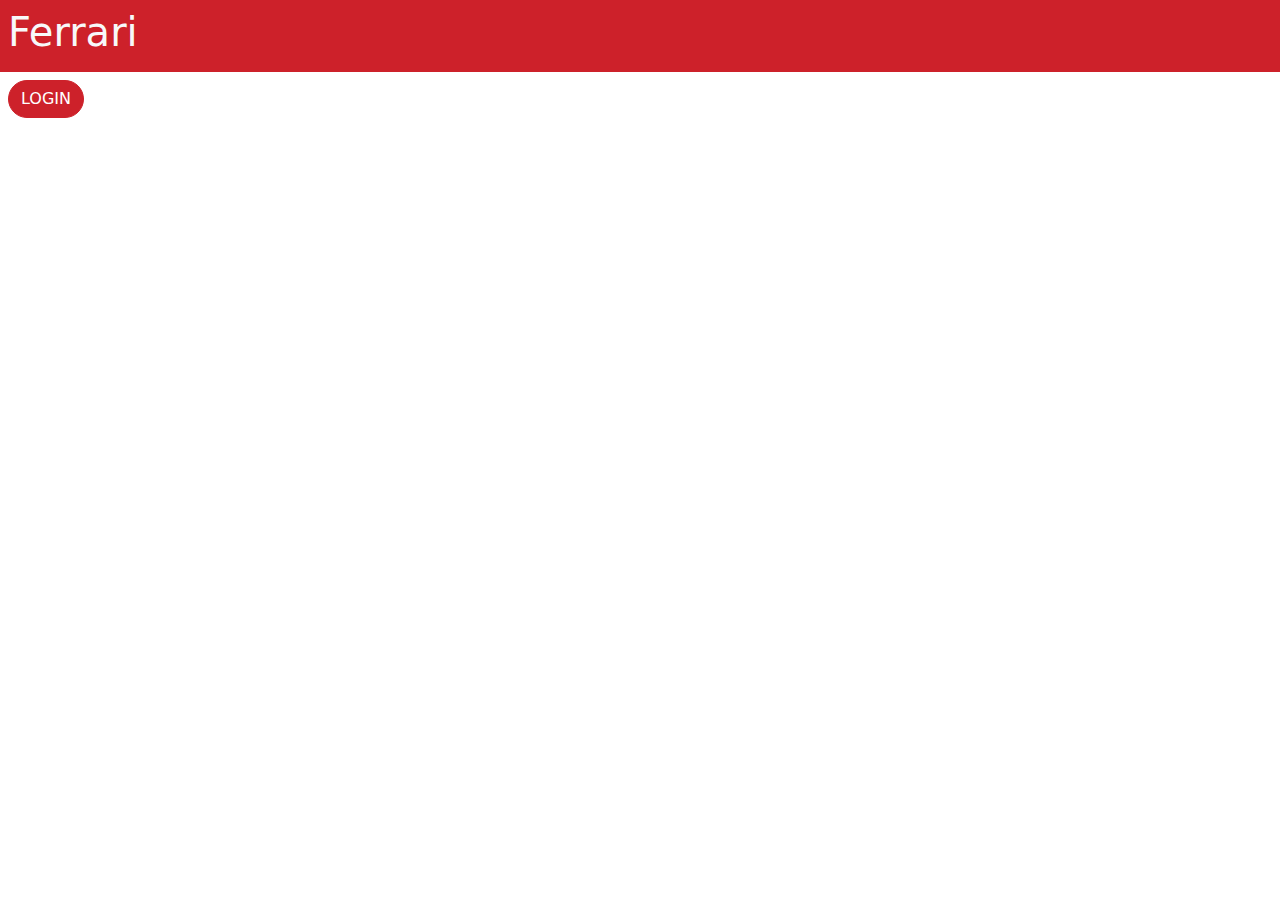
==== commit 78534ac3: "NuevoRepositorioRoxana" ====
--- a/scss/index2.html
+++ b/scss/index2.html
@@ -1,17 +1,21 @@
 <!DOCTYPE html>
 <html lang="en">
+
 <head>
     <meta charset="UTF-8">
     <meta name="viewport" content="width=device-width, initial-scale=1.0">
     <title>Document</title>
     <link rel="stylesheet" href="./custom.css">
+</head>
 
-</head>
 <body>
-   <nav class="navbar bg-primary p-2">
-    <h1 class="text text-light">Ferrari</h1>
-   </nav>
-   <button class="btn btn-primary">LOGIN</button>
+
+    <nav class="navbar bg-primary p-2">
+        <h1 class="text text-light">Ferrari</h1>
+    </nav>
+    <button class="btn  btn-primary m-2">LOGIN</button>
 
 </body>
-</html>+
+</html>
+
--- a/scss/custom.css
+++ b/scss/custom.css
@@ -1,5 +1,7 @@
 @charset "UTF-8";
-/*Importando todo Bootstrap */
+/* Modificar Paleta de Colores */
+/* MODIFICAR ESTILOS DE LOS BOTONES */
+/* Importanto todo bootstrap */
 /*!
  * Bootstrap  v5.3.3 (https://getbootstrap.com/)
  * Copyright 2011-2024 The Bootstrap Authors
@@ -30,44 +32,44 @@
   --bs-gray-700: #495057;
   --bs-gray-800: #343a40;
   --bs-gray-900: #212529;
-  --bs-primary: #0d6efd;
-  --bs-secondary: #6c757d;
-  --bs-success: #198754;
-  --bs-info: #0dcaf0;
-  --bs-warning: #ffc107;
-  --bs-danger: #dc3545;
+  --bs-primary: #cd212a;
+  --bs-secondary: #fff200;
+  --bs-success: #008c45;
+  --bs-info: #00a1e4;
+  --bs-warning: #ff8000;
+  --bs-danger: #cedc00;
   --bs-light: #f8f9fa;
-  --bs-dark: #212529;
-  --bs-primary-rgb: 13, 110, 253;
-  --bs-secondary-rgb: 108, 117, 125;
-  --bs-success-rgb: 25, 135, 84;
-  --bs-info-rgb: 13, 202, 240;
-  --bs-warning-rgb: 255, 193, 7;
-  --bs-danger-rgb: 220, 53, 69;
+  --bs-dark: #343a40;
+  --bs-primary-rgb: 205, 33, 42;
+  --bs-secondary-rgb: 255, 242, 0;
+  --bs-success-rgb: 0, 140, 69;
+  --bs-info-rgb: 0, 161, 228;
+  --bs-warning-rgb: 255, 128, 0;
+  --bs-danger-rgb: 206, 220, 0;
   --bs-light-rgb: 248, 249, 250;
-  --bs-dark-rgb: 33, 37, 41;
-  --bs-primary-text-emphasis: #052c65;
-  --bs-secondary-text-emphasis: #2b2f32;
-  --bs-success-text-emphasis: #0a3622;
-  --bs-info-text-emphasis: #055160;
-  --bs-warning-text-emphasis: #664d03;
-  --bs-danger-text-emphasis: #58151c;
+  --bs-dark-rgb: 52, 58, 64;
+  --bs-primary-text-emphasis: #520d11;
+  --bs-secondary-text-emphasis: #666100;
+  --bs-success-text-emphasis: #00381c;
+  --bs-info-text-emphasis: #00405b;
+  --bs-warning-text-emphasis: #663300;
+  --bs-danger-text-emphasis: #525800;
   --bs-light-text-emphasis: #495057;
   --bs-dark-text-emphasis: #495057;
-  --bs-primary-bg-subtle: #cfe2ff;
-  --bs-secondary-bg-subtle: #e2e3e5;
-  --bs-success-bg-subtle: #d1e7dd;
-  --bs-info-bg-subtle: #cff4fc;
-  --bs-warning-bg-subtle: #fff3cd;
-  --bs-danger-bg-subtle: #f8d7da;
+  --bs-primary-bg-subtle: #f5d3d4;
+  --bs-secondary-bg-subtle: #fffccc;
+  --bs-success-bg-subtle: #cce8da;
+  --bs-info-bg-subtle: #ccecfa;
+  --bs-warning-bg-subtle: #ffe6cc;
+  --bs-danger-bg-subtle: #f5f8cc;
   --bs-light-bg-subtle: #fcfcfd;
   --bs-dark-bg-subtle: #ced4da;
-  --bs-primary-border-subtle: #9ec5fe;
-  --bs-secondary-border-subtle: #c4c8cb;
-  --bs-success-border-subtle: #a3cfbb;
-  --bs-info-border-subtle: #9eeaf9;
-  --bs-warning-border-subtle: #ffe69c;
-  --bs-danger-border-subtle: #f1aeb5;
+  --bs-primary-border-subtle: #eba6aa;
+  --bs-secondary-border-subtle: #fffa99;
+  --bs-success-border-subtle: #99d1b5;
+  --bs-info-border-subtle: #99d9f4;
+  --bs-warning-border-subtle: #ffcc99;
+  --bs-danger-border-subtle: #ebf199;
   --bs-light-border-subtle: #e9ecef;
   --bs-dark-border-subtle: #adb5bd;
   --bs-white-rgb: 255, 255, 255;
@@ -94,11 +96,11 @@
   --bs-tertiary-bg: #f8f9fa;
   --bs-tertiary-bg-rgb: 248, 249, 250;
   --bs-heading-color: inherit;
-  --bs-link-color: #0d6efd;
-  --bs-link-color-rgb: 13, 110, 253;
+  --bs-link-color: #cd212a;
+  --bs-link-color-rgb: 205, 33, 42;
   --bs-link-decoration: underline;
-  --bs-link-hover-color: #0a58ca;
-  --bs-link-hover-color-rgb: 10, 88, 202;
+  --bs-link-hover-color: #a41a22;
+  --bs-link-hover-color-rgb: 164, 26, 34;
   --bs-code-color: #d63384;
   --bs-highlight-color: #212529;
   --bs-highlight-bg: #fff3cd;
@@ -119,11 +121,11 @@
   --bs-box-shadow-inset: inset 0 1px 2px rgba(0, 0, 0, 0.075);
   --bs-focus-ring-width: 0.25rem;
   --bs-focus-ring-opacity: 0.25;
-  --bs-focus-ring-color: rgba(13, 110, 253, 0.25);
-  --bs-form-valid-color: #198754;
-  --bs-form-valid-border-color: #198754;
-  --bs-form-invalid-color: #dc3545;
-  --bs-form-invalid-border-color: #dc3545;
+  --bs-focus-ring-color: rgba(205, 33, 42, 0.25);
+  --bs-form-valid-color: #008c45;
+  --bs-form-valid-border-color: #008c45;
+  --bs-form-invalid-color: #cedc00;
+  --bs-form-invalid-border-color: #cedc00;
 }
 
 [data-bs-theme=dark] {
@@ -142,35 +144,35 @@
   --bs-tertiary-color-rgb: 222, 226, 230;
   --bs-tertiary-bg: #2b3035;
   --bs-tertiary-bg-rgb: 43, 48, 53;
-  --bs-primary-text-emphasis: #6ea8fe;
-  --bs-secondary-text-emphasis: #a7acb1;
-  --bs-success-text-emphasis: #75b798;
-  --bs-info-text-emphasis: #6edff6;
-  --bs-warning-text-emphasis: #ffda6a;
-  --bs-danger-text-emphasis: #ea868f;
+  --bs-primary-text-emphasis: #e17a7f;
+  --bs-secondary-text-emphasis: #fff766;
+  --bs-success-text-emphasis: #66ba8f;
+  --bs-info-text-emphasis: #66c7ef;
+  --bs-warning-text-emphasis: #ffb366;
+  --bs-danger-text-emphasis: #e2ea66;
   --bs-light-text-emphasis: #f8f9fa;
   --bs-dark-text-emphasis: #dee2e6;
-  --bs-primary-bg-subtle: #031633;
-  --bs-secondary-bg-subtle: #161719;
-  --bs-success-bg-subtle: #051b11;
-  --bs-info-bg-subtle: #032830;
-  --bs-warning-bg-subtle: #332701;
-  --bs-danger-bg-subtle: #2c0b0e;
+  --bs-primary-bg-subtle: #290708;
+  --bs-secondary-bg-subtle: #333000;
+  --bs-success-bg-subtle: #001c0e;
+  --bs-info-bg-subtle: #00202e;
+  --bs-warning-bg-subtle: #331a00;
+  --bs-danger-bg-subtle: #292c00;
   --bs-light-bg-subtle: #343a40;
   --bs-dark-bg-subtle: #1a1d20;
-  --bs-primary-border-subtle: #084298;
-  --bs-secondary-border-subtle: #41464b;
-  --bs-success-border-subtle: #0f5132;
-  --bs-info-border-subtle: #087990;
-  --bs-warning-border-subtle: #997404;
-  --bs-danger-border-subtle: #842029;
+  --bs-primary-border-subtle: #7b1419;
+  --bs-secondary-border-subtle: #999100;
+  --bs-success-border-subtle: #005429;
+  --bs-info-border-subtle: #006189;
+  --bs-warning-border-subtle: #994d00;
+  --bs-danger-border-subtle: #7c8400;
   --bs-light-border-subtle: #495057;
   --bs-dark-border-subtle: #343a40;
   --bs-heading-color: inherit;
-  --bs-link-color: #6ea8fe;
-  --bs-link-hover-color: #8bb9fe;
-  --bs-link-color-rgb: 110, 168, 254;
-  --bs-link-hover-color-rgb: 139, 185, 254;
+  --bs-link-color: #e17a7f;
+  --bs-link-hover-color: #e79599;
+  --bs-link-color-rgb: 225, 122, 127;
+  --bs-link-hover-color-rgb: 231, 149, 153;
   --bs-code-color: #e685b5;
   --bs-highlight-color: #dee2e6;
   --bs-highlight-bg: #664d03;
@@ -1933,13 +1935,13 @@
 
 .table-primary {
   --bs-table-color: #000;
-  --bs-table-bg: #cfe2ff;
-  --bs-table-border-color: #a6b5cc;
-  --bs-table-striped-bg: #c5d7f2;
+  --bs-table-bg: #f5d3d4;
+  --bs-table-border-color: #c4a9aa;
+  --bs-table-striped-bg: #e9c8c9;
   --bs-table-striped-color: #000;
-  --bs-table-active-bg: #bacbe6;
+  --bs-table-active-bg: #ddbebf;
   --bs-table-active-color: #000;
-  --bs-table-hover-bg: #bfd1ec;
+  --bs-table-hover-bg: #e3c3c4;
   --bs-table-hover-color: #000;
   color: var(--bs-table-color);
   border-color: var(--bs-table-border-color);
@@ -1947,13 +1949,13 @@
 
 .table-secondary {
   --bs-table-color: #000;
-  --bs-table-bg: #e2e3e5;
-  --bs-table-border-color: #b5b6b7;
-  --bs-table-striped-bg: #d7d8da;
+  --bs-table-bg: #fffccc;
+  --bs-table-border-color: #cccaa3;
+  --bs-table-striped-bg: #f2efc2;
   --bs-table-striped-color: #000;
-  --bs-table-active-bg: #cbccce;
+  --bs-table-active-bg: #e6e3b8;
   --bs-table-active-color: #000;
-  --bs-table-hover-bg: #d1d2d4;
+  --bs-table-hover-bg: #ece9bd;
   --bs-table-hover-color: #000;
   color: var(--bs-table-color);
   border-color: var(--bs-table-border-color);
@@ -1961,13 +1963,13 @@
 
 .table-success {
   --bs-table-color: #000;
-  --bs-table-bg: #d1e7dd;
-  --bs-table-border-color: #a7b9b1;
-  --bs-table-striped-bg: #c7dbd2;
+  --bs-table-bg: #cce8da;
+  --bs-table-border-color: #a3baae;
+  --bs-table-striped-bg: #c2dccf;
   --bs-table-striped-color: #000;
-  --bs-table-active-bg: #bcd0c7;
+  --bs-table-active-bg: #b8d1c4;
   --bs-table-active-color: #000;
-  --bs-table-hover-bg: #c1d6cc;
+  --bs-table-hover-bg: #bdd7ca;
   --bs-table-hover-color: #000;
   color: var(--bs-table-color);
   border-color: var(--bs-table-border-color);
@@ -1975,13 +1977,13 @@
 
 .table-info {
   --bs-table-color: #000;
-  --bs-table-bg: #cff4fc;
-  --bs-table-border-color: #a6c3ca;
-  --bs-table-striped-bg: #c5e8ef;
+  --bs-table-bg: #ccecfa;
+  --bs-table-border-color: #a3bdc8;
+  --bs-table-striped-bg: #c2e0ee;
   --bs-table-striped-color: #000;
-  --bs-table-active-bg: #badce3;
+  --bs-table-active-bg: #b8d4e1;
   --bs-table-active-color: #000;
-  --bs-table-hover-bg: #bfe2e9;
+  --bs-table-hover-bg: #bddae7;
   --bs-table-hover-color: #000;
   color: var(--bs-table-color);
   border-color: var(--bs-table-border-color);
@@ -1989,13 +1991,13 @@
 
 .table-warning {
   --bs-table-color: #000;
-  --bs-table-bg: #fff3cd;
-  --bs-table-border-color: #ccc2a4;
-  --bs-table-striped-bg: #f2e7c3;
+  --bs-table-bg: #ffe6cc;
+  --bs-table-border-color: #ccb8a3;
+  --bs-table-striped-bg: #f2dbc2;
   --bs-table-striped-color: #000;
-  --bs-table-active-bg: #e6dbb9;
+  --bs-table-active-bg: #e6cfb8;
   --bs-table-active-color: #000;
-  --bs-table-hover-bg: #ece1be;
+  --bs-table-hover-bg: #ecd5bd;
   --bs-table-hover-color: #000;
   color: var(--bs-table-color);
   border-color: var(--bs-table-border-color);
@@ -2003,13 +2005,13 @@
 
 .table-danger {
   --bs-table-color: #000;
-  --bs-table-bg: #f8d7da;
-  --bs-table-border-color: #c6acae;
-  --bs-table-striped-bg: #eccccf;
+  --bs-table-bg: #f5f8cc;
+  --bs-table-border-color: #c4c6a3;
+  --bs-table-striped-bg: #e9ecc2;
   --bs-table-striped-color: #000;
-  --bs-table-active-bg: #dfc2c4;
+  --bs-table-active-bg: #dddfb8;
   --bs-table-active-color: #000;
-  --bs-table-hover-bg: #e5c7ca;
+  --bs-table-hover-bg: #e3e5bd;
   --bs-table-hover-color: #000;
   color: var(--bs-table-color);
   border-color: var(--bs-table-border-color);
@@ -2031,13 +2033,13 @@
 
 .table-dark {
   --bs-table-color: #fff;
-  --bs-table-bg: #212529;
-  --bs-table-border-color: #4d5154;
-  --bs-table-striped-bg: #2c3034;
+  --bs-table-bg: #343a40;
+  --bs-table-border-color: #5d6166;
+  --bs-table-striped-bg: #3e444a;
   --bs-table-striped-color: #fff;
-  --bs-table-active-bg: #373b3e;
+  --bs-table-active-bg: #484e53;
   --bs-table-active-color: #fff;
-  --bs-table-hover-bg: #323539;
+  --bs-table-hover-bg: #43494e;
   --bs-table-hover-color: #fff;
   color: var(--bs-table-color);
   border-color: var(--bs-table-border-color);
@@ -2139,9 +2141,9 @@
 .form-control:focus {
   color: var(--bs-body-color);
   background-color: var(--bs-body-bg);
-  border-color: #86b7fe;
+  border-color: #e69095;
   outline: 0;
-  box-shadow: 0 0 0 0.25rem rgba(13, 110, 253, 0.25);
+  box-shadow: 0 0 0 0.25rem rgba(205, 33, 42, 0.25);
 }
 .form-control::-webkit-date-and-time-value {
   min-width: 85px;
@@ -2290,9 +2292,9 @@
   }
 }
 .form-select:focus {
-  border-color: #86b7fe;
+  border-color: #e69095;
   outline: 0;
-  box-shadow: 0 0 0 0.25rem rgba(13, 110, 253, 0.25);
+  box-shadow: 0 0 0 0.25rem rgba(205, 33, 42, 0.25);
 }
 .form-select[multiple], .form-select[size]:not([size="1"]) {
   padding-right: 0.75rem;
@@ -2377,13 +2379,13 @@
   filter: brightness(90%);
 }
 .form-check-input:focus {
-  border-color: #86b7fe;
+  border-color: #e69095;
   outline: 0;
-  box-shadow: 0 0 0 0.25rem rgba(13, 110, 253, 0.25);
+  box-shadow: 0 0 0 0.25rem rgba(205, 33, 42, 0.25);
 }
 .form-check-input:checked {
-  background-color: #0d6efd;
-  border-color: #0d6efd;
+  background-color: #cd212a;
+  border-color: #cd212a;
 }
 .form-check-input:checked[type=checkbox] {
   --bs-form-check-bg-image: url("data:image/svg+xml,%3csvg xmlns='http://www.w3.org/2000/svg' viewBox='0 0 20 20'%3e%3cpath fill='none' stroke='%23fff' stroke-linecap='round' stroke-linejoin='round' stroke-width='3' d='m6 10 3 3 6-6'/%3e%3c/svg%3e");
@@ -2392,8 +2394,8 @@
   --bs-form-check-bg-image: url("data:image/svg+xml,%3csvg xmlns='http://www.w3.org/2000/svg' viewBox='-4 -4 8 8'%3e%3ccircle r='2' fill='%23fff'/%3e%3c/svg%3e");
 }
 .form-check-input[type=checkbox]:indeterminate {
-  background-color: #0d6efd;
-  border-color: #0d6efd;
+  background-color: #cd212a;
+  border-color: #cd212a;
   --bs-form-check-bg-image: url("data:image/svg+xml,%3csvg xmlns='http://www.w3.org/2000/svg' viewBox='0 0 20 20'%3e%3cpath fill='none' stroke='%23fff' stroke-linecap='round' stroke-linejoin='round' stroke-width='3' d='M6 10h8'/%3e%3c/svg%3e");
 }
 .form-check-input:disabled {
@@ -2424,7 +2426,7 @@
   }
 }
 .form-switch .form-check-input:focus {
-  --bs-form-switch-bg: url("data:image/svg+xml,%3csvg xmlns='http://www.w3.org/2000/svg' viewBox='-4 -4 8 8'%3e%3ccircle r='3' fill='%2386b7fe'/%3e%3c/svg%3e");
+  --bs-form-switch-bg: url("data:image/svg+xml,%3csvg xmlns='http://www.w3.org/2000/svg' viewBox='-4 -4 8 8'%3e%3ccircle r='3' fill='%23e69095'/%3e%3c/svg%3e");
 }
 .form-switch .form-check-input:checked {
   background-position: right center;
@@ -2472,10 +2474,10 @@
   outline: 0;
 }
 .form-range:focus::-webkit-slider-thumb {
-  box-shadow: 0 0 0 1px #fff, 0 0 0 0.25rem rgba(13, 110, 253, 0.25);
+  box-shadow: 0 0 0 1px #fff, 0 0 0 0.25rem rgba(205, 33, 42, 0.25);
 }
 .form-range:focus::-moz-range-thumb {
-  box-shadow: 0 0 0 1px #fff, 0 0 0 0.25rem rgba(13, 110, 253, 0.25);
+  box-shadow: 0 0 0 1px #fff, 0 0 0 0.25rem rgba(205, 33, 42, 0.25);
 }
 .form-range::-moz-focus-outer {
   border: 0;
@@ -2486,7 +2488,7 @@
   margin-top: -0.25rem;
   -webkit-appearance: none;
           appearance: none;
-  background-color: #0d6efd;
+  background-color: #cd212a;
   border: 0;
   border-radius: 1rem;
   -webkit-transition: background-color 0.15s ease-in-out, border-color 0.15s ease-in-out, box-shadow 0.15s ease-in-out;
@@ -2499,7 +2501,7 @@
   }
 }
 .form-range::-webkit-slider-thumb:active {
-  background-color: #b6d4fe;
+  background-color: #f0bcbf;
 }
 .form-range::-webkit-slider-runnable-track {
   width: 100%;
@@ -2515,7 +2517,7 @@
   height: 1rem;
   -moz-appearance: none;
        appearance: none;
-  background-color: #0d6efd;
+  background-color: #cd212a;
   border: 0;
   border-radius: 1rem;
   -moz-transition: background-color 0.15s ease-in-out, border-color 0.15s ease-in-out, box-shadow 0.15s ease-in-out;
@@ -2528,7 +2530,7 @@
   }
 }
 .form-range::-moz-range-thumb:active {
-  background-color: #b6d4fe;
+  background-color: #f0bcbf;
 }
 .form-range::-moz-range-track {
   width: 100%;
@@ -2781,7 +2783,7 @@
 .was-validated .form-control:valid, .form-control.is-valid {
   border-color: var(--bs-form-valid-border-color);
   padding-right: calc(1.5em + 0.75rem);
-  background-image: url("data:image/svg+xml,%3csvg xmlns='http://www.w3.org/2000/svg' viewBox='0 0 8 8'%3e%3cpath fill='%23198754' d='M2.3 6.73.6 4.53c-.4-1.04.46-1.4 1.1-.8l1.1 1.4 3.4-3.8c.6-.63 1.6-.27 1.2.7l-4 4.6c-.43.5-.8.4-1.1.1z'/%3e%3c/svg%3e");
+  background-image: url("data:image/svg+xml,%3csvg xmlns='http://www.w3.org/2000/svg' viewBox='0 0 8 8'%3e%3cpath fill='%23008c45' d='M2.3 6.73.6 4.53c-.4-1.04.46-1.4 1.1-.8l1.1 1.4 3.4-3.8c.6-.63 1.6-.27 1.2.7l-4 4.6c-.43.5-.8.4-1.1.1z'/%3e%3c/svg%3e");
   background-repeat: no-repeat;
   background-position: right calc(0.375em + 0.1875rem) center;
   background-size: calc(0.75em + 0.375rem) calc(0.75em + 0.375rem);
@@ -2800,7 +2802,7 @@
   border-color: var(--bs-form-valid-border-color);
 }
 .was-validated .form-select:valid:not([multiple]):not([size]), .was-validated .form-select:valid:not([multiple])[size="1"], .form-select.is-valid:not([multiple]):not([size]), .form-select.is-valid:not([multiple])[size="1"] {
-  --bs-form-select-bg-icon: url("data:image/svg+xml,%3csvg xmlns='http://www.w3.org/2000/svg' viewBox='0 0 8 8'%3e%3cpath fill='%23198754' d='M2.3 6.73.6 4.53c-.4-1.04.46-1.4 1.1-.8l1.1 1.4 3.4-3.8c.6-.63 1.6-.27 1.2.7l-4 4.6c-.43.5-.8.4-1.1.1z'/%3e%3c/svg%3e");
+  --bs-form-select-bg-icon: url("data:image/svg+xml,%3csvg xmlns='http://www.w3.org/2000/svg' viewBox='0 0 8 8'%3e%3cpath fill='%23008c45' d='M2.3 6.73.6 4.53c-.4-1.04.46-1.4 1.1-.8l1.1 1.4 3.4-3.8c.6-.63 1.6-.27 1.2.7l-4 4.6c-.43.5-.8.4-1.1.1z'/%3e%3c/svg%3e");
   padding-right: 4.125rem;
   background-position: right 0.75rem center, center right 2.25rem;
   background-size: 16px 12px, calc(0.75em + 0.375rem) calc(0.75em + 0.375rem);
@@ -2871,7 +2873,7 @@
 .was-validated .form-control:invalid, .form-control.is-invalid {
   border-color: var(--bs-form-invalid-border-color);
   padding-right: calc(1.5em + 0.75rem);
-  background-image: url("data:image/svg+xml,%3csvg xmlns='http://www.w3.org/2000/svg' viewBox='0 0 12 12' width='12' height='12' fill='none' stroke='%23dc3545'%3e%3ccircle cx='6' cy='6' r='4.5'/%3e%3cpath stroke-linejoin='round' d='M5.8 3.6h.4L6 6.5z'/%3e%3ccircle cx='6' cy='8.2' r='.6' fill='%23dc3545' stroke='none'/%3e%3c/svg%3e");
+  background-image: url("data:image/svg+xml,%3csvg xmlns='http://www.w3.org/2000/svg' viewBox='0 0 12 12' width='12' height='12' fill='none' stroke='%23cedc00'%3e%3ccircle cx='6' cy='6' r='4.5'/%3e%3cpath stroke-linejoin='round' d='M5.8 3.6h.4L6 6.5z'/%3e%3ccircle cx='6' cy='8.2' r='.6' fill='%23cedc00' stroke='none'/%3e%3c/svg%3e");
   background-repeat: no-repeat;
   background-position: right calc(0.375em + 0.1875rem) center;
   background-size: calc(0.75em + 0.375rem) calc(0.75em + 0.375rem);
@@ -2890,7 +2892,7 @@
   border-color: var(--bs-form-invalid-border-color);
 }
 .was-validated .form-select:invalid:not([multiple]):not([size]), .was-validated .form-select:invalid:not([multiple])[size="1"], .form-select.is-invalid:not([multiple]):not([size]), .form-select.is-invalid:not([multiple])[size="1"] {
-  --bs-form-select-bg-icon: url("data:image/svg+xml,%3csvg xmlns='http://www.w3.org/2000/svg' viewBox='0 0 12 12' width='12' height='12' fill='none' stroke='%23dc3545'%3e%3ccircle cx='6' cy='6' r='4.5'/%3e%3cpath stroke-linejoin='round' d='M5.8 3.6h.4L6 6.5z'/%3e%3ccircle cx='6' cy='8.2' r='.6' fill='%23dc3545' stroke='none'/%3e%3c/svg%3e");
+  --bs-form-select-bg-icon: url("data:image/svg+xml,%3csvg xmlns='http://www.w3.org/2000/svg' viewBox='0 0 12 12' width='12' height='12' fill='none' stroke='%23cedc00'%3e%3ccircle cx='6' cy='6' r='4.5'/%3e%3cpath stroke-linejoin='round' d='M5.8 3.6h.4L6 6.5z'/%3e%3ccircle cx='6' cy='8.2' r='.6' fill='%23cedc00' stroke='none'/%3e%3c/svg%3e");
   padding-right: 4.125rem;
   background-position: right 0.75rem center, center right 2.25rem;
   background-size: 16px 12px, calc(0.75em + 0.375rem) calc(0.75em + 0.375rem);
@@ -2940,9 +2942,9 @@
   --bs-btn-bg: transparent;
   --bs-btn-border-width: var(--bs-border-width);
   --bs-btn-border-color: transparent;
-  --bs-btn-border-radius: var(--bs-border-radius);
+  --bs-btn-border-radius: 80px;
   --bs-btn-hover-border-color: transparent;
-  --bs-btn-box-shadow: inset 0 1px 0 rgba(255, 255, 255, 0.15), 0 1px 1px rgba(0, 0, 0, 0.075);
+  --bs-btn-box-shadow: 10px 10px 5px 0px rgba(0, 0, 0, 0.75);
   --bs-btn-disabled-opacity: 0.65;
   --bs-btn-focus-box-shadow: 0 0 0 0.25rem rgba(var(--bs-btn-focus-shadow-rgb), .5);
   display: inline-block;
@@ -3012,104 +3014,104 @@
 
 .btn-primary {
   --bs-btn-color: #fff;
-  --bs-btn-bg: #0d6efd;
-  --bs-btn-border-color: #0d6efd;
+  --bs-btn-bg: #cd212a;
+  --bs-btn-border-color: #cd212a;
   --bs-btn-hover-color: #fff;
-  --bs-btn-hover-bg: #0b5ed7;
-  --bs-btn-hover-border-color: #0a58ca;
-  --bs-btn-focus-shadow-rgb: 49, 132, 253;
+  --bs-btn-hover-bg: #ae1c24;
+  --bs-btn-hover-border-color: #a41a22;
+  --bs-btn-focus-shadow-rgb: 213, 66, 74;
   --bs-btn-active-color: #fff;
-  --bs-btn-active-bg: #0a58ca;
-  --bs-btn-active-border-color: #0a53be;
+  --bs-btn-active-bg: #a41a22;
+  --bs-btn-active-border-color: #9a1920;
   --bs-btn-active-shadow: inset 0 3px 5px rgba(0, 0, 0, 0.125);
   --bs-btn-disabled-color: #fff;
-  --bs-btn-disabled-bg: #0d6efd;
-  --bs-btn-disabled-border-color: #0d6efd;
+  --bs-btn-disabled-bg: #cd212a;
+  --bs-btn-disabled-border-color: #cd212a;
 }
 
 .btn-secondary {
-  --bs-btn-color: #fff;
-  --bs-btn-bg: #6c757d;
-  --bs-btn-border-color: #6c757d;
-  --bs-btn-hover-color: #fff;
-  --bs-btn-hover-bg: #5c636a;
-  --bs-btn-hover-border-color: #565e64;
-  --bs-btn-focus-shadow-rgb: 130, 138, 145;
-  --bs-btn-active-color: #fff;
-  --bs-btn-active-bg: #565e64;
-  --bs-btn-active-border-color: #51585e;
+  --bs-btn-color: #000;
+  --bs-btn-bg: #fff200;
+  --bs-btn-border-color: #fff200;
+  --bs-btn-hover-color: #000;
+  --bs-btn-hover-bg: #fff426;
+  --bs-btn-hover-border-color: #fff31a;
+  --bs-btn-focus-shadow-rgb: 217, 206, 0;
+  --bs-btn-active-color: #000;
+  --bs-btn-active-bg: #fff533;
+  --bs-btn-active-border-color: #fff31a;
   --bs-btn-active-shadow: inset 0 3px 5px rgba(0, 0, 0, 0.125);
-  --bs-btn-disabled-color: #fff;
-  --bs-btn-disabled-bg: #6c757d;
-  --bs-btn-disabled-border-color: #6c757d;
+  --bs-btn-disabled-color: #000;
+  --bs-btn-disabled-bg: #fff200;
+  --bs-btn-disabled-border-color: #fff200;
 }
 
 .btn-success {
-  --bs-btn-color: #fff;
-  --bs-btn-bg: #198754;
-  --bs-btn-border-color: #198754;
-  --bs-btn-hover-color: #fff;
-  --bs-btn-hover-bg: #157347;
-  --bs-btn-hover-border-color: #146c43;
-  --bs-btn-focus-shadow-rgb: 60, 153, 110;
-  --bs-btn-active-color: #fff;
-  --bs-btn-active-bg: #146c43;
-  --bs-btn-active-border-color: #13653f;
+  --bs-btn-color: #000;
+  --bs-btn-bg: #008c45;
+  --bs-btn-border-color: #008c45;
+  --bs-btn-hover-color: #000;
+  --bs-btn-hover-bg: #269d61;
+  --bs-btn-hover-border-color: #1a9858;
+  --bs-btn-focus-shadow-rgb: 0, 119, 59;
+  --bs-btn-active-color: #000;
+  --bs-btn-active-bg: #33a36a;
+  --bs-btn-active-border-color: #1a9858;
   --bs-btn-active-shadow: inset 0 3px 5px rgba(0, 0, 0, 0.125);
-  --bs-btn-disabled-color: #fff;
-  --bs-btn-disabled-bg: #198754;
-  --bs-btn-disabled-border-color: #198754;
+  --bs-btn-disabled-color: #000;
+  --bs-btn-disabled-bg: #008c45;
+  --bs-btn-disabled-border-color: #008c45;
 }
 
 .btn-info {
   --bs-btn-color: #000;
-  --bs-btn-bg: #0dcaf0;
-  --bs-btn-border-color: #0dcaf0;
+  --bs-btn-bg: #00a1e4;
+  --bs-btn-border-color: #00a1e4;
   --bs-btn-hover-color: #000;
-  --bs-btn-hover-bg: #31d2f2;
-  --bs-btn-hover-border-color: #25cff2;
-  --bs-btn-focus-shadow-rgb: 11, 172, 204;
+  --bs-btn-hover-bg: #26afe8;
+  --bs-btn-hover-border-color: #1aaae7;
+  --bs-btn-focus-shadow-rgb: 0, 137, 194;
   --bs-btn-active-color: #000;
-  --bs-btn-active-bg: #3dd5f3;
-  --bs-btn-active-border-color: #25cff2;
+  --bs-btn-active-bg: #33b4e9;
+  --bs-btn-active-border-color: #1aaae7;
   --bs-btn-active-shadow: inset 0 3px 5px rgba(0, 0, 0, 0.125);
   --bs-btn-disabled-color: #000;
-  --bs-btn-disabled-bg: #0dcaf0;
-  --bs-btn-disabled-border-color: #0dcaf0;
+  --bs-btn-disabled-bg: #00a1e4;
+  --bs-btn-disabled-border-color: #00a1e4;
 }
 
 .btn-warning {
   --bs-btn-color: #000;
-  --bs-btn-bg: #ffc107;
-  --bs-btn-border-color: #ffc107;
+  --bs-btn-bg: #ff8000;
+  --bs-btn-border-color: #ff8000;
   --bs-btn-hover-color: #000;
-  --bs-btn-hover-bg: #ffca2c;
-  --bs-btn-hover-border-color: #ffc720;
-  --bs-btn-focus-shadow-rgb: 217, 164, 6;
+  --bs-btn-hover-bg: #ff9326;
+  --bs-btn-hover-border-color: #ff8d1a;
+  --bs-btn-focus-shadow-rgb: 217, 109, 0;
   --bs-btn-active-color: #000;
-  --bs-btn-active-bg: #ffcd39;
-  --bs-btn-active-border-color: #ffc720;
+  --bs-btn-active-bg: #ff9933;
+  --bs-btn-active-border-color: #ff8d1a;
   --bs-btn-active-shadow: inset 0 3px 5px rgba(0, 0, 0, 0.125);
   --bs-btn-disabled-color: #000;
-  --bs-btn-disabled-bg: #ffc107;
-  --bs-btn-disabled-border-color: #ffc107;
+  --bs-btn-disabled-bg: #ff8000;
+  --bs-btn-disabled-border-color: #ff8000;
 }
 
 .btn-danger {
-  --bs-btn-color: #fff;
-  --bs-btn-bg: #dc3545;
-  --bs-btn-border-color: #dc3545;
-  --bs-btn-hover-color: #fff;
-  --bs-btn-hover-bg: #bb2d3b;
-  --bs-btn-hover-border-color: #b02a37;
-  --bs-btn-focus-shadow-rgb: 225, 83, 97;
-  --bs-btn-active-color: #fff;
-  --bs-btn-active-bg: #b02a37;
-  --bs-btn-active-border-color: #a52834;
+  --bs-btn-color: #000;
+  --bs-btn-bg: #cedc00;
+  --bs-btn-border-color: #cedc00;
+  --bs-btn-hover-color: #000;
+  --bs-btn-hover-bg: #d5e126;
+  --bs-btn-hover-border-color: #d3e01a;
+  --bs-btn-focus-shadow-rgb: 175, 187, 0;
+  --bs-btn-active-color: #000;
+  --bs-btn-active-bg: #d8e333;
+  --bs-btn-active-border-color: #d3e01a;
   --bs-btn-active-shadow: inset 0 3px 5px rgba(0, 0, 0, 0.125);
-  --bs-btn-disabled-color: #fff;
-  --bs-btn-disabled-bg: #dc3545;
-  --bs-btn-disabled-border-color: #dc3545;
+  --bs-btn-disabled-color: #000;
+  --bs-btn-disabled-bg: #cedc00;
+  --bs-btn-disabled-border-color: #cedc00;
 }
 
 .btn-light {
@@ -3131,120 +3133,120 @@
 
 .btn-dark {
   --bs-btn-color: #fff;
-  --bs-btn-bg: #212529;
-  --bs-btn-border-color: #212529;
+  --bs-btn-bg: #343a40;
+  --bs-btn-border-color: #343a40;
   --bs-btn-hover-color: #fff;
-  --bs-btn-hover-bg: #424649;
-  --bs-btn-hover-border-color: #373b3e;
-  --bs-btn-focus-shadow-rgb: 66, 70, 73;
+  --bs-btn-hover-bg: #52585d;
+  --bs-btn-hover-border-color: #484e53;
+  --bs-btn-focus-shadow-rgb: 82, 88, 93;
   --bs-btn-active-color: #fff;
-  --bs-btn-active-bg: #4d5154;
-  --bs-btn-active-border-color: #373b3e;
+  --bs-btn-active-bg: #5d6166;
+  --bs-btn-active-border-color: #484e53;
   --bs-btn-active-shadow: inset 0 3px 5px rgba(0, 0, 0, 0.125);
   --bs-btn-disabled-color: #fff;
-  --bs-btn-disabled-bg: #212529;
-  --bs-btn-disabled-border-color: #212529;
+  --bs-btn-disabled-bg: #343a40;
+  --bs-btn-disabled-border-color: #343a40;
 }
 
 .btn-outline-primary {
-  --bs-btn-color: #0d6efd;
-  --bs-btn-border-color: #0d6efd;
+  --bs-btn-color: #cd212a;
+  --bs-btn-border-color: #cd212a;
   --bs-btn-hover-color: #fff;
-  --bs-btn-hover-bg: #0d6efd;
-  --bs-btn-hover-border-color: #0d6efd;
-  --bs-btn-focus-shadow-rgb: 13, 110, 253;
+  --bs-btn-hover-bg: #cd212a;
+  --bs-btn-hover-border-color: #cd212a;
+  --bs-btn-focus-shadow-rgb: 205, 33, 42;
   --bs-btn-active-color: #fff;
-  --bs-btn-active-bg: #0d6efd;
-  --bs-btn-active-border-color: #0d6efd;
+  --bs-btn-active-bg: #cd212a;
+  --bs-btn-active-border-color: #cd212a;
   --bs-btn-active-shadow: inset 0 3px 5px rgba(0, 0, 0, 0.125);
-  --bs-btn-disabled-color: #0d6efd;
+  --bs-btn-disabled-color: #cd212a;
   --bs-btn-disabled-bg: transparent;
-  --bs-btn-disabled-border-color: #0d6efd;
+  --bs-btn-disabled-border-color: #cd212a;
   --bs-gradient: none;
 }
 
 .btn-outline-secondary {
-  --bs-btn-color: #6c757d;
-  --bs-btn-border-color: #6c757d;
-  --bs-btn-hover-color: #fff;
-  --bs-btn-hover-bg: #6c757d;
-  --bs-btn-hover-border-color: #6c757d;
-  --bs-btn-focus-shadow-rgb: 108, 117, 125;
-  --bs-btn-active-color: #fff;
-  --bs-btn-active-bg: #6c757d;
-  --bs-btn-active-border-color: #6c757d;
+  --bs-btn-color: #fff200;
+  --bs-btn-border-color: #fff200;
+  --bs-btn-hover-color: #000;
+  --bs-btn-hover-bg: #fff200;
+  --bs-btn-hover-border-color: #fff200;
+  --bs-btn-focus-shadow-rgb: 255, 242, 0;
+  --bs-btn-active-color: #000;
+  --bs-btn-active-bg: #fff200;
+  --bs-btn-active-border-color: #fff200;
   --bs-btn-active-shadow: inset 0 3px 5px rgba(0, 0, 0, 0.125);
-  --bs-btn-disabled-color: #6c757d;
+  --bs-btn-disabled-color: #fff200;
   --bs-btn-disabled-bg: transparent;
-  --bs-btn-disabled-border-color: #6c757d;
+  --bs-btn-disabled-border-color: #fff200;
   --bs-gradient: none;
 }
 
 .btn-outline-success {
-  --bs-btn-color: #198754;
-  --bs-btn-border-color: #198754;
-  --bs-btn-hover-color: #fff;
-  --bs-btn-hover-bg: #198754;
-  --bs-btn-hover-border-color: #198754;
-  --bs-btn-focus-shadow-rgb: 25, 135, 84;
-  --bs-btn-active-color: #fff;
-  --bs-btn-active-bg: #198754;
-  --bs-btn-active-border-color: #198754;
+  --bs-btn-color: #008c45;
+  --bs-btn-border-color: #008c45;
+  --bs-btn-hover-color: #000;
+  --bs-btn-hover-bg: #008c45;
+  --bs-btn-hover-border-color: #008c45;
+  --bs-btn-focus-shadow-rgb: 0, 140, 69;
+  --bs-btn-active-color: #000;
+  --bs-btn-active-bg: #008c45;
+  --bs-btn-active-border-color: #008c45;
   --bs-btn-active-shadow: inset 0 3px 5px rgba(0, 0, 0, 0.125);
-  --bs-btn-disabled-color: #198754;
+  --bs-btn-disabled-color: #008c45;
   --bs-btn-disabled-bg: transparent;
-  --bs-btn-disabled-border-color: #198754;
+  --bs-btn-disabled-border-color: #008c45;
   --bs-gradient: none;
 }
 
 .btn-outline-info {
-  --bs-btn-color: #0dcaf0;
-  --bs-btn-border-color: #0dcaf0;
+  --bs-btn-color: #00a1e4;
+  --bs-btn-border-color: #00a1e4;
   --bs-btn-hover-color: #000;
-  --bs-btn-hover-bg: #0dcaf0;
-  --bs-btn-hover-border-color: #0dcaf0;
-  --bs-btn-focus-shadow-rgb: 13, 202, 240;
+  --bs-btn-hover-bg: #00a1e4;
+  --bs-btn-hover-border-color: #00a1e4;
+  --bs-btn-focus-shadow-rgb: 0, 161, 228;
   --bs-btn-active-color: #000;
-  --bs-btn-active-bg: #0dcaf0;
-  --bs-btn-active-border-color: #0dcaf0;
+  --bs-btn-active-bg: #00a1e4;
+  --bs-btn-active-border-color: #00a1e4;
   --bs-btn-active-shadow: inset 0 3px 5px rgba(0, 0, 0, 0.125);
-  --bs-btn-disabled-color: #0dcaf0;
+  --bs-btn-disabled-color: #00a1e4;
   --bs-btn-disabled-bg: transparent;
-  --bs-btn-disabled-border-color: #0dcaf0;
+  --bs-btn-disabled-border-color: #00a1e4;
   --bs-gradient: none;
 }
 
 .btn-outline-warning {
-  --bs-btn-color: #ffc107;
-  --bs-btn-border-color: #ffc107;
+  --bs-btn-color: #ff8000;
+  --bs-btn-border-color: #ff8000;
   --bs-btn-hover-color: #000;
-  --bs-btn-hover-bg: #ffc107;
-  --bs-btn-hover-border-color: #ffc107;
-  --bs-btn-focus-shadow-rgb: 255, 193, 7;
+  --bs-btn-hover-bg: #ff8000;
+  --bs-btn-hover-border-color: #ff8000;
+  --bs-btn-focus-shadow-rgb: 255, 128, 0;
   --bs-btn-active-color: #000;
-  --bs-btn-active-bg: #ffc107;
-  --bs-btn-active-border-color: #ffc107;
+  --bs-btn-active-bg: #ff8000;
+  --bs-btn-active-border-color: #ff8000;
   --bs-btn-active-shadow: inset 0 3px 5px rgba(0, 0, 0, 0.125);
-  --bs-btn-disabled-color: #ffc107;
+  --bs-btn-disabled-color: #ff8000;
   --bs-btn-disabled-bg: transparent;
-  --bs-btn-disabled-border-color: #ffc107;
+  --bs-btn-disabled-border-color: #ff8000;
   --bs-gradient: none;
 }
 
 .btn-outline-danger {
-  --bs-btn-color: #dc3545;
-  --bs-btn-border-color: #dc3545;
-  --bs-btn-hover-color: #fff;
-  --bs-btn-hover-bg: #dc3545;
-  --bs-btn-hover-border-color: #dc3545;
-  --bs-btn-focus-shadow-rgb: 220, 53, 69;
-  --bs-btn-active-color: #fff;
-  --bs-btn-active-bg: #dc3545;
-  --bs-btn-active-border-color: #dc3545;
+  --bs-btn-color: #cedc00;
+  --bs-btn-border-color: #cedc00;
+  --bs-btn-hover-color: #000;
+  --bs-btn-hover-bg: #cedc00;
+  --bs-btn-hover-border-color: #cedc00;
+  --bs-btn-focus-shadow-rgb: 206, 220, 0;
+  --bs-btn-active-color: #000;
+  --bs-btn-active-bg: #cedc00;
+  --bs-btn-active-border-color: #cedc00;
   --bs-btn-active-shadow: inset 0 3px 5px rgba(0, 0, 0, 0.125);
-  --bs-btn-disabled-color: #dc3545;
+  --bs-btn-disabled-color: #cedc00;
   --bs-btn-disabled-bg: transparent;
-  --bs-btn-disabled-border-color: #dc3545;
+  --bs-btn-disabled-border-color: #cedc00;
   --bs-gradient: none;
 }
 
@@ -3266,19 +3268,19 @@
 }
 
 .btn-outline-dark {
-  --bs-btn-color: #212529;
-  --bs-btn-border-color: #212529;
+  --bs-btn-color: #343a40;
+  --bs-btn-border-color: #343a40;
   --bs-btn-hover-color: #fff;
-  --bs-btn-hover-bg: #212529;
-  --bs-btn-hover-border-color: #212529;
-  --bs-btn-focus-shadow-rgb: 33, 37, 41;
+  --bs-btn-hover-bg: #343a40;
+  --bs-btn-hover-border-color: #343a40;
+  --bs-btn-focus-shadow-rgb: 52, 58, 64;
   --bs-btn-active-color: #fff;
-  --bs-btn-active-bg: #212529;
-  --bs-btn-active-border-color: #212529;
+  --bs-btn-active-bg: #343a40;
+  --bs-btn-active-border-color: #343a40;
   --bs-btn-active-shadow: inset 0 3px 5px rgba(0, 0, 0, 0.125);
-  --bs-btn-disabled-color: #212529;
+  --bs-btn-disabled-color: #343a40;
   --bs-btn-disabled-bg: transparent;
-  --bs-btn-disabled-border-color: #212529;
+  --bs-btn-disabled-border-color: #343a40;
   --bs-gradient: none;
 }
 
@@ -3294,7 +3296,7 @@
   --bs-btn-disabled-color: #6c757d;
   --bs-btn-disabled-border-color: transparent;
   --bs-btn-box-shadow: 0 0 0 #000;
-  --bs-btn-focus-shadow-rgb: 49, 132, 253;
+  --bs-btn-focus-shadow-rgb: 213, 66, 74;
   text-decoration: underline;
 }
 .btn-link:focus-visible {
@@ -3401,7 +3403,7 @@
   --bs-dropdown-link-hover-color: var(--bs-body-color);
   --bs-dropdown-link-hover-bg: var(--bs-tertiary-bg);
   --bs-dropdown-link-active-color: #fff;
-  --bs-dropdown-link-active-bg: #0d6efd;
+  --bs-dropdown-link-active-bg: #cd212a;
   --bs-dropdown-link-disabled-color: var(--bs-tertiary-color);
   --bs-dropdown-item-padding-x: 1rem;
   --bs-dropdown-item-padding-y: 0.25rem;
@@ -3667,7 +3669,7 @@
   --bs-dropdown-divider-bg: var(--bs-border-color-translucent);
   --bs-dropdown-link-hover-bg: rgba(255, 255, 255, 0.15);
   --bs-dropdown-link-active-color: #fff;
-  --bs-dropdown-link-active-bg: #0d6efd;
+  --bs-dropdown-link-active-bg: #cd212a;
   --bs-dropdown-link-disabled-color: #adb5bd;
   --bs-dropdown-header-color: #adb5bd;
 }
@@ -3708,7 +3710,7 @@
 }
 
 .btn-group {
-  border-radius: var(--bs-border-radius);
+  border-radius: 80px;
 }
 .btn-group > :not(.btn-check:first-child) + .btn,
 .btn-group > .btn-group:not(:first-child) {
@@ -3807,7 +3809,7 @@
 }
 .nav-link:focus-visible {
   outline: 0;
-  box-shadow: 0 0 0 0.25rem rgba(13, 110, 253, 0.25);
+  box-shadow: 0 0 0 0.25rem rgba(205, 33, 42, 0.25);
 }
 .nav-link.disabled, .nav-link:disabled {
   color: var(--bs-nav-link-disabled-color);
@@ -3850,7 +3852,7 @@
 .nav-pills {
   --bs-nav-pills-border-radius: var(--bs-border-radius);
   --bs-nav-pills-link-active-color: #fff;
-  --bs-nav-pills-link-active-bg: #0d6efd;
+  --bs-nav-pills-link-active-bg: #cd212a;
 }
 .nav-pills .nav-link {
   border-radius: var(--bs-nav-pills-border-radius);
@@ -3925,7 +3927,7 @@
   --bs-navbar-toggler-font-size: 1.25rem;
   --bs-navbar-toggler-icon-bg: url("data:image/svg+xml,%3csvg xmlns='http://www.w3.org/2000/svg' viewBox='0 0 30 30'%3e%3cpath stroke='rgba%2833, 37, 41, 0.75%29' stroke-linecap='round' stroke-miterlimit='10' stroke-width='2' d='M4 7h22M4 15h22M4 23h22'/%3e%3c/svg%3e");
   --bs-navbar-toggler-border-color: rgba(var(--bs-emphasis-color-rgb), 0.15);
-  --bs-navbar-toggler-border-radius: var(--bs-border-radius);
+  --bs-navbar-toggler-border-radius: 80px;
   --bs-navbar-toggler-focus-width: 0.25rem;
   --bs-navbar-toggler-transition: box-shadow 0.15s ease-in-out;
   position: relative;
@@ -4537,8 +4539,8 @@
   --bs-accordion-btn-icon-width: 1.25rem;
   --bs-accordion-btn-icon-transform: rotate(-180deg);
   --bs-accordion-btn-icon-transition: transform 0.2s ease-in-out;
-  --bs-accordion-btn-active-icon: url("data:image/svg+xml,%3csvg xmlns='http://www.w3.org/2000/svg' viewBox='0 0 16 16' fill='none' stroke='%23052c65' stroke-linecap='round' stroke-linejoin='round'%3e%3cpath d='M2 5L8 11L14 5'/%3e%3c/svg%3e");
-  --bs-accordion-btn-focus-box-shadow: 0 0 0 0.25rem rgba(13, 110, 253, 0.25);
+  --bs-accordion-btn-active-icon: url("data:image/svg+xml,%3csvg xmlns='http://www.w3.org/2000/svg' viewBox='0 0 16 16' fill='none' stroke='%23520d11' stroke-linecap='round' stroke-linejoin='round'%3e%3cpath d='M2 5L8 11L14 5'/%3e%3c/svg%3e");
+  --bs-accordion-btn-focus-box-shadow: 0 0 0 0.25rem rgba(205, 33, 42, 0.25);
   --bs-accordion-body-padding-x: 1.25rem;
   --bs-accordion-body-padding-y: 1rem;
   --bs-accordion-active-color: var(--bs-primary-text-emphasis);
@@ -4655,8 +4657,8 @@
 }
 
 [data-bs-theme=dark] .accordion-button::after {
-  --bs-accordion-btn-icon: url("data:image/svg+xml,%3csvg xmlns='http://www.w3.org/2000/svg' viewBox='0 0 16 16' fill='%236ea8fe'%3e%3cpath fill-rule='evenodd' d='M1.646 4.646a.5.5 0 0 1 .708 0L8 10.293l5.646-5.647a.5.5 0 0 1 .708.708l-6 6a.5.5 0 0 1-.708 0l-6-6a.5.5 0 0 1 0-.708z'/%3e%3c/svg%3e");
-  --bs-accordion-btn-active-icon: url("data:image/svg+xml,%3csvg xmlns='http://www.w3.org/2000/svg' viewBox='0 0 16 16' fill='%236ea8fe'%3e%3cpath fill-rule='evenodd' d='M1.646 4.646a.5.5 0 0 1 .708 0L8 10.293l5.646-5.647a.5.5 0 0 1 .708.708l-6 6a.5.5 0 0 1-.708 0l-6-6a.5.5 0 0 1 0-.708z'/%3e%3c/svg%3e");
+  --bs-accordion-btn-icon: url("data:image/svg+xml,%3csvg xmlns='http://www.w3.org/2000/svg' viewBox='0 0 16 16' fill='%23e17a7f'%3e%3cpath fill-rule='evenodd' d='M1.646 4.646a.5.5 0 0 1 .708 0L8 10.293l5.646-5.647a.5.5 0 0 1 .708.708l-6 6a.5.5 0 0 1-.708 0l-6-6a.5.5 0 0 1 0-.708z'/%3e%3c/svg%3e");
+  --bs-accordion-btn-active-icon: url("data:image/svg+xml,%3csvg xmlns='http://www.w3.org/2000/svg' viewBox='0 0 16 16' fill='%23e17a7f'%3e%3cpath fill-rule='evenodd' d='M1.646 4.646a.5.5 0 0 1 .708 0L8 10.293l5.646-5.647a.5.5 0 0 1 .708.708l-6 6a.5.5 0 0 1-.708 0l-6-6a.5.5 0 0 1 0-.708z'/%3e%3c/svg%3e");
 }
 
 .breadcrumb {
@@ -4705,10 +4707,10 @@
   --bs-pagination-hover-border-color: var(--bs-border-color);
   --bs-pagination-focus-color: var(--bs-link-hover-color);
   --bs-pagination-focus-bg: var(--bs-secondary-bg);
-  --bs-pagination-focus-box-shadow: 0 0 0 0.25rem rgba(13, 110, 253, 0.25);
+  --bs-pagination-focus-box-shadow: 0 0 0 0.25rem rgba(205, 33, 42, 0.25);
   --bs-pagination-active-color: #fff;
-  --bs-pagination-active-bg: #0d6efd;
-  --bs-pagination-active-border-color: #0d6efd;
+  --bs-pagination-active-bg: #cd212a;
+  --bs-pagination-active-border-color: #cd212a;
   --bs-pagination-disabled-color: var(--bs-secondary-color);
   --bs-pagination-disabled-bg: var(--bs-secondary-bg);
   --bs-pagination-disabled-border-color: var(--bs-border-color);
@@ -4920,7 +4922,7 @@
   --bs-progress-border-radius: var(--bs-border-radius);
   --bs-progress-box-shadow: var(--bs-box-shadow-inset);
   --bs-progress-bar-color: #fff;
-  --bs-progress-bar-bg: #0d6efd;
+  --bs-progress-bar-bg: #cd212a;
   --bs-progress-bar-transition: width 0.6s ease;
   display: flex;
   height: var(--bs-progress-height);
@@ -4985,8 +4987,8 @@
   --bs-list-group-disabled-color: var(--bs-secondary-color);
   --bs-list-group-disabled-bg: var(--bs-body-bg);
   --bs-list-group-active-color: #fff;
-  --bs-list-group-active-bg: #0d6efd;
-  --bs-list-group-active-border-color: #0d6efd;
+  --bs-list-group-active-bg: #cd212a;
+  --bs-list-group-active-border-color: #cd212a;
   display: flex;
   flex-direction: column;
   padding-left: 0;
@@ -5317,7 +5319,7 @@
   --bs-btn-close-bg: url("data:image/svg+xml,%3csvg xmlns='http://www.w3.org/2000/svg' viewBox='0 0 16 16' fill='%23000'%3e%3cpath d='M.293.293a1 1 0 0 1 1.414 0L8 6.586 14.293.293a1 1 0 1 1 1.414 1.414L9.414 8l6.293 6.293a1 1 0 0 1-1.414 1.414L8 9.414l-6.293 6.293a1 1 0 0 1-1.414-1.414L6.586 8 .293 1.707a1 1 0 0 1 0-1.414z'/%3e%3c/svg%3e");
   --bs-btn-close-opacity: 0.5;
   --bs-btn-close-hover-opacity: 0.75;
-  --bs-btn-close-focus-shadow: 0 0 0 0.25rem rgba(13, 110, 253, 0.25);
+  --bs-btn-close-focus-shadow: 0 0 0 0.25rem rgba(205, 33, 42, 0.25);
   --bs-btn-close-focus-opacity: 1;
   --bs-btn-close-disabled-opacity: 0.25;
   --bs-btn-close-white-filter: invert(1) grayscale(100%) brightness(200%);
@@ -6802,12 +6804,12 @@
 }
 
 .text-bg-secondary {
-  color: #fff !important;
+  color: #000 !important;
   background-color: RGBA(var(--bs-secondary-rgb), var(--bs-bg-opacity, 1)) !important;
 }
 
 .text-bg-success {
-  color: #fff !important;
+  color: #000 !important;
   background-color: RGBA(var(--bs-success-rgb), var(--bs-bg-opacity, 1)) !important;
 }
 
@@ -6822,7 +6824,7 @@
 }
 
 .text-bg-danger {
-  color: #fff !important;
+  color: #000 !important;
   background-color: RGBA(var(--bs-danger-rgb), var(--bs-bg-opacity, 1)) !important;
 }
 
@@ -6841,8 +6843,8 @@
   text-decoration-color: RGBA(var(--bs-primary-rgb), var(--bs-link-underline-opacity, 1)) !important;
 }
 .link-primary:hover, .link-primary:focus {
-  color: RGBA(10, 88, 202, var(--bs-link-opacity, 1)) !important;
-  text-decoration-color: RGBA(10, 88, 202, var(--bs-link-underline-opacity, 1)) !important;
+  color: RGBA(164, 26, 34, var(--bs-link-opacity, 1)) !important;
+  text-decoration-color: RGBA(164, 26, 34, var(--bs-link-underline-opacity, 1)) !important;
 }
 
 .link-secondary {
@@ -6850,8 +6852,8 @@
   text-decoration-color: RGBA(var(--bs-secondary-rgb), var(--bs-link-underline-opacity, 1)) !important;
 }
 .link-secondary:hover, .link-secondary:focus {
-  color: RGBA(86, 94, 100, var(--bs-link-opacity, 1)) !important;
-  text-decoration-color: RGBA(86, 94, 100, var(--bs-link-underline-opacity, 1)) !important;
+  color: RGBA(255, 245, 51, var(--bs-link-opacity, 1)) !important;
+  text-decoration-color: RGBA(255, 245, 51, var(--bs-link-underline-opacity, 1)) !important;
 }
 
 .link-success {
@@ -6859,8 +6861,8 @@
   text-decoration-color: RGBA(var(--bs-success-rgb), var(--bs-link-underline-opacity, 1)) !important;
 }
 .link-success:hover, .link-success:focus {
-  color: RGBA(20, 108, 67, var(--bs-link-opacity, 1)) !important;
-  text-decoration-color: RGBA(20, 108, 67, var(--bs-link-underline-opacity, 1)) !important;
+  color: RGBA(51, 163, 106, var(--bs-link-opacity, 1)) !important;
+  text-decoration-color: RGBA(51, 163, 106, var(--bs-link-underline-opacity, 1)) !important;
 }
 
 .link-info {
@@ -6868,8 +6870,8 @@
   text-decoration-color: RGBA(var(--bs-info-rgb), var(--bs-link-underline-opacity, 1)) !important;
 }
 .link-info:hover, .link-info:focus {
-  color: RGBA(61, 213, 243, var(--bs-link-opacity, 1)) !important;
-  text-decoration-color: RGBA(61, 213, 243, var(--bs-link-underline-opacity, 1)) !important;
+  color: RGBA(51, 180, 233, var(--bs-link-opacity, 1)) !important;
+  text-decoration-color: RGBA(51, 180, 233, var(--bs-link-underline-opacity, 1)) !important;
 }
 
 .link-warning {
@@ -6877,8 +6879,8 @@
   text-decoration-color: RGBA(var(--bs-warning-rgb), var(--bs-link-underline-opacity, 1)) !important;
 }
 .link-warning:hover, .link-warning:focus {
-  color: RGBA(255, 205, 57, var(--bs-link-opacity, 1)) !important;
-  text-decoration-color: RGBA(255, 205, 57, var(--bs-link-underline-opacity, 1)) !important;
+  color: RGBA(255, 153, 51, var(--bs-link-opacity, 1)) !important;
+  text-decoration-color: RGBA(255, 153, 51, var(--bs-link-underline-opacity, 1)) !important;
 }
 
 .link-danger {
@@ -6886,8 +6888,8 @@
   text-decoration-color: RGBA(var(--bs-danger-rgb), var(--bs-link-underline-opacity, 1)) !important;
 }
 .link-danger:hover, .link-danger:focus {
-  color: RGBA(176, 42, 55, var(--bs-link-opacity, 1)) !important;
-  text-decoration-color: RGBA(176, 42, 55, var(--bs-link-underline-opacity, 1)) !important;
+  color: RGBA(216, 227, 51, var(--bs-link-opacity, 1)) !important;
+  text-decoration-color: RGBA(216, 227, 51, var(--bs-link-underline-opacity, 1)) !important;
 }
 
 .link-light {
@@ -6904,8 +6906,8 @@
   text-decoration-color: RGBA(var(--bs-dark-rgb), var(--bs-link-underline-opacity, 1)) !important;
 }
 .link-dark:hover, .link-dark:focus {
-  color: RGBA(26, 30, 33, var(--bs-link-opacity, 1)) !important;
-  text-decoration-color: RGBA(26, 30, 33, var(--bs-link-underline-opacity, 1)) !important;
+  color: RGBA(42, 46, 51, var(--bs-link-opacity, 1)) !important;
+  text-decoration-color: RGBA(42, 46, 51, var(--bs-link-underline-opacity, 1)) !important;
 }
 
 .link-body-emphasis {
@@ -11965,5 +11967,4 @@
   .d-print-none {
     display: none !important;
   }
-}
-/* Modificar Paleta de Colores *//*# sourceMappingURL=custom.css.map */+}/*# sourceMappingURL=custom.css.map */